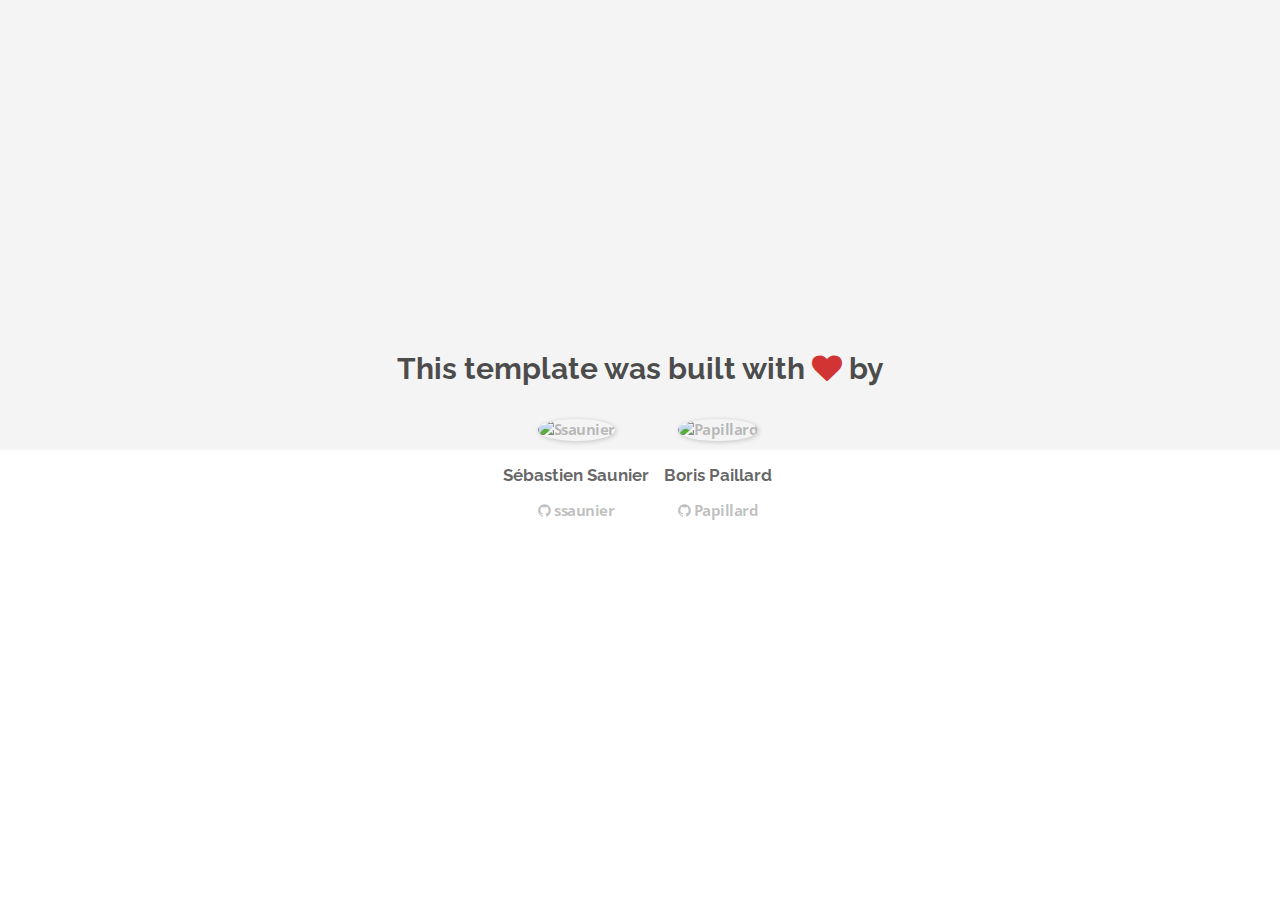
==== about.html @ b07069d2 "Automated commit at 2018-08-06 09:07:51 UTC by middleman-deploy 2.0.0-alpha" ====
<!doctype html>
<html>
  <head>
    <meta charset="utf-8">
    <meta http-equiv="x-ua-compatible" content="ie=edge">
    <meta name="viewport"
          content="width=device-width, initial-scale=1, shrink-to-fit=no">
    <!-- Use the title from a page's frontmatter if it has one -->
    <title>Le Wagon - Middleman - About</title>
    <link href="stylesheets/application-3c48b980.css" rel="stylesheet" />
    <script src="javascripts/application-93de88c9.js"></script>
    <link href="images/favicon-f15af148.png" rel="icon" type="image/png" />
  </head>
  <body>
    <div id="about">
  <div class="about-content">
    <h1>This template was built with <i class="fa fa-heart"></i> by</h1>
    <ul class="list-inline">
        <li>
<a href="https://kitt.lewagon.com/alumni/ssaunier" target="_blank">            <img src="https://kitt.lewagon.com/placeholder/users/ssaunier" class="img-circle" alt="Ssaunier" />
</a>          <h2>Sébastien Saunier</h2>
          <p>
<a href="https://github.com/ssaunier" target="_blank">              <i class="fa fa-github"></i> ssaunier
</a>          </p>
        </li>
        <li>
<a href="https://kitt.lewagon.com/alumni/Papillard" target="_blank">            <img src="https://kitt.lewagon.com/placeholder/users/Papillard" class="img-circle" alt="Papillard" />
</a>          <h2>Boris Paillard</h2>
          <p>
<a href="https://github.com/Papillard" target="_blank">              <i class="fa fa-github"></i> Papillard
</a>          </p>
        </li>
    </ul>
  </div>
</div>

  </body>
</html>
---- stylesheets/application-3c48b980.css ----
@import url("https://fonts.googleapis.com/css?family=Open+Sans:400,300,700|Raleway:400,100,300,700,500");/*!
 * Bootstrap v3.3.7 (http://getbootstrap.com)
 * Copyright 2011-2016 Twitter, Inc.
 * Licensed under MIT (https://github.com/twbs/bootstrap/blob/master/LICENSE)
 *//*! normalize.css v3.0.3 | MIT License | github.com/necolas/normalize.css */html{font-family:sans-serif;-ms-text-size-adjust:100%;-webkit-text-size-adjust:100%}body{margin:0}article,aside,details,figcaption,figure,footer,header,hgroup,main,menu,nav,section,summary{display:block}audio,canvas,progress,video{display:inline-block;vertical-align:baseline}audio:not([controls]){display:none;height:0}[hidden],template{display:none}a{background-color:transparent}a:active,a:hover{outline:0}abbr[title]{border-bottom:1px dotted}b,strong{font-weight:bold}dfn{font-style:italic}h1{font-size:2em;margin:0.67em 0}mark{background:#ff0;color:#000}small{font-size:80%}sub,sup{font-size:75%;line-height:0;position:relative;vertical-align:baseline}sup{top:-0.5em}sub{bottom:-0.25em}img{border:0}svg:not(:root){overflow:hidden}figure{margin:1em 40px}hr{-webkit-box-sizing:content-box;box-sizing:content-box;height:0}pre{overflow:auto}code,kbd,pre,samp{font-family:monospace, monospace;font-size:1em}button,input,optgroup,select,textarea{color:inherit;font:inherit;margin:0}button{overflow:visible}button,select{text-transform:none}button,html input[type="button"],input[type="reset"],input[type="submit"]{-webkit-appearance:button;cursor:pointer}button[disabled],html input[disabled]{cursor:default}button::-moz-focus-inner,input::-moz-focus-inner{border:0;padding:0}input{line-height:normal}input[type="checkbox"],input[type="radio"]{-webkit-box-sizing:border-box;box-sizing:border-box;padding:0}input[type="number"]::-webkit-inner-spin-button,input[type="number"]::-webkit-outer-spin-button{height:auto}input[type="search"]{-webkit-appearance:textfield;-webkit-box-sizing:content-box;box-sizing:content-box}input[type="search"]::-webkit-search-cancel-button,input[type="search"]::-webkit-search-decoration{-webkit-appearance:none}fieldset{border:1px solid #c0c0c0;margin:0 2px;padding:0.35em 0.625em 0.75em}legend{border:0;padding:0}textarea{overflow:auto}optgroup{font-weight:bold}table{border-collapse:collapse;border-spacing:0}td,th{padding:0}/*! Source: https://github.com/h5bp/html5-boilerplate/blob/master/src/css/main.css */@media print{*,*:before,*:after{background:transparent !important;color:#000 !important;-webkit-box-shadow:none !important;box-shadow:none !important;text-shadow:none !important}a,a:visited{text-decoration:underline}a[href]:after{content:" (" attr(href) ")"}abbr[title]:after{content:" (" attr(title) ")"}a[href^="#"]:after,a[href^="javascript:"]:after{content:""}pre,blockquote{border:1px solid #999;page-break-inside:avoid}thead{display:table-header-group}tr,img{page-break-inside:avoid}img{max-width:100% !important}p,h2,h3{orphans:3;widows:3}h2,h3{page-break-after:avoid}.navbar{display:none}.btn>.caret,.dropup>.btn>.caret{border-top-color:#000 !important}.label{border:1px solid #000}.table{border-collapse:collapse !important}.table td,.table th{background-color:#fff !important}.table-bordered th,.table-bordered td{border:1px solid #ddd !important}}@font-face{font-family:'Glyphicons Halflings';src:url("../assets/bootstrap/glyphicons-halflings-regular-86b6f62b.eot");src:url("../assets/bootstrap/glyphicons-halflings-regular-86b6f62b.eot?#iefix") format("embedded-opentype"),url("../assets/bootstrap/glyphicons-halflings-regular-ca35b697.woff2") format("woff2"),url("../assets/bootstrap/glyphicons-halflings-regular-278e49a8.woff") format("woff"),url("../assets/bootstrap/glyphicons-halflings-regular-44bc1850.ttf") format("truetype"),url("../assets/bootstrap/glyphicons-halflings-regular-de51a849.svg#glyphicons_halflingsregular") format("svg")}.glyphicon{position:relative;top:1px;display:inline-block;font-family:'Glyphicons Halflings';font-style:normal;font-weight:normal;line-height:1;-webkit-font-smoothing:antialiased;-moz-osx-font-smoothing:grayscale}.glyphicon-asterisk:before{content:"\002a"}.glyphicon-plus:before{content:"\002b"}.glyphicon-euro:before,.glyphicon-eur:before{content:"\20ac"}.glyphicon-minus:before{content:"\2212"}.glyphicon-cloud:before{content:"\2601"}.glyphicon-envelope:before{content:"\2709"}.glyphicon-pencil:before{content:"\270f"}.glyphicon-glass:before{content:"\e001"}.glyphicon-music:before{content:"\e002"}.glyphicon-search:before{content:"\e003"}.glyphicon-heart:before{content:"\e005"}.glyphicon-star:before{content:"\e006"}.glyphicon-star-empty:before{content:"\e007"}.glyphicon-user:before{content:"\e008"}.glyphicon-film:before{content:"\e009"}.glyphicon-th-large:before{content:"\e010"}.glyphicon-th:before{content:"\e011"}.glyphicon-th-list:before{content:"\e012"}.glyphicon-ok:before{content:"\e013"}.glyphicon-remove:before{content:"\e014"}.glyphicon-zoom-in:before{content:"\e015"}.glyphicon-zoom-out:before{content:"\e016"}.glyphicon-off:before{content:"\e017"}.glyphicon-signal:before{content:"\e018"}.glyphicon-cog:before{content:"\e019"}.glyphicon-trash:before{content:"\e020"}.glyphicon-home:before{content:"\e021"}.glyphicon-file:before{content:"\e022"}.glyphicon-time:before{content:"\e023"}.glyphicon-road:before{content:"\e024"}.glyphicon-download-alt:before{content:"\e025"}.glyphicon-download:before{content:"\e026"}.glyphicon-upload:before{content:"\e027"}.glyphicon-inbox:before{content:"\e028"}.glyphicon-play-circle:before{content:"\e029"}.glyphicon-repeat:before{content:"\e030"}.glyphicon-refresh:before{content:"\e031"}.glyphicon-list-alt:before{content:"\e032"}.glyphicon-lock:before{content:"\e033"}.glyphicon-flag:before{content:"\e034"}.glyphicon-headphones:before{content:"\e035"}.glyphicon-volume-off:before{content:"\e036"}.glyphicon-volume-down:before{content:"\e037"}.glyphicon-volume-up:before{content:"\e038"}.glyphicon-qrcode:before{content:"\e039"}.glyphicon-barcode:before{content:"\e040"}.glyphicon-tag:before{content:"\e041"}.glyphicon-tags:before{content:"\e042"}.glyphicon-book:before{content:"\e043"}.glyphicon-bookmark:before{content:"\e044"}.glyphicon-print:before{content:"\e045"}.glyphicon-camera:before{content:"\e046"}.glyphicon-font:before{content:"\e047"}.glyphicon-bold:before{content:"\e048"}.glyphicon-italic:before{content:"\e049"}.glyphicon-text-height:before{content:"\e050"}.glyphicon-text-width:before{content:"\e051"}.glyphicon-align-left:before{content:"\e052"}.glyphicon-align-center:before{content:"\e053"}.glyphicon-align-right:before{content:"\e054"}.glyphicon-align-justify:before{content:"\e055"}.glyphicon-list:before{content:"\e056"}.glyphicon-indent-left:before{content:"\e057"}.glyphicon-indent-right:before{content:"\e058"}.glyphicon-facetime-video:before{content:"\e059"}.glyphicon-picture:before{content:"\e060"}.glyphicon-map-marker:before{content:"\e062"}.glyphicon-adjust:before{content:"\e063"}.glyphicon-tint:before{content:"\e064"}.glyphicon-edit:before{content:"\e065"}.glyphicon-share:before{content:"\e066"}.glyphicon-check:before{content:"\e067"}.glyphicon-move:before{content:"\e068"}.glyphicon-step-backward:before{content:"\e069"}.glyphicon-fast-backward:before{content:"\e070"}.glyphicon-backward:before{content:"\e071"}.glyphicon-play:before{content:"\e072"}.glyphicon-pause:before{content:"\e073"}.glyphicon-stop:before{content:"\e074"}.glyphicon-forward:before{content:"\e075"}.glyphicon-fast-forward:before{content:"\e076"}.glyphicon-step-forward:before{content:"\e077"}.glyphicon-eject:before{content:"\e078"}.glyphicon-chevron-left:before{content:"\e079"}.glyphicon-chevron-right:before{content:"\e080"}.glyphicon-plus-sign:before{content:"\e081"}.glyphicon-minus-sign:before{content:"\e082"}.glyphicon-remove-sign:before{content:"\e083"}.glyphicon-ok-sign:before{content:"\e084"}.glyphicon-question-sign:before{content:"\e085"}.glyphicon-info-sign:before{content:"\e086"}.glyphicon-screenshot:before{content:"\e087"}.glyphicon-remove-circle:before{content:"\e088"}.glyphicon-ok-circle:before{content:"\e089"}.glyphicon-ban-circle:before{content:"\e090"}.glyphicon-arrow-left:before{content:"\e091"}.glyphicon-arrow-right:before{content:"\e092"}.glyphicon-arrow-up:before{content:"\e093"}.glyphicon-arrow-down:before{content:"\e094"}.glyphicon-share-alt:before{content:"\e095"}.glyphicon-resize-full:before{content:"\e096"}.glyphicon-resize-small:before{content:"\e097"}.glyphicon-exclamation-sign:before{content:"\e101"}.glyphicon-gift:before{content:"\e102"}.glyphicon-leaf:before{content:"\e103"}.glyphicon-fire:before{content:"\e104"}.glyphicon-eye-open:before{content:"\e105"}.glyphicon-eye-close:before{content:"\e106"}.glyphicon-warning-sign:before{content:"\e107"}.glyphicon-plane:before{content:"\e108"}.glyphicon-calendar:before{content:"\e109"}.glyphicon-random:before{content:"\e110"}.glyphicon-comment:before{content:"\e111"}.glyphicon-magnet:before{content:"\e112"}.glyphicon-chevron-up:before{content:"\e113"}.glyphicon-chevron-down:before{content:"\e114"}.glyphicon-retweet:before{content:"\e115"}.glyphicon-shopping-cart:before{content:"\e116"}.glyphicon-folder-close:before{content:"\e117"}.glyphicon-folder-open:before{content:"\e118"}.glyphicon-resize-vertical:before{content:"\e119"}.glyphicon-resize-horizontal:before{content:"\e120"}.glyphicon-hdd:before{content:"\e121"}.glyphicon-bullhorn:before{content:"\e122"}.glyphicon-bell:before{content:"\e123"}.glyphicon-certificate:before{content:"\e124"}.glyphicon-thumbs-up:before{content:"\e125"}.glyphicon-thumbs-down:before{content:"\e126"}.glyphicon-hand-right:before{content:"\e127"}.glyphicon-hand-left:before{content:"\e128"}.glyphicon-hand-up:before{content:"\e129"}.glyphicon-hand-down:before{content:"\e130"}.glyphicon-circle-arrow-right:before{content:"\e131"}.glyphicon-circle-arrow-left:before{content:"\e132"}.glyphicon-circle-arrow-up:before{content:"\e133"}.glyphicon-circle-arrow-down:before{content:"\e134"}.glyphicon-globe:before{content:"\e135"}.glyphicon-wrench:before{content:"\e136"}.glyphicon-tasks:before{content:"\e137"}.glyphicon-filter:before{content:"\e138"}.glyphicon-briefcase:before{content:"\e139"}.glyphicon-fullscreen:before{content:"\e140"}.glyphicon-dashboard:before{content:"\e141"}.glyphicon-paperclip:before{content:"\e142"}.glyphicon-heart-empty:before{content:"\e143"}.glyphicon-link:before{content:"\e144"}.glyphicon-phone:before{content:"\e145"}.glyphicon-pushpin:before{content:"\e146"}.glyphicon-usd:before{content:"\e148"}.glyphicon-gbp:before{content:"\e149"}.glyphicon-sort:before{content:"\e150"}.glyphicon-sort-by-alphabet:before{content:"\e151"}.glyphicon-sort-by-alphabet-alt:before{content:"\e152"}.glyphicon-sort-by-order:before{content:"\e153"}.glyphicon-sort-by-order-alt:before{content:"\e154"}.glyphicon-sort-by-attributes:before{content:"\e155"}.glyphicon-sort-by-attributes-alt:before{content:"\e156"}.glyphicon-unchecked:before{content:"\e157"}.glyphicon-expand:before{content:"\e158"}.glyphicon-collapse-down:before{content:"\e159"}.glyphicon-collapse-up:before{content:"\e160"}.glyphicon-log-in:before{content:"\e161"}.glyphicon-flash:before{content:"\e162"}.glyphicon-log-out:before{content:"\e163"}.glyphicon-new-window:before{content:"\e164"}.glyphicon-record:before{content:"\e165"}.glyphicon-save:before{content:"\e166"}.glyphicon-open:before{content:"\e167"}.glyphicon-saved:before{content:"\e168"}.glyphicon-import:before{content:"\e169"}.glyphicon-export:before{content:"\e170"}.glyphicon-send:before{content:"\e171"}.glyphicon-floppy-disk:before{content:"\e172"}.glyphicon-floppy-saved:before{content:"\e173"}.glyphicon-floppy-remove:before{content:"\e174"}.glyphicon-floppy-save:before{content:"\e175"}.glyphicon-floppy-open:before{content:"\e176"}.glyphicon-credit-card:before{content:"\e177"}.glyphicon-transfer:before{content:"\e178"}.glyphicon-cutlery:before{content:"\e179"}.glyphicon-header:before{content:"\e180"}.glyphicon-compressed:before{content:"\e181"}.glyphicon-earphone:before{content:"\e182"}.glyphicon-phone-alt:before{content:"\e183"}.glyphicon-tower:before{content:"\e184"}.glyphicon-stats:before{content:"\e185"}.glyphicon-sd-video:before{content:"\e186"}.glyphicon-hd-video:before{content:"\e187"}.glyphicon-subtitles:before{content:"\e188"}.glyphicon-sound-stereo:before{content:"\e189"}.glyphicon-sound-dolby:before{content:"\e190"}.glyphicon-sound-5-1:before{content:"\e191"}.glyphicon-sound-6-1:before{content:"\e192"}.glyphicon-sound-7-1:before{content:"\e193"}.glyphicon-copyright-mark:before{content:"\e194"}.glyphicon-registration-mark:before{content:"\e195"}.glyphicon-cloud-download:before{content:"\e197"}.glyphicon-cloud-upload:before{content:"\e198"}.glyphicon-tree-conifer:before{content:"\e199"}.glyphicon-tree-deciduous:before{content:"\e200"}.glyphicon-cd:before{content:"\e201"}.glyphicon-save-file:before{content:"\e202"}.glyphicon-open-file:before{content:"\e203"}.glyphicon-level-up:before{content:"\e204"}.glyphicon-copy:before{content:"\e205"}.glyphicon-paste:before{content:"\e206"}.glyphicon-alert:before{content:"\e209"}.glyphicon-equalizer:before{content:"\e210"}.glyphicon-king:before{content:"\e211"}.glyphicon-queen:before{content:"\e212"}.glyphicon-pawn:before{content:"\e213"}.glyphicon-bishop:before{content:"\e214"}.glyphicon-knight:before{content:"\e215"}.glyphicon-baby-formula:before{content:"\e216"}.glyphicon-tent:before{content:"\26fa"}.glyphicon-blackboard:before{content:"\e218"}.glyphicon-bed:before{content:"\e219"}.glyphicon-apple:before{content:"\f8ff"}.glyphicon-erase:before{content:"\e221"}.glyphicon-hourglass:before{content:"\231b"}.glyphicon-lamp:before{content:"\e223"}.glyphicon-duplicate:before{content:"\e224"}.glyphicon-piggy-bank:before{content:"\e225"}.glyphicon-scissors:before{content:"\e226"}.glyphicon-bitcoin:before{content:"\e227"}.glyphicon-btc:before{content:"\e227"}.glyphicon-xbt:before{content:"\e227"}.glyphicon-yen:before{content:"\00a5"}.glyphicon-jpy:before{content:"\00a5"}.glyphicon-ruble:before{content:"\20bd"}.glyphicon-rub:before{content:"\20bd"}.glyphicon-scale:before{content:"\e230"}.glyphicon-ice-lolly:before{content:"\e231"}.glyphicon-ice-lolly-tasted:before{content:"\e232"}.glyphicon-education:before{content:"\e233"}.glyphicon-option-horizontal:before{content:"\e234"}.glyphicon-option-vertical:before{content:"\e235"}.glyphicon-menu-hamburger:before{content:"\e236"}.glyphicon-modal-window:before{content:"\e237"}.glyphicon-oil:before{content:"\e238"}.glyphicon-grain:before{content:"\e239"}.glyphicon-sunglasses:before{content:"\e240"}.glyphicon-text-size:before{content:"\e241"}.glyphicon-text-color:before{content:"\e242"}.glyphicon-text-background:before{content:"\e243"}.glyphicon-object-align-top:before{content:"\e244"}.glyphicon-object-align-bottom:before{content:"\e245"}.glyphicon-object-align-horizontal:before{content:"\e246"}.glyphicon-object-align-left:before{content:"\e247"}.glyphicon-object-align-vertical:before{content:"\e248"}.glyphicon-object-align-right:before{content:"\e249"}.glyphicon-triangle-right:before{content:"\e250"}.glyphicon-triangle-left:before{content:"\e251"}.glyphicon-triangle-bottom:before{content:"\e252"}.glyphicon-triangle-top:before{content:"\e253"}.glyphicon-console:before{content:"\e254"}.glyphicon-superscript:before{content:"\e255"}.glyphicon-subscript:before{content:"\e256"}.glyphicon-menu-left:before{content:"\e257"}.glyphicon-menu-right:before{content:"\e258"}.glyphicon-menu-down:before{content:"\e259"}.glyphicon-menu-up:before{content:"\e260"}*{-webkit-box-sizing:border-box;box-sizing:border-box}*:before,*:after{-webkit-box-sizing:border-box;box-sizing:border-box}html{font-size:10px;-webkit-tap-highlight-color:transparent}body{font-family:"Open Sans", "Helvetica", "sans-serif";font-size:18px;line-height:1.42857143;color:#333333;background-color:#F4F4F4}input,button,select,textarea{font-family:inherit;font-size:inherit;line-height:inherit}a{color:#469AE0;text-decoration:none}a:hover,a:focus{color:#1f74ba;text-decoration:underline}a:focus{outline:5px auto -webkit-focus-ring-color;outline-offset:-2px}figure{margin:0}img{vertical-align:middle}.img-responsive{display:block;max-width:100%;height:auto}.img-rounded{border-radius:2px}.img-thumbnail{padding:4px;line-height:1.42857143;background-color:#F4F4F4;border:1px solid #ddd;border-radius:2px;-webkit-transition:all 0.2s ease-in-out;transition:all 0.2s ease-in-out;display:inline-block;max-width:100%;height:auto}.img-circle{border-radius:50%}hr{margin-top:25px;margin-bottom:25px;border:0;border-top:1px solid #eeeeee}.sr-only{position:absolute;width:1px;height:1px;margin:-1px;padding:0;overflow:hidden;clip:rect(0, 0, 0, 0);border:0}.sr-only-focusable:active,.sr-only-focusable:focus{position:static;width:auto;height:auto;margin:0;overflow:visible;clip:auto}[role="button"]{cursor:pointer}h1,h2,h3,h4,h5,h6,.h1,.h2,.h3,.h4,.h5,.h6{font-family:"Raleway", "Helvetica", "sans-serif";font-weight:500;line-height:1.1;color:inherit}h1 small,h1 .small,h2 small,h2 .small,h3 small,h3 .small,h4 small,h4 .small,h5 small,h5 .small,h6 small,h6 .small,.h1 small,.h1 .small,.h2 small,.h2 .small,.h3 small,.h3 .small,.h4 small,.h4 .small,.h5 small,.h5 .small,.h6 small,.h6 .small{font-weight:normal;line-height:1;color:#777777}h1,.h1,h2,.h2,h3,.h3{margin-top:25px;margin-bottom:12.5px}h1 small,h1 .small,.h1 small,.h1 .small,h2 small,h2 .small,.h2 small,.h2 .small,h3 small,h3 .small,.h3 small,.h3 .small{font-size:65%}h4,.h4,h5,.h5,h6,.h6{margin-top:12.5px;margin-bottom:12.5px}h4 small,h4 .small,.h4 small,.h4 .small,h5 small,h5 .small,.h5 small,.h5 .small,h6 small,h6 .small,.h6 small,.h6 .small{font-size:75%}h1,.h1{font-size:46px}h2,.h2{font-size:38px}h3,.h3{font-size:31px}h4,.h4{font-size:23px}h5,.h5{font-size:18px}h6,.h6{font-size:16px}p{margin:0 0 12.5px}.lead{margin-bottom:25px;font-size:20px;font-weight:300;line-height:1.4}@media (min-width: 768px){.lead{font-size:27px}}small,.small{font-size:88%}mark,.mark{background-color:#fcf8e3;padding:.2em}.text-left{text-align:left}.text-right{text-align:right}.text-center{text-align:center}.text-justify{text-align:justify}.text-nowrap{white-space:nowrap}.text-lowercase{text-transform:lowercase}.text-uppercase,.initialism{text-transform:uppercase}.text-capitalize{text-transform:capitalize}.text-muted{color:#777777}.text-primary{color:#469AE0}a.text-primary:hover,a.text-primary:focus{color:#2381d0}.text-success{color:#3c763d}a.text-success:hover,a.text-success:focus{color:#2b542c}.text-info{color:#31708f}a.text-info:hover,a.text-info:focus{color:#245269}.text-warning{color:#8a6d3b}a.text-warning:hover,a.text-warning:focus{color:#66512c}.text-danger{color:#a94442}a.text-danger:hover,a.text-danger:focus{color:#843534}.bg-primary{color:#fff}.bg-primary{background-color:#469AE0}a.bg-primary:hover,a.bg-primary:focus{background-color:#2381d0}.bg-success{background-color:#dff0d8}a.bg-success:hover,a.bg-success:focus{background-color:#c1e2b3}.bg-info{background-color:#d9edf7}a.bg-info:hover,a.bg-info:focus{background-color:#afd9ee}.bg-warning{background-color:#fcf8e3}a.bg-warning:hover,a.bg-warning:focus{background-color:#f7ecb5}.bg-danger{background-color:#f2dede}a.bg-danger:hover,a.bg-danger:focus{background-color:#e4b9b9}.page-header{padding-bottom:11.5px;margin:50px 0 25px;border-bottom:1px solid #eeeeee}ul,ol{margin-top:0;margin-bottom:12.5px}ul ul,ul ol,ol ul,ol ol{margin-bottom:0}.list-unstyled{padding-left:0;list-style:none}.list-inline{padding-left:0;list-style:none;margin-left:-5px}.list-inline>li{display:inline-block;padding-left:5px;padding-right:5px}dl{margin-top:0;margin-bottom:25px}dt,dd{line-height:1.42857143}dt{font-weight:bold}dd{margin-left:0}.dl-horizontal dd:before,.dl-horizontal dd:after{content:" ";display:table}.dl-horizontal dd:after{clear:both}@media (min-width: 768px){.dl-horizontal dt{float:left;width:160px;clear:left;text-align:right;overflow:hidden;text-overflow:ellipsis;white-space:nowrap}.dl-horizontal dd{margin-left:180px}}abbr[title],abbr[data-original-title]{cursor:help;border-bottom:1px dotted #777777}.initialism{font-size:90%}blockquote{padding:12.5px 25px;margin:0 0 25px;font-size:22.5px;border-left:5px solid #eeeeee}blockquote p:last-child,blockquote ul:last-child,blockquote ol:last-child{margin-bottom:0}blockquote footer,blockquote small,blockquote .small{display:block;font-size:80%;line-height:1.42857143;color:#777777}blockquote footer:before,blockquote small:before,blockquote .small:before{content:'\2014 \00A0'}.blockquote-reverse,blockquote.pull-right{padding-right:15px;padding-left:0;border-right:5px solid #eeeeee;border-left:0;text-align:right}.blockquote-reverse footer:before,.blockquote-reverse small:before,.blockquote-reverse .small:before,blockquote.pull-right footer:before,blockquote.pull-right small:before,blockquote.pull-right .small:before{content:''}.blockquote-reverse footer:after,.blockquote-reverse small:after,.blockquote-reverse .small:after,blockquote.pull-right footer:after,blockquote.pull-right small:after,blockquote.pull-right .small:after{content:'\00A0 \2014'}address{margin-bottom:25px;font-style:normal;line-height:1.42857143}code,kbd,pre,samp{font-family:Menlo, Monaco, Consolas, "Courier New", monospace}code{padding:2px 4px;font-size:90%;color:#c7254e;background-color:#f9f2f4;border-radius:2px}kbd{padding:2px 4px;font-size:90%;color:#fff;background-color:#333;border-radius:2px;-webkit-box-shadow:inset 0 -1px 0 rgba(0,0,0,0.25);box-shadow:inset 0 -1px 0 rgba(0,0,0,0.25)}kbd kbd{padding:0;font-size:100%;font-weight:bold;-webkit-box-shadow:none;box-shadow:none}pre{display:block;padding:12px;margin:0 0 12.5px;font-size:17px;line-height:1.42857143;word-break:break-all;word-wrap:break-word;color:#333333;background-color:#f5f5f5;border:1px solid #ccc;border-radius:2px}pre code{padding:0;font-size:inherit;color:inherit;white-space:pre-wrap;background-color:transparent;border-radius:0}.pre-scrollable{max-height:340px;overflow-y:scroll}.container{margin-right:auto;margin-left:auto;padding-left:15px;padding-right:15px}.container:before,.container:after{content:" ";display:table}.container:after{clear:both}@media (min-width: 768px){.container{width:750px}}@media (min-width: 992px){.container{width:970px}}@media (min-width: 1200px){.container{width:1170px}}.container-fluid{margin-right:auto;margin-left:auto;padding-left:15px;padding-right:15px}.container-fluid:before,.container-fluid:after{content:" ";display:table}.container-fluid:after{clear:both}.row{margin-left:-15px;margin-right:-15px}.row:before,.row:after{content:" ";display:table}.row:after{clear:both}.col-xs-1,.col-sm-1,.col-md-1,.col-lg-1,.col-xs-2,.col-sm-2,.col-md-2,.col-lg-2,.col-xs-3,.col-sm-3,.col-md-3,.col-lg-3,.col-xs-4,.col-sm-4,.col-md-4,.col-lg-4,.col-xs-5,.col-sm-5,.col-md-5,.col-lg-5,.col-xs-6,.col-sm-6,.col-md-6,.col-lg-6,.col-xs-7,.col-sm-7,.col-md-7,.col-lg-7,.col-xs-8,.col-sm-8,.col-md-8,.col-lg-8,.col-xs-9,.col-sm-9,.col-md-9,.col-lg-9,.col-xs-10,.col-sm-10,.col-md-10,.col-lg-10,.col-xs-11,.col-sm-11,.col-md-11,.col-lg-11,.col-xs-12,.col-sm-12,.col-md-12,.col-lg-12{position:relative;min-height:1px;padding-left:15px;padding-right:15px}.col-xs-1,.col-xs-2,.col-xs-3,.col-xs-4,.col-xs-5,.col-xs-6,.col-xs-7,.col-xs-8,.col-xs-9,.col-xs-10,.col-xs-11,.col-xs-12{float:left}.col-xs-1{width:8.33333333%}.col-xs-2{width:16.66666667%}.col-xs-3{width:25%}.col-xs-4{width:33.33333333%}.col-xs-5{width:41.66666667%}.col-xs-6{width:50%}.col-xs-7{width:58.33333333%}.col-xs-8{width:66.66666667%}.col-xs-9{width:75%}.col-xs-10{width:83.33333333%}.col-xs-11{width:91.66666667%}.col-xs-12{width:100%}.col-xs-pull-0{right:auto}.col-xs-pull-1{right:8.33333333%}.col-xs-pull-2{right:16.66666667%}.col-xs-pull-3{right:25%}.col-xs-pull-4{right:33.33333333%}.col-xs-pull-5{right:41.66666667%}.col-xs-pull-6{right:50%}.col-xs-pull-7{right:58.33333333%}.col-xs-pull-8{right:66.66666667%}.col-xs-pull-9{right:75%}.col-xs-pull-10{right:83.33333333%}.col-xs-pull-11{right:91.66666667%}.col-xs-pull-12{right:100%}.col-xs-push-0{left:auto}.col-xs-push-1{left:8.33333333%}.col-xs-push-2{left:16.66666667%}.col-xs-push-3{left:25%}.col-xs-push-4{left:33.33333333%}.col-xs-push-5{left:41.66666667%}.col-xs-push-6{left:50%}.col-xs-push-7{left:58.33333333%}.col-xs-push-8{left:66.66666667%}.col-xs-push-9{left:75%}.col-xs-push-10{left:83.33333333%}.col-xs-push-11{left:91.66666667%}.col-xs-push-12{left:100%}.col-xs-offset-0{margin-left:0%}.col-xs-offset-1{margin-left:8.33333333%}.col-xs-offset-2{margin-left:16.66666667%}.col-xs-offset-3{margin-left:25%}.col-xs-offset-4{margin-left:33.33333333%}.col-xs-offset-5{margin-left:41.66666667%}.col-xs-offset-6{margin-left:50%}.col-xs-offset-7{margin-left:58.33333333%}.col-xs-offset-8{margin-left:66.66666667%}.col-xs-offset-9{margin-left:75%}.col-xs-offset-10{margin-left:83.33333333%}.col-xs-offset-11{margin-left:91.66666667%}.col-xs-offset-12{margin-left:100%}@media (min-width: 768px){.col-sm-1,.col-sm-2,.col-sm-3,.col-sm-4,.col-sm-5,.col-sm-6,.col-sm-7,.col-sm-8,.col-sm-9,.col-sm-10,.col-sm-11,.col-sm-12{float:left}.col-sm-1{width:8.33333333%}.col-sm-2{width:16.66666667%}.col-sm-3{width:25%}.col-sm-4{width:33.33333333%}.col-sm-5{width:41.66666667%}.col-sm-6{width:50%}.col-sm-7{width:58.33333333%}.col-sm-8{width:66.66666667%}.col-sm-9{width:75%}.col-sm-10{width:83.33333333%}.col-sm-11{width:91.66666667%}.col-sm-12{width:100%}.col-sm-pull-0{right:auto}.col-sm-pull-1{right:8.33333333%}.col-sm-pull-2{right:16.66666667%}.col-sm-pull-3{right:25%}.col-sm-pull-4{right:33.33333333%}.col-sm-pull-5{right:41.66666667%}.col-sm-pull-6{right:50%}.col-sm-pull-7{right:58.33333333%}.col-sm-pull-8{right:66.66666667%}.col-sm-pull-9{right:75%}.col-sm-pull-10{right:83.33333333%}.col-sm-pull-11{right:91.66666667%}.col-sm-pull-12{right:100%}.col-sm-push-0{left:auto}.col-sm-push-1{left:8.33333333%}.col-sm-push-2{left:16.66666667%}.col-sm-push-3{left:25%}.col-sm-push-4{left:33.33333333%}.col-sm-push-5{left:41.66666667%}.col-sm-push-6{left:50%}.col-sm-push-7{left:58.33333333%}.col-sm-push-8{left:66.66666667%}.col-sm-push-9{left:75%}.col-sm-push-10{left:83.33333333%}.col-sm-push-11{left:91.66666667%}.col-sm-push-12{left:100%}.col-sm-offset-0{margin-left:0%}.col-sm-offset-1{margin-left:8.33333333%}.col-sm-offset-2{margin-left:16.66666667%}.col-sm-offset-3{margin-left:25%}.col-sm-offset-4{margin-left:33.33333333%}.col-sm-offset-5{margin-left:41.66666667%}.col-sm-offset-6{margin-left:50%}.col-sm-offset-7{margin-left:58.33333333%}.col-sm-offset-8{margin-left:66.66666667%}.col-sm-offset-9{margin-left:75%}.col-sm-offset-10{margin-left:83.33333333%}.col-sm-offset-11{margin-left:91.66666667%}.col-sm-offset-12{margin-left:100%}}@media (min-width: 992px){.col-md-1,.col-md-2,.col-md-3,.col-md-4,.col-md-5,.col-md-6,.col-md-7,.col-md-8,.col-md-9,.col-md-10,.col-md-11,.col-md-12{float:left}.col-md-1{width:8.33333333%}.col-md-2{width:16.66666667%}.col-md-3{width:25%}.col-md-4{width:33.33333333%}.col-md-5{width:41.66666667%}.col-md-6{width:50%}.col-md-7{width:58.33333333%}.col-md-8{width:66.66666667%}.col-md-9{width:75%}.col-md-10{width:83.33333333%}.col-md-11{width:91.66666667%}.col-md-12{width:100%}.col-md-pull-0{right:auto}.col-md-pull-1{right:8.33333333%}.col-md-pull-2{right:16.66666667%}.col-md-pull-3{right:25%}.col-md-pull-4{right:33.33333333%}.col-md-pull-5{right:41.66666667%}.col-md-pull-6{right:50%}.col-md-pull-7{right:58.33333333%}.col-md-pull-8{right:66.66666667%}.col-md-pull-9{right:75%}.col-md-pull-10{right:83.33333333%}.col-md-pull-11{right:91.66666667%}.col-md-pull-12{right:100%}.col-md-push-0{left:auto}.col-md-push-1{left:8.33333333%}.col-md-push-2{left:16.66666667%}.col-md-push-3{left:25%}.col-md-push-4{left:33.33333333%}.col-md-push-5{left:41.66666667%}.col-md-push-6{left:50%}.col-md-push-7{left:58.33333333%}.col-md-push-8{left:66.66666667%}.col-md-push-9{left:75%}.col-md-push-10{left:83.33333333%}.col-md-push-11{left:91.66666667%}.col-md-push-12{left:100%}.col-md-offset-0{margin-left:0%}.col-md-offset-1{margin-left:8.33333333%}.col-md-offset-2{margin-left:16.66666667%}.col-md-offset-3{margin-left:25%}.col-md-offset-4{margin-left:33.33333333%}.col-md-offset-5{margin-left:41.66666667%}.col-md-offset-6{margin-left:50%}.col-md-offset-7{margin-left:58.33333333%}.col-md-offset-8{margin-left:66.66666667%}.col-md-offset-9{margin-left:75%}.col-md-offset-10{margin-left:83.33333333%}.col-md-offset-11{margin-left:91.66666667%}.col-md-offset-12{margin-left:100%}}@media (min-width: 1200px){.col-lg-1,.col-lg-2,.col-lg-3,.col-lg-4,.col-lg-5,.col-lg-6,.col-lg-7,.col-lg-8,.col-lg-9,.col-lg-10,.col-lg-11,.col-lg-12{float:left}.col-lg-1{width:8.33333333%}.col-lg-2{width:16.66666667%}.col-lg-3{width:25%}.col-lg-4{width:33.33333333%}.col-lg-5{width:41.66666667%}.col-lg-6{width:50%}.col-lg-7{width:58.33333333%}.col-lg-8{width:66.66666667%}.col-lg-9{width:75%}.col-lg-10{width:83.33333333%}.col-lg-11{width:91.66666667%}.col-lg-12{width:100%}.col-lg-pull-0{right:auto}.col-lg-pull-1{right:8.33333333%}.col-lg-pull-2{right:16.66666667%}.col-lg-pull-3{right:25%}.col-lg-pull-4{right:33.33333333%}.col-lg-pull-5{right:41.66666667%}.col-lg-pull-6{right:50%}.col-lg-pull-7{right:58.33333333%}.col-lg-pull-8{right:66.66666667%}.col-lg-pull-9{right:75%}.col-lg-pull-10{right:83.33333333%}.col-lg-pull-11{right:91.66666667%}.col-lg-pull-12{right:100%}.col-lg-push-0{left:auto}.col-lg-push-1{left:8.33333333%}.col-lg-push-2{left:16.66666667%}.col-lg-push-3{left:25%}.col-lg-push-4{left:33.33333333%}.col-lg-push-5{left:41.66666667%}.col-lg-push-6{left:50%}.col-lg-push-7{left:58.33333333%}.col-lg-push-8{left:66.66666667%}.col-lg-push-9{left:75%}.col-lg-push-10{left:83.33333333%}.col-lg-push-11{left:91.66666667%}.col-lg-push-12{left:100%}.col-lg-offset-0{margin-left:0%}.col-lg-offset-1{margin-left:8.33333333%}.col-lg-offset-2{margin-left:16.66666667%}.col-lg-offset-3{margin-left:25%}.col-lg-offset-4{margin-left:33.33333333%}.col-lg-offset-5{margin-left:41.66666667%}.col-lg-offset-6{margin-left:50%}.col-lg-offset-7{margin-left:58.33333333%}.col-lg-offset-8{margin-left:66.66666667%}.col-lg-offset-9{margin-left:75%}.col-lg-offset-10{margin-left:83.33333333%}.col-lg-offset-11{margin-left:91.66666667%}.col-lg-offset-12{margin-left:100%}}table{background-color:transparent}caption{padding-top:8px;padding-bottom:8px;color:#777777;text-align:left}th{text-align:left}.table{width:100%;max-width:100%;margin-bottom:25px}.table>thead>tr>th,.table>thead>tr>td,.table>tbody>tr>th,.table>tbody>tr>td,.table>tfoot>tr>th,.table>tfoot>tr>td{padding:8px;line-height:1.42857143;vertical-align:top;border-top:1px solid #ddd}.table>thead>tr>th{vertical-align:bottom;border-bottom:2px solid #ddd}.table>caption+thead>tr:first-child>th,.table>caption+thead>tr:first-child>td,.table>colgroup+thead>tr:first-child>th,.table>colgroup+thead>tr:first-child>td,.table>thead:first-child>tr:first-child>th,.table>thead:first-child>tr:first-child>td{border-top:0}.table>tbody+tbody{border-top:2px solid #ddd}.table .table{background-color:#F4F4F4}.table-condensed>thead>tr>th,.table-condensed>thead>tr>td,.table-condensed>tbody>tr>th,.table-condensed>tbody>tr>td,.table-condensed>tfoot>tr>th,.table-condensed>tfoot>tr>td{padding:5px}.table-bordered{border:1px solid #ddd}.table-bordered>thead>tr>th,.table-bordered>thead>tr>td,.table-bordered>tbody>tr>th,.table-bordered>tbody>tr>td,.table-bordered>tfoot>tr>th,.table-bordered>tfoot>tr>td{border:1px solid #ddd}.table-bordered>thead>tr>th,.table-bordered>thead>tr>td{border-bottom-width:2px}.table-striped>tbody>tr:nth-of-type(odd){background-color:#f9f9f9}.table-hover>tbody>tr:hover{background-color:#f5f5f5}table col[class*="col-"]{position:static;float:none;display:table-column}table td[class*="col-"],table th[class*="col-"]{position:static;float:none;display:table-cell}.table>thead>tr>td.active,.table>thead>tr>th.active,.table>thead>tr.active>td,.table>thead>tr.active>th,.table>tbody>tr>td.active,.table>tbody>tr>th.active,.table>tbody>tr.active>td,.table>tbody>tr.active>th,.table>tfoot>tr>td.active,.table>tfoot>tr>th.active,.table>tfoot>tr.active>td,.table>tfoot>tr.active>th{background-color:#f5f5f5}.table-hover>tbody>tr>td.active:hover,.table-hover>tbody>tr>th.active:hover,.table-hover>tbody>tr.active:hover>td,.table-hover>tbody>tr:hover>.active,.table-hover>tbody>tr.active:hover>th{background-color:#e8e8e8}.table>thead>tr>td.success,.table>thead>tr>th.success,.table>thead>tr.success>td,.table>thead>tr.success>th,.table>tbody>tr>td.success,.table>tbody>tr>th.success,.table>tbody>tr.success>td,.table>tbody>tr.success>th,.table>tfoot>tr>td.success,.table>tfoot>tr>th.success,.table>tfoot>tr.success>td,.table>tfoot>tr.success>th{background-color:#dff0d8}.table-hover>tbody>tr>td.success:hover,.table-hover>tbody>tr>th.success:hover,.table-hover>tbody>tr.success:hover>td,.table-hover>tbody>tr:hover>.success,.table-hover>tbody>tr.success:hover>th{background-color:#d0e9c6}.table>thead>tr>td.info,.table>thead>tr>th.info,.table>thead>tr.info>td,.table>thead>tr.info>th,.table>tbody>tr>td.info,.table>tbody>tr>th.info,.table>tbody>tr.info>td,.table>tbody>tr.info>th,.table>tfoot>tr>td.info,.table>tfoot>tr>th.info,.table>tfoot>tr.info>td,.table>tfoot>tr.info>th{background-color:#d9edf7}.table-hover>tbody>tr>td.info:hover,.table-hover>tbody>tr>th.info:hover,.table-hover>tbody>tr.info:hover>td,.table-hover>tbody>tr:hover>.info,.table-hover>tbody>tr.info:hover>th{background-color:#c4e3f3}.table>thead>tr>td.warning,.table>thead>tr>th.warning,.table>thead>tr.warning>td,.table>thead>tr.warning>th,.table>tbody>tr>td.warning,.table>tbody>tr>th.warning,.table>tbody>tr.warning>td,.table>tbody>tr.warning>th,.table>tfoot>tr>td.warning,.table>tfoot>tr>th.warning,.table>tfoot>tr.warning>td,.table>tfoot>tr.warning>th{background-color:#fcf8e3}.table-hover>tbody>tr>td.warning:hover,.table-hover>tbody>tr>th.warning:hover,.table-hover>tbody>tr.warning:hover>td,.table-hover>tbody>tr:hover>.warning,.table-hover>tbody>tr.warning:hover>th{background-color:#faf2cc}.table>thead>tr>td.danger,.table>thead>tr>th.danger,.table>thead>tr.danger>td,.table>thead>tr.danger>th,.table>tbody>tr>td.danger,.table>tbody>tr>th.danger,.table>tbody>tr.danger>td,.table>tbody>tr.danger>th,.table>tfoot>tr>td.danger,.table>tfoot>tr>th.danger,.table>tfoot>tr.danger>td,.table>tfoot>tr.danger>th{background-color:#f2dede}.table-hover>tbody>tr>td.danger:hover,.table-hover>tbody>tr>th.danger:hover,.table-hover>tbody>tr.danger:hover>td,.table-hover>tbody>tr:hover>.danger,.table-hover>tbody>tr.danger:hover>th{background-color:#ebcccc}.table-responsive{overflow-x:auto;min-height:0.01%}@media screen and (max-width: 767px){.table-responsive{width:100%;margin-bottom:18.75px;overflow-y:hidden;-ms-overflow-style:-ms-autohiding-scrollbar;border:1px solid #ddd}.table-responsive>.table{margin-bottom:0}.table-responsive>.table>thead>tr>th,.table-responsive>.table>thead>tr>td,.table-responsive>.table>tbody>tr>th,.table-responsive>.table>tbody>tr>td,.table-responsive>.table>tfoot>tr>th,.table-responsive>.table>tfoot>tr>td{white-space:nowrap}.table-responsive>.table-bordered{border:0}.table-responsive>.table-bordered>thead>tr>th:first-child,.table-responsive>.table-bordered>thead>tr>td:first-child,.table-responsive>.table-bordered>tbody>tr>th:first-child,.table-responsive>.table-bordered>tbody>tr>td:first-child,.table-responsive>.table-bordered>tfoot>tr>th:first-child,.table-responsive>.table-bordered>tfoot>tr>td:first-child{border-left:0}.table-responsive>.table-bordered>thead>tr>th:last-child,.table-responsive>.table-bordered>thead>tr>td:last-child,.table-responsive>.table-bordered>tbody>tr>th:last-child,.table-responsive>.table-bordered>tbody>tr>td:last-child,.table-responsive>.table-bordered>tfoot>tr>th:last-child,.table-responsive>.table-bordered>tfoot>tr>td:last-child{border-right:0}.table-responsive>.table-bordered>tbody>tr:last-child>th,.table-responsive>.table-bordered>tbody>tr:last-child>td,.table-responsive>.table-bordered>tfoot>tr:last-child>th,.table-responsive>.table-bordered>tfoot>tr:last-child>td{border-bottom:0}}fieldset{padding:0;margin:0;border:0;min-width:0}legend{display:block;width:100%;padding:0;margin-bottom:25px;font-size:27px;line-height:inherit;color:#333333;border:0;border-bottom:1px solid #e5e5e5}label{display:inline-block;max-width:100%;margin-bottom:5px;font-weight:bold}input[type="search"]{-webkit-box-sizing:border-box;box-sizing:border-box}input[type="radio"],input[type="checkbox"]{margin:4px 0 0;margin-top:1px \9;line-height:normal}input[type="file"]{display:block}input[type="range"]{display:block;width:100%}select[multiple],select[size]{height:auto}input[type="file"]:focus,input[type="radio"]:focus,input[type="checkbox"]:focus{outline:5px auto -webkit-focus-ring-color;outline-offset:-2px}output{display:block;padding-top:7px;font-size:18px;line-height:1.42857143;color:#000000}.form-control{display:block;width:100%;height:39px;padding:6px 12px;font-size:18px;line-height:1.42857143;color:#000000;background-color:#fff;background-image:none;border:1px solid #ccc;border-radius:2px;-webkit-box-shadow:inset 0 1px 1px rgba(0,0,0,0.075);box-shadow:inset 0 1px 1px rgba(0,0,0,0.075);-webkit-transition:border-color ease-in-out 0.15s, box-shadow ease-in-out 0.15s;-webkit-transition:border-color ease-in-out 0.15s, -webkit-box-shadow ease-in-out 0.15s;transition:border-color ease-in-out 0.15s, -webkit-box-shadow ease-in-out 0.15s;transition:border-color ease-in-out 0.15s, box-shadow ease-in-out 0.15s;transition:border-color ease-in-out 0.15s, box-shadow ease-in-out 0.15s, -webkit-box-shadow ease-in-out 0.15s}.form-control:focus{border-color:#66afe9;outline:0;-webkit-box-shadow:inset 0 1px 1px rgba(0,0,0,0.075),0 0 8px rgba(102,175,233,0.6);box-shadow:inset 0 1px 1px rgba(0,0,0,0.075),0 0 8px rgba(102,175,233,0.6)}.form-control::-moz-placeholder{color:#999;opacity:1}.form-control:-ms-input-placeholder{color:#999}.form-control::-webkit-input-placeholder{color:#999}.form-control::-ms-expand{border:0;background-color:transparent}.form-control[disabled],.form-control[readonly],fieldset[disabled] .form-control{background-color:#eeeeee;opacity:1}.form-control[disabled],fieldset[disabled] .form-control{cursor:not-allowed}textarea.form-control{height:auto}input[type="search"]{-webkit-appearance:none}@media screen and (-webkit-min-device-pixel-ratio: 0){input[type="date"].form-control,input[type="time"].form-control,input[type="datetime-local"].form-control,input[type="month"].form-control{line-height:39px}input[type="date"].input-sm,.input-group-sm>input[type="date"].form-control,.input-group-sm>input[type="date"].input-group-addon,.input-group-sm>.input-group-btn>input[type="date"].btn,.input-group-sm input[type="date"],input[type="time"].input-sm,.input-group-sm>input[type="time"].form-control,.input-group-sm>input[type="time"].input-group-addon,.input-group-sm>.input-group-btn>input[type="time"].btn,.input-group-sm input[type="time"],input[type="datetime-local"].input-sm,.input-group-sm>input[type="datetime-local"].form-control,.input-group-sm>input[type="datetime-local"].input-group-addon,.input-group-sm>.input-group-btn>input[type="datetime-local"].btn,.input-group-sm input[type="datetime-local"],input[type="month"].input-sm,.input-group-sm>input[type="month"].form-control,.input-group-sm>input[type="month"].input-group-addon,.input-group-sm>.input-group-btn>input[type="month"].btn,.input-group-sm input[type="month"]{line-height:36px}input[type="date"].input-lg,.input-group-lg>input[type="date"].form-control,.input-group-lg>input[type="date"].input-group-addon,.input-group-lg>.input-group-btn>input[type="date"].btn,.input-group-lg input[type="date"],input[type="time"].input-lg,.input-group-lg>input[type="time"].form-control,.input-group-lg>input[type="time"].input-group-addon,.input-group-lg>.input-group-btn>input[type="time"].btn,.input-group-lg input[type="time"],input[type="datetime-local"].input-lg,.input-group-lg>input[type="datetime-local"].form-control,.input-group-lg>input[type="datetime-local"].input-group-addon,.input-group-lg>.input-group-btn>input[type="datetime-local"].btn,.input-group-lg input[type="datetime-local"],input[type="month"].input-lg,.input-group-lg>input[type="month"].form-control,.input-group-lg>input[type="month"].input-group-addon,.input-group-lg>.input-group-btn>input[type="month"].btn,.input-group-lg input[type="month"]{line-height:53px}}.form-group{margin-bottom:15px}.radio,.checkbox{position:relative;display:block;margin-top:10px;margin-bottom:10px}.radio label,.checkbox label{min-height:25px;padding-left:20px;margin-bottom:0;font-weight:normal;cursor:pointer}.radio input[type="radio"],.radio-inline input[type="radio"],.checkbox input[type="checkbox"],.checkbox-inline input[type="checkbox"]{position:absolute;margin-left:-20px;margin-top:4px \9}.radio+.radio,.checkbox+.checkbox{margin-top:-5px}.radio-inline,.checkbox-inline{position:relative;display:inline-block;padding-left:20px;margin-bottom:0;vertical-align:middle;font-weight:normal;cursor:pointer}.radio-inline+.radio-inline,.checkbox-inline+.checkbox-inline{margin-top:0;margin-left:10px}input[type="radio"][disabled],input[type="radio"].disabled,fieldset[disabled] input[type="radio"],input[type="checkbox"][disabled],input[type="checkbox"].disabled,fieldset[disabled] input[type="checkbox"]{cursor:not-allowed}.radio-inline.disabled,fieldset[disabled] .radio-inline,.checkbox-inline.disabled,fieldset[disabled] .checkbox-inline{cursor:not-allowed}.radio.disabled label,fieldset[disabled] .radio label,.checkbox.disabled label,fieldset[disabled] .checkbox label{cursor:not-allowed}.form-control-static{padding-top:7px;padding-bottom:7px;margin-bottom:0;min-height:43px}.form-control-static.input-lg,.input-group-lg>.form-control-static.form-control,.input-group-lg>.form-control-static.input-group-addon,.input-group-lg>.input-group-btn>.form-control-static.btn,.form-control-static.input-sm,.input-group-sm>.form-control-static.form-control,.input-group-sm>.form-control-static.input-group-addon,.input-group-sm>.input-group-btn>.form-control-static.btn{padding-left:0;padding-right:0}.input-sm,.input-group-sm>.form-control,.input-group-sm>.input-group-addon,.input-group-sm>.input-group-btn>.btn{height:36px;padding:5px 10px;font-size:16px;line-height:1.5;border-radius:2px}select.input-sm,.input-group-sm>select.form-control,.input-group-sm>select.input-group-addon,.input-group-sm>.input-group-btn>select.btn{height:36px;line-height:36px}textarea.input-sm,.input-group-sm>textarea.form-control,.input-group-sm>textarea.input-group-addon,.input-group-sm>.input-group-btn>textarea.btn,select[multiple].input-sm,.input-group-sm>select[multiple].form-control,.input-group-sm>select[multiple].input-group-addon,.input-group-sm>.input-group-btn>select[multiple].btn{height:auto}.form-group-sm .form-control{height:36px;padding:5px 10px;font-size:16px;line-height:1.5;border-radius:2px}.form-group-sm select.form-control{height:36px;line-height:36px}.form-group-sm textarea.form-control,.form-group-sm select[multiple].form-control{height:auto}.form-group-sm .form-control-static{height:36px;min-height:41px;padding:6px 10px;font-size:16px;line-height:1.5}.input-lg,.input-group-lg>.form-control,.input-group-lg>.input-group-addon,.input-group-lg>.input-group-btn>.btn{height:53px;padding:10px 16px;font-size:23px;line-height:1.3333333;border-radius:2px}select.input-lg,.input-group-lg>select.form-control,.input-group-lg>select.input-group-addon,.input-group-lg>.input-group-btn>select.btn{height:53px;line-height:53px}textarea.input-lg,.input-group-lg>textarea.form-control,.input-group-lg>textarea.input-group-addon,.input-group-lg>.input-group-btn>textarea.btn,select[multiple].input-lg,.input-group-lg>select[multiple].form-control,.input-group-lg>select[multiple].input-group-addon,.input-group-lg>.input-group-btn>select[multiple].btn{height:auto}.form-group-lg .form-control{height:53px;padding:10px 16px;font-size:23px;line-height:1.3333333;border-radius:2px}.form-group-lg select.form-control{height:53px;line-height:53px}.form-group-lg textarea.form-control,.form-group-lg select[multiple].form-control{height:auto}.form-group-lg .form-control-static{height:53px;min-height:48px;padding:11px 16px;font-size:23px;line-height:1.3333333}.has-feedback{position:relative}.has-feedback .form-control{padding-right:48.75px}.form-control-feedback{position:absolute;top:0;right:0;z-index:2;display:block;width:39px;height:39px;line-height:39px;text-align:center;pointer-events:none}.input-lg+.form-control-feedback,.input-group-lg>.form-control+.form-control-feedback,.input-group-lg>.input-group-addon+.form-control-feedback,.input-group-lg>.input-group-btn>.btn+.form-control-feedback,.input-group-lg+.form-control-feedback,.form-group-lg .form-control+.form-control-feedback{width:53px;height:53px;line-height:53px}.input-sm+.form-control-feedback,.input-group-sm>.form-control+.form-control-feedback,.input-group-sm>.input-group-addon+.form-control-feedback,.input-group-sm>.input-group-btn>.btn+.form-control-feedback,.input-group-sm+.form-control-feedback,.form-group-sm .form-control+.form-control-feedback{width:36px;height:36px;line-height:36px}.has-success .help-block,.has-success .control-label,.has-success .radio,.has-success .checkbox,.has-success .radio-inline,.has-success .checkbox-inline,.has-success.radio label,.has-success.checkbox label,.has-success.radio-inline label,.has-success.checkbox-inline label{color:#3c763d}.has-success .form-control{border-color:#3c763d;-webkit-box-shadow:inset 0 1px 1px rgba(0,0,0,0.075);box-shadow:inset 0 1px 1px rgba(0,0,0,0.075)}.has-success .form-control:focus{border-color:#2b542c;-webkit-box-shadow:inset 0 1px 1px rgba(0,0,0,0.075),0 0 6px #67b168;box-shadow:inset 0 1px 1px rgba(0,0,0,0.075),0 0 6px #67b168}.has-success .input-group-addon{color:#3c763d;border-color:#3c763d;background-color:#dff0d8}.has-success .form-control-feedback{color:#3c763d}.has-warning .help-block,.has-warning .control-label,.has-warning .radio,.has-warning .checkbox,.has-warning .radio-inline,.has-warning .checkbox-inline,.has-warning.radio label,.has-warning.checkbox label,.has-warning.radio-inline label,.has-warning.checkbox-inline label{color:#8a6d3b}.has-warning .form-control{border-color:#8a6d3b;-webkit-box-shadow:inset 0 1px 1px rgba(0,0,0,0.075);box-shadow:inset 0 1px 1px rgba(0,0,0,0.075)}.has-warning .form-control:focus{border-color:#66512c;-webkit-box-shadow:inset 0 1px 1px rgba(0,0,0,0.075),0 0 6px #c0a16b;box-shadow:inset 0 1px 1px rgba(0,0,0,0.075),0 0 6px #c0a16b}.has-warning .input-group-addon{color:#8a6d3b;border-color:#8a6d3b;background-color:#fcf8e3}.has-warning .form-control-feedback{color:#8a6d3b}.has-error .help-block,.has-error .control-label,.has-error .radio,.has-error .checkbox,.has-error .radio-inline,.has-error .checkbox-inline,.has-error.radio label,.has-error.checkbox label,.has-error.radio-inline label,.has-error.checkbox-inline label{color:#a94442}.has-error .form-control{border-color:#a94442;-webkit-box-shadow:inset 0 1px 1px rgba(0,0,0,0.075);box-shadow:inset 0 1px 1px rgba(0,0,0,0.075)}.has-error .form-control:focus{border-color:#843534;-webkit-box-shadow:inset 0 1px 1px rgba(0,0,0,0.075),0 0 6px #ce8483;box-shadow:inset 0 1px 1px rgba(0,0,0,0.075),0 0 6px #ce8483}.has-error .input-group-addon{color:#a94442;border-color:#a94442;background-color:#f2dede}.has-error .form-control-feedback{color:#a94442}.has-feedback label ~ .form-control-feedback{top:30px}.has-feedback label.sr-only ~ .form-control-feedback{top:0}.help-block{display:block;margin-top:5px;margin-bottom:10px;color:#737373}@media (min-width: 768px){.form-inline .form-group{display:inline-block;margin-bottom:0;vertical-align:middle}.form-inline .form-control{display:inline-block;width:auto;vertical-align:middle}.form-inline .form-control-static{display:inline-block}.form-inline .input-group{display:inline-table;vertical-align:middle}.form-inline .input-group .input-group-addon,.form-inline .input-group .input-group-btn,.form-inline .input-group .form-control{width:auto}.form-inline .input-group>.form-control{width:100%}.form-inline .control-label{margin-bottom:0;vertical-align:middle}.form-inline .radio,.form-inline .checkbox{display:inline-block;margin-top:0;margin-bottom:0;vertical-align:middle}.form-inline .radio label,.form-inline .checkbox label{padding-left:0}.form-inline .radio input[type="radio"],.form-inline .checkbox input[type="checkbox"]{position:relative;margin-left:0}.form-inline .has-feedback .form-control-feedback{top:0}}.form-horizontal .radio,.form-horizontal .checkbox,.form-horizontal .radio-inline,.form-horizontal .checkbox-inline{margin-top:0;margin-bottom:0;padding-top:7px}.form-horizontal .radio,.form-horizontal .checkbox{min-height:32px}.form-horizontal .form-group{margin-left:-15px;margin-right:-15px}.form-horizontal .form-group:before,.form-horizontal .form-group:after{content:" ";display:table}.form-horizontal .form-group:after{clear:both}@media (min-width: 768px){.form-horizontal .control-label{text-align:right;margin-bottom:0;padding-top:7px}}.form-horizontal .has-feedback .form-control-feedback{right:15px}@media (min-width: 768px){.form-horizontal .form-group-lg .control-label{padding-top:11px;font-size:23px}}@media (min-width: 768px){.form-horizontal .form-group-sm .control-label{padding-top:6px;font-size:16px}}.btn{display:inline-block;margin-bottom:0;font-weight:normal;text-align:center;vertical-align:middle;-ms-touch-action:manipulation;touch-action:manipulation;cursor:pointer;background-image:none;border:1px solid transparent;white-space:nowrap;padding:6px 12px;font-size:18px;line-height:1.42857143;border-radius:2px;-webkit-user-select:none;-moz-user-select:none;-ms-user-select:none;user-select:none}.btn:focus,.btn.focus,.btn:active:focus,.btn:active.focus,.btn.active:focus,.btn.active.focus{outline:5px auto -webkit-focus-ring-color;outline-offset:-2px}.btn:hover,.btn:focus,.btn.focus{color:#333;text-decoration:none}.btn:active,.btn.active{outline:0;background-image:none;-webkit-box-shadow:inset 0 3px 5px rgba(0,0,0,0.125);box-shadow:inset 0 3px 5px rgba(0,0,0,0.125)}.btn.disabled,.btn[disabled],fieldset[disabled] .btn{cursor:not-allowed;opacity:0.65;filter:alpha(opacity=65);-webkit-box-shadow:none;box-shadow:none}a.btn.disabled,fieldset[disabled] a.btn{pointer-events:none}.btn-default{color:#333;background-color:#fff;border-color:#ccc}.btn-default:focus,.btn-default.focus{color:#333;background-color:#e6e6e6;border-color:#8c8c8c}.btn-default:hover{color:#333;background-color:#e6e6e6;border-color:#adadad}.btn-default:active,.btn-default.active,.open>.btn-default.dropdown-toggle{color:#333;background-color:#e6e6e6;border-color:#adadad}.btn-default:active:hover,.btn-default:active:focus,.btn-default:active.focus,.btn-default.active:hover,.btn-default.active:focus,.btn-default.active.focus,.open>.btn-default.dropdown-toggle:hover,.open>.btn-default.dropdown-toggle:focus,.open>.btn-default.dropdown-toggle.focus{color:#333;background-color:#d4d4d4;border-color:#8c8c8c}.btn-default:active,.btn-default.active,.open>.btn-default.dropdown-toggle{background-image:none}.btn-default.disabled:hover,.btn-default.disabled:focus,.btn-default.disabled.focus,.btn-default[disabled]:hover,.btn-default[disabled]:focus,.btn-default[disabled].focus,fieldset[disabled] .btn-default:hover,fieldset[disabled] .btn-default:focus,fieldset[disabled] .btn-default.focus{background-color:#fff;border-color:#ccc}.btn-default .badge{color:#fff;background-color:#333}.btn-primary{color:#fff;background-color:#469AE0;border-color:#308edc}.btn-primary:focus,.btn-primary.focus{color:#fff;background-color:#2381d0;border-color:#144b79}.btn-primary:hover{color:#fff;background-color:#2381d0;border-color:#1e6eb2}.btn-primary:active,.btn-primary.active,.open>.btn-primary.dropdown-toggle{color:#fff;background-color:#2381d0;border-color:#1e6eb2}.btn-primary:active:hover,.btn-primary:active:focus,.btn-primary:active.focus,.btn-primary.active:hover,.btn-primary.active:focus,.btn-primary.active.focus,.open>.btn-primary.dropdown-toggle:hover,.open>.btn-primary.dropdown-toggle:focus,.open>.btn-primary.dropdown-toggle.focus{color:#fff;background-color:#1e6eb2;border-color:#144b79}.btn-primary:active,.btn-primary.active,.open>.btn-primary.dropdown-toggle{background-image:none}.btn-primary.disabled:hover,.btn-primary.disabled:focus,.btn-primary.disabled.focus,.btn-primary[disabled]:hover,.btn-primary[disabled]:focus,.btn-primary[disabled].focus,fieldset[disabled] .btn-primary:hover,fieldset[disabled] .btn-primary:focus,fieldset[disabled] .btn-primary.focus{background-color:#469AE0;border-color:#308edc}.btn-primary .badge{color:#469AE0;background-color:#fff}.btn-success{color:#fff;background-color:#32B796;border-color:#2da386}.btn-success:focus,.btn-success.focus{color:#fff;background-color:#278f75;border-color:#113f34}.btn-success:hover{color:#fff;background-color:#278f75;border-color:#1f735e}.btn-success:active,.btn-success.active,.open>.btn-success.dropdown-toggle{color:#fff;background-color:#278f75;border-color:#1f735e}.btn-success:active:hover,.btn-success:active:focus,.btn-success:active.focus,.btn-success.active:hover,.btn-success.active:focus,.btn-success.active.focus,.open>.btn-success.dropdown-toggle:hover,.open>.btn-success.dropdown-toggle:focus,.open>.btn-success.dropdown-toggle.focus{color:#fff;background-color:#1f735e;border-color:#113f34}.btn-success:active,.btn-success.active,.open>.btn-success.dropdown-toggle{background-image:none}.btn-success.disabled:hover,.btn-success.disabled:focus,.btn-success.disabled.focus,.btn-success[disabled]:hover,.btn-success[disabled]:focus,.btn-success[disabled].focus,fieldset[disabled] .btn-success:hover,fieldset[disabled] .btn-success:focus,fieldset[disabled] .btn-success.focus{background-color:#32B796;border-color:#2da386}.btn-success .badge{color:#32B796;background-color:#fff}.btn-info{color:#fff;background-color:#FDB631;border-color:#fdad18}.btn-info:focus,.btn-info.focus{color:#fff;background-color:#f9a302;border-color:#946101}.btn-info:hover{color:#fff;background-color:#f9a302;border-color:#d58c02}.btn-info:active,.btn-info.active,.open>.btn-info.dropdown-toggle{color:#fff;background-color:#f9a302;border-color:#d58c02}.btn-info:active:hover,.btn-info:active:focus,.btn-info:active.focus,.btn-info.active:hover,.btn-info.active:focus,.btn-info.active.focus,.open>.btn-info.dropdown-toggle:hover,.open>.btn-info.dropdown-toggle:focus,.open>.btn-info.dropdown-toggle.focus{color:#fff;background-color:#d58c02;border-color:#946101}.btn-info:active,.btn-info.active,.open>.btn-info.dropdown-toggle{background-image:none}.btn-info.disabled:hover,.btn-info.disabled:focus,.btn-info.disabled.focus,.btn-info[disabled]:hover,.btn-info[disabled]:focus,.btn-info[disabled].focus,fieldset[disabled] .btn-info:hover,fieldset[disabled] .btn-info:focus,fieldset[disabled] .btn-info.focus{background-color:#FDB631;border-color:#fdad18}.btn-info .badge{color:#FDB631;background-color:#fff}.btn-warning{color:#fff;background-color:#E67E22;border-color:#d67118}.btn-warning:focus,.btn-warning.focus{color:#fff;background-color:#bf6516;border-color:#64350b}.btn-warning:hover{color:#fff;background-color:#bf6516;border-color:#9f5412}.btn-warning:active,.btn-warning.active,.open>.btn-warning.dropdown-toggle{color:#fff;background-color:#bf6516;border-color:#9f5412}.btn-warning:active:hover,.btn-warning:active:focus,.btn-warning:active.focus,.btn-warning.active:hover,.btn-warning.active:focus,.btn-warning.active.focus,.open>.btn-warning.dropdown-toggle:hover,.open>.btn-warning.dropdown-toggle:focus,.open>.btn-warning.dropdown-toggle.focus{color:#fff;background-color:#9f5412;border-color:#64350b}.btn-warning:active,.btn-warning.active,.open>.btn-warning.dropdown-toggle{background-image:none}.btn-warning.disabled:hover,.btn-warning.disabled:focus,.btn-warning.disabled.focus,.btn-warning[disabled]:hover,.btn-warning[disabled]:focus,.btn-warning[disabled].focus,fieldset[disabled] .btn-warning:hover,fieldset[disabled] .btn-warning:focus,fieldset[disabled] .btn-warning.focus{background-color:#E67E22;border-color:#d67118}.btn-warning .badge{color:#E67E22;background-color:#fff}.btn-danger{color:#fff;background-color:#EE5F5B;border-color:#ec4844}.btn-danger:focus,.btn-danger.focus{color:#fff;background-color:#e9322d;border-color:#9f1411}.btn-danger:hover{color:#fff;background-color:#e9322d;border-color:#dc1c17}.btn-danger:active,.btn-danger.active,.open>.btn-danger.dropdown-toggle{color:#fff;background-color:#e9322d;border-color:#dc1c17}.btn-danger:active:hover,.btn-danger:active:focus,.btn-danger:active.focus,.btn-danger.active:hover,.btn-danger.active:focus,.btn-danger.active.focus,.open>.btn-danger.dropdown-toggle:hover,.open>.btn-danger.dropdown-toggle:focus,.open>.btn-danger.dropdown-toggle.focus{color:#fff;background-color:#dc1c17;border-color:#9f1411}.btn-danger:active,.btn-danger.active,.open>.btn-danger.dropdown-toggle{background-image:none}.btn-danger.disabled:hover,.btn-danger.disabled:focus,.btn-danger.disabled.focus,.btn-danger[disabled]:hover,.btn-danger[disabled]:focus,.btn-danger[disabled].focus,fieldset[disabled] .btn-danger:hover,fieldset[disabled] .btn-danger:focus,fieldset[disabled] .btn-danger.focus{background-color:#EE5F5B;border-color:#ec4844}.btn-danger .badge{color:#EE5F5B;background-color:#fff}.btn-link{color:#469AE0;font-weight:normal;border-radius:0}.btn-link,.btn-link:active,.btn-link.active,.btn-link[disabled],fieldset[disabled] .btn-link{background-color:transparent;-webkit-box-shadow:none;box-shadow:none}.btn-link,.btn-link:hover,.btn-link:focus,.btn-link:active{border-color:transparent}.btn-link:hover,.btn-link:focus{color:#1f74ba;text-decoration:underline;background-color:transparent}.btn-link[disabled]:hover,.btn-link[disabled]:focus,fieldset[disabled] .btn-link:hover,fieldset[disabled] .btn-link:focus{color:#777777;text-decoration:none}.btn-lg,.btn-group-lg>.btn{padding:10px 16px;font-size:23px;line-height:1.3333333;border-radius:2px}.btn-sm,.btn-group-sm>.btn{padding:5px 10px;font-size:16px;line-height:1.5;border-radius:2px}.btn-xs,.btn-group-xs>.btn{padding:1px 5px;font-size:16px;line-height:1.5;border-radius:2px}.btn-block{display:block;width:100%}.btn-block+.btn-block{margin-top:5px}input[type="submit"].btn-block,input[type="reset"].btn-block,input[type="button"].btn-block{width:100%}.fade{opacity:0;-webkit-transition:opacity 0.15s linear;transition:opacity 0.15s linear}.fade.in{opacity:1}.collapse{display:none}.collapse.in{display:block}tr.collapse.in{display:table-row}tbody.collapse.in{display:table-row-group}.collapsing{position:relative;height:0;overflow:hidden;-webkit-transition-property:height, visibility;transition-property:height, visibility;-webkit-transition-duration:0.35s;transition-duration:0.35s;-webkit-transition-timing-function:ease;transition-timing-function:ease}.caret{display:inline-block;width:0;height:0;margin-left:2px;vertical-align:middle;border-top:4px dashed;border-top:4px solid \9;border-right:4px solid transparent;border-left:4px solid transparent}.dropup,.dropdown{position:relative}.dropdown-toggle:focus{outline:0}.dropdown-menu{position:absolute;top:100%;left:0;z-index:1000;display:none;float:left;min-width:160px;padding:5px 0;margin:2px 0 0;list-style:none;font-size:18px;text-align:left;background-color:#fff;border:1px solid #ccc;border:1px solid rgba(0,0,0,0.15);border-radius:2px;-webkit-box-shadow:0 6px 12px rgba(0,0,0,0.175);box-shadow:0 6px 12px rgba(0,0,0,0.175);background-clip:padding-box}.dropdown-menu.pull-right{right:0;left:auto}.dropdown-menu .divider{height:1px;margin:11.5px 0;overflow:hidden;background-color:#e5e5e5}.dropdown-menu>li>a{display:block;padding:3px 20px;clear:both;font-weight:normal;line-height:1.42857143;color:#333333;white-space:nowrap}.dropdown-menu>li>a:hover,.dropdown-menu>li>a:focus{text-decoration:none;color:#262626;background-color:#f5f5f5}.dropdown-menu>.active>a,.dropdown-menu>.active>a:hover,.dropdown-menu>.active>a:focus{color:#fff;text-decoration:none;outline:0;background-color:#469AE0}.dropdown-menu>.disabled>a,.dropdown-menu>.disabled>a:hover,.dropdown-menu>.disabled>a:focus{color:#777777}.dropdown-menu>.disabled>a:hover,.dropdown-menu>.disabled>a:focus{text-decoration:none;background-color:transparent;background-image:none;filter:progid:DXImageTransform.Microsoft.gradient(enabled = false);cursor:not-allowed}.open>.dropdown-menu{display:block}.open>a{outline:0}.dropdown-menu-right{left:auto;right:0}.dropdown-menu-left{left:0;right:auto}.dropdown-header{display:block;padding:3px 20px;font-size:16px;line-height:1.42857143;color:#777777;white-space:nowrap}.dropdown-backdrop{position:fixed;left:0;right:0;bottom:0;top:0;z-index:990}.pull-right>.dropdown-menu{right:0;left:auto}.dropup .caret,.navbar-fixed-bottom .dropdown .caret{border-top:0;border-bottom:4px dashed;border-bottom:4px solid \9;content:""}.dropup .dropdown-menu,.navbar-fixed-bottom .dropdown .dropdown-menu{top:auto;bottom:100%;margin-bottom:2px}@media (min-width: 768px){.navbar-right .dropdown-menu{right:0;left:auto}.navbar-right .dropdown-menu-left{left:0;right:auto}}.btn-group,.btn-group-vertical{position:relative;display:inline-block;vertical-align:middle}.btn-group>.btn,.btn-group-vertical>.btn{position:relative;float:left}.btn-group>.btn:hover,.btn-group>.btn:focus,.btn-group>.btn:active,.btn-group>.btn.active,.btn-group-vertical>.btn:hover,.btn-group-vertical>.btn:focus,.btn-group-vertical>.btn:active,.btn-group-vertical>.btn.active{z-index:2}.btn-group .btn+.btn,.btn-group .btn+.btn-group,.btn-group .btn-group+.btn,.btn-group .btn-group+.btn-group{margin-left:-1px}.btn-toolbar{margin-left:-5px}.btn-toolbar:before,.btn-toolbar:after{content:" ";display:table}.btn-toolbar:after{clear:both}.btn-toolbar .btn,.btn-toolbar .btn-group,.btn-toolbar .input-group{float:left}.btn-toolbar>.btn,.btn-toolbar>.btn-group,.btn-toolbar>.input-group{margin-left:5px}.btn-group>.btn:not(:first-child):not(:last-child):not(.dropdown-toggle){border-radius:0}.btn-group>.btn:first-child{margin-left:0}.btn-group>.btn:first-child:not(:last-child):not(.dropdown-toggle){border-bottom-right-radius:0;border-top-right-radius:0}.btn-group>.btn:last-child:not(:first-child),.btn-group>.dropdown-toggle:not(:first-child){border-bottom-left-radius:0;border-top-left-radius:0}.btn-group>.btn-group{float:left}.btn-group>.btn-group:not(:first-child):not(:last-child)>.btn{border-radius:0}.btn-group>.btn-group:first-child:not(:last-child)>.btn:last-child,.btn-group>.btn-group:first-child:not(:last-child)>.dropdown-toggle{border-bottom-right-radius:0;border-top-right-radius:0}.btn-group>.btn-group:last-child:not(:first-child)>.btn:first-child{border-bottom-left-radius:0;border-top-left-radius:0}.btn-group .dropdown-toggle:active,.btn-group.open .dropdown-toggle{outline:0}.btn-group>.btn+.dropdown-toggle{padding-left:8px;padding-right:8px}.btn-group>.btn-lg+.dropdown-toggle,.btn-group-lg.btn-group>.btn+.dropdown-toggle{padding-left:12px;padding-right:12px}.btn-group.open .dropdown-toggle{-webkit-box-shadow:inset 0 3px 5px rgba(0,0,0,0.125);box-shadow:inset 0 3px 5px rgba(0,0,0,0.125)}.btn-group.open .dropdown-toggle.btn-link{-webkit-box-shadow:none;box-shadow:none}.btn .caret{margin-left:0}.btn-lg .caret,.btn-group-lg>.btn .caret{border-width:5px 5px 0;border-bottom-width:0}.dropup .btn-lg .caret,.dropup .btn-group-lg>.btn .caret{border-width:0 5px 5px}.btn-group-vertical>.btn,.btn-group-vertical>.btn-group,.btn-group-vertical>.btn-group>.btn{display:block;float:none;width:100%;max-width:100%}.btn-group-vertical>.btn-group:before,.btn-group-vertical>.btn-group:after{content:" ";display:table}.btn-group-vertical>.btn-group:after{clear:both}.btn-group-vertical>.btn-group>.btn{float:none}.btn-group-vertical>.btn+.btn,.btn-group-vertical>.btn+.btn-group,.btn-group-vertical>.btn-group+.btn,.btn-group-vertical>.btn-group+.btn-group{margin-top:-1px;margin-left:0}.btn-group-vertical>.btn:not(:first-child):not(:last-child){border-radius:0}.btn-group-vertical>.btn:first-child:not(:last-child){border-top-right-radius:2px;border-top-left-radius:2px;border-bottom-right-radius:0;border-bottom-left-radius:0}.btn-group-vertical>.btn:last-child:not(:first-child){border-top-right-radius:0;border-top-left-radius:0;border-bottom-right-radius:2px;border-bottom-left-radius:2px}.btn-group-vertical>.btn-group:not(:first-child):not(:last-child)>.btn{border-radius:0}.btn-group-vertical>.btn-group:first-child:not(:last-child)>.btn:last-child,.btn-group-vertical>.btn-group:first-child:not(:last-child)>.dropdown-toggle{border-bottom-right-radius:0;border-bottom-left-radius:0}.btn-group-vertical>.btn-group:last-child:not(:first-child)>.btn:first-child{border-top-right-radius:0;border-top-left-radius:0}.btn-group-justified{display:table;width:100%;table-layout:fixed;border-collapse:separate}.btn-group-justified>.btn,.btn-group-justified>.btn-group{float:none;display:table-cell;width:1%}.btn-group-justified>.btn-group .btn{width:100%}.btn-group-justified>.btn-group .dropdown-menu{left:auto}[data-toggle="buttons"]>.btn input[type="radio"],[data-toggle="buttons"]>.btn input[type="checkbox"],[data-toggle="buttons"]>.btn-group>.btn input[type="radio"],[data-toggle="buttons"]>.btn-group>.btn input[type="checkbox"]{position:absolute;clip:rect(0, 0, 0, 0);pointer-events:none}.input-group{position:relative;display:table;border-collapse:separate}.input-group[class*="col-"]{float:none;padding-left:0;padding-right:0}.input-group .form-control{position:relative;z-index:2;float:left;width:100%;margin-bottom:0}.input-group .form-control:focus{z-index:3}.input-group-addon,.input-group-btn,.input-group .form-control{display:table-cell}.input-group-addon:not(:first-child):not(:last-child),.input-group-btn:not(:first-child):not(:last-child),.input-group .form-control:not(:first-child):not(:last-child){border-radius:0}.input-group-addon,.input-group-btn{width:1%;white-space:nowrap;vertical-align:middle}.input-group-addon{padding:6px 12px;font-size:18px;font-weight:normal;line-height:1;color:#000000;text-align:center;background-color:#eeeeee;border:1px solid #ccc;border-radius:2px}.input-group-addon.input-sm,.input-group-sm>.input-group-addon,.input-group-sm>.input-group-btn>.input-group-addon.btn{padding:5px 10px;font-size:16px;border-radius:2px}.input-group-addon.input-lg,.input-group-lg>.input-group-addon,.input-group-lg>.input-group-btn>.input-group-addon.btn{padding:10px 16px;font-size:23px;border-radius:2px}.input-group-addon input[type="radio"],.input-group-addon input[type="checkbox"]{margin-top:0}.input-group .form-control:first-child,.input-group-addon:first-child,.input-group-btn:first-child>.btn,.input-group-btn:first-child>.btn-group>.btn,.input-group-btn:first-child>.dropdown-toggle,.input-group-btn:last-child>.btn:not(:last-child):not(.dropdown-toggle),.input-group-btn:last-child>.btn-group:not(:last-child)>.btn{border-bottom-right-radius:0;border-top-right-radius:0}.input-group-addon:first-child{border-right:0}.input-group .form-control:last-child,.input-group-addon:last-child,.input-group-btn:last-child>.btn,.input-group-btn:last-child>.btn-group>.btn,.input-group-btn:last-child>.dropdown-toggle,.input-group-btn:first-child>.btn:not(:first-child),.input-group-btn:first-child>.btn-group:not(:first-child)>.btn{border-bottom-left-radius:0;border-top-left-radius:0}.input-group-addon:last-child{border-left:0}.input-group-btn{position:relative;font-size:0;white-space:nowrap}.input-group-btn>.btn{position:relative}.input-group-btn>.btn+.btn{margin-left:-1px}.input-group-btn>.btn:hover,.input-group-btn>.btn:focus,.input-group-btn>.btn:active{z-index:2}.input-group-btn:first-child>.btn,.input-group-btn:first-child>.btn-group{margin-right:-1px}.input-group-btn:last-child>.btn,.input-group-btn:last-child>.btn-group{z-index:2;margin-left:-1px}.nav{margin-bottom:0;padding-left:0;list-style:none}.nav:before,.nav:after{content:" ";display:table}.nav:after{clear:both}.nav>li{position:relative;display:block}.nav>li>a{position:relative;display:block;padding:10px 15px}.nav>li>a:hover,.nav>li>a:focus{text-decoration:none;background-color:#eeeeee}.nav>li.disabled>a{color:#777777}.nav>li.disabled>a:hover,.nav>li.disabled>a:focus{color:#777777;text-decoration:none;background-color:transparent;cursor:not-allowed}.nav .open>a,.nav .open>a:hover,.nav .open>a:focus{background-color:#eeeeee;border-color:#469AE0}.nav .nav-divider{height:1px;margin:11.5px 0;overflow:hidden;background-color:#e5e5e5}.nav>li>a>img{max-width:none}.nav-tabs{border-bottom:1px solid #ddd}.nav-tabs>li{float:left;margin-bottom:-1px}.nav-tabs>li>a{margin-right:2px;line-height:1.42857143;border:1px solid transparent;border-radius:2px 2px 0 0}.nav-tabs>li>a:hover{border-color:#eeeeee #eeeeee #ddd}.nav-tabs>li.active>a,.nav-tabs>li.active>a:hover,.nav-tabs>li.active>a:focus{color:#000000;background-color:#F4F4F4;border:1px solid #ddd;border-bottom-color:transparent;cursor:default}.nav-pills>li{float:left}.nav-pills>li>a{border-radius:2px}.nav-pills>li+li{margin-left:2px}.nav-pills>li.active>a,.nav-pills>li.active>a:hover,.nav-pills>li.active>a:focus{color:#fff;background-color:#469AE0}.nav-stacked>li{float:none}.nav-stacked>li+li{margin-top:2px;margin-left:0}.nav-justified,.nav-tabs.nav-justified{width:100%}.nav-justified>li,.nav-tabs.nav-justified>li{float:none}.nav-justified>li>a,.nav-tabs.nav-justified>li>a{text-align:center;margin-bottom:5px}.nav-justified>.dropdown .dropdown-menu{top:auto;left:auto}@media (min-width: 768px){.nav-justified>li,.nav-tabs.nav-justified>li{display:table-cell;width:1%}.nav-justified>li>a,.nav-tabs.nav-justified>li>a{margin-bottom:0}}.nav-tabs-justified,.nav-tabs.nav-justified{border-bottom:0}.nav-tabs-justified>li>a,.nav-tabs.nav-justified>li>a{margin-right:0;border-radius:2px}.nav-tabs-justified>.active>a,.nav-tabs.nav-justified>.active>a,.nav-tabs-justified>.active>a:hover,.nav-tabs.nav-justified>.active>a:hover,.nav-tabs-justified>.active>a:focus,.nav-tabs.nav-justified>.active>a:focus{border:1px solid #ddd}@media (min-width: 768px){.nav-tabs-justified>li>a,.nav-tabs.nav-justified>li>a{border-bottom:1px solid #ddd;border-radius:2px 2px 0 0}.nav-tabs-justified>.active>a,.nav-tabs.nav-justified>.active>a,.nav-tabs-justified>.active>a:hover,.nav-tabs.nav-justified>.active>a:hover,.nav-tabs-justified>.active>a:focus,.nav-tabs.nav-justified>.active>a:focus{border-bottom-color:#F4F4F4}}.tab-content>.tab-pane{display:none}.tab-content>.active{display:block}.nav-tabs .dropdown-menu{margin-top:-1px;border-top-right-radius:0;border-top-left-radius:0}.navbar{position:relative;min-height:50px;margin-bottom:25px;border:1px solid transparent}.navbar:before,.navbar:after{content:" ";display:table}.navbar:after{clear:both}@media (min-width: 768px){.navbar{border-radius:2px}}.navbar-header:before,.navbar-header:after{content:" ";display:table}.navbar-header:after{clear:both}@media (min-width: 768px){.navbar-header{float:left}}.navbar-collapse{overflow-x:visible;padding-right:15px;padding-left:15px;border-top:1px solid transparent;-webkit-box-shadow:inset 0 1px 0 rgba(255,255,255,0.1);box-shadow:inset 0 1px 0 rgba(255,255,255,0.1);-webkit-overflow-scrolling:touch}.navbar-collapse:before,.navbar-collapse:after{content:" ";display:table}.navbar-collapse:after{clear:both}.navbar-collapse.in{overflow-y:auto}@media (min-width: 768px){.navbar-collapse{width:auto;border-top:0;-webkit-box-shadow:none;box-shadow:none}.navbar-collapse.collapse{display:block !important;height:auto !important;padding-bottom:0;overflow:visible !important}.navbar-collapse.in{overflow-y:visible}.navbar-fixed-top .navbar-collapse,.navbar-static-top .navbar-collapse,.navbar-fixed-bottom .navbar-collapse{padding-left:0;padding-right:0}}.navbar-fixed-top .navbar-collapse,.navbar-fixed-bottom .navbar-collapse{max-height:340px}@media (max-device-width: 480px) and (orientation: landscape){.navbar-fixed-top .navbar-collapse,.navbar-fixed-bottom .navbar-collapse{max-height:200px}}.container>.navbar-header,.container>.navbar-collapse,.container-fluid>.navbar-header,.container-fluid>.navbar-collapse{margin-right:-15px;margin-left:-15px}@media (min-width: 768px){.container>.navbar-header,.container>.navbar-collapse,.container-fluid>.navbar-header,.container-fluid>.navbar-collapse{margin-right:0;margin-left:0}}.navbar-static-top{z-index:1000;border-width:0 0 1px}@media (min-width: 768px){.navbar-static-top{border-radius:0}}.navbar-fixed-top,.navbar-fixed-bottom{position:fixed;right:0;left:0;z-index:1030}@media (min-width: 768px){.navbar-fixed-top,.navbar-fixed-bottom{border-radius:0}}.navbar-fixed-top{top:0;border-width:0 0 1px}.navbar-fixed-bottom{bottom:0;margin-bottom:0;border-width:1px 0 0}.navbar-brand{float:left;padding:12.5px 15px;font-size:23px;line-height:25px;height:50px}.navbar-brand:hover,.navbar-brand:focus{text-decoration:none}.navbar-brand>img{display:block}@media (min-width: 768px){.navbar>.container .navbar-brand,.navbar>.container-fluid .navbar-brand{margin-left:-15px}}.navbar-toggle{position:relative;float:right;margin-right:15px;padding:9px 10px;margin-top:8px;margin-bottom:8px;background-color:transparent;background-image:none;border:1px solid transparent;border-radius:2px}.navbar-toggle:focus{outline:0}.navbar-toggle .icon-bar{display:block;width:22px;height:2px;border-radius:1px}.navbar-toggle .icon-bar+.icon-bar{margin-top:4px}@media (min-width: 768px){.navbar-toggle{display:none}}.navbar-nav{margin:6.25px -15px}.navbar-nav>li>a{padding-top:10px;padding-bottom:10px;line-height:25px}@media (max-width: 767px){.navbar-nav .open .dropdown-menu{position:static;float:none;width:auto;margin-top:0;background-color:transparent;border:0;-webkit-box-shadow:none;box-shadow:none}.navbar-nav .open .dropdown-menu>li>a,.navbar-nav .open .dropdown-menu .dropdown-header{padding:5px 15px 5px 25px}.navbar-nav .open .dropdown-menu>li>a{line-height:25px}.navbar-nav .open .dropdown-menu>li>a:hover,.navbar-nav .open .dropdown-menu>li>a:focus{background-image:none}}@media (min-width: 768px){.navbar-nav{float:left;margin:0}.navbar-nav>li{float:left}.navbar-nav>li>a{padding-top:12.5px;padding-bottom:12.5px}}.navbar-form{margin-left:-15px;margin-right:-15px;padding:10px 15px;border-top:1px solid transparent;border-bottom:1px solid transparent;-webkit-box-shadow:inset 0 1px 0 rgba(255,255,255,0.1),0 1px 0 rgba(255,255,255,0.1);box-shadow:inset 0 1px 0 rgba(255,255,255,0.1),0 1px 0 rgba(255,255,255,0.1);margin-top:5.5px;margin-bottom:5.5px}@media (min-width: 768px){.navbar-form .form-group{display:inline-block;margin-bottom:0;vertical-align:middle}.navbar-form .form-control{display:inline-block;width:auto;vertical-align:middle}.navbar-form .form-control-static{display:inline-block}.navbar-form .input-group{display:inline-table;vertical-align:middle}.navbar-form .input-group .input-group-addon,.navbar-form .input-group .input-group-btn,.navbar-form .input-group .form-control{width:auto}.navbar-form .input-group>.form-control{width:100%}.navbar-form .control-label{margin-bottom:0;vertical-align:middle}.navbar-form .radio,.navbar-form .checkbox{display:inline-block;margin-top:0;margin-bottom:0;vertical-align:middle}.navbar-form .radio label,.navbar-form .checkbox label{padding-left:0}.navbar-form .radio input[type="radio"],.navbar-form .checkbox input[type="checkbox"]{position:relative;margin-left:0}.navbar-form .has-feedback .form-control-feedback{top:0}}@media (max-width: 767px){.navbar-form .form-group{margin-bottom:5px}.navbar-form .form-group:last-child{margin-bottom:0}}@media (min-width: 768px){.navbar-form{width:auto;border:0;margin-left:0;margin-right:0;padding-top:0;padding-bottom:0;-webkit-box-shadow:none;box-shadow:none}}.navbar-nav>li>.dropdown-menu{margin-top:0;border-top-right-radius:0;border-top-left-radius:0}.navbar-fixed-bottom .navbar-nav>li>.dropdown-menu{margin-bottom:0;border-top-right-radius:2px;border-top-left-radius:2px;border-bottom-right-radius:0;border-bottom-left-radius:0}.navbar-btn{margin-top:5.5px;margin-bottom:5.5px}.navbar-btn.btn-sm,.btn-group-sm>.navbar-btn.btn{margin-top:7px;margin-bottom:7px}.navbar-btn.btn-xs,.btn-group-xs>.navbar-btn.btn{margin-top:14px;margin-bottom:14px}.navbar-text{margin-top:12.5px;margin-bottom:12.5px}@media (min-width: 768px){.navbar-text{float:left;margin-left:15px;margin-right:15px}}@media (min-width: 768px){.navbar-left{float:left !important}.navbar-right{float:right !important;margin-right:-15px}.navbar-right ~ .navbar-right{margin-right:0}}.navbar-default{background-color:#f8f8f8;border-color:#e7e7e7}.navbar-default .navbar-brand{color:#777}.navbar-default .navbar-brand:hover,.navbar-default .navbar-brand:focus{color:#5e5e5e;background-color:transparent}.navbar-default .navbar-text{color:#777}.navbar-default .navbar-nav>li>a{color:#777}.navbar-default .navbar-nav>li>a:hover,.navbar-default .navbar-nav>li>a:focus{color:#333;background-color:transparent}.navbar-default .navbar-nav>.active>a,.navbar-default .navbar-nav>.active>a:hover,.navbar-default .navbar-nav>.active>a:focus{color:#555;background-color:#e7e7e7}.navbar-default .navbar-nav>.disabled>a,.navbar-default .navbar-nav>.disabled>a:hover,.navbar-default .navbar-nav>.disabled>a:focus{color:#ccc;background-color:transparent}.navbar-default .navbar-toggle{border-color:#ddd}.navbar-default .navbar-toggle:hover,.navbar-default .navbar-toggle:focus{background-color:#ddd}.navbar-default .navbar-toggle .icon-bar{background-color:#888}.navbar-default .navbar-collapse,.navbar-default .navbar-form{border-color:#e7e7e7}.navbar-default .navbar-nav>.open>a,.navbar-default .navbar-nav>.open>a:hover,.navbar-default .navbar-nav>.open>a:focus{background-color:#e7e7e7;color:#555}@media (max-width: 767px){.navbar-default .navbar-nav .open .dropdown-menu>li>a{color:#777}.navbar-default .navbar-nav .open .dropdown-menu>li>a:hover,.navbar-default .navbar-nav .open .dropdown-menu>li>a:focus{color:#333;background-color:transparent}.navbar-default .navbar-nav .open .dropdown-menu>.active>a,.navbar-default .navbar-nav .open .dropdown-menu>.active>a:hover,.navbar-default .navbar-nav .open .dropdown-menu>.active>a:focus{color:#555;background-color:#e7e7e7}.navbar-default .navbar-nav .open .dropdown-menu>.disabled>a,.navbar-default .navbar-nav .open .dropdown-menu>.disabled>a:hover,.navbar-default .navbar-nav .open .dropdown-menu>.disabled>a:focus{color:#ccc;background-color:transparent}}.navbar-default .navbar-link{color:#777}.navbar-default .navbar-link:hover{color:#333}.navbar-default .btn-link{color:#777}.navbar-default .btn-link:hover,.navbar-default .btn-link:focus{color:#333}.navbar-default .btn-link[disabled]:hover,.navbar-default .btn-link[disabled]:focus,fieldset[disabled] .navbar-default .btn-link:hover,fieldset[disabled] .navbar-default .btn-link:focus{color:#ccc}.navbar-inverse{background-color:#222;border-color:#090909}.navbar-inverse .navbar-brand{color:#9d9d9d}.navbar-inverse .navbar-brand:hover,.navbar-inverse .navbar-brand:focus{color:#fff;background-color:transparent}.navbar-inverse .navbar-text{color:#9d9d9d}.navbar-inverse .navbar-nav>li>a{color:#9d9d9d}.navbar-inverse .navbar-nav>li>a:hover,.navbar-inverse .navbar-nav>li>a:focus{color:#fff;background-color:transparent}.navbar-inverse .navbar-nav>.active>a,.navbar-inverse .navbar-nav>.active>a:hover,.navbar-inverse .navbar-nav>.active>a:focus{color:#fff;background-color:#090909}.navbar-inverse .navbar-nav>.disabled>a,.navbar-inverse .navbar-nav>.disabled>a:hover,.navbar-inverse .navbar-nav>.disabled>a:focus{color:#444;background-color:transparent}.navbar-inverse .navbar-toggle{border-color:#333}.navbar-inverse .navbar-toggle:hover,.navbar-inverse .navbar-toggle:focus{background-color:#333}.navbar-inverse .navbar-toggle .icon-bar{background-color:#fff}.navbar-inverse .navbar-collapse,.navbar-inverse .navbar-form{border-color:#101010}.navbar-inverse .navbar-nav>.open>a,.navbar-inverse .navbar-nav>.open>a:hover,.navbar-inverse .navbar-nav>.open>a:focus{background-color:#090909;color:#fff}@media (max-width: 767px){.navbar-inverse .navbar-nav .open .dropdown-menu>.dropdown-header{border-color:#090909}.navbar-inverse .navbar-nav .open .dropdown-menu .divider{background-color:#090909}.navbar-inverse .navbar-nav .open .dropdown-menu>li>a{color:#9d9d9d}.navbar-inverse .navbar-nav .open .dropdown-menu>li>a:hover,.navbar-inverse .navbar-nav .open .dropdown-menu>li>a:focus{color:#fff;background-color:transparent}.navbar-inverse .navbar-nav .open .dropdown-menu>.active>a,.navbar-inverse .navbar-nav .open .dropdown-menu>.active>a:hover,.navbar-inverse .navbar-nav .open .dropdown-menu>.active>a:focus{color:#fff;background-color:#090909}.navbar-inverse .navbar-nav .open .dropdown-menu>.disabled>a,.navbar-inverse .navbar-nav .open .dropdown-menu>.disabled>a:hover,.navbar-inverse .navbar-nav .open .dropdown-menu>.disabled>a:focus{color:#444;background-color:transparent}}.navbar-inverse .navbar-link{color:#9d9d9d}.navbar-inverse .navbar-link:hover{color:#fff}.navbar-inverse .btn-link{color:#9d9d9d}.navbar-inverse .btn-link:hover,.navbar-inverse .btn-link:focus{color:#fff}.navbar-inverse .btn-link[disabled]:hover,.navbar-inverse .btn-link[disabled]:focus,fieldset[disabled] .navbar-inverse .btn-link:hover,fieldset[disabled] .navbar-inverse .btn-link:focus{color:#444}.breadcrumb{padding:8px 15px;margin-bottom:25px;list-style:none;background-color:#f5f5f5;border-radius:2px}.breadcrumb>li{display:inline-block}.breadcrumb>li+li:before{content:"/ ";padding:0 5px;color:#ccc}.breadcrumb>.active{color:#777777}.pagination{display:inline-block;padding-left:0;margin:25px 0;border-radius:2px}.pagination>li{display:inline}.pagination>li>a,.pagination>li>span{position:relative;float:left;padding:6px 12px;line-height:1.42857143;text-decoration:none;color:#469AE0;background-color:#fff;border:1px solid #ddd;margin-left:-1px}.pagination>li:first-child>a,.pagination>li:first-child>span{margin-left:0;border-bottom-left-radius:2px;border-top-left-radius:2px}.pagination>li:last-child>a,.pagination>li:last-child>span{border-bottom-right-radius:2px;border-top-right-radius:2px}.pagination>li>a:hover,.pagination>li>a:focus,.pagination>li>span:hover,.pagination>li>span:focus{z-index:2;color:#1f74ba;background-color:#eeeeee;border-color:#ddd}.pagination>.active>a,.pagination>.active>a:hover,.pagination>.active>a:focus,.pagination>.active>span,.pagination>.active>span:hover,.pagination>.active>span:focus{z-index:3;color:#fff;background-color:#469AE0;border-color:#469AE0;cursor:default}.pagination>.disabled>span,.pagination>.disabled>span:hover,.pagination>.disabled>span:focus,.pagination>.disabled>a,.pagination>.disabled>a:hover,.pagination>.disabled>a:focus{color:#777777;background-color:#fff;border-color:#ddd;cursor:not-allowed}.pagination-lg>li>a,.pagination-lg>li>span{padding:10px 16px;font-size:23px;line-height:1.3333333}.pagination-lg>li:first-child>a,.pagination-lg>li:first-child>span{border-bottom-left-radius:2px;border-top-left-radius:2px}.pagination-lg>li:last-child>a,.pagination-lg>li:last-child>span{border-bottom-right-radius:2px;border-top-right-radius:2px}.pagination-sm>li>a,.pagination-sm>li>span{padding:5px 10px;font-size:16px;line-height:1.5}.pagination-sm>li:first-child>a,.pagination-sm>li:first-child>span{border-bottom-left-radius:2px;border-top-left-radius:2px}.pagination-sm>li:last-child>a,.pagination-sm>li:last-child>span{border-bottom-right-radius:2px;border-top-right-radius:2px}.pager{padding-left:0;margin:25px 0;list-style:none;text-align:center}.pager:before,.pager:after{content:" ";display:table}.pager:after{clear:both}.pager li{display:inline}.pager li>a,.pager li>span{display:inline-block;padding:5px 14px;background-color:#fff;border:1px solid #ddd;border-radius:15px}.pager li>a:hover,.pager li>a:focus{text-decoration:none;background-color:#eeeeee}.pager .next>a,.pager .next>span{float:right}.pager .previous>a,.pager .previous>span{float:left}.pager .disabled>a,.pager .disabled>a:hover,.pager .disabled>a:focus,.pager .disabled>span{color:#777777;background-color:#fff;cursor:not-allowed}.label{display:inline;padding:.2em .6em .3em;font-size:75%;font-weight:bold;line-height:1;color:#fff;text-align:center;white-space:nowrap;vertical-align:baseline;border-radius:.25em}.label:empty{display:none}.btn .label{position:relative;top:-1px}a.label:hover,a.label:focus{color:#fff;text-decoration:none;cursor:pointer}.label-default{background-color:#777777}.label-default[href]:hover,.label-default[href]:focus{background-color:#5e5e5e}.label-primary{background-color:#469AE0}.label-primary[href]:hover,.label-primary[href]:focus{background-color:#2381d0}.label-success{background-color:#32B796}.label-success[href]:hover,.label-success[href]:focus{background-color:#278f75}.label-info{background-color:#FDB631}.label-info[href]:hover,.label-info[href]:focus{background-color:#f9a302}.label-warning{background-color:#E67E22}.label-warning[href]:hover,.label-warning[href]:focus{background-color:#bf6516}.label-danger{background-color:#EE5F5B}.label-danger[href]:hover,.label-danger[href]:focus{background-color:#e9322d}.badge{display:inline-block;min-width:10px;padding:3px 7px;font-size:16px;font-weight:bold;color:#fff;line-height:1;vertical-align:middle;white-space:nowrap;text-align:center;background-color:#777777;border-radius:10px}.badge:empty{display:none}.btn .badge{position:relative;top:-1px}.btn-xs .badge,.btn-group-xs>.btn .badge,.btn-group-xs>.btn .badge{top:0;padding:1px 5px}.list-group-item.active>.badge,.nav-pills>.active>a>.badge{color:#469AE0;background-color:#fff}.list-group-item>.badge{float:right}.list-group-item>.badge+.badge{margin-right:5px}.nav-pills>li>a>.badge{margin-left:3px}a.badge:hover,a.badge:focus{color:#fff;text-decoration:none;cursor:pointer}.jumbotron{padding-top:30px;padding-bottom:30px;margin-bottom:30px;color:inherit;background-color:#eeeeee}.jumbotron h1,.jumbotron .h1{color:inherit}.jumbotron p{margin-bottom:15px;font-size:27px;font-weight:200}.jumbotron>hr{border-top-color:#d5d5d5}.container .jumbotron,.container-fluid .jumbotron{border-radius:2px;padding-left:15px;padding-right:15px}.jumbotron .container{max-width:100%}@media screen and (min-width: 768px){.jumbotron{padding-top:48px;padding-bottom:48px}.container .jumbotron,.container-fluid .jumbotron{padding-left:60px;padding-right:60px}.jumbotron h1,.jumbotron .h1{font-size:81px}}.thumbnail{display:block;padding:4px;margin-bottom:25px;line-height:1.42857143;background-color:#F4F4F4;border:1px solid #ddd;border-radius:2px;-webkit-transition:border 0.2s ease-in-out;transition:border 0.2s ease-in-out}.thumbnail>img,.thumbnail a>img{display:block;max-width:100%;height:auto;margin-left:auto;margin-right:auto}.thumbnail .caption{padding:9px;color:#333333}a.thumbnail:hover,a.thumbnail:focus,a.thumbnail.active{border-color:#469AE0}.alert{padding:15px;margin-bottom:25px;border:1px solid transparent;border-radius:2px}.alert h4{margin-top:0;color:inherit}.alert .alert-link{font-weight:bold}.alert>p,.alert>ul{margin-bottom:0}.alert>p+p{margin-top:5px}.alert-dismissable,.alert-dismissible{padding-right:35px}.alert-dismissable .close,.alert-dismissible .close{position:relative;top:-2px;right:-21px;color:inherit}.alert-success{background-color:#dff0d8;border-color:#d6e9c6;color:#3c763d}.alert-success hr{border-top-color:#c9e2b3}.alert-success .alert-link{color:#2b542c}.alert-info{background-color:#d9edf7;border-color:#bce8f1;color:#31708f}.alert-info hr{border-top-color:#a6e1ec}.alert-info .alert-link{color:#245269}.alert-warning{background-color:#fcf8e3;border-color:#faebcc;color:#8a6d3b}.alert-warning hr{border-top-color:#f7e1b5}.alert-warning .alert-link{color:#66512c}.alert-danger{background-color:#f2dede;border-color:#ebccd1;color:#a94442}.alert-danger hr{border-top-color:#e4b9c0}.alert-danger .alert-link{color:#843534}@-webkit-keyframes progress-bar-stripes{from{background-position:40px 0}to{background-position:0 0}}@keyframes progress-bar-stripes{from{background-position:40px 0}to{background-position:0 0}}.progress{overflow:hidden;height:25px;margin-bottom:25px;background-color:#f5f5f5;border-radius:2px;-webkit-box-shadow:inset 0 1px 2px rgba(0,0,0,0.1);box-shadow:inset 0 1px 2px rgba(0,0,0,0.1)}.progress-bar{float:left;width:0%;height:100%;font-size:16px;line-height:25px;color:#fff;text-align:center;background-color:#469AE0;-webkit-box-shadow:inset 0 -1px 0 rgba(0,0,0,0.15);box-shadow:inset 0 -1px 0 rgba(0,0,0,0.15);-webkit-transition:width 0.6s ease;transition:width 0.6s ease}.progress-striped .progress-bar,.progress-bar-striped{background-image:linear-gradient(45deg, rgba(255,255,255,0.15) 25%, transparent 25%, transparent 50%, rgba(255,255,255,0.15) 50%, rgba(255,255,255,0.15) 75%, transparent 75%, transparent);background-size:40px 40px}.progress.active .progress-bar,.progress-bar.active{-webkit-animation:progress-bar-stripes 2s linear infinite;animation:progress-bar-stripes 2s linear infinite}.progress-bar-success{background-color:#32B796}.progress-striped .progress-bar-success{background-image:linear-gradient(45deg, rgba(255,255,255,0.15) 25%, transparent 25%, transparent 50%, rgba(255,255,255,0.15) 50%, rgba(255,255,255,0.15) 75%, transparent 75%, transparent)}.progress-bar-info{background-color:#FDB631}.progress-striped .progress-bar-info{background-image:linear-gradient(45deg, rgba(255,255,255,0.15) 25%, transparent 25%, transparent 50%, rgba(255,255,255,0.15) 50%, rgba(255,255,255,0.15) 75%, transparent 75%, transparent)}.progress-bar-warning{background-color:#E67E22}.progress-striped .progress-bar-warning{background-image:linear-gradient(45deg, rgba(255,255,255,0.15) 25%, transparent 25%, transparent 50%, rgba(255,255,255,0.15) 50%, rgba(255,255,255,0.15) 75%, transparent 75%, transparent)}.progress-bar-danger{background-color:#EE5F5B}.progress-striped .progress-bar-danger{background-image:linear-gradient(45deg, rgba(255,255,255,0.15) 25%, transparent 25%, transparent 50%, rgba(255,255,255,0.15) 50%, rgba(255,255,255,0.15) 75%, transparent 75%, transparent)}.media{margin-top:15px}.media:first-child{margin-top:0}.media,.media-body{zoom:1;overflow:hidden}.media-body{width:10000px}.media-object{display:block}.media-object.img-thumbnail{max-width:none}.media-right,.media>.pull-right{padding-left:10px}.media-left,.media>.pull-left{padding-right:10px}.media-left,.media-right,.media-body{display:table-cell;vertical-align:top}.media-middle{vertical-align:middle}.media-bottom{vertical-align:bottom}.media-heading{margin-top:0;margin-bottom:5px}.media-list{padding-left:0;list-style:none}.list-group{margin-bottom:20px;padding-left:0}.list-group-item{position:relative;display:block;padding:10px 15px;margin-bottom:-1px;background-color:#fff;border:1px solid #ddd}.list-group-item:first-child{border-top-right-radius:2px;border-top-left-radius:2px}.list-group-item:last-child{margin-bottom:0;border-bottom-right-radius:2px;border-bottom-left-radius:2px}a.list-group-item,button.list-group-item{color:#555}a.list-group-item .list-group-item-heading,button.list-group-item .list-group-item-heading{color:#333}a.list-group-item:hover,a.list-group-item:focus,button.list-group-item:hover,button.list-group-item:focus{text-decoration:none;color:#555;background-color:#f5f5f5}button.list-group-item{width:100%;text-align:left}.list-group-item.disabled,.list-group-item.disabled:hover,.list-group-item.disabled:focus{background-color:#eeeeee;color:#777777;cursor:not-allowed}.list-group-item.disabled .list-group-item-heading,.list-group-item.disabled:hover .list-group-item-heading,.list-group-item.disabled:focus .list-group-item-heading{color:inherit}.list-group-item.disabled .list-group-item-text,.list-group-item.disabled:hover .list-group-item-text,.list-group-item.disabled:focus .list-group-item-text{color:#777777}.list-group-item.active,.list-group-item.active:hover,.list-group-item.active:focus{z-index:2;color:#fff;background-color:#469AE0;border-color:#469AE0}.list-group-item.active .list-group-item-heading,.list-group-item.active .list-group-item-heading>small,.list-group-item.active .list-group-item-heading>.small,.list-group-item.active:hover .list-group-item-heading,.list-group-item.active:hover .list-group-item-heading>small,.list-group-item.active:hover .list-group-item-heading>.small,.list-group-item.active:focus .list-group-item-heading,.list-group-item.active:focus .list-group-item-heading>small,.list-group-item.active:focus .list-group-item-heading>.small{color:inherit}.list-group-item.active .list-group-item-text,.list-group-item.active:hover .list-group-item-text,.list-group-item.active:focus .list-group-item-text{color:#f5f9fd}.list-group-item-success{color:#3c763d;background-color:#dff0d8}a.list-group-item-success,button.list-group-item-success{color:#3c763d}a.list-group-item-success .list-group-item-heading,button.list-group-item-success .list-group-item-heading{color:inherit}a.list-group-item-success:hover,a.list-group-item-success:focus,button.list-group-item-success:hover,button.list-group-item-success:focus{color:#3c763d;background-color:#d0e9c6}a.list-group-item-success.active,a.list-group-item-success.active:hover,a.list-group-item-success.active:focus,button.list-group-item-success.active,button.list-group-item-success.active:hover,button.list-group-item-success.active:focus{color:#fff;background-color:#3c763d;border-color:#3c763d}.list-group-item-info{color:#31708f;background-color:#d9edf7}a.list-group-item-info,button.list-group-item-info{color:#31708f}a.list-group-item-info .list-group-item-heading,button.list-group-item-info .list-group-item-heading{color:inherit}a.list-group-item-info:hover,a.list-group-item-info:focus,button.list-group-item-info:hover,button.list-group-item-info:focus{color:#31708f;background-color:#c4e3f3}a.list-group-item-info.active,a.list-group-item-info.active:hover,a.list-group-item-info.active:focus,button.list-group-item-info.active,button.list-group-item-info.active:hover,button.list-group-item-info.active:focus{color:#fff;background-color:#31708f;border-color:#31708f}.list-group-item-warning{color:#8a6d3b;background-color:#fcf8e3}a.list-group-item-warning,button.list-group-item-warning{color:#8a6d3b}a.list-group-item-warning .list-group-item-heading,button.list-group-item-warning .list-group-item-heading{color:inherit}a.list-group-item-warning:hover,a.list-group-item-warning:focus,button.list-group-item-warning:hover,button.list-group-item-warning:focus{color:#8a6d3b;background-color:#faf2cc}a.list-group-item-warning.active,a.list-group-item-warning.active:hover,a.list-group-item-warning.active:focus,button.list-group-item-warning.active,button.list-group-item-warning.active:hover,button.list-group-item-warning.active:focus{color:#fff;background-color:#8a6d3b;border-color:#8a6d3b}.list-group-item-danger{color:#a94442;background-color:#f2dede}a.list-group-item-danger,button.list-group-item-danger{color:#a94442}a.list-group-item-danger .list-group-item-heading,button.list-group-item-danger .list-group-item-heading{color:inherit}a.list-group-item-danger:hover,a.list-group-item-danger:focus,button.list-group-item-danger:hover,button.list-group-item-danger:focus{color:#a94442;background-color:#ebcccc}a.list-group-item-danger.active,a.list-group-item-danger.active:hover,a.list-group-item-danger.active:focus,button.list-group-item-danger.active,button.list-group-item-danger.active:hover,button.list-group-item-danger.active:focus{color:#fff;background-color:#a94442;border-color:#a94442}.list-group-item-heading{margin-top:0;margin-bottom:5px}.list-group-item-text{margin-bottom:0;line-height:1.3}.panel{margin-bottom:25px;background-color:#fff;border:1px solid transparent;border-radius:2px;-webkit-box-shadow:0 1px 1px rgba(0,0,0,0.05);box-shadow:0 1px 1px rgba(0,0,0,0.05)}.panel-body{padding:15px}.panel-body:before,.panel-body:after{content:" ";display:table}.panel-body:after{clear:both}.panel-heading{padding:10px 15px;border-bottom:1px solid transparent;border-top-right-radius:1px;border-top-left-radius:1px}.panel-heading>.dropdown .dropdown-toggle{color:inherit}.panel-title{margin-top:0;margin-bottom:0;font-size:21px;color:inherit}.panel-title>a,.panel-title>small,.panel-title>.small,.panel-title>small>a,.panel-title>.small>a{color:inherit}.panel-footer{padding:10px 15px;background-color:#f5f5f5;border-top:1px solid #ddd;border-bottom-right-radius:1px;border-bottom-left-radius:1px}.panel>.list-group,.panel>.panel-collapse>.list-group{margin-bottom:0}.panel>.list-group .list-group-item,.panel>.panel-collapse>.list-group .list-group-item{border-width:1px 0;border-radius:0}.panel>.list-group:first-child .list-group-item:first-child,.panel>.panel-collapse>.list-group:first-child .list-group-item:first-child{border-top:0;border-top-right-radius:1px;border-top-left-radius:1px}.panel>.list-group:last-child .list-group-item:last-child,.panel>.panel-collapse>.list-group:last-child .list-group-item:last-child{border-bottom:0;border-bottom-right-radius:1px;border-bottom-left-radius:1px}.panel>.panel-heading+.panel-collapse>.list-group .list-group-item:first-child{border-top-right-radius:0;border-top-left-radius:0}.panel-heading+.list-group .list-group-item:first-child{border-top-width:0}.list-group+.panel-footer{border-top-width:0}.panel>.table,.panel>.table-responsive>.table,.panel>.panel-collapse>.table{margin-bottom:0}.panel>.table caption,.panel>.table-responsive>.table caption,.panel>.panel-collapse>.table caption{padding-left:15px;padding-right:15px}.panel>.table:first-child,.panel>.table-responsive:first-child>.table:first-child{border-top-right-radius:1px;border-top-left-radius:1px}.panel>.table:first-child>thead:first-child>tr:first-child,.panel>.table:first-child>tbody:first-child>tr:first-child,.panel>.table-responsive:first-child>.table:first-child>thead:first-child>tr:first-child,.panel>.table-responsive:first-child>.table:first-child>tbody:first-child>tr:first-child{border-top-left-radius:1px;border-top-right-radius:1px}.panel>.table:first-child>thead:first-child>tr:first-child td:first-child,.panel>.table:first-child>thead:first-child>tr:first-child th:first-child,.panel>.table:first-child>tbody:first-child>tr:first-child td:first-child,.panel>.table:first-child>tbody:first-child>tr:first-child th:first-child,.panel>.table-responsive:first-child>.table:first-child>thead:first-child>tr:first-child td:first-child,.panel>.table-responsive:first-child>.table:first-child>thead:first-child>tr:first-child th:first-child,.panel>.table-responsive:first-child>.table:first-child>tbody:first-child>tr:first-child td:first-child,.panel>.table-responsive:first-child>.table:first-child>tbody:first-child>tr:first-child th:first-child{border-top-left-radius:1px}.panel>.table:first-child>thead:first-child>tr:first-child td:last-child,.panel>.table:first-child>thead:first-child>tr:first-child th:last-child,.panel>.table:first-child>tbody:first-child>tr:first-child td:last-child,.panel>.table:first-child>tbody:first-child>tr:first-child th:last-child,.panel>.table-responsive:first-child>.table:first-child>thead:first-child>tr:first-child td:last-child,.panel>.table-responsive:first-child>.table:first-child>thead:first-child>tr:first-child th:last-child,.panel>.table-responsive:first-child>.table:first-child>tbody:first-child>tr:first-child td:last-child,.panel>.table-responsive:first-child>.table:first-child>tbody:first-child>tr:first-child th:last-child{border-top-right-radius:1px}.panel>.table:last-child,.panel>.table-responsive:last-child>.table:last-child{border-bottom-right-radius:1px;border-bottom-left-radius:1px}.panel>.table:last-child>tbody:last-child>tr:last-child,.panel>.table:last-child>tfoot:last-child>tr:last-child,.panel>.table-responsive:last-child>.table:last-child>tbody:last-child>tr:last-child,.panel>.table-responsive:last-child>.table:last-child>tfoot:last-child>tr:last-child{border-bottom-left-radius:1px;border-bottom-right-radius:1px}.panel>.table:last-child>tbody:last-child>tr:last-child td:first-child,.panel>.table:last-child>tbody:last-child>tr:last-child th:first-child,.panel>.table:last-child>tfoot:last-child>tr:last-child td:first-child,.panel>.table:last-child>tfoot:last-child>tr:last-child th:first-child,.panel>.table-responsive:last-child>.table:last-child>tbody:last-child>tr:last-child td:first-child,.panel>.table-responsive:last-child>.table:last-child>tbody:last-child>tr:last-child th:first-child,.panel>.table-responsive:last-child>.table:last-child>tfoot:last-child>tr:last-child td:first-child,.panel>.table-responsive:last-child>.table:last-child>tfoot:last-child>tr:last-child th:first-child{border-bottom-left-radius:1px}.panel>.table:last-child>tbody:last-child>tr:last-child td:last-child,.panel>.table:last-child>tbody:last-child>tr:last-child th:last-child,.panel>.table:last-child>tfoot:last-child>tr:last-child td:last-child,.panel>.table:last-child>tfoot:last-child>tr:last-child th:last-child,.panel>.table-responsive:last-child>.table:last-child>tbody:last-child>tr:last-child td:last-child,.panel>.table-responsive:last-child>.table:last-child>tbody:last-child>tr:last-child th:last-child,.panel>.table-responsive:last-child>.table:last-child>tfoot:last-child>tr:last-child td:last-child,.panel>.table-responsive:last-child>.table:last-child>tfoot:last-child>tr:last-child th:last-child{border-bottom-right-radius:1px}.panel>.panel-body+.table,.panel>.panel-body+.table-responsive,.panel>.table+.panel-body,.panel>.table-responsive+.panel-body{border-top:1px solid #ddd}.panel>.table>tbody:first-child>tr:first-child th,.panel>.table>tbody:first-child>tr:first-child td{border-top:0}.panel>.table-bordered,.panel>.table-responsive>.table-bordered{border:0}.panel>.table-bordered>thead>tr>th:first-child,.panel>.table-bordered>thead>tr>td:first-child,.panel>.table-bordered>tbody>tr>th:first-child,.panel>.table-bordered>tbody>tr>td:first-child,.panel>.table-bordered>tfoot>tr>th:first-child,.panel>.table-bordered>tfoot>tr>td:first-child,.panel>.table-responsive>.table-bordered>thead>tr>th:first-child,.panel>.table-responsive>.table-bordered>thead>tr>td:first-child,.panel>.table-responsive>.table-bordered>tbody>tr>th:first-child,.panel>.table-responsive>.table-bordered>tbody>tr>td:first-child,.panel>.table-responsive>.table-bordered>tfoot>tr>th:first-child,.panel>.table-responsive>.table-bordered>tfoot>tr>td:first-child{border-left:0}.panel>.table-bordered>thead>tr>th:last-child,.panel>.table-bordered>thead>tr>td:last-child,.panel>.table-bordered>tbody>tr>th:last-child,.panel>.table-bordered>tbody>tr>td:last-child,.panel>.table-bordered>tfoot>tr>th:last-child,.panel>.table-bordered>tfoot>tr>td:last-child,.panel>.table-responsive>.table-bordered>thead>tr>th:last-child,.panel>.table-responsive>.table-bordered>thead>tr>td:last-child,.panel>.table-responsive>.table-bordered>tbody>tr>th:last-child,.panel>.table-responsive>.table-bordered>tbody>tr>td:last-child,.panel>.table-responsive>.table-bordered>tfoot>tr>th:last-child,.panel>.table-responsive>.table-bordered>tfoot>tr>td:last-child{border-right:0}.panel>.table-bordered>thead>tr:first-child>td,.panel>.table-bordered>thead>tr:first-child>th,.panel>.table-bordered>tbody>tr:first-child>td,.panel>.table-bordered>tbody>tr:first-child>th,.panel>.table-responsive>.table-bordered>thead>tr:first-child>td,.panel>.table-responsive>.table-bordered>thead>tr:first-child>th,.panel>.table-responsive>.table-bordered>tbody>tr:first-child>td,.panel>.table-responsive>.table-bordered>tbody>tr:first-child>th{border-bottom:0}.panel>.table-bordered>tbody>tr:last-child>td,.panel>.table-bordered>tbody>tr:last-child>th,.panel>.table-bordered>tfoot>tr:last-child>td,.panel>.table-bordered>tfoot>tr:last-child>th,.panel>.table-responsive>.table-bordered>tbody>tr:last-child>td,.panel>.table-responsive>.table-bordered>tbody>tr:last-child>th,.panel>.table-responsive>.table-bordered>tfoot>tr:last-child>td,.panel>.table-responsive>.table-bordered>tfoot>tr:last-child>th{border-bottom:0}.panel>.table-responsive{border:0;margin-bottom:0}.panel-group{margin-bottom:25px}.panel-group .panel{margin-bottom:0;border-radius:2px}.panel-group .panel+.panel{margin-top:5px}.panel-group .panel-heading{border-bottom:0}.panel-group .panel-heading+.panel-collapse>.panel-body,.panel-group .panel-heading+.panel-collapse>.list-group{border-top:1px solid #ddd}.panel-group .panel-footer{border-top:0}.panel-group .panel-footer+.panel-collapse .panel-body{border-bottom:1px solid #ddd}.panel-default{border-color:#ddd}.panel-default>.panel-heading{color:#333333;background-color:#f5f5f5;border-color:#ddd}.panel-default>.panel-heading+.panel-collapse>.panel-body{border-top-color:#ddd}.panel-default>.panel-heading .badge{color:#f5f5f5;background-color:#333333}.panel-default>.panel-footer+.panel-collapse>.panel-body{border-bottom-color:#ddd}.panel-primary{border-color:#469AE0}.panel-primary>.panel-heading{color:#fff;background-color:#469AE0;border-color:#469AE0}.panel-primary>.panel-heading+.panel-collapse>.panel-body{border-top-color:#469AE0}.panel-primary>.panel-heading .badge{color:#469AE0;background-color:#fff}.panel-primary>.panel-footer+.panel-collapse>.panel-body{border-bottom-color:#469AE0}.panel-success{border-color:#d6e9c6}.panel-success>.panel-heading{color:#3c763d;background-color:#dff0d8;border-color:#d6e9c6}.panel-success>.panel-heading+.panel-collapse>.panel-body{border-top-color:#d6e9c6}.panel-success>.panel-heading .badge{color:#dff0d8;background-color:#3c763d}.panel-success>.panel-footer+.panel-collapse>.panel-body{border-bottom-color:#d6e9c6}.panel-info{border-color:#bce8f1}.panel-info>.panel-heading{color:#31708f;background-color:#d9edf7;border-color:#bce8f1}.panel-info>.panel-heading+.panel-collapse>.panel-body{border-top-color:#bce8f1}.panel-info>.panel-heading .badge{color:#d9edf7;background-color:#31708f}.panel-info>.panel-footer+.panel-collapse>.panel-body{border-bottom-color:#bce8f1}.panel-warning{border-color:#faebcc}.panel-warning>.panel-heading{color:#8a6d3b;background-color:#fcf8e3;border-color:#faebcc}.panel-warning>.panel-heading+.panel-collapse>.panel-body{border-top-color:#faebcc}.panel-warning>.panel-heading .badge{color:#fcf8e3;background-color:#8a6d3b}.panel-warning>.panel-footer+.panel-collapse>.panel-body{border-bottom-color:#faebcc}.panel-danger{border-color:#ebccd1}.panel-danger>.panel-heading{color:#a94442;background-color:#f2dede;border-color:#ebccd1}.panel-danger>.panel-heading+.panel-collapse>.panel-body{border-top-color:#ebccd1}.panel-danger>.panel-heading .badge{color:#f2dede;background-color:#a94442}.panel-danger>.panel-footer+.panel-collapse>.panel-body{border-bottom-color:#ebccd1}.embed-responsive{position:relative;display:block;height:0;padding:0;overflow:hidden}.embed-responsive .embed-responsive-item,.embed-responsive iframe,.embed-responsive embed,.embed-responsive object,.embed-responsive video{position:absolute;top:0;left:0;bottom:0;height:100%;width:100%;border:0}.embed-responsive-16by9{padding-bottom:56.25%}.embed-responsive-4by3{padding-bottom:75%}.well{min-height:20px;padding:19px;margin-bottom:20px;background-color:#f5f5f5;border:1px solid #e3e3e3;border-radius:2px;-webkit-box-shadow:inset 0 1px 1px rgba(0,0,0,0.05);box-shadow:inset 0 1px 1px rgba(0,0,0,0.05)}.well blockquote{border-color:#ddd;border-color:rgba(0,0,0,0.15)}.well-lg{padding:24px;border-radius:2px}.well-sm{padding:9px;border-radius:2px}.close{float:right;font-size:27px;font-weight:bold;line-height:1;color:#000;text-shadow:0 1px 0 #fff;opacity:0.2;filter:alpha(opacity=20)}.close:hover,.close:focus{color:#000;text-decoration:none;cursor:pointer;opacity:0.5;filter:alpha(opacity=50)}button.close{padding:0;cursor:pointer;background:transparent;border:0;-webkit-appearance:none}.modal-open{overflow:hidden}.modal{display:none;overflow:hidden;position:fixed;top:0;right:0;bottom:0;left:0;z-index:1050;-webkit-overflow-scrolling:touch;outline:0}.modal.fade .modal-dialog{-webkit-transform:translate(0, -25%);transform:translate(0, -25%);-webkit-transition:-webkit-transform 0.3s ease-out;transition:-webkit-transform 0.3s ease-out;transition:transform 0.3s ease-out;transition:transform 0.3s ease-out, -webkit-transform 0.3s ease-out}.modal.in .modal-dialog{-webkit-transform:translate(0, 0);transform:translate(0, 0)}.modal-open .modal{overflow-x:hidden;overflow-y:auto}.modal-dialog{position:relative;width:auto;margin:10px}.modal-content{position:relative;background-color:#fff;border:1px solid #999;border:1px solid rgba(0,0,0,0.2);border-radius:2px;-webkit-box-shadow:0 3px 9px rgba(0,0,0,0.5);box-shadow:0 3px 9px rgba(0,0,0,0.5);background-clip:padding-box;outline:0}.modal-backdrop{position:fixed;top:0;right:0;bottom:0;left:0;z-index:1040;background-color:#000}.modal-backdrop.fade{opacity:0;filter:alpha(opacity=0)}.modal-backdrop.in{opacity:0.5;filter:alpha(opacity=50)}.modal-header{padding:15px;border-bottom:1px solid #e5e5e5}.modal-header:before,.modal-header:after{content:" ";display:table}.modal-header:after{clear:both}.modal-header .close{margin-top:-2px}.modal-title{margin:0;line-height:1.42857143}.modal-body{position:relative;padding:15px}.modal-footer{padding:15px;text-align:right;border-top:1px solid #e5e5e5}.modal-footer:before,.modal-footer:after{content:" ";display:table}.modal-footer:after{clear:both}.modal-footer .btn+.btn{margin-left:5px;margin-bottom:0}.modal-footer .btn-group .btn+.btn{margin-left:-1px}.modal-footer .btn-block+.btn-block{margin-left:0}.modal-scrollbar-measure{position:absolute;top:-9999px;width:50px;height:50px;overflow:scroll}@media (min-width: 768px){.modal-dialog{width:600px;margin:30px auto}.modal-content{-webkit-box-shadow:0 5px 15px rgba(0,0,0,0.5);box-shadow:0 5px 15px rgba(0,0,0,0.5)}.modal-sm{width:300px}}@media (min-width: 992px){.modal-lg{width:900px}}.tooltip{position:absolute;z-index:1070;display:block;font-family:"Open Sans", "Helvetica", "sans-serif";font-style:normal;font-weight:normal;letter-spacing:normal;line-break:auto;line-height:1.42857143;text-align:left;text-align:start;text-decoration:none;text-shadow:none;text-transform:none;white-space:normal;word-break:normal;word-spacing:normal;word-wrap:normal;font-size:16px;opacity:0;filter:alpha(opacity=0)}.tooltip.in{opacity:0.9;filter:alpha(opacity=90)}.tooltip.top{margin-top:-3px;padding:5px 0}.tooltip.right{margin-left:3px;padding:0 5px}.tooltip.bottom{margin-top:3px;padding:5px 0}.tooltip.left{margin-left:-3px;padding:0 5px}.tooltip-inner{max-width:200px;padding:3px 8px;color:#fff;text-align:center;background-color:#000;border-radius:2px}.tooltip-arrow{position:absolute;width:0;height:0;border-color:transparent;border-style:solid}.tooltip.top .tooltip-arrow{bottom:0;left:50%;margin-left:-5px;border-width:5px 5px 0;border-top-color:#000}.tooltip.top-left .tooltip-arrow{bottom:0;right:5px;margin-bottom:-5px;border-width:5px 5px 0;border-top-color:#000}.tooltip.top-right .tooltip-arrow{bottom:0;left:5px;margin-bottom:-5px;border-width:5px 5px 0;border-top-color:#000}.tooltip.right .tooltip-arrow{top:50%;left:0;margin-top:-5px;border-width:5px 5px 5px 0;border-right-color:#000}.tooltip.left .tooltip-arrow{top:50%;right:0;margin-top:-5px;border-width:5px 0 5px 5px;border-left-color:#000}.tooltip.bottom .tooltip-arrow{top:0;left:50%;margin-left:-5px;border-width:0 5px 5px;border-bottom-color:#000}.tooltip.bottom-left .tooltip-arrow{top:0;right:5px;margin-top:-5px;border-width:0 5px 5px;border-bottom-color:#000}.tooltip.bottom-right .tooltip-arrow{top:0;left:5px;margin-top:-5px;border-width:0 5px 5px;border-bottom-color:#000}.popover{position:absolute;top:0;left:0;z-index:1060;display:none;max-width:276px;padding:1px;font-family:"Open Sans", "Helvetica", "sans-serif";font-style:normal;font-weight:normal;letter-spacing:normal;line-break:auto;line-height:1.42857143;text-align:left;text-align:start;text-decoration:none;text-shadow:none;text-transform:none;white-space:normal;word-break:normal;word-spacing:normal;word-wrap:normal;font-size:18px;background-color:#fff;background-clip:padding-box;border:1px solid #ccc;border:1px solid rgba(0,0,0,0.2);border-radius:2px;-webkit-box-shadow:0 5px 10px rgba(0,0,0,0.2);box-shadow:0 5px 10px rgba(0,0,0,0.2)}.popover.top{margin-top:-10px}.popover.right{margin-left:10px}.popover.bottom{margin-top:10px}.popover.left{margin-left:-10px}.popover-title{margin:0;padding:8px 14px;font-size:18px;background-color:#f7f7f7;border-bottom:1px solid #ebebeb;border-radius:1px 1px 0 0}.popover-content{padding:9px 14px}.popover>.arrow,.popover>.arrow:after{position:absolute;display:block;width:0;height:0;border-color:transparent;border-style:solid}.popover>.arrow{border-width:11px}.popover>.arrow:after{border-width:10px;content:""}.popover.top>.arrow{left:50%;margin-left:-11px;border-bottom-width:0;border-top-color:#999999;border-top-color:rgba(0,0,0,0.25);bottom:-11px}.popover.top>.arrow:after{content:" ";bottom:1px;margin-left:-10px;border-bottom-width:0;border-top-color:#fff}.popover.right>.arrow{top:50%;left:-11px;margin-top:-11px;border-left-width:0;border-right-color:#999999;border-right-color:rgba(0,0,0,0.25)}.popover.right>.arrow:after{content:" ";left:1px;bottom:-10px;border-left-width:0;border-right-color:#fff}.popover.bottom>.arrow{left:50%;margin-left:-11px;border-top-width:0;border-bottom-color:#999999;border-bottom-color:rgba(0,0,0,0.25);top:-11px}.popover.bottom>.arrow:after{content:" ";top:1px;margin-left:-10px;border-top-width:0;border-bottom-color:#fff}.popover.left>.arrow{top:50%;right:-11px;margin-top:-11px;border-right-width:0;border-left-color:#999999;border-left-color:rgba(0,0,0,0.25)}.popover.left>.arrow:after{content:" ";right:1px;border-right-width:0;border-left-color:#fff;bottom:-10px}.carousel{position:relative}.carousel-inner{position:relative;overflow:hidden;width:100%}.carousel-inner>.item{display:none;position:relative;-webkit-transition:0.6s ease-in-out left;transition:0.6s ease-in-out left}.carousel-inner>.item>img,.carousel-inner>.item>a>img{display:block;max-width:100%;height:auto;line-height:1}@media all and (transform-3d), (-webkit-transform-3d){.carousel-inner>.item{-webkit-transition:-webkit-transform 0.6s ease-in-out;transition:-webkit-transform 0.6s ease-in-out;transition:transform 0.6s ease-in-out;transition:transform 0.6s ease-in-out, -webkit-transform 0.6s ease-in-out;-webkit-backface-visibility:hidden;backface-visibility:hidden;-webkit-perspective:1000px;perspective:1000px}.carousel-inner>.item.next,.carousel-inner>.item.active.right{-webkit-transform:translate3d(100%, 0, 0);transform:translate3d(100%, 0, 0);left:0}.carousel-inner>.item.prev,.carousel-inner>.item.active.left{-webkit-transform:translate3d(-100%, 0, 0);transform:translate3d(-100%, 0, 0);left:0}.carousel-inner>.item.next.left,.carousel-inner>.item.prev.right,.carousel-inner>.item.active{-webkit-transform:translate3d(0, 0, 0);transform:translate3d(0, 0, 0);left:0}}.carousel-inner>.active,.carousel-inner>.next,.carousel-inner>.prev{display:block}.carousel-inner>.active{left:0}.carousel-inner>.next,.carousel-inner>.prev{position:absolute;top:0;width:100%}.carousel-inner>.next{left:100%}.carousel-inner>.prev{left:-100%}.carousel-inner>.next.left,.carousel-inner>.prev.right{left:0}.carousel-inner>.active.left{left:-100%}.carousel-inner>.active.right{left:100%}.carousel-control{position:absolute;top:0;left:0;bottom:0;width:15%;opacity:0.5;filter:alpha(opacity=50);font-size:20px;color:#fff;text-align:center;text-shadow:0 1px 2px rgba(0,0,0,0.6);background-color:transparent}.carousel-control.left{background-image:-webkit-gradient(linear, left top, right top, from(rgba(0,0,0,0.5)), to(rgba(0,0,0,0.0001)));background-image:linear-gradient(to right, rgba(0,0,0,0.5) 0%, rgba(0,0,0,0.0001) 100%);background-repeat:repeat-x;filter:progid:DXImageTransform.Microsoft.gradient(startColorstr='#80000000', endColorstr='#00000000', GradientType=1)}.carousel-control.right{left:auto;right:0;background-image:-webkit-gradient(linear, left top, right top, from(rgba(0,0,0,0.0001)), to(rgba(0,0,0,0.5)));background-image:linear-gradient(to right, rgba(0,0,0,0.0001) 0%, rgba(0,0,0,0.5) 100%);background-repeat:repeat-x;filter:progid:DXImageTransform.Microsoft.gradient(startColorstr='#00000000', endColorstr='#80000000', GradientType=1)}.carousel-control:hover,.carousel-control:focus{outline:0;color:#fff;text-decoration:none;opacity:0.9;filter:alpha(opacity=90)}.carousel-control .icon-prev,.carousel-control .icon-next,.carousel-control .glyphicon-chevron-left,.carousel-control .glyphicon-chevron-right{position:absolute;top:50%;margin-top:-10px;z-index:5;display:inline-block}.carousel-control .icon-prev,.carousel-control .glyphicon-chevron-left{left:50%;margin-left:-10px}.carousel-control .icon-next,.carousel-control .glyphicon-chevron-right{right:50%;margin-right:-10px}.carousel-control .icon-prev,.carousel-control .icon-next{width:20px;height:20px;line-height:1;font-family:serif}.carousel-control .icon-prev:before{content:'\2039'}.carousel-control .icon-next:before{content:'\203a'}.carousel-indicators{position:absolute;bottom:10px;left:50%;z-index:15;width:60%;margin-left:-30%;padding-left:0;list-style:none;text-align:center}.carousel-indicators li{display:inline-block;width:10px;height:10px;margin:1px;text-indent:-999px;border:1px solid #fff;border-radius:10px;cursor:pointer;background-color:#000 \9;background-color:transparent}.carousel-indicators .active{margin:0;width:12px;height:12px;background-color:#fff}.carousel-caption{position:absolute;left:15%;right:15%;bottom:20px;z-index:10;padding-top:20px;padding-bottom:20px;color:#fff;text-align:center;text-shadow:0 1px 2px rgba(0,0,0,0.6)}.carousel-caption .btn{text-shadow:none}@media screen and (min-width: 768px){.carousel-control .glyphicon-chevron-left,.carousel-control .glyphicon-chevron-right,.carousel-control .icon-prev,.carousel-control .icon-next{width:30px;height:30px;margin-top:-10px;font-size:30px}.carousel-control .glyphicon-chevron-left,.carousel-control .icon-prev{margin-left:-10px}.carousel-control .glyphicon-chevron-right,.carousel-control .icon-next{margin-right:-10px}.carousel-caption{left:20%;right:20%;padding-bottom:30px}.carousel-indicators{bottom:20px}}.clearfix:before,.clearfix:after{content:" ";display:table}.clearfix:after{clear:both}.center-block{display:block;margin-left:auto;margin-right:auto}.pull-right{float:right !important}.pull-left{float:left !important}.hide{display:none !important}.show{display:block !important}.invisible{visibility:hidden}.text-hide{font:0/0 a;color:transparent;text-shadow:none;background-color:transparent;border:0}.hidden{display:none !important}.affix{position:fixed}@-ms-viewport{width:device-width}.visible-xs{display:none !important}.visible-sm{display:none !important}.visible-md{display:none !important}.visible-lg{display:none !important}.visible-xs-block,.visible-xs-inline,.visible-xs-inline-block,.visible-sm-block,.visible-sm-inline,.visible-sm-inline-block,.visible-md-block,.visible-md-inline,.visible-md-inline-block,.visible-lg-block,.visible-lg-inline,.visible-lg-inline-block{display:none !important}@media (max-width: 767px){.visible-xs{display:block !important}table.visible-xs{display:table !important}tr.visible-xs{display:table-row !important}th.visible-xs,td.visible-xs{display:table-cell !important}}@media (max-width: 767px){.visible-xs-block{display:block !important}}@media (max-width: 767px){.visible-xs-inline{display:inline !important}}@media (max-width: 767px){.visible-xs-inline-block{display:inline-block !important}}@media (min-width: 768px) and (max-width: 991px){.visible-sm{display:block !important}table.visible-sm{display:table !important}tr.visible-sm{display:table-row !important}th.visible-sm,td.visible-sm{display:table-cell !important}}@media (min-width: 768px) and (max-width: 991px){.visible-sm-block{display:block !important}}@media (min-width: 768px) and (max-width: 991px){.visible-sm-inline{display:inline !important}}@media (min-width: 768px) and (max-width: 991px){.visible-sm-inline-block{display:inline-block !important}}@media (min-width: 992px) and (max-width: 1199px){.visible-md{display:block !important}table.visible-md{display:table !important}tr.visible-md{display:table-row !important}th.visible-md,td.visible-md{display:table-cell !important}}@media (min-width: 992px) and (max-width: 1199px){.visible-md-block{display:block !important}}@media (min-width: 992px) and (max-width: 1199px){.visible-md-inline{display:inline !important}}@media (min-width: 992px) and (max-width: 1199px){.visible-md-inline-block{display:inline-block !important}}@media (min-width: 1200px){.visible-lg{display:block !important}table.visible-lg{display:table !important}tr.visible-lg{display:table-row !important}th.visible-lg,td.visible-lg{display:table-cell !important}}@media (min-width: 1200px){.visible-lg-block{display:block !important}}@media (min-width: 1200px){.visible-lg-inline{display:inline !important}}@media (min-width: 1200px){.visible-lg-inline-block{display:inline-block !important}}@media (max-width: 767px){.hidden-xs{display:none !important}}@media (min-width: 768px) and (max-width: 991px){.hidden-sm{display:none !important}}@media (min-width: 992px) and (max-width: 1199px){.hidden-md{display:none !important}}@media (min-width: 1200px){.hidden-lg{display:none !important}}.visible-print{display:none !important}@media print{.visible-print{display:block !important}table.visible-print{display:table !important}tr.visible-print{display:table-row !important}th.visible-print,td.visible-print{display:table-cell !important}}.visible-print-block{display:none !important}@media print{.visible-print-block{display:block !important}}.visible-print-inline{display:none !important}@media print{.visible-print-inline{display:inline !important}}.visible-print-inline-block{display:none !important}@media print{.visible-print-inline-block{display:inline-block !important}}@media print{.hidden-print{display:none !important}}/*!
 *  Font Awesome 4.2.0 by @davegandy - http://fontawesome.io - @fontawesome
 *  License - http://fontawesome.io/license (Font: SIL OFL 1.1, CSS: MIT License)
 */@font-face{font-family:'FontAwesome';src:url(../assets/fontawesome-webfont-01839790.eot?v=4.2.0);src:url(../assets/fontawesome-webfont-01839790.eot?#iefix&v=4.2.0) format("embedded-opentype"),url(../assets/fontawesome-webfont-7d65e022.woff?v=4.2.0) format("woff"),url(../assets/fontawesome-webfont-6225ccc4.ttf?v=4.2.0) format("truetype"),url(../assets/fontawesome-webfont-cd980eab.svg?v=4.2.0#fontawesomeregular) format("svg");font-weight:normal;font-style:normal}.fa{display:inline-block;font:normal normal normal 14px/1 FontAwesome;font-size:inherit;text-rendering:auto;-webkit-font-smoothing:antialiased;-moz-osx-font-smoothing:grayscale}.fa-lg{font-size:1.33333333em;line-height:0.75em;vertical-align:-15%}.fa-2x{font-size:2em}.fa-3x{font-size:3em}.fa-4x{font-size:4em}.fa-5x{font-size:5em}.fa-fw{width:1.28571429em;text-align:center}.fa-ul{padding-left:0;margin-left:2.14285714em;list-style-type:none}.fa-ul>li{position:relative}.fa-li{position:absolute;left:-2.14285714em;width:2.14285714em;top:0.14285714em;text-align:center}.fa-li.fa-lg{left:-1.85714286em}.fa-border{padding:.2em .25em .15em;border:solid 0.08em #eee;border-radius:.1em}.pull-right{float:right}.pull-left{float:left}.fa.pull-left{margin-right:.3em}.fa.pull-right{margin-left:.3em}.fa-spin{-webkit-animation:fa-spin 2s infinite linear;animation:fa-spin 2s infinite linear}@-webkit-keyframes fa-spin{0%{-webkit-transform:rotate(0deg);transform:rotate(0deg)}100%{-webkit-transform:rotate(359deg);transform:rotate(359deg)}}@keyframes fa-spin{0%{-webkit-transform:rotate(0deg);transform:rotate(0deg)}100%{-webkit-transform:rotate(359deg);transform:rotate(359deg)}}.fa-rotate-90{filter:progid:DXImageTransform.Microsoft.BasicImage(rotation=1);-webkit-transform:rotate(90deg);transform:rotate(90deg)}.fa-rotate-180{filter:progid:DXImageTransform.Microsoft.BasicImage(rotation=2);-webkit-transform:rotate(180deg);transform:rotate(180deg)}.fa-rotate-270{filter:progid:DXImageTransform.Microsoft.BasicImage(rotation=3);-webkit-transform:rotate(270deg);transform:rotate(270deg)}.fa-flip-horizontal{filter:progid:DXImageTransform.Microsoft.BasicImage(rotation=0);-webkit-transform:scale(-1, 1);transform:scale(-1, 1)}.fa-flip-vertical{filter:progid:DXImageTransform.Microsoft.BasicImage(rotation=2);-webkit-transform:scale(1, -1);transform:scale(1, -1)}:root .fa-rotate-90,:root .fa-rotate-180,:root .fa-rotate-270,:root .fa-flip-horizontal,:root .fa-flip-vertical{-webkit-filter:none;filter:none}.fa-stack{position:relative;display:inline-block;width:2em;height:2em;line-height:2em;vertical-align:middle}.fa-stack-1x,.fa-stack-2x{position:absolute;left:0;width:100%;text-align:center}.fa-stack-1x{line-height:inherit}.fa-stack-2x{font-size:2em}.fa-inverse{color:#fff}.fa-glass:before{content:""}.fa-music:before{content:""}.fa-search:before{content:""}.fa-envelope-o:before{content:""}.fa-heart:before{content:""}.fa-star:before{content:""}.fa-star-o:before{content:""}.fa-user:before{content:""}.fa-film:before{content:""}.fa-th-large:before{content:""}.fa-th:before{content:""}.fa-th-list:before{content:""}.fa-check:before{content:""}.fa-remove:before,.fa-close:before,.fa-times:before{content:""}.fa-search-plus:before{content:""}.fa-search-minus:before{content:""}.fa-power-off:before{content:""}.fa-signal:before{content:""}.fa-gear:before,.fa-cog:before{content:""}.fa-trash-o:before{content:""}.fa-home:before{content:""}.fa-file-o:before{content:""}.fa-clock-o:before{content:""}.fa-road:before{content:""}.fa-download:before{content:""}.fa-arrow-circle-o-down:before{content:""}.fa-arrow-circle-o-up:before{content:""}.fa-inbox:before{content:""}.fa-play-circle-o:before{content:""}.fa-rotate-right:before,.fa-repeat:before{content:""}.fa-refresh:before{content:""}.fa-list-alt:before{content:""}.fa-lock:before{content:""}.fa-flag:before{content:""}.fa-headphones:before{content:""}.fa-volume-off:before{content:""}.fa-volume-down:before{content:""}.fa-volume-up:before{content:""}.fa-qrcode:before{content:""}.fa-barcode:before{content:""}.fa-tag:before{content:""}.fa-tags:before{content:""}.fa-book:before{content:""}.fa-bookmark:before{content:""}.fa-print:before{content:""}.fa-camera:before{content:""}.fa-font:before{content:""}.fa-bold:before{content:""}.fa-italic:before{content:""}.fa-text-height:before{content:""}.fa-text-width:before{content:""}.fa-align-left:before{content:""}.fa-align-center:before{content:""}.fa-align-right:before{content:""}.fa-align-justify:before{content:""}.fa-list:before{content:""}.fa-dedent:before,.fa-outdent:before{content:""}.fa-indent:before{content:""}.fa-video-camera:before{content:""}.fa-photo:before,.fa-image:before,.fa-picture-o:before{content:""}.fa-pencil:before{content:""}.fa-map-marker:before{content:""}.fa-adjust:before{content:""}.fa-tint:before{content:""}.fa-edit:before,.fa-pencil-square-o:before{content:""}.fa-share-square-o:before{content:""}.fa-check-square-o:before{content:""}.fa-arrows:before{content:""}.fa-step-backward:before{content:""}.fa-fast-backward:before{content:""}.fa-backward:before{content:""}.fa-play:before{content:""}.fa-pause:before{content:""}.fa-stop:before{content:""}.fa-forward:before{content:""}.fa-fast-forward:before{content:""}.fa-step-forward:before{content:""}.fa-eject:before{content:""}.fa-chevron-left:before{content:""}.fa-chevron-right:before{content:""}.fa-plus-circle:before{content:""}.fa-minus-circle:before{content:""}.fa-times-circle:before{content:""}.fa-check-circle:before{content:""}.fa-question-circle:before{content:""}.fa-info-circle:before{content:""}.fa-crosshairs:before{content:""}.fa-times-circle-o:before{content:""}.fa-check-circle-o:before{content:""}.fa-ban:before{content:""}.fa-arrow-left:before{content:""}.fa-arrow-right:before{content:""}.fa-arrow-up:before{content:""}.fa-arrow-down:before{content:""}.fa-mail-forward:before,.fa-share:before{content:""}.fa-expand:before{content:""}.fa-compress:before{content:""}.fa-plus:before{content:""}.fa-minus:before{content:""}.fa-asterisk:before{content:""}.fa-exclamation-circle:before{content:""}.fa-gift:before{content:""}.fa-leaf:before{content:""}.fa-fire:before{content:""}.fa-eye:before{content:""}.fa-eye-slash:before{content:""}.fa-warning:before,.fa-exclamation-triangle:before{content:""}.fa-plane:before{content:""}.fa-calendar:before{content:""}.fa-random:before{content:""}.fa-comment:before{content:""}.fa-magnet:before{content:""}.fa-chevron-up:before{content:""}.fa-chevron-down:before{content:""}.fa-retweet:before{content:""}.fa-shopping-cart:before{content:""}.fa-folder:before{content:""}.fa-folder-open:before{content:""}.fa-arrows-v:before{content:""}.fa-arrows-h:before{content:""}.fa-bar-chart-o:before,.fa-bar-chart:before{content:""}.fa-twitter-square:before{content:""}.fa-facebook-square:before{content:""}.fa-camera-retro:before{content:""}.fa-key:before{content:""}.fa-gears:before,.fa-cogs:before{content:""}.fa-comments:before{content:""}.fa-thumbs-o-up:before{content:""}.fa-thumbs-o-down:before{content:""}.fa-star-half:before{content:""}.fa-heart-o:before{content:""}.fa-sign-out:before{content:""}.fa-linkedin-square:before{content:""}.fa-thumb-tack:before{content:""}.fa-external-link:before{content:""}.fa-sign-in:before{content:""}.fa-trophy:before{content:""}.fa-github-square:before{content:""}.fa-upload:before{content:""}.fa-lemon-o:before{content:""}.fa-phone:before{content:""}.fa-square-o:before{content:""}.fa-bookmark-o:before{content:""}.fa-phone-square:before{content:""}.fa-twitter:before{content:""}.fa-facebook:before{content:""}.fa-github:before{content:""}.fa-unlock:before{content:""}.fa-credit-card:before{content:""}.fa-rss:before{content:""}.fa-hdd-o:before{content:""}.fa-bullhorn:before{content:""}.fa-bell:before{content:""}.fa-certificate:before{content:""}.fa-hand-o-right:before{content:""}.fa-hand-o-left:before{content:""}.fa-hand-o-up:before{content:""}.fa-hand-o-down:before{content:""}.fa-arrow-circle-left:before{content:""}.fa-arrow-circle-right:before{content:""}.fa-arrow-circle-up:before{content:""}.fa-arrow-circle-down:before{content:""}.fa-globe:before{content:""}.fa-wrench:before{content:""}.fa-tasks:before{content:""}.fa-filter:before{content:""}.fa-briefcase:before{content:""}.fa-arrows-alt:before{content:""}.fa-group:before,.fa-users:before{content:""}.fa-chain:before,.fa-link:before{content:""}.fa-cloud:before{content:""}.fa-flask:before{content:""}.fa-cut:before,.fa-scissors:before{content:""}.fa-copy:before,.fa-files-o:before{content:""}.fa-paperclip:before{content:""}.fa-save:before,.fa-floppy-o:before{content:""}.fa-square:before{content:""}.fa-navicon:before,.fa-reorder:before,.fa-bars:before{content:""}.fa-list-ul:before{content:""}.fa-list-ol:before{content:""}.fa-strikethrough:before{content:""}.fa-underline:before{content:""}.fa-table:before{content:""}.fa-magic:before{content:""}.fa-truck:before{content:""}.fa-pinterest:before{content:""}.fa-pinterest-square:before{content:""}.fa-google-plus-square:before{content:""}.fa-google-plus:before{content:""}.fa-money:before{content:""}.fa-caret-down:before{content:""}.fa-caret-up:before{content:""}.fa-caret-left:before{content:""}.fa-caret-right:before{content:""}.fa-columns:before{content:""}.fa-unsorted:before,.fa-sort:before{content:""}.fa-sort-down:before,.fa-sort-desc:before{content:""}.fa-sort-up:before,.fa-sort-asc:before{content:""}.fa-envelope:before{content:""}.fa-linkedin:before{content:""}.fa-rotate-left:before,.fa-undo:before{content:""}.fa-legal:before,.fa-gavel:before{content:""}.fa-dashboard:before,.fa-tachometer:before{content:""}.fa-comment-o:before{content:""}.fa-comments-o:before{content:""}.fa-flash:before,.fa-bolt:before{content:""}.fa-sitemap:before{content:""}.fa-umbrella:before{content:""}.fa-paste:before,.fa-clipboard:before{content:""}.fa-lightbulb-o:before{content:""}.fa-exchange:before{content:""}.fa-cloud-download:before{content:""}.fa-cloud-upload:before{content:""}.fa-user-md:before{content:""}.fa-stethoscope:before{content:""}.fa-suitcase:before{content:""}.fa-bell-o:before{content:""}.fa-coffee:before{content:""}.fa-cutlery:before{content:""}.fa-file-text-o:before{content:""}.fa-building-o:before{content:""}.fa-hospital-o:before{content:""}.fa-ambulance:before{content:""}.fa-medkit:before{content:""}.fa-fighter-jet:before{content:""}.fa-beer:before{content:""}.fa-h-square:before{content:""}.fa-plus-square:before{content:""}.fa-angle-double-left:before{content:""}.fa-angle-double-right:before{content:""}.fa-angle-double-up:before{content:""}.fa-angle-double-down:before{content:""}.fa-angle-left:before{content:""}.fa-angle-right:before{content:""}.fa-angle-up:before{content:""}.fa-angle-down:before{content:""}.fa-desktop:before{content:""}.fa-laptop:before{content:""}.fa-tablet:before{content:""}.fa-mobile-phone:before,.fa-mobile:before{content:""}.fa-circle-o:before{content:""}.fa-quote-left:before{content:""}.fa-quote-right:before{content:""}.fa-spinner:before{content:""}.fa-circle:before{content:""}.fa-mail-reply:before,.fa-reply:before{content:""}.fa-github-alt:before{content:""}.fa-folder-o:before{content:""}.fa-folder-open-o:before{content:""}.fa-smile-o:before{content:""}.fa-frown-o:before{content:""}.fa-meh-o:before{content:""}.fa-gamepad:before{content:""}.fa-keyboard-o:before{content:""}.fa-flag-o:before{content:""}.fa-flag-checkered:before{content:""}.fa-terminal:before{content:""}.fa-code:before{content:""}.fa-mail-reply-all:before,.fa-reply-all:before{content:""}.fa-star-half-empty:before,.fa-star-half-full:before,.fa-star-half-o:before{content:""}.fa-location-arrow:before{content:""}.fa-crop:before{content:""}.fa-code-fork:before{content:""}.fa-unlink:before,.fa-chain-broken:before{content:""}.fa-question:before{content:""}.fa-info:before{content:""}.fa-exclamation:before{content:""}.fa-superscript:before{content:""}.fa-subscript:before{content:""}.fa-eraser:before{content:""}.fa-puzzle-piece:before{content:""}.fa-microphone:before{content:""}.fa-microphone-slash:before{content:""}.fa-shield:before{content:""}.fa-calendar-o:before{content:""}.fa-fire-extinguisher:before{content:""}.fa-rocket:before{content:""}.fa-maxcdn:before{content:""}.fa-chevron-circle-left:before{content:""}.fa-chevron-circle-right:before{content:""}.fa-chevron-circle-up:before{content:""}.fa-chevron-circle-down:before{content:""}.fa-html5:before{content:""}.fa-css3:before{content:""}.fa-anchor:before{content:""}.fa-unlock-alt:before{content:""}.fa-bullseye:before{content:""}.fa-ellipsis-h:before{content:""}.fa-ellipsis-v:before{content:""}.fa-rss-square:before{content:""}.fa-play-circle:before{content:""}.fa-ticket:before{content:""}.fa-minus-square:before{content:""}.fa-minus-square-o:before{content:""}.fa-level-up:before{content:""}.fa-level-down:before{content:""}.fa-check-square:before{content:""}.fa-pencil-square:before{content:""}.fa-external-link-square:before{content:""}.fa-share-square:before{content:""}.fa-compass:before{content:""}.fa-toggle-down:before,.fa-caret-square-o-down:before{content:""}.fa-toggle-up:before,.fa-caret-square-o-up:before{content:""}.fa-toggle-right:before,.fa-caret-square-o-right:before{content:""}.fa-euro:before,.fa-eur:before{content:""}.fa-gbp:before{content:""}.fa-dollar:before,.fa-usd:before{content:""}.fa-rupee:before,.fa-inr:before{content:""}.fa-cny:before,.fa-rmb:before,.fa-yen:before,.fa-jpy:before{content:""}.fa-ruble:before,.fa-rouble:before,.fa-rub:before{content:""}.fa-won:before,.fa-krw:before{content:""}.fa-bitcoin:before,.fa-btc:before{content:""}.fa-file:before{content:""}.fa-file-text:before{content:""}.fa-sort-alpha-asc:before{content:""}.fa-sort-alpha-desc:before{content:""}.fa-sort-amount-asc:before{content:""}.fa-sort-amount-desc:before{content:""}.fa-sort-numeric-asc:before{content:""}.fa-sort-numeric-desc:before{content:""}.fa-thumbs-up:before{content:""}.fa-thumbs-down:before{content:""}.fa-youtube-square:before{content:""}.fa-youtube:before{content:""}.fa-xing:before{content:""}.fa-xing-square:before{content:""}.fa-youtube-play:before{content:""}.fa-dropbox:before{content:""}.fa-stack-overflow:before{content:""}.fa-instagram:before{content:""}.fa-flickr:before{content:""}.fa-adn:before{content:""}.fa-bitbucket:before{content:""}.fa-bitbucket-square:before{content:""}.fa-tumblr:before{content:""}.fa-tumblr-square:before{content:""}.fa-long-arrow-down:before{content:""}.fa-long-arrow-up:before{content:""}.fa-long-arrow-left:before{content:""}.fa-long-arrow-right:before{content:""}.fa-apple:before{content:""}.fa-windows:before{content:""}.fa-android:before{content:""}.fa-linux:before{content:""}.fa-dribbble:before{content:""}.fa-skype:before{content:""}.fa-foursquare:before{content:""}.fa-trello:before{content:""}.fa-female:before{content:""}.fa-male:before{content:""}.fa-gittip:before{content:""}.fa-sun-o:before{content:""}.fa-moon-o:before{content:""}.fa-archive:before{content:""}.fa-bug:before{content:""}.fa-vk:before{content:""}.fa-weibo:before{content:""}.fa-renren:before{content:""}.fa-pagelines:before{content:""}.fa-stack-exchange:before{content:""}.fa-arrow-circle-o-right:before{content:""}.fa-arrow-circle-o-left:before{content:""}.fa-toggle-left:before,.fa-caret-square-o-left:before{content:""}.fa-dot-circle-o:before{content:""}.fa-wheelchair:before{content:""}.fa-vimeo-square:before{content:""}.fa-turkish-lira:before,.fa-try:before{content:""}.fa-plus-square-o:before{content:""}.fa-space-shuttle:before{content:""}.fa-slack:before{content:""}.fa-envelope-square:before{content:""}.fa-wordpress:before{content:""}.fa-openid:before{content:""}.fa-institution:before,.fa-bank:before,.fa-university:before{content:""}.fa-mortar-board:before,.fa-graduation-cap:before{content:""}.fa-yahoo:before{content:""}.fa-google:before{content:""}.fa-reddit:before{content:""}.fa-reddit-square:before{content:""}.fa-stumbleupon-circle:before{content:""}.fa-stumbleupon:before{content:""}.fa-delicious:before{content:""}.fa-digg:before{content:""}.fa-pied-piper:before{content:""}.fa-pied-piper-alt:before{content:""}.fa-drupal:before{content:""}.fa-joomla:before{content:""}.fa-language:before{content:""}.fa-fax:before{content:""}.fa-building:before{content:""}.fa-child:before{content:""}.fa-paw:before{content:""}.fa-spoon:before{content:""}.fa-cube:before{content:""}.fa-cubes:before{content:""}.fa-behance:before{content:""}.fa-behance-square:before{content:""}.fa-steam:before{content:""}.fa-steam-square:before{content:""}.fa-recycle:before{content:""}.fa-automobile:before,.fa-car:before{content:""}.fa-cab:before,.fa-taxi:before{content:""}.fa-tree:before{content:""}.fa-spotify:before{content:""}.fa-deviantart:before{content:""}.fa-soundcloud:before{content:""}.fa-database:before{content:""}.fa-file-pdf-o:before{content:""}.fa-file-word-o:before{content:""}.fa-file-excel-o:before{content:""}.fa-file-powerpoint-o:before{content:""}.fa-file-photo-o:before,.fa-file-picture-o:before,.fa-file-image-o:before{content:""}.fa-file-zip-o:before,.fa-file-archive-o:before{content:""}.fa-file-sound-o:before,.fa-file-audio-o:before{content:""}.fa-file-movie-o:before,.fa-file-video-o:before{content:""}.fa-file-code-o:before{content:""}.fa-vine:before{content:""}.fa-codepen:before{content:""}.fa-jsfiddle:before{content:""}.fa-life-bouy:before,.fa-life-buoy:before,.fa-life-saver:before,.fa-support:before,.fa-life-ring:before{content:""}.fa-circle-o-notch:before{content:""}.fa-ra:before,.fa-rebel:before{content:""}.fa-ge:before,.fa-empire:before{content:""}.fa-git-square:before{content:""}.fa-git:before{content:""}.fa-hacker-news:before{content:""}.fa-tencent-weibo:before{content:""}.fa-qq:before{content:""}.fa-wechat:before,.fa-weixin:before{content:""}.fa-send:before,.fa-paper-plane:before{content:""}.fa-send-o:before,.fa-paper-plane-o:before{content:""}.fa-history:before{content:""}.fa-circle-thin:before{content:""}.fa-header:before{content:""}.fa-paragraph:before{content:""}.fa-sliders:before{content:""}.fa-share-alt:before{content:""}.fa-share-alt-square:before{content:""}.fa-bomb:before{content:""}.fa-soccer-ball-o:before,.fa-futbol-o:before{content:""}.fa-tty:before{content:""}.fa-binoculars:before{content:""}.fa-plug:before{content:""}.fa-slideshare:before{content:""}.fa-twitch:before{content:""}.fa-yelp:before{content:""}.fa-newspaper-o:before{content:""}.fa-wifi:before{content:""}.fa-calculator:before{content:""}.fa-paypal:before{content:""}.fa-google-wallet:before{content:""}.fa-cc-visa:before{content:""}.fa-cc-mastercard:before{content:""}.fa-cc-discover:before{content:""}.fa-cc-amex:before{content:""}.fa-cc-paypal:before{content:""}.fa-cc-stripe:before{content:""}.fa-bell-slash:before{content:""}.fa-bell-slash-o:before{content:""}.fa-trash:before{content:""}.fa-copyright:before{content:""}.fa-at:before{content:""}.fa-eyedropper:before{content:""}.fa-paint-brush:before{content:""}.fa-birthday-cake:before{content:""}.fa-area-chart:before{content:""}.fa-pie-chart:before{content:""}.fa-line-chart:before{content:""}.fa-lastfm:before{content:""}.fa-lastfm-square:before{content:""}.fa-toggle-off:before{content:""}.fa-toggle-on:before{content:""}.fa-bicycle:before{content:""}.fa-bus:before{content:""}.fa-ioxhost:before{content:""}.fa-angellist:before{content:""}.fa-cc:before{content:""}.fa-shekel:before,.fa-sheqel:before,.fa-ils:before{content:""}.fa-meanpath:before{content:""}.alert{margin:0;text-align:center;color:white}.alert-info{background:#32B796}.alert-warning{background:#EE5F5B}.navbar-wagon{-webkit-box-shadow:0 1px 5px 0 rgba(0,0,0,0.07),0 1px 0 0 rgba(0,0,0,0.03);box-shadow:0 1px 5px 0 rgba(0,0,0,0.07),0 1px 0 0 rgba(0,0,0,0.03);background:white;-webkit-transition:all 0.3s ease;transition:all 0.3s ease;height:70px;padding:0px 30px;display:-webkit-box;display:-ms-flexbox;display:flex;-webkit-box-align:center;-ms-flex-align:center;align-items:center;-webkit-box-pack:justify;-ms-flex-pack:justify;justify-content:space-between}.navbar-wagon-brand img{height:50px}.navbar-wagon .avatar{height:35px;width:35px;border-radius:50%}.navbar-wagon-right{display:-webkit-box;display:-ms-flexbox;display:flex;-webkit-box-align:center;-ms-flex-align:center;align-items:center;-webkit-box-pack:justify;-ms-flex-pack:justify;justify-content:space-between}.navbar-wagon-item{cursor:pointer;padding:0 20px}.navbar-wagon-link{color:#616668;font-size:14px}.navbar-wagon-link:hover{color:#da552f;text-decoration:none}.navbar-wagon-dropdown-menu{margin-top:15px;-webkit-box-shadow:1px 1px 4px #E6E6E6;box-shadow:1px 1px 4px #E6E6E6;border-color:#E6E6E6}.navbar-wagon-dropdown-menu li>a{-webkit-transition:color 0.3s ease;transition:color 0.3s ease;font-weight:lighter !important;color:#999999 !important;font-size:15px !important;line-height:22px !important;padding:10px 20px}.navbar-wagon-dropdown-menu li>a:hover{background:transparent !important;color:black !important}.navbar-wagon-dropdown-menu:before{content:' ';height:10px;width:10px;position:absolute;right:10px;top:-6px;background-color:white;-webkit-transform:rotate(45deg);transform:rotate(45deg);border-left:1px solid #E6E6E6;border-top:1px solid #E6E6E6}#home{background-color:#D23333;color:white;height:100vh;display:-webkit-box;display:-ms-flexbox;display:flex;-webkit-box-align:center;-ms-flex-align:center;align-items:center;-ms-flex-pack:distribute;justify-content:space-around;text-align:center}#home p{margin-top:1.5em}#home a{color:rgba(0,0,0,0.4);font-weight:bold;font-size:16px}#about{height:100vh;display:-webkit-box;display:-ms-flexbox;display:flex;-webkit-box-align:center;-ms-flex-align:center;align-items:center;-ms-flex-pack:distribute;justify-content:space-around;text-align:center;background-image:-webkit-gradient(linear, left bottom, left top, color-stop(50%, #fff), color-stop(50%, #F4F4F4));background-image:linear-gradient(0deg, #fff 50%, #F4F4F4 50%)}#about img{width:150px;-webkit-box-shadow:1px 1px 5px rgba(0,0,0,0.2);box-shadow:1px 1px 5px rgba(0,0,0,0.2)}#about h1{font-size:30px;font-weight:bolder;margin-bottom:30px;margin-top:0px;color:rgba(0,0,0,0.7)}#about h2{font-size:17px;font-weight:bold;color:rgba(0,0,0,0.6)}#about a{color:rgba(0,0,0,0.25);font-weight:bold;letter-spacing:-0.5px;font-size:15px}#about .fa-heart{color:#D23333}
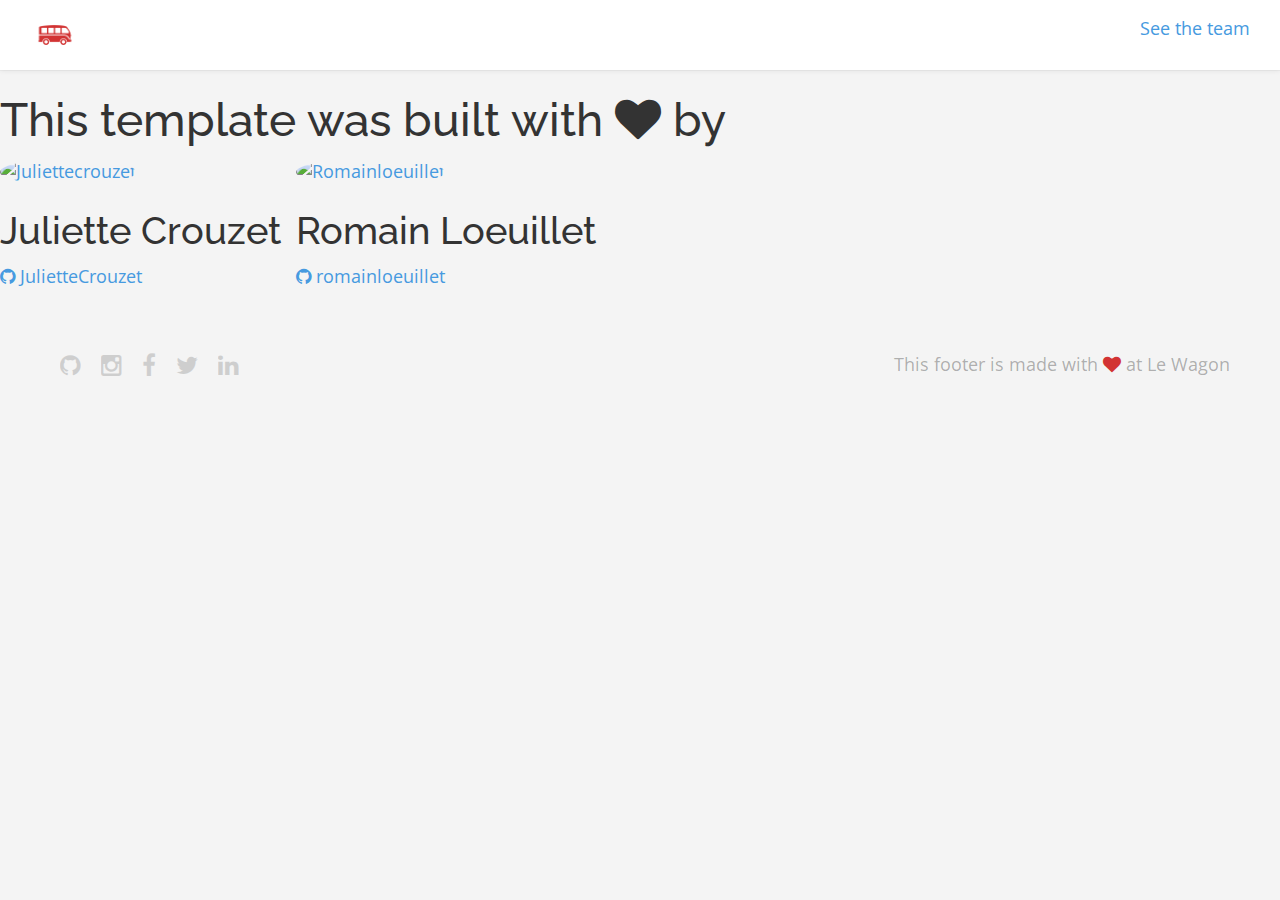
==== commit 0cfaf6bd: "Automated commit at 2018-08-06 11:02:13 UTC by middleman-deploy 2.0.0-alpha" ====
--- a/about.html
+++ b/about.html
@@ -7,32 +7,95 @@
           content="width=device-width, initial-scale=1, shrink-to-fit=no">
     <!-- Use the title from a page's frontmatter if it has one -->
     <title>Le Wagon - Middleman - About</title>
-    <link href="stylesheets/application-3c48b980.css" rel="stylesheet" />
+    <link href="stylesheets/application-18ab07fa.css" rel="stylesheet" />
     <script src="javascripts/application-93de88c9.js"></script>
     <link href="images/favicon-f15af148.png" rel="icon" type="image/png" />
+
   </head>
   <body>
+    <div class="navbar-wagon">
+  <!-- Logo -->
+  <a href="/" class="navbar-wagon-brand">
+    <img src="images/logo-acc9c0ec.png" id="logo" alt="Logo" />
+  </a>
+
+  <!-- Right Navigation -->
+  <div class="navbar-wagon-right hidden-xs hidden-sm">
+  <!--   <div id="home">
+  <div class="home-content">
+    <img src="images/logo-acc9c0ec.png" width="200" alt="Logo" />
+    <p>
+      Middleman is now running!
+    </p> -->
+      <p class="team">
+        <a href="team.html">See the team</a>
+      </p>
+  </div>
+</div>
+   <!--  <a href="" class="navbar-wagon-item navbar-wagon-link">Host</a>
+    <a href="" class="navbar-wagon-item navbar-wagon-link">Trips</a>
+    <a href="" class="navbar-wagon-item navbar-wagon-link">Messages</a> -->
+
+    <!-- Profile picture with dropdown list -->
+    <!-- <div class="navbar-wagon-item">
+      <div class="dropdown">
+        <img src="https://kitt.lewagon.com/placeholder/users/ssaunier" class="avatar dropdown-toggle" id="navbar-wagon-menu" data-toggle="dropdown">
+        <ul class="dropdown-menu dropdown-menu-right navbar-wagon-dropdown-menu">
+          <li><a href="#">Profile</a></li>
+          <li><a href="#">Dashboard</a></li>
+          <li><a href="#">Log Out</a></li>
+        </ul>
+      </div>
+    </div> -->
+  </div>
+
+  <!-- Dropdown appearing on mobile only -->
+  <div class="navbar-wagon-item hidden-md hidden-lg">
+    <div class="dropdown">
+      <i class="fa fa-bars dropdown-toggle" data-toggle="dropdown"></i>
+      <ul class="dropdown-menu dropdown-menu-right navbar-wagon-dropdown-menu">
+        <li><a href="#">Host</a></li>
+        <li><a href="#">Trips</a></li>
+        <li><a href="#">Messagese</a></li>
+      </ul>
+    </div>
+  </div>
+</div>
+
     <div id="about">
   <div class="about-content">
     <h1>This template was built with <i class="fa fa-heart"></i> by</h1>
     <ul class="list-inline">
         <li>
-<a href="https://kitt.lewagon.com/alumni/ssaunier" target="_blank">            <img src="https://kitt.lewagon.com/placeholder/users/ssaunier" class="img-circle" alt="Ssaunier" />
-</a>          <h2>Sébastien Saunier</h2>
+<a href="https://kitt.lewagon.com/alumni/JulietteCrouzet" target="_blank">            <img src="https://kitt.lewagon.com/placeholder/users/JulietteCrouzet" class="img-circle" alt="Juliettecrouzet" />
+</a>          <h2>Juliette Crouzet</h2>
           <p>
-<a href="https://github.com/ssaunier" target="_blank">              <i class="fa fa-github"></i> ssaunier
+<a href="https://github.com/JulietteCrouzet" target="_blank">              <i class="fa fa-github"></i> JulietteCrouzet
 </a>          </p>
         </li>
         <li>
-<a href="https://kitt.lewagon.com/alumni/Papillard" target="_blank">            <img src="https://kitt.lewagon.com/placeholder/users/Papillard" class="img-circle" alt="Papillard" />
-</a>          <h2>Boris Paillard</h2>
+<a href="https://kitt.lewagon.com/alumni/romainloeuillet" target="_blank">            <img src="https://kitt.lewagon.com/placeholder/users/romainloeuillet" class="img-circle" alt="Romainloeuillet" />
+</a>          <h2>Romain Loeuillet</h2>
           <p>
-<a href="https://github.com/Papillard" target="_blank">              <i class="fa fa-github"></i> Papillard
+<a href="https://github.com/romainloeuillet" target="_blank">              <i class="fa fa-github"></i> romainloeuillet
 </a>          </p>
         </li>
     </ul>
   </div>
 </div>
 
+    <div class="footer">
+  <div class="footer-links">
+    <a href="#"><i class="fa fa-github"></i></a>
+    <a href="#"><i class="fa fa-instagram"></i></a>
+    <a href="#"><i class="fa fa-facebook"></i></a>
+    <a href="#"><i class="fa fa-twitter"></i></a>
+    <a href="#"><i class="fa fa-linkedin"></i></a>
+  </div>
+  <div class="footer-copyright">
+    This footer is made with <i class="fa fa-heart"></i> at Le Wagon
+  </div>
+</div>
+
   </body>
 </html>
--- a/stylesheets/application-18ab07fa.css
+++ b/stylesheets/application-18ab07fa.css
@@ -0,0 +1,8 @@
+@import url("https://fonts.googleapis.com/css?family=Open+Sans:400,300,700|Raleway:400,100,300,700,500");/*!
+ * Bootstrap v3.3.7 (http://getbootstrap.com)
+ * Copyright 2011-2016 Twitter, Inc.
+ * Licensed under MIT (https://github.com/twbs/bootstrap/blob/master/LICENSE)
+ *//*! normalize.css v3.0.3 | MIT License | github.com/necolas/normalize.css */html{font-family:sans-serif;-ms-text-size-adjust:100%;-webkit-text-size-adjust:100%}body{margin:0}article,aside,details,figcaption,figure,footer,header,hgroup,main,menu,nav,section,summary{display:block}audio,canvas,progress,video{display:inline-block;vertical-align:baseline}audio:not([controls]){display:none;height:0}[hidden],template{display:none}a{background-color:transparent}a:active,a:hover{outline:0}abbr[title]{border-bottom:1px dotted}b,strong{font-weight:bold}dfn{font-style:italic}h1{font-size:2em;margin:0.67em 0}mark{background:#ff0;color:#000}small{font-size:80%}sub,sup{font-size:75%;line-height:0;position:relative;vertical-align:baseline}sup{top:-0.5em}sub{bottom:-0.25em}img{border:0}svg:not(:root){overflow:hidden}figure{margin:1em 40px}hr{-webkit-box-sizing:content-box;box-sizing:content-box;height:0}pre{overflow:auto}code,kbd,pre,samp{font-family:monospace, monospace;font-size:1em}button,input,optgroup,select,textarea{color:inherit;font:inherit;margin:0}button{overflow:visible}button,select{text-transform:none}button,html input[type="button"],input[type="reset"],input[type="submit"]{-webkit-appearance:button;cursor:pointer}button[disabled],html input[disabled]{cursor:default}button::-moz-focus-inner,input::-moz-focus-inner{border:0;padding:0}input{line-height:normal}input[type="checkbox"],input[type="radio"]{-webkit-box-sizing:border-box;box-sizing:border-box;padding:0}input[type="number"]::-webkit-inner-spin-button,input[type="number"]::-webkit-outer-spin-button{height:auto}input[type="search"]{-webkit-appearance:textfield;-webkit-box-sizing:content-box;box-sizing:content-box}input[type="search"]::-webkit-search-cancel-button,input[type="search"]::-webkit-search-decoration{-webkit-appearance:none}fieldset{border:1px solid #c0c0c0;margin:0 2px;padding:0.35em 0.625em 0.75em}legend{border:0;padding:0}textarea{overflow:auto}optgroup{font-weight:bold}table{border-collapse:collapse;border-spacing:0}td,th{padding:0}/*! Source: https://github.com/h5bp/html5-boilerplate/blob/master/src/css/main.css */@media print{*,*:before,*:after{background:transparent !important;color:#000 !important;-webkit-box-shadow:none !important;box-shadow:none !important;text-shadow:none !important}a,a:visited{text-decoration:underline}a[href]:after{content:" (" attr(href) ")"}abbr[title]:after{content:" (" attr(title) ")"}a[href^="#"]:after,a[href^="javascript:"]:after{content:""}pre,blockquote{border:1px solid #999;page-break-inside:avoid}thead{display:table-header-group}tr,img{page-break-inside:avoid}img{max-width:100% !important}p,h2,h3{orphans:3;widows:3}h2,h3{page-break-after:avoid}.navbar{display:none}.btn>.caret,.dropup>.btn>.caret{border-top-color:#000 !important}.label{border:1px solid #000}.table{border-collapse:collapse !important}.table td,.table th{background-color:#fff !important}.table-bordered th,.table-bordered td{border:1px solid #ddd !important}}@font-face{font-family:'Glyphicons Halflings';src:url("../assets/bootstrap/glyphicons-halflings-regular-86b6f62b.eot");src:url("../assets/bootstrap/glyphicons-halflings-regular-86b6f62b.eot?#iefix") format("embedded-opentype"),url("../assets/bootstrap/glyphicons-halflings-regular-ca35b697.woff2") format("woff2"),url("../assets/bootstrap/glyphicons-halflings-regular-278e49a8.woff") format("woff"),url("../assets/bootstrap/glyphicons-halflings-regular-44bc1850.ttf") format("truetype"),url("../assets/bootstrap/glyphicons-halflings-regular-de51a849.svg#glyphicons_halflingsregular") format("svg")}.glyphicon{position:relative;top:1px;display:inline-block;font-family:'Glyphicons Halflings';font-style:normal;font-weight:normal;line-height:1;-webkit-font-smoothing:antialiased;-moz-osx-font-smoothing:grayscale}.glyphicon-asterisk:before{content:"\002a"}.glyphicon-plus:before{content:"\002b"}.glyphicon-euro:before,.glyphicon-eur:before{content:"\20ac"}.glyphicon-minus:before{content:"\2212"}.glyphicon-cloud:before{content:"\2601"}.glyphicon-envelope:before{content:"\2709"}.glyphicon-pencil:before{content:"\270f"}.glyphicon-glass:before{content:"\e001"}.glyphicon-music:before{content:"\e002"}.glyphicon-search:before{content:"\e003"}.glyphicon-heart:before{content:"\e005"}.glyphicon-star:before{content:"\e006"}.glyphicon-star-empty:before{content:"\e007"}.glyphicon-user:before{content:"\e008"}.glyphicon-film:before{content:"\e009"}.glyphicon-th-large:before{content:"\e010"}.glyphicon-th:before{content:"\e011"}.glyphicon-th-list:before{content:"\e012"}.glyphicon-ok:before{content:"\e013"}.glyphicon-remove:before{content:"\e014"}.glyphicon-zoom-in:before{content:"\e015"}.glyphicon-zoom-out:before{content:"\e016"}.glyphicon-off:before{content:"\e017"}.glyphicon-signal:before{content:"\e018"}.glyphicon-cog:before{content:"\e019"}.glyphicon-trash:before{content:"\e020"}.glyphicon-home:before{content:"\e021"}.glyphicon-file:before{content:"\e022"}.glyphicon-time:before{content:"\e023"}.glyphicon-road:before{content:"\e024"}.glyphicon-download-alt:before{content:"\e025"}.glyphicon-download:before{content:"\e026"}.glyphicon-upload:before{content:"\e027"}.glyphicon-inbox:before{content:"\e028"}.glyphicon-play-circle:before{content:"\e029"}.glyphicon-repeat:before{content:"\e030"}.glyphicon-refresh:before{content:"\e031"}.glyphicon-list-alt:before{content:"\e032"}.glyphicon-lock:before{content:"\e033"}.glyphicon-flag:before{content:"\e034"}.glyphicon-headphones:before{content:"\e035"}.glyphicon-volume-off:before{content:"\e036"}.glyphicon-volume-down:before{content:"\e037"}.glyphicon-volume-up:before{content:"\e038"}.glyphicon-qrcode:before{content:"\e039"}.glyphicon-barcode:before{content:"\e040"}.glyphicon-tag:before{content:"\e041"}.glyphicon-tags:before{content:"\e042"}.glyphicon-book:before{content:"\e043"}.glyphicon-bookmark:before{content:"\e044"}.glyphicon-print:before{content:"\e045"}.glyphicon-camera:before{content:"\e046"}.glyphicon-font:before{content:"\e047"}.glyphicon-bold:before{content:"\e048"}.glyphicon-italic:before{content:"\e049"}.glyphicon-text-height:before{content:"\e050"}.glyphicon-text-width:before{content:"\e051"}.glyphicon-align-left:before{content:"\e052"}.glyphicon-align-center:before{content:"\e053"}.glyphicon-align-right:before{content:"\e054"}.glyphicon-align-justify:before{content:"\e055"}.glyphicon-list:before{content:"\e056"}.glyphicon-indent-left:before{content:"\e057"}.glyphicon-indent-right:before{content:"\e058"}.glyphicon-facetime-video:before{content:"\e059"}.glyphicon-picture:before{content:"\e060"}.glyphicon-map-marker:before{content:"\e062"}.glyphicon-adjust:before{content:"\e063"}.glyphicon-tint:before{content:"\e064"}.glyphicon-edit:before{content:"\e065"}.glyphicon-share:before{content:"\e066"}.glyphicon-check:before{content:"\e067"}.glyphicon-move:before{content:"\e068"}.glyphicon-step-backward:before{content:"\e069"}.glyphicon-fast-backward:before{content:"\e070"}.glyphicon-backward:before{content:"\e071"}.glyphicon-play:before{content:"\e072"}.glyphicon-pause:before{content:"\e073"}.glyphicon-stop:before{content:"\e074"}.glyphicon-forward:before{content:"\e075"}.glyphicon-fast-forward:before{content:"\e076"}.glyphicon-step-forward:before{content:"\e077"}.glyphicon-eject:before{content:"\e078"}.glyphicon-chevron-left:before{content:"\e079"}.glyphicon-chevron-right:before{content:"\e080"}.glyphicon-plus-sign:before{content:"\e081"}.glyphicon-minus-sign:before{content:"\e082"}.glyphicon-remove-sign:before{content:"\e083"}.glyphicon-ok-sign:before{content:"\e084"}.glyphicon-question-sign:before{content:"\e085"}.glyphicon-info-sign:before{content:"\e086"}.glyphicon-screenshot:before{content:"\e087"}.glyphicon-remove-circle:before{content:"\e088"}.glyphicon-ok-circle:before{content:"\e089"}.glyphicon-ban-circle:before{content:"\e090"}.glyphicon-arrow-left:before{content:"\e091"}.glyphicon-arrow-right:before{content:"\e092"}.glyphicon-arrow-up:before{content:"\e093"}.glyphicon-arrow-down:before{content:"\e094"}.glyphicon-share-alt:before{content:"\e095"}.glyphicon-resize-full:before{content:"\e096"}.glyphicon-resize-small:before{content:"\e097"}.glyphicon-exclamation-sign:before{content:"\e101"}.glyphicon-gift:before{content:"\e102"}.glyphicon-leaf:before{content:"\e103"}.glyphicon-fire:before{content:"\e104"}.glyphicon-eye-open:before{content:"\e105"}.glyphicon-eye-close:before{content:"\e106"}.glyphicon-warning-sign:before{content:"\e107"}.glyphicon-plane:before{content:"\e108"}.glyphicon-calendar:before{content:"\e109"}.glyphicon-random:before{content:"\e110"}.glyphicon-comment:before{content:"\e111"}.glyphicon-magnet:before{content:"\e112"}.glyphicon-chevron-up:before{content:"\e113"}.glyphicon-chevron-down:before{content:"\e114"}.glyphicon-retweet:before{content:"\e115"}.glyphicon-shopping-cart:before{content:"\e116"}.glyphicon-folder-close:before{content:"\e117"}.glyphicon-folder-open:before{content:"\e118"}.glyphicon-resize-vertical:before{content:"\e119"}.glyphicon-resize-horizontal:before{content:"\e120"}.glyphicon-hdd:before{content:"\e121"}.glyphicon-bullhorn:before{content:"\e122"}.glyphicon-bell:before{content:"\e123"}.glyphicon-certificate:before{content:"\e124"}.glyphicon-thumbs-up:before{content:"\e125"}.glyphicon-thumbs-down:before{content:"\e126"}.glyphicon-hand-right:before{content:"\e127"}.glyphicon-hand-left:before{content:"\e128"}.glyphicon-hand-up:before{content:"\e129"}.glyphicon-hand-down:before{content:"\e130"}.glyphicon-circle-arrow-right:before{content:"\e131"}.glyphicon-circle-arrow-left:before{content:"\e132"}.glyphicon-circle-arrow-up:before{content:"\e133"}.glyphicon-circle-arrow-down:before{content:"\e134"}.glyphicon-globe:before{content:"\e135"}.glyphicon-wrench:before{content:"\e136"}.glyphicon-tasks:before{content:"\e137"}.glyphicon-filter:before{content:"\e138"}.glyphicon-briefcase:before{content:"\e139"}.glyphicon-fullscreen:before{content:"\e140"}.glyphicon-dashboard:before{content:"\e141"}.glyphicon-paperclip:before{content:"\e142"}.glyphicon-heart-empty:before{content:"\e143"}.glyphicon-link:before{content:"\e144"}.glyphicon-phone:before{content:"\e145"}.glyphicon-pushpin:before{content:"\e146"}.glyphicon-usd:before{content:"\e148"}.glyphicon-gbp:before{content:"\e149"}.glyphicon-sort:before{content:"\e150"}.glyphicon-sort-by-alphabet:before{content:"\e151"}.glyphicon-sort-by-alphabet-alt:before{content:"\e152"}.glyphicon-sort-by-order:before{content:"\e153"}.glyphicon-sort-by-order-alt:before{content:"\e154"}.glyphicon-sort-by-attributes:before{content:"\e155"}.glyphicon-sort-by-attributes-alt:before{content:"\e156"}.glyphicon-unchecked:before{content:"\e157"}.glyphicon-expand:before{content:"\e158"}.glyphicon-collapse-down:before{content:"\e159"}.glyphicon-collapse-up:before{content:"\e160"}.glyphicon-log-in:before{content:"\e161"}.glyphicon-flash:before{content:"\e162"}.glyphicon-log-out:before{content:"\e163"}.glyphicon-new-window:before{content:"\e164"}.glyphicon-record:before{content:"\e165"}.glyphicon-save:before{content:"\e166"}.glyphicon-open:before{content:"\e167"}.glyphicon-saved:before{content:"\e168"}.glyphicon-import:before{content:"\e169"}.glyphicon-export:before{content:"\e170"}.glyphicon-send:before{content:"\e171"}.glyphicon-floppy-disk:before{content:"\e172"}.glyphicon-floppy-saved:before{content:"\e173"}.glyphicon-floppy-remove:before{content:"\e174"}.glyphicon-floppy-save:before{content:"\e175"}.glyphicon-floppy-open:before{content:"\e176"}.glyphicon-credit-card:before{content:"\e177"}.glyphicon-transfer:before{content:"\e178"}.glyphicon-cutlery:before{content:"\e179"}.glyphicon-header:before{content:"\e180"}.glyphicon-compressed:before{content:"\e181"}.glyphicon-earphone:before{content:"\e182"}.glyphicon-phone-alt:before{content:"\e183"}.glyphicon-tower:before{content:"\e184"}.glyphicon-stats:before{content:"\e185"}.glyphicon-sd-video:before{content:"\e186"}.glyphicon-hd-video:before{content:"\e187"}.glyphicon-subtitles:before{content:"\e188"}.glyphicon-sound-stereo:before{content:"\e189"}.glyphicon-sound-dolby:before{content:"\e190"}.glyphicon-sound-5-1:before{content:"\e191"}.glyphicon-sound-6-1:before{content:"\e192"}.glyphicon-sound-7-1:before{content:"\e193"}.glyphicon-copyright-mark:before{content:"\e194"}.glyphicon-registration-mark:before{content:"\e195"}.glyphicon-cloud-download:before{content:"\e197"}.glyphicon-cloud-upload:before{content:"\e198"}.glyphicon-tree-conifer:before{content:"\e199"}.glyphicon-tree-deciduous:before{content:"\e200"}.glyphicon-cd:before{content:"\e201"}.glyphicon-save-file:before{content:"\e202"}.glyphicon-open-file:before{content:"\e203"}.glyphicon-level-up:before{content:"\e204"}.glyphicon-copy:before{content:"\e205"}.glyphicon-paste:before{content:"\e206"}.glyphicon-alert:before{content:"\e209"}.glyphicon-equalizer:before{content:"\e210"}.glyphicon-king:before{content:"\e211"}.glyphicon-queen:before{content:"\e212"}.glyphicon-pawn:before{content:"\e213"}.glyphicon-bishop:before{content:"\e214"}.glyphicon-knight:before{content:"\e215"}.glyphicon-baby-formula:before{content:"\e216"}.glyphicon-tent:before{content:"\26fa"}.glyphicon-blackboard:before{content:"\e218"}.glyphicon-bed:before{content:"\e219"}.glyphicon-apple:before{content:"\f8ff"}.glyphicon-erase:before{content:"\e221"}.glyphicon-hourglass:before{content:"\231b"}.glyphicon-lamp:before{content:"\e223"}.glyphicon-duplicate:before{content:"\e224"}.glyphicon-piggy-bank:before{content:"\e225"}.glyphicon-scissors:before{content:"\e226"}.glyphicon-bitcoin:before{content:"\e227"}.glyphicon-btc:before{content:"\e227"}.glyphicon-xbt:before{content:"\e227"}.glyphicon-yen:before{content:"\00a5"}.glyphicon-jpy:before{content:"\00a5"}.glyphicon-ruble:before{content:"\20bd"}.glyphicon-rub:before{content:"\20bd"}.glyphicon-scale:before{content:"\e230"}.glyphicon-ice-lolly:before{content:"\e231"}.glyphicon-ice-lolly-tasted:before{content:"\e232"}.glyphicon-education:before{content:"\e233"}.glyphicon-option-horizontal:before{content:"\e234"}.glyphicon-option-vertical:before{content:"\e235"}.glyphicon-menu-hamburger:before{content:"\e236"}.glyphicon-modal-window:before{content:"\e237"}.glyphicon-oil:before{content:"\e238"}.glyphicon-grain:before{content:"\e239"}.glyphicon-sunglasses:before{content:"\e240"}.glyphicon-text-size:before{content:"\e241"}.glyphicon-text-color:before{content:"\e242"}.glyphicon-text-background:before{content:"\e243"}.glyphicon-object-align-top:before{content:"\e244"}.glyphicon-object-align-bottom:before{content:"\e245"}.glyphicon-object-align-horizontal:before{content:"\e246"}.glyphicon-object-align-left:before{content:"\e247"}.glyphicon-object-align-vertical:before{content:"\e248"}.glyphicon-object-align-right:before{content:"\e249"}.glyphicon-triangle-right:before{content:"\e250"}.glyphicon-triangle-left:before{content:"\e251"}.glyphicon-triangle-bottom:before{content:"\e252"}.glyphicon-triangle-top:before{content:"\e253"}.glyphicon-console:before{content:"\e254"}.glyphicon-superscript:before{content:"\e255"}.glyphicon-subscript:before{content:"\e256"}.glyphicon-menu-left:before{content:"\e257"}.glyphicon-menu-right:before{content:"\e258"}.glyphicon-menu-down:before{content:"\e259"}.glyphicon-menu-up:before{content:"\e260"}*{-webkit-box-sizing:border-box;box-sizing:border-box}*:before,*:after{-webkit-box-sizing:border-box;box-sizing:border-box}html{font-size:10px;-webkit-tap-highlight-color:transparent}body{font-family:"Open Sans", "Helvetica", "sans-serif";font-size:18px;line-height:1.42857143;color:#333333;background-color:#F4F4F4}input,button,select,textarea{font-family:inherit;font-size:inherit;line-height:inherit}a{color:#469AE0;text-decoration:none}a:hover,a:focus{color:#1f74ba;text-decoration:underline}a:focus{outline:5px auto -webkit-focus-ring-color;outline-offset:-2px}figure{margin:0}img{vertical-align:middle}.img-responsive{display:block;max-width:100%;height:auto}.img-rounded{border-radius:2px}.img-thumbnail{padding:4px;line-height:1.42857143;background-color:#F4F4F4;border:1px solid #ddd;border-radius:2px;-webkit-transition:all 0.2s ease-in-out;transition:all 0.2s ease-in-out;display:inline-block;max-width:100%;height:auto}.img-circle{border-radius:50%}hr{margin-top:25px;margin-bottom:25px;border:0;border-top:1px solid #eeeeee}.sr-only{position:absolute;width:1px;height:1px;margin:-1px;padding:0;overflow:hidden;clip:rect(0, 0, 0, 0);border:0}.sr-only-focusable:active,.sr-only-focusable:focus{position:static;width:auto;height:auto;margin:0;overflow:visible;clip:auto}[role="button"]{cursor:pointer}h1,h2,h3,h4,h5,h6,.h1,.h2,.h3,.h4,.h5,.h6{font-family:"Raleway", "Helvetica", "sans-serif";font-weight:500;line-height:1.1;color:inherit}h1 small,h1 .small,h2 small,h2 .small,h3 small,h3 .small,h4 small,h4 .small,h5 small,h5 .small,h6 small,h6 .small,.h1 small,.h1 .small,.h2 small,.h2 .small,.h3 small,.h3 .small,.h4 small,.h4 .small,.h5 small,.h5 .small,.h6 small,.h6 .small{font-weight:normal;line-height:1;color:#777777}h1,.h1,h2,.h2,h3,.h3{margin-top:25px;margin-bottom:12.5px}h1 small,h1 .small,.h1 small,.h1 .small,h2 small,h2 .small,.h2 small,.h2 .small,h3 small,h3 .small,.h3 small,.h3 .small{font-size:65%}h4,.h4,h5,.h5,h6,.h6{margin-top:12.5px;margin-bottom:12.5px}h4 small,h4 .small,.h4 small,.h4 .small,h5 small,h5 .small,.h5 small,.h5 .small,h6 small,h6 .small,.h6 small,.h6 .small{font-size:75%}h1,.h1{font-size:46px}h2,.h2{font-size:38px}h3,.h3{font-size:31px}h4,.h4{font-size:23px}h5,.h5{font-size:18px}h6,.h6{font-size:16px}p{margin:0 0 12.5px}.lead{margin-bottom:25px;font-size:20px;font-weight:300;line-height:1.4}@media (min-width: 768px){.lead{font-size:27px}}small,.small{font-size:88%}mark,.mark{background-color:#fcf8e3;padding:.2em}.text-left{text-align:left}.text-right{text-align:right}.text-center{text-align:center}.text-justify{text-align:justify}.text-nowrap{white-space:nowrap}.text-lowercase{text-transform:lowercase}.text-uppercase,.initialism{text-transform:uppercase}.text-capitalize{text-transform:capitalize}.text-muted{color:#777777}.text-primary{color:#469AE0}a.text-primary:hover,a.text-primary:focus{color:#2381d0}.text-success{color:#3c763d}a.text-success:hover,a.text-success:focus{color:#2b542c}.text-info{color:#31708f}a.text-info:hover,a.text-info:focus{color:#245269}.text-warning{color:#8a6d3b}a.text-warning:hover,a.text-warning:focus{color:#66512c}.text-danger{color:#a94442}a.text-danger:hover,a.text-danger:focus{color:#843534}.bg-primary{color:#fff}.bg-primary{background-color:#469AE0}a.bg-primary:hover,a.bg-primary:focus{background-color:#2381d0}.bg-success{background-color:#dff0d8}a.bg-success:hover,a.bg-success:focus{background-color:#c1e2b3}.bg-info{background-color:#d9edf7}a.bg-info:hover,a.bg-info:focus{background-color:#afd9ee}.bg-warning{background-color:#fcf8e3}a.bg-warning:hover,a.bg-warning:focus{background-color:#f7ecb5}.bg-danger{background-color:#f2dede}a.bg-danger:hover,a.bg-danger:focus{background-color:#e4b9b9}.page-header{padding-bottom:11.5px;margin:50px 0 25px;border-bottom:1px solid #eeeeee}ul,ol{margin-top:0;margin-bottom:12.5px}ul ul,ul ol,ol ul,ol ol{margin-bottom:0}.list-unstyled{padding-left:0;list-style:none}.list-inline{padding-left:0;list-style:none;margin-left:-5px}.list-inline>li{display:inline-block;padding-left:5px;padding-right:5px}dl{margin-top:0;margin-bottom:25px}dt,dd{line-height:1.42857143}dt{font-weight:bold}dd{margin-left:0}.dl-horizontal dd:before,.dl-horizontal dd:after{content:" ";display:table}.dl-horizontal dd:after{clear:both}@media (min-width: 768px){.dl-horizontal dt{float:left;width:160px;clear:left;text-align:right;overflow:hidden;text-overflow:ellipsis;white-space:nowrap}.dl-horizontal dd{margin-left:180px}}abbr[title],abbr[data-original-title]{cursor:help;border-bottom:1px dotted #777777}.initialism{font-size:90%}blockquote{padding:12.5px 25px;margin:0 0 25px;font-size:22.5px;border-left:5px solid #eeeeee}blockquote p:last-child,blockquote ul:last-child,blockquote ol:last-child{margin-bottom:0}blockquote footer,blockquote small,blockquote .small{display:block;font-size:80%;line-height:1.42857143;color:#777777}blockquote footer:before,blockquote small:before,blockquote .small:before{content:'\2014 \00A0'}.blockquote-reverse,blockquote.pull-right{padding-right:15px;padding-left:0;border-right:5px solid #eeeeee;border-left:0;text-align:right}.blockquote-reverse footer:before,.blockquote-reverse small:before,.blockquote-reverse .small:before,blockquote.pull-right footer:before,blockquote.pull-right small:before,blockquote.pull-right .small:before{content:''}.blockquote-reverse footer:after,.blockquote-reverse small:after,.blockquote-reverse .small:after,blockquote.pull-right footer:after,blockquote.pull-right small:after,blockquote.pull-right .small:after{content:'\00A0 \2014'}address{margin-bottom:25px;font-style:normal;line-height:1.42857143}code,kbd,pre,samp{font-family:Menlo, Monaco, Consolas, "Courier New", monospace}code{padding:2px 4px;font-size:90%;color:#c7254e;background-color:#f9f2f4;border-radius:2px}kbd{padding:2px 4px;font-size:90%;color:#fff;background-color:#333;border-radius:2px;-webkit-box-shadow:inset 0 -1px 0 rgba(0,0,0,0.25);box-shadow:inset 0 -1px 0 rgba(0,0,0,0.25)}kbd kbd{padding:0;font-size:100%;font-weight:bold;-webkit-box-shadow:none;box-shadow:none}pre{display:block;padding:12px;margin:0 0 12.5px;font-size:17px;line-height:1.42857143;word-break:break-all;word-wrap:break-word;color:#333333;background-color:#f5f5f5;border:1px solid #ccc;border-radius:2px}pre code{padding:0;font-size:inherit;color:inherit;white-space:pre-wrap;background-color:transparent;border-radius:0}.pre-scrollable{max-height:340px;overflow-y:scroll}.container{margin-right:auto;margin-left:auto;padding-left:15px;padding-right:15px}.container:before,.container:after{content:" ";display:table}.container:after{clear:both}@media (min-width: 768px){.container{width:750px}}@media (min-width: 992px){.container{width:970px}}@media (min-width: 1200px){.container{width:1170px}}.container-fluid{margin-right:auto;margin-left:auto;padding-left:15px;padding-right:15px}.container-fluid:before,.container-fluid:after{content:" ";display:table}.container-fluid:after{clear:both}.row{margin-left:-15px;margin-right:-15px}.row:before,.row:after{content:" ";display:table}.row:after{clear:both}.col-xs-1,.col-sm-1,.col-md-1,.col-lg-1,.col-xs-2,.col-sm-2,.col-md-2,.col-lg-2,.col-xs-3,.col-sm-3,.col-md-3,.col-lg-3,.col-xs-4,.col-sm-4,.col-md-4,.col-lg-4,.col-xs-5,.col-sm-5,.col-md-5,.col-lg-5,.col-xs-6,.col-sm-6,.col-md-6,.col-lg-6,.col-xs-7,.col-sm-7,.col-md-7,.col-lg-7,.col-xs-8,.col-sm-8,.col-md-8,.col-lg-8,.col-xs-9,.col-sm-9,.col-md-9,.col-lg-9,.col-xs-10,.col-sm-10,.col-md-10,.col-lg-10,.col-xs-11,.col-sm-11,.col-md-11,.col-lg-11,.col-xs-12,.col-sm-12,.col-md-12,.col-lg-12{position:relative;min-height:1px;padding-left:15px;padding-right:15px}.col-xs-1,.col-xs-2,.col-xs-3,.col-xs-4,.col-xs-5,.col-xs-6,.col-xs-7,.col-xs-8,.col-xs-9,.col-xs-10,.col-xs-11,.col-xs-12{float:left}.col-xs-1{width:8.33333333%}.col-xs-2{width:16.66666667%}.col-xs-3{width:25%}.col-xs-4{width:33.33333333%}.col-xs-5{width:41.66666667%}.col-xs-6{width:50%}.col-xs-7{width:58.33333333%}.col-xs-8{width:66.66666667%}.col-xs-9{width:75%}.col-xs-10{width:83.33333333%}.col-xs-11{width:91.66666667%}.col-xs-12{width:100%}.col-xs-pull-0{right:auto}.col-xs-pull-1{right:8.33333333%}.col-xs-pull-2{right:16.66666667%}.col-xs-pull-3{right:25%}.col-xs-pull-4{right:33.33333333%}.col-xs-pull-5{right:41.66666667%}.col-xs-pull-6{right:50%}.col-xs-pull-7{right:58.33333333%}.col-xs-pull-8{right:66.66666667%}.col-xs-pull-9{right:75%}.col-xs-pull-10{right:83.33333333%}.col-xs-pull-11{right:91.66666667%}.col-xs-pull-12{right:100%}.col-xs-push-0{left:auto}.col-xs-push-1{left:8.33333333%}.col-xs-push-2{left:16.66666667%}.col-xs-push-3{left:25%}.col-xs-push-4{left:33.33333333%}.col-xs-push-5{left:41.66666667%}.col-xs-push-6{left:50%}.col-xs-push-7{left:58.33333333%}.col-xs-push-8{left:66.66666667%}.col-xs-push-9{left:75%}.col-xs-push-10{left:83.33333333%}.col-xs-push-11{left:91.66666667%}.col-xs-push-12{left:100%}.col-xs-offset-0{margin-left:0%}.col-xs-offset-1{margin-left:8.33333333%}.col-xs-offset-2{margin-left:16.66666667%}.col-xs-offset-3{margin-left:25%}.col-xs-offset-4{margin-left:33.33333333%}.col-xs-offset-5{margin-left:41.66666667%}.col-xs-offset-6{margin-left:50%}.col-xs-offset-7{margin-left:58.33333333%}.col-xs-offset-8{margin-left:66.66666667%}.col-xs-offset-9{margin-left:75%}.col-xs-offset-10{margin-left:83.33333333%}.col-xs-offset-11{margin-left:91.66666667%}.col-xs-offset-12{margin-left:100%}@media (min-width: 768px){.col-sm-1,.col-sm-2,.col-sm-3,.col-sm-4,.col-sm-5,.col-sm-6,.col-sm-7,.col-sm-8,.col-sm-9,.col-sm-10,.col-sm-11,.col-sm-12{float:left}.col-sm-1{width:8.33333333%}.col-sm-2{width:16.66666667%}.col-sm-3{width:25%}.col-sm-4{width:33.33333333%}.col-sm-5{width:41.66666667%}.col-sm-6{width:50%}.col-sm-7{width:58.33333333%}.col-sm-8{width:66.66666667%}.col-sm-9{width:75%}.col-sm-10{width:83.33333333%}.col-sm-11{width:91.66666667%}.col-sm-12{width:100%}.col-sm-pull-0{right:auto}.col-sm-pull-1{right:8.33333333%}.col-sm-pull-2{right:16.66666667%}.col-sm-pull-3{right:25%}.col-sm-pull-4{right:33.33333333%}.col-sm-pull-5{right:41.66666667%}.col-sm-pull-6{right:50%}.col-sm-pull-7{right:58.33333333%}.col-sm-pull-8{right:66.66666667%}.col-sm-pull-9{right:75%}.col-sm-pull-10{right:83.33333333%}.col-sm-pull-11{right:91.66666667%}.col-sm-pull-12{right:100%}.col-sm-push-0{left:auto}.col-sm-push-1{left:8.33333333%}.col-sm-push-2{left:16.66666667%}.col-sm-push-3{left:25%}.col-sm-push-4{left:33.33333333%}.col-sm-push-5{left:41.66666667%}.col-sm-push-6{left:50%}.col-sm-push-7{left:58.33333333%}.col-sm-push-8{left:66.66666667%}.col-sm-push-9{left:75%}.col-sm-push-10{left:83.33333333%}.col-sm-push-11{left:91.66666667%}.col-sm-push-12{left:100%}.col-sm-offset-0{margin-left:0%}.col-sm-offset-1{margin-left:8.33333333%}.col-sm-offset-2{margin-left:16.66666667%}.col-sm-offset-3{margin-left:25%}.col-sm-offset-4{margin-left:33.33333333%}.col-sm-offset-5{margin-left:41.66666667%}.col-sm-offset-6{margin-left:50%}.col-sm-offset-7{margin-left:58.33333333%}.col-sm-offset-8{margin-left:66.66666667%}.col-sm-offset-9{margin-left:75%}.col-sm-offset-10{margin-left:83.33333333%}.col-sm-offset-11{margin-left:91.66666667%}.col-sm-offset-12{margin-left:100%}}@media (min-width: 992px){.col-md-1,.col-md-2,.col-md-3,.col-md-4,.col-md-5,.col-md-6,.col-md-7,.col-md-8,.col-md-9,.col-md-10,.col-md-11,.col-md-12{float:left}.col-md-1{width:8.33333333%}.col-md-2{width:16.66666667%}.col-md-3{width:25%}.col-md-4{width:33.33333333%}.col-md-5{width:41.66666667%}.col-md-6{width:50%}.col-md-7{width:58.33333333%}.col-md-8{width:66.66666667%}.col-md-9{width:75%}.col-md-10{width:83.33333333%}.col-md-11{width:91.66666667%}.col-md-12{width:100%}.col-md-pull-0{right:auto}.col-md-pull-1{right:8.33333333%}.col-md-pull-2{right:16.66666667%}.col-md-pull-3{right:25%}.col-md-pull-4{right:33.33333333%}.col-md-pull-5{right:41.66666667%}.col-md-pull-6{right:50%}.col-md-pull-7{right:58.33333333%}.col-md-pull-8{right:66.66666667%}.col-md-pull-9{right:75%}.col-md-pull-10{right:83.33333333%}.col-md-pull-11{right:91.66666667%}.col-md-pull-12{right:100%}.col-md-push-0{left:auto}.col-md-push-1{left:8.33333333%}.col-md-push-2{left:16.66666667%}.col-md-push-3{left:25%}.col-md-push-4{left:33.33333333%}.col-md-push-5{left:41.66666667%}.col-md-push-6{left:50%}.col-md-push-7{left:58.33333333%}.col-md-push-8{left:66.66666667%}.col-md-push-9{left:75%}.col-md-push-10{left:83.33333333%}.col-md-push-11{left:91.66666667%}.col-md-push-12{left:100%}.col-md-offset-0{margin-left:0%}.col-md-offset-1{margin-left:8.33333333%}.col-md-offset-2{margin-left:16.66666667%}.col-md-offset-3{margin-left:25%}.col-md-offset-4{margin-left:33.33333333%}.col-md-offset-5{margin-left:41.66666667%}.col-md-offset-6{margin-left:50%}.col-md-offset-7{margin-left:58.33333333%}.col-md-offset-8{margin-left:66.66666667%}.col-md-offset-9{margin-left:75%}.col-md-offset-10{margin-left:83.33333333%}.col-md-offset-11{margin-left:91.66666667%}.col-md-offset-12{margin-left:100%}}@media (min-width: 1200px){.col-lg-1,.col-lg-2,.col-lg-3,.col-lg-4,.col-lg-5,.col-lg-6,.col-lg-7,.col-lg-8,.col-lg-9,.col-lg-10,.col-lg-11,.col-lg-12{float:left}.col-lg-1{width:8.33333333%}.col-lg-2{width:16.66666667%}.col-lg-3{width:25%}.col-lg-4{width:33.33333333%}.col-lg-5{width:41.66666667%}.col-lg-6{width:50%}.col-lg-7{width:58.33333333%}.col-lg-8{width:66.66666667%}.col-lg-9{width:75%}.col-lg-10{width:83.33333333%}.col-lg-11{width:91.66666667%}.col-lg-12{width:100%}.col-lg-pull-0{right:auto}.col-lg-pull-1{right:8.33333333%}.col-lg-pull-2{right:16.66666667%}.col-lg-pull-3{right:25%}.col-lg-pull-4{right:33.33333333%}.col-lg-pull-5{right:41.66666667%}.col-lg-pull-6{right:50%}.col-lg-pull-7{right:58.33333333%}.col-lg-pull-8{right:66.66666667%}.col-lg-pull-9{right:75%}.col-lg-pull-10{right:83.33333333%}.col-lg-pull-11{right:91.66666667%}.col-lg-pull-12{right:100%}.col-lg-push-0{left:auto}.col-lg-push-1{left:8.33333333%}.col-lg-push-2{left:16.66666667%}.col-lg-push-3{left:25%}.col-lg-push-4{left:33.33333333%}.col-lg-push-5{left:41.66666667%}.col-lg-push-6{left:50%}.col-lg-push-7{left:58.33333333%}.col-lg-push-8{left:66.66666667%}.col-lg-push-9{left:75%}.col-lg-push-10{left:83.33333333%}.col-lg-push-11{left:91.66666667%}.col-lg-push-12{left:100%}.col-lg-offset-0{margin-left:0%}.col-lg-offset-1{margin-left:8.33333333%}.col-lg-offset-2{margin-left:16.66666667%}.col-lg-offset-3{margin-left:25%}.col-lg-offset-4{margin-left:33.33333333%}.col-lg-offset-5{margin-left:41.66666667%}.col-lg-offset-6{margin-left:50%}.col-lg-offset-7{margin-left:58.33333333%}.col-lg-offset-8{margin-left:66.66666667%}.col-lg-offset-9{margin-left:75%}.col-lg-offset-10{margin-left:83.33333333%}.col-lg-offset-11{margin-left:91.66666667%}.col-lg-offset-12{margin-left:100%}}table{background-color:transparent}caption{padding-top:8px;padding-bottom:8px;color:#777777;text-align:left}th{text-align:left}.table{width:100%;max-width:100%;margin-bottom:25px}.table>thead>tr>th,.table>thead>tr>td,.table>tbody>tr>th,.table>tbody>tr>td,.table>tfoot>tr>th,.table>tfoot>tr>td{padding:8px;line-height:1.42857143;vertical-align:top;border-top:1px solid #ddd}.table>thead>tr>th{vertical-align:bottom;border-bottom:2px solid #ddd}.table>caption+thead>tr:first-child>th,.table>caption+thead>tr:first-child>td,.table>colgroup+thead>tr:first-child>th,.table>colgroup+thead>tr:first-child>td,.table>thead:first-child>tr:first-child>th,.table>thead:first-child>tr:first-child>td{border-top:0}.table>tbody+tbody{border-top:2px solid #ddd}.table .table{background-color:#F4F4F4}.table-condensed>thead>tr>th,.table-condensed>thead>tr>td,.table-condensed>tbody>tr>th,.table-condensed>tbody>tr>td,.table-condensed>tfoot>tr>th,.table-condensed>tfoot>tr>td{padding:5px}.table-bordered{border:1px solid #ddd}.table-bordered>thead>tr>th,.table-bordered>thead>tr>td,.table-bordered>tbody>tr>th,.table-bordered>tbody>tr>td,.table-bordered>tfoot>tr>th,.table-bordered>tfoot>tr>td{border:1px solid #ddd}.table-bordered>thead>tr>th,.table-bordered>thead>tr>td{border-bottom-width:2px}.table-striped>tbody>tr:nth-of-type(odd){background-color:#f9f9f9}.table-hover>tbody>tr:hover{background-color:#f5f5f5}table col[class*="col-"]{position:static;float:none;display:table-column}table td[class*="col-"],table th[class*="col-"]{position:static;float:none;display:table-cell}.table>thead>tr>td.active,.table>thead>tr>th.active,.table>thead>tr.active>td,.table>thead>tr.active>th,.table>tbody>tr>td.active,.table>tbody>tr>th.active,.table>tbody>tr.active>td,.table>tbody>tr.active>th,.table>tfoot>tr>td.active,.table>tfoot>tr>th.active,.table>tfoot>tr.active>td,.table>tfoot>tr.active>th{background-color:#f5f5f5}.table-hover>tbody>tr>td.active:hover,.table-hover>tbody>tr>th.active:hover,.table-hover>tbody>tr.active:hover>td,.table-hover>tbody>tr:hover>.active,.table-hover>tbody>tr.active:hover>th{background-color:#e8e8e8}.table>thead>tr>td.success,.table>thead>tr>th.success,.table>thead>tr.success>td,.table>thead>tr.success>th,.table>tbody>tr>td.success,.table>tbody>tr>th.success,.table>tbody>tr.success>td,.table>tbody>tr.success>th,.table>tfoot>tr>td.success,.table>tfoot>tr>th.success,.table>tfoot>tr.success>td,.table>tfoot>tr.success>th{background-color:#dff0d8}.table-hover>tbody>tr>td.success:hover,.table-hover>tbody>tr>th.success:hover,.table-hover>tbody>tr.success:hover>td,.table-hover>tbody>tr:hover>.success,.table-hover>tbody>tr.success:hover>th{background-color:#d0e9c6}.table>thead>tr>td.info,.table>thead>tr>th.info,.table>thead>tr.info>td,.table>thead>tr.info>th,.table>tbody>tr>td.info,.table>tbody>tr>th.info,.table>tbody>tr.info>td,.table>tbody>tr.info>th,.table>tfoot>tr>td.info,.table>tfoot>tr>th.info,.table>tfoot>tr.info>td,.table>tfoot>tr.info>th{background-color:#d9edf7}.table-hover>tbody>tr>td.info:hover,.table-hover>tbody>tr>th.info:hover,.table-hover>tbody>tr.info:hover>td,.table-hover>tbody>tr:hover>.info,.table-hover>tbody>tr.info:hover>th{background-color:#c4e3f3}.table>thead>tr>td.warning,.table>thead>tr>th.warning,.table>thead>tr.warning>td,.table>thead>tr.warning>th,.table>tbody>tr>td.warning,.table>tbody>tr>th.warning,.table>tbody>tr.warning>td,.table>tbody>tr.warning>th,.table>tfoot>tr>td.warning,.table>tfoot>tr>th.warning,.table>tfoot>tr.warning>td,.table>tfoot>tr.warning>th{background-color:#fcf8e3}.table-hover>tbody>tr>td.warning:hover,.table-hover>tbody>tr>th.warning:hover,.table-hover>tbody>tr.warning:hover>td,.table-hover>tbody>tr:hover>.warning,.table-hover>tbody>tr.warning:hover>th{background-color:#faf2cc}.table>thead>tr>td.danger,.table>thead>tr>th.danger,.table>thead>tr.danger>td,.table>thead>tr.danger>th,.table>tbody>tr>td.danger,.table>tbody>tr>th.danger,.table>tbody>tr.danger>td,.table>tbody>tr.danger>th,.table>tfoot>tr>td.danger,.table>tfoot>tr>th.danger,.table>tfoot>tr.danger>td,.table>tfoot>tr.danger>th{background-color:#f2dede}.table-hover>tbody>tr>td.danger:hover,.table-hover>tbody>tr>th.danger:hover,.table-hover>tbody>tr.danger:hover>td,.table-hover>tbody>tr:hover>.danger,.table-hover>tbody>tr.danger:hover>th{background-color:#ebcccc}.table-responsive{overflow-x:auto;min-height:0.01%}@media screen and (max-width: 767px){.table-responsive{width:100%;margin-bottom:18.75px;overflow-y:hidden;-ms-overflow-style:-ms-autohiding-scrollbar;border:1px solid #ddd}.table-responsive>.table{margin-bottom:0}.table-responsive>.table>thead>tr>th,.table-responsive>.table>thead>tr>td,.table-responsive>.table>tbody>tr>th,.table-responsive>.table>tbody>tr>td,.table-responsive>.table>tfoot>tr>th,.table-responsive>.table>tfoot>tr>td{white-space:nowrap}.table-responsive>.table-bordered{border:0}.table-responsive>.table-bordered>thead>tr>th:first-child,.table-responsive>.table-bordered>thead>tr>td:first-child,.table-responsive>.table-bordered>tbody>tr>th:first-child,.table-responsive>.table-bordered>tbody>tr>td:first-child,.table-responsive>.table-bordered>tfoot>tr>th:first-child,.table-responsive>.table-bordered>tfoot>tr>td:first-child{border-left:0}.table-responsive>.table-bordered>thead>tr>th:last-child,.table-responsive>.table-bordered>thead>tr>td:last-child,.table-responsive>.table-bordered>tbody>tr>th:last-child,.table-responsive>.table-bordered>tbody>tr>td:last-child,.table-responsive>.table-bordered>tfoot>tr>th:last-child,.table-responsive>.table-bordered>tfoot>tr>td:last-child{border-right:0}.table-responsive>.table-bordered>tbody>tr:last-child>th,.table-responsive>.table-bordered>tbody>tr:last-child>td,.table-responsive>.table-bordered>tfoot>tr:last-child>th,.table-responsive>.table-bordered>tfoot>tr:last-child>td{border-bottom:0}}fieldset{padding:0;margin:0;border:0;min-width:0}legend{display:block;width:100%;padding:0;margin-bottom:25px;font-size:27px;line-height:inherit;color:#333333;border:0;border-bottom:1px solid #e5e5e5}label{display:inline-block;max-width:100%;margin-bottom:5px;font-weight:bold}input[type="search"]{-webkit-box-sizing:border-box;box-sizing:border-box}input[type="radio"],input[type="checkbox"]{margin:4px 0 0;margin-top:1px \9;line-height:normal}input[type="file"]{display:block}input[type="range"]{display:block;width:100%}select[multiple],select[size]{height:auto}input[type="file"]:focus,input[type="radio"]:focus,input[type="checkbox"]:focus{outline:5px auto -webkit-focus-ring-color;outline-offset:-2px}output{display:block;padding-top:7px;font-size:18px;line-height:1.42857143;color:#000000}.form-control{display:block;width:100%;height:39px;padding:6px 12px;font-size:18px;line-height:1.42857143;color:#000000;background-color:#fff;background-image:none;border:1px solid #ccc;border-radius:2px;-webkit-box-shadow:inset 0 1px 1px rgba(0,0,0,0.075);box-shadow:inset 0 1px 1px rgba(0,0,0,0.075);-webkit-transition:border-color ease-in-out 0.15s, box-shadow ease-in-out 0.15s;-webkit-transition:border-color ease-in-out 0.15s, -webkit-box-shadow ease-in-out 0.15s;transition:border-color ease-in-out 0.15s, -webkit-box-shadow ease-in-out 0.15s;transition:border-color ease-in-out 0.15s, box-shadow ease-in-out 0.15s;transition:border-color ease-in-out 0.15s, box-shadow ease-in-out 0.15s, -webkit-box-shadow ease-in-out 0.15s}.form-control:focus{border-color:#66afe9;outline:0;-webkit-box-shadow:inset 0 1px 1px rgba(0,0,0,0.075),0 0 8px rgba(102,175,233,0.6);box-shadow:inset 0 1px 1px rgba(0,0,0,0.075),0 0 8px rgba(102,175,233,0.6)}.form-control::-moz-placeholder{color:#999;opacity:1}.form-control:-ms-input-placeholder{color:#999}.form-control::-webkit-input-placeholder{color:#999}.form-control::-ms-expand{border:0;background-color:transparent}.form-control[disabled],.form-control[readonly],fieldset[disabled] .form-control{background-color:#eeeeee;opacity:1}.form-control[disabled],fieldset[disabled] .form-control{cursor:not-allowed}textarea.form-control{height:auto}input[type="search"]{-webkit-appearance:none}@media screen and (-webkit-min-device-pixel-ratio: 0){input[type="date"].form-control,input[type="time"].form-control,input[type="datetime-local"].form-control,input[type="month"].form-control{line-height:39px}input[type="date"].input-sm,.input-group-sm>input[type="date"].form-control,.input-group-sm>input[type="date"].input-group-addon,.input-group-sm>.input-group-btn>input[type="date"].btn,.input-group-sm input[type="date"],input[type="time"].input-sm,.input-group-sm>input[type="time"].form-control,.input-group-sm>input[type="time"].input-group-addon,.input-group-sm>.input-group-btn>input[type="time"].btn,.input-group-sm input[type="time"],input[type="datetime-local"].input-sm,.input-group-sm>input[type="datetime-local"].form-control,.input-group-sm>input[type="datetime-local"].input-group-addon,.input-group-sm>.input-group-btn>input[type="datetime-local"].btn,.input-group-sm input[type="datetime-local"],input[type="month"].input-sm,.input-group-sm>input[type="month"].form-control,.input-group-sm>input[type="month"].input-group-addon,.input-group-sm>.input-group-btn>input[type="month"].btn,.input-group-sm input[type="month"]{line-height:36px}input[type="date"].input-lg,.input-group-lg>input[type="date"].form-control,.input-group-lg>input[type="date"].input-group-addon,.input-group-lg>.input-group-btn>input[type="date"].btn,.input-group-lg input[type="date"],input[type="time"].input-lg,.input-group-lg>input[type="time"].form-control,.input-group-lg>input[type="time"].input-group-addon,.input-group-lg>.input-group-btn>input[type="time"].btn,.input-group-lg input[type="time"],input[type="datetime-local"].input-lg,.input-group-lg>input[type="datetime-local"].form-control,.input-group-lg>input[type="datetime-local"].input-group-addon,.input-group-lg>.input-group-btn>input[type="datetime-local"].btn,.input-group-lg input[type="datetime-local"],input[type="month"].input-lg,.input-group-lg>input[type="month"].form-control,.input-group-lg>input[type="month"].input-group-addon,.input-group-lg>.input-group-btn>input[type="month"].btn,.input-group-lg input[type="month"]{line-height:53px}}.form-group{margin-bottom:15px}.radio,.checkbox{position:relative;display:block;margin-top:10px;margin-bottom:10px}.radio label,.checkbox label{min-height:25px;padding-left:20px;margin-bottom:0;font-weight:normal;cursor:pointer}.radio input[type="radio"],.radio-inline input[type="radio"],.checkbox input[type="checkbox"],.checkbox-inline input[type="checkbox"]{position:absolute;margin-left:-20px;margin-top:4px \9}.radio+.radio,.checkbox+.checkbox{margin-top:-5px}.radio-inline,.checkbox-inline{position:relative;display:inline-block;padding-left:20px;margin-bottom:0;vertical-align:middle;font-weight:normal;cursor:pointer}.radio-inline+.radio-inline,.checkbox-inline+.checkbox-inline{margin-top:0;margin-left:10px}input[type="radio"][disabled],input[type="radio"].disabled,fieldset[disabled] input[type="radio"],input[type="checkbox"][disabled],input[type="checkbox"].disabled,fieldset[disabled] input[type="checkbox"]{cursor:not-allowed}.radio-inline.disabled,fieldset[disabled] .radio-inline,.checkbox-inline.disabled,fieldset[disabled] .checkbox-inline{cursor:not-allowed}.radio.disabled label,fieldset[disabled] .radio label,.checkbox.disabled label,fieldset[disabled] .checkbox label{cursor:not-allowed}.form-control-static{padding-top:7px;padding-bottom:7px;margin-bottom:0;min-height:43px}.form-control-static.input-lg,.input-group-lg>.form-control-static.form-control,.input-group-lg>.form-control-static.input-group-addon,.input-group-lg>.input-group-btn>.form-control-static.btn,.form-control-static.input-sm,.input-group-sm>.form-control-static.form-control,.input-group-sm>.form-control-static.input-group-addon,.input-group-sm>.input-group-btn>.form-control-static.btn{padding-left:0;padding-right:0}.input-sm,.input-group-sm>.form-control,.input-group-sm>.input-group-addon,.input-group-sm>.input-group-btn>.btn{height:36px;padding:5px 10px;font-size:16px;line-height:1.5;border-radius:2px}select.input-sm,.input-group-sm>select.form-control,.input-group-sm>select.input-group-addon,.input-group-sm>.input-group-btn>select.btn{height:36px;line-height:36px}textarea.input-sm,.input-group-sm>textarea.form-control,.input-group-sm>textarea.input-group-addon,.input-group-sm>.input-group-btn>textarea.btn,select[multiple].input-sm,.input-group-sm>select[multiple].form-control,.input-group-sm>select[multiple].input-group-addon,.input-group-sm>.input-group-btn>select[multiple].btn{height:auto}.form-group-sm .form-control{height:36px;padding:5px 10px;font-size:16px;line-height:1.5;border-radius:2px}.form-group-sm select.form-control{height:36px;line-height:36px}.form-group-sm textarea.form-control,.form-group-sm select[multiple].form-control{height:auto}.form-group-sm .form-control-static{height:36px;min-height:41px;padding:6px 10px;font-size:16px;line-height:1.5}.input-lg,.input-group-lg>.form-control,.input-group-lg>.input-group-addon,.input-group-lg>.input-group-btn>.btn{height:53px;padding:10px 16px;font-size:23px;line-height:1.3333333;border-radius:2px}select.input-lg,.input-group-lg>select.form-control,.input-group-lg>select.input-group-addon,.input-group-lg>.input-group-btn>select.btn{height:53px;line-height:53px}textarea.input-lg,.input-group-lg>textarea.form-control,.input-group-lg>textarea.input-group-addon,.input-group-lg>.input-group-btn>textarea.btn,select[multiple].input-lg,.input-group-lg>select[multiple].form-control,.input-group-lg>select[multiple].input-group-addon,.input-group-lg>.input-group-btn>select[multiple].btn{height:auto}.form-group-lg .form-control{height:53px;padding:10px 16px;font-size:23px;line-height:1.3333333;border-radius:2px}.form-group-lg select.form-control{height:53px;line-height:53px}.form-group-lg textarea.form-control,.form-group-lg select[multiple].form-control{height:auto}.form-group-lg .form-control-static{height:53px;min-height:48px;padding:11px 16px;font-size:23px;line-height:1.3333333}.has-feedback{position:relative}.has-feedback .form-control{padding-right:48.75px}.form-control-feedback{position:absolute;top:0;right:0;z-index:2;display:block;width:39px;height:39px;line-height:39px;text-align:center;pointer-events:none}.input-lg+.form-control-feedback,.input-group-lg>.form-control+.form-control-feedback,.input-group-lg>.input-group-addon+.form-control-feedback,.input-group-lg>.input-group-btn>.btn+.form-control-feedback,.input-group-lg+.form-control-feedback,.form-group-lg .form-control+.form-control-feedback{width:53px;height:53px;line-height:53px}.input-sm+.form-control-feedback,.input-group-sm>.form-control+.form-control-feedback,.input-group-sm>.input-group-addon+.form-control-feedback,.input-group-sm>.input-group-btn>.btn+.form-control-feedback,.input-group-sm+.form-control-feedback,.form-group-sm .form-control+.form-control-feedback{width:36px;height:36px;line-height:36px}.has-success .help-block,.has-success .control-label,.has-success .radio,.has-success .checkbox,.has-success .radio-inline,.has-success .checkbox-inline,.has-success.radio label,.has-success.checkbox label,.has-success.radio-inline label,.has-success.checkbox-inline label{color:#3c763d}.has-success .form-control{border-color:#3c763d;-webkit-box-shadow:inset 0 1px 1px rgba(0,0,0,0.075);box-shadow:inset 0 1px 1px rgba(0,0,0,0.075)}.has-success .form-control:focus{border-color:#2b542c;-webkit-box-shadow:inset 0 1px 1px rgba(0,0,0,0.075),0 0 6px #67b168;box-shadow:inset 0 1px 1px rgba(0,0,0,0.075),0 0 6px #67b168}.has-success .input-group-addon{color:#3c763d;border-color:#3c763d;background-color:#dff0d8}.has-success .form-control-feedback{color:#3c763d}.has-warning .help-block,.has-warning .control-label,.has-warning .radio,.has-warning .checkbox,.has-warning .radio-inline,.has-warning .checkbox-inline,.has-warning.radio label,.has-warning.checkbox label,.has-warning.radio-inline label,.has-warning.checkbox-inline label{color:#8a6d3b}.has-warning .form-control{border-color:#8a6d3b;-webkit-box-shadow:inset 0 1px 1px rgba(0,0,0,0.075);box-shadow:inset 0 1px 1px rgba(0,0,0,0.075)}.has-warning .form-control:focus{border-color:#66512c;-webkit-box-shadow:inset 0 1px 1px rgba(0,0,0,0.075),0 0 6px #c0a16b;box-shadow:inset 0 1px 1px rgba(0,0,0,0.075),0 0 6px #c0a16b}.has-warning .input-group-addon{color:#8a6d3b;border-color:#8a6d3b;background-color:#fcf8e3}.has-warning .form-control-feedback{color:#8a6d3b}.has-error .help-block,.has-error .control-label,.has-error .radio,.has-error .checkbox,.has-error .radio-inline,.has-error .checkbox-inline,.has-error.radio label,.has-error.checkbox label,.has-error.radio-inline label,.has-error.checkbox-inline label{color:#a94442}.has-error .form-control{border-color:#a94442;-webkit-box-shadow:inset 0 1px 1px rgba(0,0,0,0.075);box-shadow:inset 0 1px 1px rgba(0,0,0,0.075)}.has-error .form-control:focus{border-color:#843534;-webkit-box-shadow:inset 0 1px 1px rgba(0,0,0,0.075),0 0 6px #ce8483;box-shadow:inset 0 1px 1px rgba(0,0,0,0.075),0 0 6px #ce8483}.has-error .input-group-addon{color:#a94442;border-color:#a94442;background-color:#f2dede}.has-error .form-control-feedback{color:#a94442}.has-feedback label ~ .form-control-feedback{top:30px}.has-feedback label.sr-only ~ .form-control-feedback{top:0}.help-block{display:block;margin-top:5px;margin-bottom:10px;color:#737373}@media (min-width: 768px){.form-inline .form-group{display:inline-block;margin-bottom:0;vertical-align:middle}.form-inline .form-control{display:inline-block;width:auto;vertical-align:middle}.form-inline .form-control-static{display:inline-block}.form-inline .input-group{display:inline-table;vertical-align:middle}.form-inline .input-group .input-group-addon,.form-inline .input-group .input-group-btn,.form-inline .input-group .form-control{width:auto}.form-inline .input-group>.form-control{width:100%}.form-inline .control-label{margin-bottom:0;vertical-align:middle}.form-inline .radio,.form-inline .checkbox{display:inline-block;margin-top:0;margin-bottom:0;vertical-align:middle}.form-inline .radio label,.form-inline .checkbox label{padding-left:0}.form-inline .radio input[type="radio"],.form-inline .checkbox input[type="checkbox"]{position:relative;margin-left:0}.form-inline .has-feedback .form-control-feedback{top:0}}.form-horizontal .radio,.form-horizontal .checkbox,.form-horizontal .radio-inline,.form-horizontal .checkbox-inline{margin-top:0;margin-bottom:0;padding-top:7px}.form-horizontal .radio,.form-horizontal .checkbox{min-height:32px}.form-horizontal .form-group{margin-left:-15px;margin-right:-15px}.form-horizontal .form-group:before,.form-horizontal .form-group:after{content:" ";display:table}.form-horizontal .form-group:after{clear:both}@media (min-width: 768px){.form-horizontal .control-label{text-align:right;margin-bottom:0;padding-top:7px}}.form-horizontal .has-feedback .form-control-feedback{right:15px}@media (min-width: 768px){.form-horizontal .form-group-lg .control-label{padding-top:11px;font-size:23px}}@media (min-width: 768px){.form-horizontal .form-group-sm .control-label{padding-top:6px;font-size:16px}}.btn{display:inline-block;margin-bottom:0;font-weight:normal;text-align:center;vertical-align:middle;-ms-touch-action:manipulation;touch-action:manipulation;cursor:pointer;background-image:none;border:1px solid transparent;white-space:nowrap;padding:6px 12px;font-size:18px;line-height:1.42857143;border-radius:2px;-webkit-user-select:none;-moz-user-select:none;-ms-user-select:none;user-select:none}.btn:focus,.btn.focus,.btn:active:focus,.btn:active.focus,.btn.active:focus,.btn.active.focus{outline:5px auto -webkit-focus-ring-color;outline-offset:-2px}.btn:hover,.btn:focus,.btn.focus{color:#333;text-decoration:none}.btn:active,.btn.active{outline:0;background-image:none;-webkit-box-shadow:inset 0 3px 5px rgba(0,0,0,0.125);box-shadow:inset 0 3px 5px rgba(0,0,0,0.125)}.btn.disabled,.btn[disabled],fieldset[disabled] .btn{cursor:not-allowed;opacity:0.65;filter:alpha(opacity=65);-webkit-box-shadow:none;box-shadow:none}a.btn.disabled,fieldset[disabled] a.btn{pointer-events:none}.btn-default{color:#333;background-color:#fff;border-color:#ccc}.btn-default:focus,.btn-default.focus{color:#333;background-color:#e6e6e6;border-color:#8c8c8c}.btn-default:hover{color:#333;background-color:#e6e6e6;border-color:#adadad}.btn-default:active,.btn-default.active,.open>.btn-default.dropdown-toggle{color:#333;background-color:#e6e6e6;border-color:#adadad}.btn-default:active:hover,.btn-default:active:focus,.btn-default:active.focus,.btn-default.active:hover,.btn-default.active:focus,.btn-default.active.focus,.open>.btn-default.dropdown-toggle:hover,.open>.btn-default.dropdown-toggle:focus,.open>.btn-default.dropdown-toggle.focus{color:#333;background-color:#d4d4d4;border-color:#8c8c8c}.btn-default:active,.btn-default.active,.open>.btn-default.dropdown-toggle{background-image:none}.btn-default.disabled:hover,.btn-default.disabled:focus,.btn-default.disabled.focus,.btn-default[disabled]:hover,.btn-default[disabled]:focus,.btn-default[disabled].focus,fieldset[disabled] .btn-default:hover,fieldset[disabled] .btn-default:focus,fieldset[disabled] .btn-default.focus{background-color:#fff;border-color:#ccc}.btn-default .badge{color:#fff;background-color:#333}.btn-primary{color:#fff;background-color:#469AE0;border-color:#308edc}.btn-primary:focus,.btn-primary.focus{color:#fff;background-color:#2381d0;border-color:#144b79}.btn-primary:hover{color:#fff;background-color:#2381d0;border-color:#1e6eb2}.btn-primary:active,.btn-primary.active,.open>.btn-primary.dropdown-toggle{color:#fff;background-color:#2381d0;border-color:#1e6eb2}.btn-primary:active:hover,.btn-primary:active:focus,.btn-primary:active.focus,.btn-primary.active:hover,.btn-primary.active:focus,.btn-primary.active.focus,.open>.btn-primary.dropdown-toggle:hover,.open>.btn-primary.dropdown-toggle:focus,.open>.btn-primary.dropdown-toggle.focus{color:#fff;background-color:#1e6eb2;border-color:#144b79}.btn-primary:active,.btn-primary.active,.open>.btn-primary.dropdown-toggle{background-image:none}.btn-primary.disabled:hover,.btn-primary.disabled:focus,.btn-primary.disabled.focus,.btn-primary[disabled]:hover,.btn-primary[disabled]:focus,.btn-primary[disabled].focus,fieldset[disabled] .btn-primary:hover,fieldset[disabled] .btn-primary:focus,fieldset[disabled] .btn-primary.focus{background-color:#469AE0;border-color:#308edc}.btn-primary .badge{color:#469AE0;background-color:#fff}.btn-success{color:#fff;background-color:#32B796;border-color:#2da386}.btn-success:focus,.btn-success.focus{color:#fff;background-color:#278f75;border-color:#113f34}.btn-success:hover{color:#fff;background-color:#278f75;border-color:#1f735e}.btn-success:active,.btn-success.active,.open>.btn-success.dropdown-toggle{color:#fff;background-color:#278f75;border-color:#1f735e}.btn-success:active:hover,.btn-success:active:focus,.btn-success:active.focus,.btn-success.active:hover,.btn-success.active:focus,.btn-success.active.focus,.open>.btn-success.dropdown-toggle:hover,.open>.btn-success.dropdown-toggle:focus,.open>.btn-success.dropdown-toggle.focus{color:#fff;background-color:#1f735e;border-color:#113f34}.btn-success:active,.btn-success.active,.open>.btn-success.dropdown-toggle{background-image:none}.btn-success.disabled:hover,.btn-success.disabled:focus,.btn-success.disabled.focus,.btn-success[disabled]:hover,.btn-success[disabled]:focus,.btn-success[disabled].focus,fieldset[disabled] .btn-success:hover,fieldset[disabled] .btn-success:focus,fieldset[disabled] .btn-success.focus{background-color:#32B796;border-color:#2da386}.btn-success .badge{color:#32B796;background-color:#fff}.btn-info{color:#fff;background-color:#FDB631;border-color:#fdad18}.btn-info:focus,.btn-info.focus{color:#fff;background-color:#f9a302;border-color:#946101}.btn-info:hover{color:#fff;background-color:#f9a302;border-color:#d58c02}.btn-info:active,.btn-info.active,.open>.btn-info.dropdown-toggle{color:#fff;background-color:#f9a302;border-color:#d58c02}.btn-info:active:hover,.btn-info:active:focus,.btn-info:active.focus,.btn-info.active:hover,.btn-info.active:focus,.btn-info.active.focus,.open>.btn-info.dropdown-toggle:hover,.open>.btn-info.dropdown-toggle:focus,.open>.btn-info.dropdown-toggle.focus{color:#fff;background-color:#d58c02;border-color:#946101}.btn-info:active,.btn-info.active,.open>.btn-info.dropdown-toggle{background-image:none}.btn-info.disabled:hover,.btn-info.disabled:focus,.btn-info.disabled.focus,.btn-info[disabled]:hover,.btn-info[disabled]:focus,.btn-info[disabled].focus,fieldset[disabled] .btn-info:hover,fieldset[disabled] .btn-info:focus,fieldset[disabled] .btn-info.focus{background-color:#FDB631;border-color:#fdad18}.btn-info .badge{color:#FDB631;background-color:#fff}.btn-warning{color:#fff;background-color:#E67E22;border-color:#d67118}.btn-warning:focus,.btn-warning.focus{color:#fff;background-color:#bf6516;border-color:#64350b}.btn-warning:hover{color:#fff;background-color:#bf6516;border-color:#9f5412}.btn-warning:active,.btn-warning.active,.open>.btn-warning.dropdown-toggle{color:#fff;background-color:#bf6516;border-color:#9f5412}.btn-warning:active:hover,.btn-warning:active:focus,.btn-warning:active.focus,.btn-warning.active:hover,.btn-warning.active:focus,.btn-warning.active.focus,.open>.btn-warning.dropdown-toggle:hover,.open>.btn-warning.dropdown-toggle:focus,.open>.btn-warning.dropdown-toggle.focus{color:#fff;background-color:#9f5412;border-color:#64350b}.btn-warning:active,.btn-warning.active,.open>.btn-warning.dropdown-toggle{background-image:none}.btn-warning.disabled:hover,.btn-warning.disabled:focus,.btn-warning.disabled.focus,.btn-warning[disabled]:hover,.btn-warning[disabled]:focus,.btn-warning[disabled].focus,fieldset[disabled] .btn-warning:hover,fieldset[disabled] .btn-warning:focus,fieldset[disabled] .btn-warning.focus{background-color:#E67E22;border-color:#d67118}.btn-warning .badge{color:#E67E22;background-color:#fff}.btn-danger{color:#fff;background-color:#EE5F5B;border-color:#ec4844}.btn-danger:focus,.btn-danger.focus{color:#fff;background-color:#e9322d;border-color:#9f1411}.btn-danger:hover{color:#fff;background-color:#e9322d;border-color:#dc1c17}.btn-danger:active,.btn-danger.active,.open>.btn-danger.dropdown-toggle{color:#fff;background-color:#e9322d;border-color:#dc1c17}.btn-danger:active:hover,.btn-danger:active:focus,.btn-danger:active.focus,.btn-danger.active:hover,.btn-danger.active:focus,.btn-danger.active.focus,.open>.btn-danger.dropdown-toggle:hover,.open>.btn-danger.dropdown-toggle:focus,.open>.btn-danger.dropdown-toggle.focus{color:#fff;background-color:#dc1c17;border-color:#9f1411}.btn-danger:active,.btn-danger.active,.open>.btn-danger.dropdown-toggle{background-image:none}.btn-danger.disabled:hover,.btn-danger.disabled:focus,.btn-danger.disabled.focus,.btn-danger[disabled]:hover,.btn-danger[disabled]:focus,.btn-danger[disabled].focus,fieldset[disabled] .btn-danger:hover,fieldset[disabled] .btn-danger:focus,fieldset[disabled] .btn-danger.focus{background-color:#EE5F5B;border-color:#ec4844}.btn-danger .badge{color:#EE5F5B;background-color:#fff}.btn-link{color:#469AE0;font-weight:normal;border-radius:0}.btn-link,.btn-link:active,.btn-link.active,.btn-link[disabled],fieldset[disabled] .btn-link{background-color:transparent;-webkit-box-shadow:none;box-shadow:none}.btn-link,.btn-link:hover,.btn-link:focus,.btn-link:active{border-color:transparent}.btn-link:hover,.btn-link:focus{color:#1f74ba;text-decoration:underline;background-color:transparent}.btn-link[disabled]:hover,.btn-link[disabled]:focus,fieldset[disabled] .btn-link:hover,fieldset[disabled] .btn-link:focus{color:#777777;text-decoration:none}.btn-lg,.btn-group-lg>.btn{padding:10px 16px;font-size:23px;line-height:1.3333333;border-radius:2px}.btn-sm,.btn-group-sm>.btn{padding:5px 10px;font-size:16px;line-height:1.5;border-radius:2px}.btn-xs,.btn-group-xs>.btn{padding:1px 5px;font-size:16px;line-height:1.5;border-radius:2px}.btn-block{display:block;width:100%}.btn-block+.btn-block{margin-top:5px}input[type="submit"].btn-block,input[type="reset"].btn-block,input[type="button"].btn-block{width:100%}.fade{opacity:0;-webkit-transition:opacity 0.15s linear;transition:opacity 0.15s linear}.fade.in{opacity:1}.collapse{display:none}.collapse.in{display:block}tr.collapse.in{display:table-row}tbody.collapse.in{display:table-row-group}.collapsing{position:relative;height:0;overflow:hidden;-webkit-transition-property:height, visibility;transition-property:height, visibility;-webkit-transition-duration:0.35s;transition-duration:0.35s;-webkit-transition-timing-function:ease;transition-timing-function:ease}.caret{display:inline-block;width:0;height:0;margin-left:2px;vertical-align:middle;border-top:4px dashed;border-top:4px solid \9;border-right:4px solid transparent;border-left:4px solid transparent}.dropup,.dropdown{position:relative}.dropdown-toggle:focus{outline:0}.dropdown-menu{position:absolute;top:100%;left:0;z-index:1000;display:none;float:left;min-width:160px;padding:5px 0;margin:2px 0 0;list-style:none;font-size:18px;text-align:left;background-color:#fff;border:1px solid #ccc;border:1px solid rgba(0,0,0,0.15);border-radius:2px;-webkit-box-shadow:0 6px 12px rgba(0,0,0,0.175);box-shadow:0 6px 12px rgba(0,0,0,0.175);background-clip:padding-box}.dropdown-menu.pull-right{right:0;left:auto}.dropdown-menu .divider{height:1px;margin:11.5px 0;overflow:hidden;background-color:#e5e5e5}.dropdown-menu>li>a{display:block;padding:3px 20px;clear:both;font-weight:normal;line-height:1.42857143;color:#333333;white-space:nowrap}.dropdown-menu>li>a:hover,.dropdown-menu>li>a:focus{text-decoration:none;color:#262626;background-color:#f5f5f5}.dropdown-menu>.active>a,.dropdown-menu>.active>a:hover,.dropdown-menu>.active>a:focus{color:#fff;text-decoration:none;outline:0;background-color:#469AE0}.dropdown-menu>.disabled>a,.dropdown-menu>.disabled>a:hover,.dropdown-menu>.disabled>a:focus{color:#777777}.dropdown-menu>.disabled>a:hover,.dropdown-menu>.disabled>a:focus{text-decoration:none;background-color:transparent;background-image:none;filter:progid:DXImageTransform.Microsoft.gradient(enabled = false);cursor:not-allowed}.open>.dropdown-menu{display:block}.open>a{outline:0}.dropdown-menu-right{left:auto;right:0}.dropdown-menu-left{left:0;right:auto}.dropdown-header{display:block;padding:3px 20px;font-size:16px;line-height:1.42857143;color:#777777;white-space:nowrap}.dropdown-backdrop{position:fixed;left:0;right:0;bottom:0;top:0;z-index:990}.pull-right>.dropdown-menu{right:0;left:auto}.dropup .caret,.navbar-fixed-bottom .dropdown .caret{border-top:0;border-bottom:4px dashed;border-bottom:4px solid \9;content:""}.dropup .dropdown-menu,.navbar-fixed-bottom .dropdown .dropdown-menu{top:auto;bottom:100%;margin-bottom:2px}@media (min-width: 768px){.navbar-right .dropdown-menu{right:0;left:auto}.navbar-right .dropdown-menu-left{left:0;right:auto}}.btn-group,.btn-group-vertical{position:relative;display:inline-block;vertical-align:middle}.btn-group>.btn,.btn-group-vertical>.btn{position:relative;float:left}.btn-group>.btn:hover,.btn-group>.btn:focus,.btn-group>.btn:active,.btn-group>.btn.active,.btn-group-vertical>.btn:hover,.btn-group-vertical>.btn:focus,.btn-group-vertical>.btn:active,.btn-group-vertical>.btn.active{z-index:2}.btn-group .btn+.btn,.btn-group .btn+.btn-group,.btn-group .btn-group+.btn,.btn-group .btn-group+.btn-group{margin-left:-1px}.btn-toolbar{margin-left:-5px}.btn-toolbar:before,.btn-toolbar:after{content:" ";display:table}.btn-toolbar:after{clear:both}.btn-toolbar .btn,.btn-toolbar .btn-group,.btn-toolbar .input-group{float:left}.btn-toolbar>.btn,.btn-toolbar>.btn-group,.btn-toolbar>.input-group{margin-left:5px}.btn-group>.btn:not(:first-child):not(:last-child):not(.dropdown-toggle){border-radius:0}.btn-group>.btn:first-child{margin-left:0}.btn-group>.btn:first-child:not(:last-child):not(.dropdown-toggle){border-bottom-right-radius:0;border-top-right-radius:0}.btn-group>.btn:last-child:not(:first-child),.btn-group>.dropdown-toggle:not(:first-child){border-bottom-left-radius:0;border-top-left-radius:0}.btn-group>.btn-group{float:left}.btn-group>.btn-group:not(:first-child):not(:last-child)>.btn{border-radius:0}.btn-group>.btn-group:first-child:not(:last-child)>.btn:last-child,.btn-group>.btn-group:first-child:not(:last-child)>.dropdown-toggle{border-bottom-right-radius:0;border-top-right-radius:0}.btn-group>.btn-group:last-child:not(:first-child)>.btn:first-child{border-bottom-left-radius:0;border-top-left-radius:0}.btn-group .dropdown-toggle:active,.btn-group.open .dropdown-toggle{outline:0}.btn-group>.btn+.dropdown-toggle{padding-left:8px;padding-right:8px}.btn-group>.btn-lg+.dropdown-toggle,.btn-group-lg.btn-group>.btn+.dropdown-toggle{padding-left:12px;padding-right:12px}.btn-group.open .dropdown-toggle{-webkit-box-shadow:inset 0 3px 5px rgba(0,0,0,0.125);box-shadow:inset 0 3px 5px rgba(0,0,0,0.125)}.btn-group.open .dropdown-toggle.btn-link{-webkit-box-shadow:none;box-shadow:none}.btn .caret{margin-left:0}.btn-lg .caret,.btn-group-lg>.btn .caret{border-width:5px 5px 0;border-bottom-width:0}.dropup .btn-lg .caret,.dropup .btn-group-lg>.btn .caret{border-width:0 5px 5px}.btn-group-vertical>.btn,.btn-group-vertical>.btn-group,.btn-group-vertical>.btn-group>.btn{display:block;float:none;width:100%;max-width:100%}.btn-group-vertical>.btn-group:before,.btn-group-vertical>.btn-group:after{content:" ";display:table}.btn-group-vertical>.btn-group:after{clear:both}.btn-group-vertical>.btn-group>.btn{float:none}.btn-group-vertical>.btn+.btn,.btn-group-vertical>.btn+.btn-group,.btn-group-vertical>.btn-group+.btn,.btn-group-vertical>.btn-group+.btn-group{margin-top:-1px;margin-left:0}.btn-group-vertical>.btn:not(:first-child):not(:last-child){border-radius:0}.btn-group-vertical>.btn:first-child:not(:last-child){border-top-right-radius:2px;border-top-left-radius:2px;border-bottom-right-radius:0;border-bottom-left-radius:0}.btn-group-vertical>.btn:last-child:not(:first-child){border-top-right-radius:0;border-top-left-radius:0;border-bottom-right-radius:2px;border-bottom-left-radius:2px}.btn-group-vertical>.btn-group:not(:first-child):not(:last-child)>.btn{border-radius:0}.btn-group-vertical>.btn-group:first-child:not(:last-child)>.btn:last-child,.btn-group-vertical>.btn-group:first-child:not(:last-child)>.dropdown-toggle{border-bottom-right-radius:0;border-bottom-left-radius:0}.btn-group-vertical>.btn-group:last-child:not(:first-child)>.btn:first-child{border-top-right-radius:0;border-top-left-radius:0}.btn-group-justified{display:table;width:100%;table-layout:fixed;border-collapse:separate}.btn-group-justified>.btn,.btn-group-justified>.btn-group{float:none;display:table-cell;width:1%}.btn-group-justified>.btn-group .btn{width:100%}.btn-group-justified>.btn-group .dropdown-menu{left:auto}[data-toggle="buttons"]>.btn input[type="radio"],[data-toggle="buttons"]>.btn input[type="checkbox"],[data-toggle="buttons"]>.btn-group>.btn input[type="radio"],[data-toggle="buttons"]>.btn-group>.btn input[type="checkbox"]{position:absolute;clip:rect(0, 0, 0, 0);pointer-events:none}.input-group{position:relative;display:table;border-collapse:separate}.input-group[class*="col-"]{float:none;padding-left:0;padding-right:0}.input-group .form-control{position:relative;z-index:2;float:left;width:100%;margin-bottom:0}.input-group .form-control:focus{z-index:3}.input-group-addon,.input-group-btn,.input-group .form-control{display:table-cell}.input-group-addon:not(:first-child):not(:last-child),.input-group-btn:not(:first-child):not(:last-child),.input-group .form-control:not(:first-child):not(:last-child){border-radius:0}.input-group-addon,.input-group-btn{width:1%;white-space:nowrap;vertical-align:middle}.input-group-addon{padding:6px 12px;font-size:18px;font-weight:normal;line-height:1;color:#000000;text-align:center;background-color:#eeeeee;border:1px solid #ccc;border-radius:2px}.input-group-addon.input-sm,.input-group-sm>.input-group-addon,.input-group-sm>.input-group-btn>.input-group-addon.btn{padding:5px 10px;font-size:16px;border-radius:2px}.input-group-addon.input-lg,.input-group-lg>.input-group-addon,.input-group-lg>.input-group-btn>.input-group-addon.btn{padding:10px 16px;font-size:23px;border-radius:2px}.input-group-addon input[type="radio"],.input-group-addon input[type="checkbox"]{margin-top:0}.input-group .form-control:first-child,.input-group-addon:first-child,.input-group-btn:first-child>.btn,.input-group-btn:first-child>.btn-group>.btn,.input-group-btn:first-child>.dropdown-toggle,.input-group-btn:last-child>.btn:not(:last-child):not(.dropdown-toggle),.input-group-btn:last-child>.btn-group:not(:last-child)>.btn{border-bottom-right-radius:0;border-top-right-radius:0}.input-group-addon:first-child{border-right:0}.input-group .form-control:last-child,.input-group-addon:last-child,.input-group-btn:last-child>.btn,.input-group-btn:last-child>.btn-group>.btn,.input-group-btn:last-child>.dropdown-toggle,.input-group-btn:first-child>.btn:not(:first-child),.input-group-btn:first-child>.btn-group:not(:first-child)>.btn{border-bottom-left-radius:0;border-top-left-radius:0}.input-group-addon:last-child{border-left:0}.input-group-btn{position:relative;font-size:0;white-space:nowrap}.input-group-btn>.btn{position:relative}.input-group-btn>.btn+.btn{margin-left:-1px}.input-group-btn>.btn:hover,.input-group-btn>.btn:focus,.input-group-btn>.btn:active{z-index:2}.input-group-btn:first-child>.btn,.input-group-btn:first-child>.btn-group{margin-right:-1px}.input-group-btn:last-child>.btn,.input-group-btn:last-child>.btn-group{z-index:2;margin-left:-1px}.nav{margin-bottom:0;padding-left:0;list-style:none}.nav:before,.nav:after{content:" ";display:table}.nav:after{clear:both}.nav>li{position:relative;display:block}.nav>li>a{position:relative;display:block;padding:10px 15px}.nav>li>a:hover,.nav>li>a:focus{text-decoration:none;background-color:#eeeeee}.nav>li.disabled>a{color:#777777}.nav>li.disabled>a:hover,.nav>li.disabled>a:focus{color:#777777;text-decoration:none;background-color:transparent;cursor:not-allowed}.nav .open>a,.nav .open>a:hover,.nav .open>a:focus{background-color:#eeeeee;border-color:#469AE0}.nav .nav-divider{height:1px;margin:11.5px 0;overflow:hidden;background-color:#e5e5e5}.nav>li>a>img{max-width:none}.nav-tabs{border-bottom:1px solid #ddd}.nav-tabs>li{float:left;margin-bottom:-1px}.nav-tabs>li>a{margin-right:2px;line-height:1.42857143;border:1px solid transparent;border-radius:2px 2px 0 0}.nav-tabs>li>a:hover{border-color:#eeeeee #eeeeee #ddd}.nav-tabs>li.active>a,.nav-tabs>li.active>a:hover,.nav-tabs>li.active>a:focus{color:#000000;background-color:#F4F4F4;border:1px solid #ddd;border-bottom-color:transparent;cursor:default}.nav-pills>li{float:left}.nav-pills>li>a{border-radius:2px}.nav-pills>li+li{margin-left:2px}.nav-pills>li.active>a,.nav-pills>li.active>a:hover,.nav-pills>li.active>a:focus{color:#fff;background-color:#469AE0}.nav-stacked>li{float:none}.nav-stacked>li+li{margin-top:2px;margin-left:0}.nav-justified,.nav-tabs.nav-justified{width:100%}.nav-justified>li,.nav-tabs.nav-justified>li{float:none}.nav-justified>li>a,.nav-tabs.nav-justified>li>a{text-align:center;margin-bottom:5px}.nav-justified>.dropdown .dropdown-menu{top:auto;left:auto}@media (min-width: 768px){.nav-justified>li,.nav-tabs.nav-justified>li{display:table-cell;width:1%}.nav-justified>li>a,.nav-tabs.nav-justified>li>a{margin-bottom:0}}.nav-tabs-justified,.nav-tabs.nav-justified{border-bottom:0}.nav-tabs-justified>li>a,.nav-tabs.nav-justified>li>a{margin-right:0;border-radius:2px}.nav-tabs-justified>.active>a,.nav-tabs.nav-justified>.active>a,.nav-tabs-justified>.active>a:hover,.nav-tabs.nav-justified>.active>a:hover,.nav-tabs-justified>.active>a:focus,.nav-tabs.nav-justified>.active>a:focus{border:1px solid #ddd}@media (min-width: 768px){.nav-tabs-justified>li>a,.nav-tabs.nav-justified>li>a{border-bottom:1px solid #ddd;border-radius:2px 2px 0 0}.nav-tabs-justified>.active>a,.nav-tabs.nav-justified>.active>a,.nav-tabs-justified>.active>a:hover,.nav-tabs.nav-justified>.active>a:hover,.nav-tabs-justified>.active>a:focus,.nav-tabs.nav-justified>.active>a:focus{border-bottom-color:#F4F4F4}}.tab-content>.tab-pane{display:none}.tab-content>.active{display:block}.nav-tabs .dropdown-menu{margin-top:-1px;border-top-right-radius:0;border-top-left-radius:0}.navbar{position:relative;min-height:50px;margin-bottom:25px;border:1px solid transparent}.navbar:before,.navbar:after{content:" ";display:table}.navbar:after{clear:both}@media (min-width: 768px){.navbar{border-radius:2px}}.navbar-header:before,.navbar-header:after{content:" ";display:table}.navbar-header:after{clear:both}@media (min-width: 768px){.navbar-header{float:left}}.navbar-collapse{overflow-x:visible;padding-right:15px;padding-left:15px;border-top:1px solid transparent;-webkit-box-shadow:inset 0 1px 0 rgba(255,255,255,0.1);box-shadow:inset 0 1px 0 rgba(255,255,255,0.1);-webkit-overflow-scrolling:touch}.navbar-collapse:before,.navbar-collapse:after{content:" ";display:table}.navbar-collapse:after{clear:both}.navbar-collapse.in{overflow-y:auto}@media (min-width: 768px){.navbar-collapse{width:auto;border-top:0;-webkit-box-shadow:none;box-shadow:none}.navbar-collapse.collapse{display:block !important;height:auto !important;padding-bottom:0;overflow:visible !important}.navbar-collapse.in{overflow-y:visible}.navbar-fixed-top .navbar-collapse,.navbar-static-top .navbar-collapse,.navbar-fixed-bottom .navbar-collapse{padding-left:0;padding-right:0}}.navbar-fixed-top .navbar-collapse,.navbar-fixed-bottom .navbar-collapse{max-height:340px}@media (max-device-width: 480px) and (orientation: landscape){.navbar-fixed-top .navbar-collapse,.navbar-fixed-bottom .navbar-collapse{max-height:200px}}.container>.navbar-header,.container>.navbar-collapse,.container-fluid>.navbar-header,.container-fluid>.navbar-collapse{margin-right:-15px;margin-left:-15px}@media (min-width: 768px){.container>.navbar-header,.container>.navbar-collapse,.container-fluid>.navbar-header,.container-fluid>.navbar-collapse{margin-right:0;margin-left:0}}.navbar-static-top{z-index:1000;border-width:0 0 1px}@media (min-width: 768px){.navbar-static-top{border-radius:0}}.navbar-fixed-top,.navbar-fixed-bottom{position:fixed;right:0;left:0;z-index:1030}@media (min-width: 768px){.navbar-fixed-top,.navbar-fixed-bottom{border-radius:0}}.navbar-fixed-top{top:0;border-width:0 0 1px}.navbar-fixed-bottom{bottom:0;margin-bottom:0;border-width:1px 0 0}.navbar-brand{float:left;padding:12.5px 15px;font-size:23px;line-height:25px;height:50px}.navbar-brand:hover,.navbar-brand:focus{text-decoration:none}.navbar-brand>img{display:block}@media (min-width: 768px){.navbar>.container .navbar-brand,.navbar>.container-fluid .navbar-brand{margin-left:-15px}}.navbar-toggle{position:relative;float:right;margin-right:15px;padding:9px 10px;margin-top:8px;margin-bottom:8px;background-color:transparent;background-image:none;border:1px solid transparent;border-radius:2px}.navbar-toggle:focus{outline:0}.navbar-toggle .icon-bar{display:block;width:22px;height:2px;border-radius:1px}.navbar-toggle .icon-bar+.icon-bar{margin-top:4px}@media (min-width: 768px){.navbar-toggle{display:none}}.navbar-nav{margin:6.25px -15px}.navbar-nav>li>a{padding-top:10px;padding-bottom:10px;line-height:25px}@media (max-width: 767px){.navbar-nav .open .dropdown-menu{position:static;float:none;width:auto;margin-top:0;background-color:transparent;border:0;-webkit-box-shadow:none;box-shadow:none}.navbar-nav .open .dropdown-menu>li>a,.navbar-nav .open .dropdown-menu .dropdown-header{padding:5px 15px 5px 25px}.navbar-nav .open .dropdown-menu>li>a{line-height:25px}.navbar-nav .open .dropdown-menu>li>a:hover,.navbar-nav .open .dropdown-menu>li>a:focus{background-image:none}}@media (min-width: 768px){.navbar-nav{float:left;margin:0}.navbar-nav>li{float:left}.navbar-nav>li>a{padding-top:12.5px;padding-bottom:12.5px}}.navbar-form{margin-left:-15px;margin-right:-15px;padding:10px 15px;border-top:1px solid transparent;border-bottom:1px solid transparent;-webkit-box-shadow:inset 0 1px 0 rgba(255,255,255,0.1),0 1px 0 rgba(255,255,255,0.1);box-shadow:inset 0 1px 0 rgba(255,255,255,0.1),0 1px 0 rgba(255,255,255,0.1);margin-top:5.5px;margin-bottom:5.5px}@media (min-width: 768px){.navbar-form .form-group{display:inline-block;margin-bottom:0;vertical-align:middle}.navbar-form .form-control{display:inline-block;width:auto;vertical-align:middle}.navbar-form .form-control-static{display:inline-block}.navbar-form .input-group{display:inline-table;vertical-align:middle}.navbar-form .input-group .input-group-addon,.navbar-form .input-group .input-group-btn,.navbar-form .input-group .form-control{width:auto}.navbar-form .input-group>.form-control{width:100%}.navbar-form .control-label{margin-bottom:0;vertical-align:middle}.navbar-form .radio,.navbar-form .checkbox{display:inline-block;margin-top:0;margin-bottom:0;vertical-align:middle}.navbar-form .radio label,.navbar-form .checkbox label{padding-left:0}.navbar-form .radio input[type="radio"],.navbar-form .checkbox input[type="checkbox"]{position:relative;margin-left:0}.navbar-form .has-feedback .form-control-feedback{top:0}}@media (max-width: 767px){.navbar-form .form-group{margin-bottom:5px}.navbar-form .form-group:last-child{margin-bottom:0}}@media (min-width: 768px){.navbar-form{width:auto;border:0;margin-left:0;margin-right:0;padding-top:0;padding-bottom:0;-webkit-box-shadow:none;box-shadow:none}}.navbar-nav>li>.dropdown-menu{margin-top:0;border-top-right-radius:0;border-top-left-radius:0}.navbar-fixed-bottom .navbar-nav>li>.dropdown-menu{margin-bottom:0;border-top-right-radius:2px;border-top-left-radius:2px;border-bottom-right-radius:0;border-bottom-left-radius:0}.navbar-btn{margin-top:5.5px;margin-bottom:5.5px}.navbar-btn.btn-sm,.btn-group-sm>.navbar-btn.btn{margin-top:7px;margin-bottom:7px}.navbar-btn.btn-xs,.btn-group-xs>.navbar-btn.btn{margin-top:14px;margin-bottom:14px}.navbar-text{margin-top:12.5px;margin-bottom:12.5px}@media (min-width: 768px){.navbar-text{float:left;margin-left:15px;margin-right:15px}}@media (min-width: 768px){.navbar-left{float:left !important}.navbar-right{float:right !important;margin-right:-15px}.navbar-right ~ .navbar-right{margin-right:0}}.navbar-default{background-color:#f8f8f8;border-color:#e7e7e7}.navbar-default .navbar-brand{color:#777}.navbar-default .navbar-brand:hover,.navbar-default .navbar-brand:focus{color:#5e5e5e;background-color:transparent}.navbar-default .navbar-text{color:#777}.navbar-default .navbar-nav>li>a{color:#777}.navbar-default .navbar-nav>li>a:hover,.navbar-default .navbar-nav>li>a:focus{color:#333;background-color:transparent}.navbar-default .navbar-nav>.active>a,.navbar-default .navbar-nav>.active>a:hover,.navbar-default .navbar-nav>.active>a:focus{color:#555;background-color:#e7e7e7}.navbar-default .navbar-nav>.disabled>a,.navbar-default .navbar-nav>.disabled>a:hover,.navbar-default .navbar-nav>.disabled>a:focus{color:#ccc;background-color:transparent}.navbar-default .navbar-toggle{border-color:#ddd}.navbar-default .navbar-toggle:hover,.navbar-default .navbar-toggle:focus{background-color:#ddd}.navbar-default .navbar-toggle .icon-bar{background-color:#888}.navbar-default .navbar-collapse,.navbar-default .navbar-form{border-color:#e7e7e7}.navbar-default .navbar-nav>.open>a,.navbar-default .navbar-nav>.open>a:hover,.navbar-default .navbar-nav>.open>a:focus{background-color:#e7e7e7;color:#555}@media (max-width: 767px){.navbar-default .navbar-nav .open .dropdown-menu>li>a{color:#777}.navbar-default .navbar-nav .open .dropdown-menu>li>a:hover,.navbar-default .navbar-nav .open .dropdown-menu>li>a:focus{color:#333;background-color:transparent}.navbar-default .navbar-nav .open .dropdown-menu>.active>a,.navbar-default .navbar-nav .open .dropdown-menu>.active>a:hover,.navbar-default .navbar-nav .open .dropdown-menu>.active>a:focus{color:#555;background-color:#e7e7e7}.navbar-default .navbar-nav .open .dropdown-menu>.disabled>a,.navbar-default .navbar-nav .open .dropdown-menu>.disabled>a:hover,.navbar-default .navbar-nav .open .dropdown-menu>.disabled>a:focus{color:#ccc;background-color:transparent}}.navbar-default .navbar-link{color:#777}.navbar-default .navbar-link:hover{color:#333}.navbar-default .btn-link{color:#777}.navbar-default .btn-link:hover,.navbar-default .btn-link:focus{color:#333}.navbar-default .btn-link[disabled]:hover,.navbar-default .btn-link[disabled]:focus,fieldset[disabled] .navbar-default .btn-link:hover,fieldset[disabled] .navbar-default .btn-link:focus{color:#ccc}.navbar-inverse{background-color:#222;border-color:#090909}.navbar-inverse .navbar-brand{color:#9d9d9d}.navbar-inverse .navbar-brand:hover,.navbar-inverse .navbar-brand:focus{color:#fff;background-color:transparent}.navbar-inverse .navbar-text{color:#9d9d9d}.navbar-inverse .navbar-nav>li>a{color:#9d9d9d}.navbar-inverse .navbar-nav>li>a:hover,.navbar-inverse .navbar-nav>li>a:focus{color:#fff;background-color:transparent}.navbar-inverse .navbar-nav>.active>a,.navbar-inverse .navbar-nav>.active>a:hover,.navbar-inverse .navbar-nav>.active>a:focus{color:#fff;background-color:#090909}.navbar-inverse .navbar-nav>.disabled>a,.navbar-inverse .navbar-nav>.disabled>a:hover,.navbar-inverse .navbar-nav>.disabled>a:focus{color:#444;background-color:transparent}.navbar-inverse .navbar-toggle{border-color:#333}.navbar-inverse .navbar-toggle:hover,.navbar-inverse .navbar-toggle:focus{background-color:#333}.navbar-inverse .navbar-toggle .icon-bar{background-color:#fff}.navbar-inverse .navbar-collapse,.navbar-inverse .navbar-form{border-color:#101010}.navbar-inverse .navbar-nav>.open>a,.navbar-inverse .navbar-nav>.open>a:hover,.navbar-inverse .navbar-nav>.open>a:focus{background-color:#090909;color:#fff}@media (max-width: 767px){.navbar-inverse .navbar-nav .open .dropdown-menu>.dropdown-header{border-color:#090909}.navbar-inverse .navbar-nav .open .dropdown-menu .divider{background-color:#090909}.navbar-inverse .navbar-nav .open .dropdown-menu>li>a{color:#9d9d9d}.navbar-inverse .navbar-nav .open .dropdown-menu>li>a:hover,.navbar-inverse .navbar-nav .open .dropdown-menu>li>a:focus{color:#fff;background-color:transparent}.navbar-inverse .navbar-nav .open .dropdown-menu>.active>a,.navbar-inverse .navbar-nav .open .dropdown-menu>.active>a:hover,.navbar-inverse .navbar-nav .open .dropdown-menu>.active>a:focus{color:#fff;background-color:#090909}.navbar-inverse .navbar-nav .open .dropdown-menu>.disabled>a,.navbar-inverse .navbar-nav .open .dropdown-menu>.disabled>a:hover,.navbar-inverse .navbar-nav .open .dropdown-menu>.disabled>a:focus{color:#444;background-color:transparent}}.navbar-inverse .navbar-link{color:#9d9d9d}.navbar-inverse .navbar-link:hover{color:#fff}.navbar-inverse .btn-link{color:#9d9d9d}.navbar-inverse .btn-link:hover,.navbar-inverse .btn-link:focus{color:#fff}.navbar-inverse .btn-link[disabled]:hover,.navbar-inverse .btn-link[disabled]:focus,fieldset[disabled] .navbar-inverse .btn-link:hover,fieldset[disabled] .navbar-inverse .btn-link:focus{color:#444}.breadcrumb{padding:8px 15px;margin-bottom:25px;list-style:none;background-color:#f5f5f5;border-radius:2px}.breadcrumb>li{display:inline-block}.breadcrumb>li+li:before{content:"/ ";padding:0 5px;color:#ccc}.breadcrumb>.active{color:#777777}.pagination{display:inline-block;padding-left:0;margin:25px 0;border-radius:2px}.pagination>li{display:inline}.pagination>li>a,.pagination>li>span{position:relative;float:left;padding:6px 12px;line-height:1.42857143;text-decoration:none;color:#469AE0;background-color:#fff;border:1px solid #ddd;margin-left:-1px}.pagination>li:first-child>a,.pagination>li:first-child>span{margin-left:0;border-bottom-left-radius:2px;border-top-left-radius:2px}.pagination>li:last-child>a,.pagination>li:last-child>span{border-bottom-right-radius:2px;border-top-right-radius:2px}.pagination>li>a:hover,.pagination>li>a:focus,.pagination>li>span:hover,.pagination>li>span:focus{z-index:2;color:#1f74ba;background-color:#eeeeee;border-color:#ddd}.pagination>.active>a,.pagination>.active>a:hover,.pagination>.active>a:focus,.pagination>.active>span,.pagination>.active>span:hover,.pagination>.active>span:focus{z-index:3;color:#fff;background-color:#469AE0;border-color:#469AE0;cursor:default}.pagination>.disabled>span,.pagination>.disabled>span:hover,.pagination>.disabled>span:focus,.pagination>.disabled>a,.pagination>.disabled>a:hover,.pagination>.disabled>a:focus{color:#777777;background-color:#fff;border-color:#ddd;cursor:not-allowed}.pagination-lg>li>a,.pagination-lg>li>span{padding:10px 16px;font-size:23px;line-height:1.3333333}.pagination-lg>li:first-child>a,.pagination-lg>li:first-child>span{border-bottom-left-radius:2px;border-top-left-radius:2px}.pagination-lg>li:last-child>a,.pagination-lg>li:last-child>span{border-bottom-right-radius:2px;border-top-right-radius:2px}.pagination-sm>li>a,.pagination-sm>li>span{padding:5px 10px;font-size:16px;line-height:1.5}.pagination-sm>li:first-child>a,.pagination-sm>li:first-child>span{border-bottom-left-radius:2px;border-top-left-radius:2px}.pagination-sm>li:last-child>a,.pagination-sm>li:last-child>span{border-bottom-right-radius:2px;border-top-right-radius:2px}.pager{padding-left:0;margin:25px 0;list-style:none;text-align:center}.pager:before,.pager:after{content:" ";display:table}.pager:after{clear:both}.pager li{display:inline}.pager li>a,.pager li>span{display:inline-block;padding:5px 14px;background-color:#fff;border:1px solid #ddd;border-radius:15px}.pager li>a:hover,.pager li>a:focus{text-decoration:none;background-color:#eeeeee}.pager .next>a,.pager .next>span{float:right}.pager .previous>a,.pager .previous>span{float:left}.pager .disabled>a,.pager .disabled>a:hover,.pager .disabled>a:focus,.pager .disabled>span{color:#777777;background-color:#fff;cursor:not-allowed}.label{display:inline;padding:.2em .6em .3em;font-size:75%;font-weight:bold;line-height:1;color:#fff;text-align:center;white-space:nowrap;vertical-align:baseline;border-radius:.25em}.label:empty{display:none}.btn .label{position:relative;top:-1px}a.label:hover,a.label:focus{color:#fff;text-decoration:none;cursor:pointer}.label-default{background-color:#777777}.label-default[href]:hover,.label-default[href]:focus{background-color:#5e5e5e}.label-primary{background-color:#469AE0}.label-primary[href]:hover,.label-primary[href]:focus{background-color:#2381d0}.label-success{background-color:#32B796}.label-success[href]:hover,.label-success[href]:focus{background-color:#278f75}.label-info{background-color:#FDB631}.label-info[href]:hover,.label-info[href]:focus{background-color:#f9a302}.label-warning{background-color:#E67E22}.label-warning[href]:hover,.label-warning[href]:focus{background-color:#bf6516}.label-danger{background-color:#EE5F5B}.label-danger[href]:hover,.label-danger[href]:focus{background-color:#e9322d}.badge{display:inline-block;min-width:10px;padding:3px 7px;font-size:16px;font-weight:bold;color:#fff;line-height:1;vertical-align:middle;white-space:nowrap;text-align:center;background-color:#777777;border-radius:10px}.badge:empty{display:none}.btn .badge{position:relative;top:-1px}.btn-xs .badge,.btn-group-xs>.btn .badge,.btn-group-xs>.btn .badge{top:0;padding:1px 5px}.list-group-item.active>.badge,.nav-pills>.active>a>.badge{color:#469AE0;background-color:#fff}.list-group-item>.badge{float:right}.list-group-item>.badge+.badge{margin-right:5px}.nav-pills>li>a>.badge{margin-left:3px}a.badge:hover,a.badge:focus{color:#fff;text-decoration:none;cursor:pointer}.jumbotron{padding-top:30px;padding-bottom:30px;margin-bottom:30px;color:inherit;background-color:#eeeeee}.jumbotron h1,.jumbotron .h1{color:inherit}.jumbotron p{margin-bottom:15px;font-size:27px;font-weight:200}.jumbotron>hr{border-top-color:#d5d5d5}.container .jumbotron,.container-fluid .jumbotron{border-radius:2px;padding-left:15px;padding-right:15px}.jumbotron .container{max-width:100%}@media screen and (min-width: 768px){.jumbotron{padding-top:48px;padding-bottom:48px}.container .jumbotron,.container-fluid .jumbotron{padding-left:60px;padding-right:60px}.jumbotron h1,.jumbotron .h1{font-size:81px}}.thumbnail{display:block;padding:4px;margin-bottom:25px;line-height:1.42857143;background-color:#F4F4F4;border:1px solid #ddd;border-radius:2px;-webkit-transition:border 0.2s ease-in-out;transition:border 0.2s ease-in-out}.thumbnail>img,.thumbnail a>img{display:block;max-width:100%;height:auto;margin-left:auto;margin-right:auto}.thumbnail .caption{padding:9px;color:#333333}a.thumbnail:hover,a.thumbnail:focus,a.thumbnail.active{border-color:#469AE0}.alert{padding:15px;margin-bottom:25px;border:1px solid transparent;border-radius:2px}.alert h4{margin-top:0;color:inherit}.alert .alert-link{font-weight:bold}.alert>p,.alert>ul{margin-bottom:0}.alert>p+p{margin-top:5px}.alert-dismissable,.alert-dismissible{padding-right:35px}.alert-dismissable .close,.alert-dismissible .close{position:relative;top:-2px;right:-21px;color:inherit}.alert-success{background-color:#dff0d8;border-color:#d6e9c6;color:#3c763d}.alert-success hr{border-top-color:#c9e2b3}.alert-success .alert-link{color:#2b542c}.alert-info{background-color:#d9edf7;border-color:#bce8f1;color:#31708f}.alert-info hr{border-top-color:#a6e1ec}.alert-info .alert-link{color:#245269}.alert-warning{background-color:#fcf8e3;border-color:#faebcc;color:#8a6d3b}.alert-warning hr{border-top-color:#f7e1b5}.alert-warning .alert-link{color:#66512c}.alert-danger{background-color:#f2dede;border-color:#ebccd1;color:#a94442}.alert-danger hr{border-top-color:#e4b9c0}.alert-danger .alert-link{color:#843534}@-webkit-keyframes progress-bar-stripes{from{background-position:40px 0}to{background-position:0 0}}@keyframes progress-bar-stripes{from{background-position:40px 0}to{background-position:0 0}}.progress{overflow:hidden;height:25px;margin-bottom:25px;background-color:#f5f5f5;border-radius:2px;-webkit-box-shadow:inset 0 1px 2px rgba(0,0,0,0.1);box-shadow:inset 0 1px 2px rgba(0,0,0,0.1)}.progress-bar{float:left;width:0%;height:100%;font-size:16px;line-height:25px;color:#fff;text-align:center;background-color:#469AE0;-webkit-box-shadow:inset 0 -1px 0 rgba(0,0,0,0.15);box-shadow:inset 0 -1px 0 rgba(0,0,0,0.15);-webkit-transition:width 0.6s ease;transition:width 0.6s ease}.progress-striped .progress-bar,.progress-bar-striped{background-image:linear-gradient(45deg, rgba(255,255,255,0.15) 25%, transparent 25%, transparent 50%, rgba(255,255,255,0.15) 50%, rgba(255,255,255,0.15) 75%, transparent 75%, transparent);background-size:40px 40px}.progress.active .progress-bar,.progress-bar.active{-webkit-animation:progress-bar-stripes 2s linear infinite;animation:progress-bar-stripes 2s linear infinite}.progress-bar-success{background-color:#32B796}.progress-striped .progress-bar-success{background-image:linear-gradient(45deg, rgba(255,255,255,0.15) 25%, transparent 25%, transparent 50%, rgba(255,255,255,0.15) 50%, rgba(255,255,255,0.15) 75%, transparent 75%, transparent)}.progress-bar-info{background-color:#FDB631}.progress-striped .progress-bar-info{background-image:linear-gradient(45deg, rgba(255,255,255,0.15) 25%, transparent 25%, transparent 50%, rgba(255,255,255,0.15) 50%, rgba(255,255,255,0.15) 75%, transparent 75%, transparent)}.progress-bar-warning{background-color:#E67E22}.progress-striped .progress-bar-warning{background-image:linear-gradient(45deg, rgba(255,255,255,0.15) 25%, transparent 25%, transparent 50%, rgba(255,255,255,0.15) 50%, rgba(255,255,255,0.15) 75%, transparent 75%, transparent)}.progress-bar-danger{background-color:#EE5F5B}.progress-striped .progress-bar-danger{background-image:linear-gradient(45deg, rgba(255,255,255,0.15) 25%, transparent 25%, transparent 50%, rgba(255,255,255,0.15) 50%, rgba(255,255,255,0.15) 75%, transparent 75%, transparent)}.media{margin-top:15px}.media:first-child{margin-top:0}.media,.media-body{zoom:1;overflow:hidden}.media-body{width:10000px}.media-object{display:block}.media-object.img-thumbnail{max-width:none}.media-right,.media>.pull-right{padding-left:10px}.media-left,.media>.pull-left{padding-right:10px}.media-left,.media-right,.media-body{display:table-cell;vertical-align:top}.media-middle{vertical-align:middle}.media-bottom{vertical-align:bottom}.media-heading{margin-top:0;margin-bottom:5px}.media-list{padding-left:0;list-style:none}.list-group{margin-bottom:20px;padding-left:0}.list-group-item{position:relative;display:block;padding:10px 15px;margin-bottom:-1px;background-color:#fff;border:1px solid #ddd}.list-group-item:first-child{border-top-right-radius:2px;border-top-left-radius:2px}.list-group-item:last-child{margin-bottom:0;border-bottom-right-radius:2px;border-bottom-left-radius:2px}a.list-group-item,button.list-group-item{color:#555}a.list-group-item .list-group-item-heading,button.list-group-item .list-group-item-heading{color:#333}a.list-group-item:hover,a.list-group-item:focus,button.list-group-item:hover,button.list-group-item:focus{text-decoration:none;color:#555;background-color:#f5f5f5}button.list-group-item{width:100%;text-align:left}.list-group-item.disabled,.list-group-item.disabled:hover,.list-group-item.disabled:focus{background-color:#eeeeee;color:#777777;cursor:not-allowed}.list-group-item.disabled .list-group-item-heading,.list-group-item.disabled:hover .list-group-item-heading,.list-group-item.disabled:focus .list-group-item-heading{color:inherit}.list-group-item.disabled .list-group-item-text,.list-group-item.disabled:hover .list-group-item-text,.list-group-item.disabled:focus .list-group-item-text{color:#777777}.list-group-item.active,.list-group-item.active:hover,.list-group-item.active:focus{z-index:2;color:#fff;background-color:#469AE0;border-color:#469AE0}.list-group-item.active .list-group-item-heading,.list-group-item.active .list-group-item-heading>small,.list-group-item.active .list-group-item-heading>.small,.list-group-item.active:hover .list-group-item-heading,.list-group-item.active:hover .list-group-item-heading>small,.list-group-item.active:hover .list-group-item-heading>.small,.list-group-item.active:focus .list-group-item-heading,.list-group-item.active:focus .list-group-item-heading>small,.list-group-item.active:focus .list-group-item-heading>.small{color:inherit}.list-group-item.active .list-group-item-text,.list-group-item.active:hover .list-group-item-text,.list-group-item.active:focus .list-group-item-text{color:#f5f9fd}.list-group-item-success{color:#3c763d;background-color:#dff0d8}a.list-group-item-success,button.list-group-item-success{color:#3c763d}a.list-group-item-success .list-group-item-heading,button.list-group-item-success .list-group-item-heading{color:inherit}a.list-group-item-success:hover,a.list-group-item-success:focus,button.list-group-item-success:hover,button.list-group-item-success:focus{color:#3c763d;background-color:#d0e9c6}a.list-group-item-success.active,a.list-group-item-success.active:hover,a.list-group-item-success.active:focus,button.list-group-item-success.active,button.list-group-item-success.active:hover,button.list-group-item-success.active:focus{color:#fff;background-color:#3c763d;border-color:#3c763d}.list-group-item-info{color:#31708f;background-color:#d9edf7}a.list-group-item-info,button.list-group-item-info{color:#31708f}a.list-group-item-info .list-group-item-heading,button.list-group-item-info .list-group-item-heading{color:inherit}a.list-group-item-info:hover,a.list-group-item-info:focus,button.list-group-item-info:hover,button.list-group-item-info:focus{color:#31708f;background-color:#c4e3f3}a.list-group-item-info.active,a.list-group-item-info.active:hover,a.list-group-item-info.active:focus,button.list-group-item-info.active,button.list-group-item-info.active:hover,button.list-group-item-info.active:focus{color:#fff;background-color:#31708f;border-color:#31708f}.list-group-item-warning{color:#8a6d3b;background-color:#fcf8e3}a.list-group-item-warning,button.list-group-item-warning{color:#8a6d3b}a.list-group-item-warning .list-group-item-heading,button.list-group-item-warning .list-group-item-heading{color:inherit}a.list-group-item-warning:hover,a.list-group-item-warning:focus,button.list-group-item-warning:hover,button.list-group-item-warning:focus{color:#8a6d3b;background-color:#faf2cc}a.list-group-item-warning.active,a.list-group-item-warning.active:hover,a.list-group-item-warning.active:focus,button.list-group-item-warning.active,button.list-group-item-warning.active:hover,button.list-group-item-warning.active:focus{color:#fff;background-color:#8a6d3b;border-color:#8a6d3b}.list-group-item-danger{color:#a94442;background-color:#f2dede}a.list-group-item-danger,button.list-group-item-danger{color:#a94442}a.list-group-item-danger .list-group-item-heading,button.list-group-item-danger .list-group-item-heading{color:inherit}a.list-group-item-danger:hover,a.list-group-item-danger:focus,button.list-group-item-danger:hover,button.list-group-item-danger:focus{color:#a94442;background-color:#ebcccc}a.list-group-item-danger.active,a.list-group-item-danger.active:hover,a.list-group-item-danger.active:focus,button.list-group-item-danger.active,button.list-group-item-danger.active:hover,button.list-group-item-danger.active:focus{color:#fff;background-color:#a94442;border-color:#a94442}.list-group-item-heading{margin-top:0;margin-bottom:5px}.list-group-item-text{margin-bottom:0;line-height:1.3}.panel{margin-bottom:25px;background-color:#fff;border:1px solid transparent;border-radius:2px;-webkit-box-shadow:0 1px 1px rgba(0,0,0,0.05);box-shadow:0 1px 1px rgba(0,0,0,0.05)}.panel-body{padding:15px}.panel-body:before,.panel-body:after{content:" ";display:table}.panel-body:after{clear:both}.panel-heading{padding:10px 15px;border-bottom:1px solid transparent;border-top-right-radius:1px;border-top-left-radius:1px}.panel-heading>.dropdown .dropdown-toggle{color:inherit}.panel-title{margin-top:0;margin-bottom:0;font-size:21px;color:inherit}.panel-title>a,.panel-title>small,.panel-title>.small,.panel-title>small>a,.panel-title>.small>a{color:inherit}.panel-footer{padding:10px 15px;background-color:#f5f5f5;border-top:1px solid #ddd;border-bottom-right-radius:1px;border-bottom-left-radius:1px}.panel>.list-group,.panel>.panel-collapse>.list-group{margin-bottom:0}.panel>.list-group .list-group-item,.panel>.panel-collapse>.list-group .list-group-item{border-width:1px 0;border-radius:0}.panel>.list-group:first-child .list-group-item:first-child,.panel>.panel-collapse>.list-group:first-child .list-group-item:first-child{border-top:0;border-top-right-radius:1px;border-top-left-radius:1px}.panel>.list-group:last-child .list-group-item:last-child,.panel>.panel-collapse>.list-group:last-child .list-group-item:last-child{border-bottom:0;border-bottom-right-radius:1px;border-bottom-left-radius:1px}.panel>.panel-heading+.panel-collapse>.list-group .list-group-item:first-child{border-top-right-radius:0;border-top-left-radius:0}.panel-heading+.list-group .list-group-item:first-child{border-top-width:0}.list-group+.panel-footer{border-top-width:0}.panel>.table,.panel>.table-responsive>.table,.panel>.panel-collapse>.table{margin-bottom:0}.panel>.table caption,.panel>.table-responsive>.table caption,.panel>.panel-collapse>.table caption{padding-left:15px;padding-right:15px}.panel>.table:first-child,.panel>.table-responsive:first-child>.table:first-child{border-top-right-radius:1px;border-top-left-radius:1px}.panel>.table:first-child>thead:first-child>tr:first-child,.panel>.table:first-child>tbody:first-child>tr:first-child,.panel>.table-responsive:first-child>.table:first-child>thead:first-child>tr:first-child,.panel>.table-responsive:first-child>.table:first-child>tbody:first-child>tr:first-child{border-top-left-radius:1px;border-top-right-radius:1px}.panel>.table:first-child>thead:first-child>tr:first-child td:first-child,.panel>.table:first-child>thead:first-child>tr:first-child th:first-child,.panel>.table:first-child>tbody:first-child>tr:first-child td:first-child,.panel>.table:first-child>tbody:first-child>tr:first-child th:first-child,.panel>.table-responsive:first-child>.table:first-child>thead:first-child>tr:first-child td:first-child,.panel>.table-responsive:first-child>.table:first-child>thead:first-child>tr:first-child th:first-child,.panel>.table-responsive:first-child>.table:first-child>tbody:first-child>tr:first-child td:first-child,.panel>.table-responsive:first-child>.table:first-child>tbody:first-child>tr:first-child th:first-child{border-top-left-radius:1px}.panel>.table:first-child>thead:first-child>tr:first-child td:last-child,.panel>.table:first-child>thead:first-child>tr:first-child th:last-child,.panel>.table:first-child>tbody:first-child>tr:first-child td:last-child,.panel>.table:first-child>tbody:first-child>tr:first-child th:last-child,.panel>.table-responsive:first-child>.table:first-child>thead:first-child>tr:first-child td:last-child,.panel>.table-responsive:first-child>.table:first-child>thead:first-child>tr:first-child th:last-child,.panel>.table-responsive:first-child>.table:first-child>tbody:first-child>tr:first-child td:last-child,.panel>.table-responsive:first-child>.table:first-child>tbody:first-child>tr:first-child th:last-child{border-top-right-radius:1px}.panel>.table:last-child,.panel>.table-responsive:last-child>.table:last-child{border-bottom-right-radius:1px;border-bottom-left-radius:1px}.panel>.table:last-child>tbody:last-child>tr:last-child,.panel>.table:last-child>tfoot:last-child>tr:last-child,.panel>.table-responsive:last-child>.table:last-child>tbody:last-child>tr:last-child,.panel>.table-responsive:last-child>.table:last-child>tfoot:last-child>tr:last-child{border-bottom-left-radius:1px;border-bottom-right-radius:1px}.panel>.table:last-child>tbody:last-child>tr:last-child td:first-child,.panel>.table:last-child>tbody:last-child>tr:last-child th:first-child,.panel>.table:last-child>tfoot:last-child>tr:last-child td:first-child,.panel>.table:last-child>tfoot:last-child>tr:last-child th:first-child,.panel>.table-responsive:last-child>.table:last-child>tbody:last-child>tr:last-child td:first-child,.panel>.table-responsive:last-child>.table:last-child>tbody:last-child>tr:last-child th:first-child,.panel>.table-responsive:last-child>.table:last-child>tfoot:last-child>tr:last-child td:first-child,.panel>.table-responsive:last-child>.table:last-child>tfoot:last-child>tr:last-child th:first-child{border-bottom-left-radius:1px}.panel>.table:last-child>tbody:last-child>tr:last-child td:last-child,.panel>.table:last-child>tbody:last-child>tr:last-child th:last-child,.panel>.table:last-child>tfoot:last-child>tr:last-child td:last-child,.panel>.table:last-child>tfoot:last-child>tr:last-child th:last-child,.panel>.table-responsive:last-child>.table:last-child>tbody:last-child>tr:last-child td:last-child,.panel>.table-responsive:last-child>.table:last-child>tbody:last-child>tr:last-child th:last-child,.panel>.table-responsive:last-child>.table:last-child>tfoot:last-child>tr:last-child td:last-child,.panel>.table-responsive:last-child>.table:last-child>tfoot:last-child>tr:last-child th:last-child{border-bottom-right-radius:1px}.panel>.panel-body+.table,.panel>.panel-body+.table-responsive,.panel>.table+.panel-body,.panel>.table-responsive+.panel-body{border-top:1px solid #ddd}.panel>.table>tbody:first-child>tr:first-child th,.panel>.table>tbody:first-child>tr:first-child td{border-top:0}.panel>.table-bordered,.panel>.table-responsive>.table-bordered{border:0}.panel>.table-bordered>thead>tr>th:first-child,.panel>.table-bordered>thead>tr>td:first-child,.panel>.table-bordered>tbody>tr>th:first-child,.panel>.table-bordered>tbody>tr>td:first-child,.panel>.table-bordered>tfoot>tr>th:first-child,.panel>.table-bordered>tfoot>tr>td:first-child,.panel>.table-responsive>.table-bordered>thead>tr>th:first-child,.panel>.table-responsive>.table-bordered>thead>tr>td:first-child,.panel>.table-responsive>.table-bordered>tbody>tr>th:first-child,.panel>.table-responsive>.table-bordered>tbody>tr>td:first-child,.panel>.table-responsive>.table-bordered>tfoot>tr>th:first-child,.panel>.table-responsive>.table-bordered>tfoot>tr>td:first-child{border-left:0}.panel>.table-bordered>thead>tr>th:last-child,.panel>.table-bordered>thead>tr>td:last-child,.panel>.table-bordered>tbody>tr>th:last-child,.panel>.table-bordered>tbody>tr>td:last-child,.panel>.table-bordered>tfoot>tr>th:last-child,.panel>.table-bordered>tfoot>tr>td:last-child,.panel>.table-responsive>.table-bordered>thead>tr>th:last-child,.panel>.table-responsive>.table-bordered>thead>tr>td:last-child,.panel>.table-responsive>.table-bordered>tbody>tr>th:last-child,.panel>.table-responsive>.table-bordered>tbody>tr>td:last-child,.panel>.table-responsive>.table-bordered>tfoot>tr>th:last-child,.panel>.table-responsive>.table-bordered>tfoot>tr>td:last-child{border-right:0}.panel>.table-bordered>thead>tr:first-child>td,.panel>.table-bordered>thead>tr:first-child>th,.panel>.table-bordered>tbody>tr:first-child>td,.panel>.table-bordered>tbody>tr:first-child>th,.panel>.table-responsive>.table-bordered>thead>tr:first-child>td,.panel>.table-responsive>.table-bordered>thead>tr:first-child>th,.panel>.table-responsive>.table-bordered>tbody>tr:first-child>td,.panel>.table-responsive>.table-bordered>tbody>tr:first-child>th{border-bottom:0}.panel>.table-bordered>tbody>tr:last-child>td,.panel>.table-bordered>tbody>tr:last-child>th,.panel>.table-bordered>tfoot>tr:last-child>td,.panel>.table-bordered>tfoot>tr:last-child>th,.panel>.table-responsive>.table-bordered>tbody>tr:last-child>td,.panel>.table-responsive>.table-bordered>tbody>tr:last-child>th,.panel>.table-responsive>.table-bordered>tfoot>tr:last-child>td,.panel>.table-responsive>.table-bordered>tfoot>tr:last-child>th{border-bottom:0}.panel>.table-responsive{border:0;margin-bottom:0}.panel-group{margin-bottom:25px}.panel-group .panel{margin-bottom:0;border-radius:2px}.panel-group .panel+.panel{margin-top:5px}.panel-group .panel-heading{border-bottom:0}.panel-group .panel-heading+.panel-collapse>.panel-body,.panel-group .panel-heading+.panel-collapse>.list-group{border-top:1px solid #ddd}.panel-group .panel-footer{border-top:0}.panel-group .panel-footer+.panel-collapse .panel-body{border-bottom:1px solid #ddd}.panel-default{border-color:#ddd}.panel-default>.panel-heading{color:#333333;background-color:#f5f5f5;border-color:#ddd}.panel-default>.panel-heading+.panel-collapse>.panel-body{border-top-color:#ddd}.panel-default>.panel-heading .badge{color:#f5f5f5;background-color:#333333}.panel-default>.panel-footer+.panel-collapse>.panel-body{border-bottom-color:#ddd}.panel-primary{border-color:#469AE0}.panel-primary>.panel-heading{color:#fff;background-color:#469AE0;border-color:#469AE0}.panel-primary>.panel-heading+.panel-collapse>.panel-body{border-top-color:#469AE0}.panel-primary>.panel-heading .badge{color:#469AE0;background-color:#fff}.panel-primary>.panel-footer+.panel-collapse>.panel-body{border-bottom-color:#469AE0}.panel-success{border-color:#d6e9c6}.panel-success>.panel-heading{color:#3c763d;background-color:#dff0d8;border-color:#d6e9c6}.panel-success>.panel-heading+.panel-collapse>.panel-body{border-top-color:#d6e9c6}.panel-success>.panel-heading .badge{color:#dff0d8;background-color:#3c763d}.panel-success>.panel-footer+.panel-collapse>.panel-body{border-bottom-color:#d6e9c6}.panel-info{border-color:#bce8f1}.panel-info>.panel-heading{color:#31708f;background-color:#d9edf7;border-color:#bce8f1}.panel-info>.panel-heading+.panel-collapse>.panel-body{border-top-color:#bce8f1}.panel-info>.panel-heading .badge{color:#d9edf7;background-color:#31708f}.panel-info>.panel-footer+.panel-collapse>.panel-body{border-bottom-color:#bce8f1}.panel-warning{border-color:#faebcc}.panel-warning>.panel-heading{color:#8a6d3b;background-color:#fcf8e3;border-color:#faebcc}.panel-warning>.panel-heading+.panel-collapse>.panel-body{border-top-color:#faebcc}.panel-warning>.panel-heading .badge{color:#fcf8e3;background-color:#8a6d3b}.panel-warning>.panel-footer+.panel-collapse>.panel-body{border-bottom-color:#faebcc}.panel-danger{border-color:#ebccd1}.panel-danger>.panel-heading{color:#a94442;background-color:#f2dede;border-color:#ebccd1}.panel-danger>.panel-heading+.panel-collapse>.panel-body{border-top-color:#ebccd1}.panel-danger>.panel-heading .badge{color:#f2dede;background-color:#a94442}.panel-danger>.panel-footer+.panel-collapse>.panel-body{border-bottom-color:#ebccd1}.embed-responsive{position:relative;display:block;height:0;padding:0;overflow:hidden}.embed-responsive .embed-responsive-item,.embed-responsive iframe,.embed-responsive embed,.embed-responsive object,.embed-responsive video{position:absolute;top:0;left:0;bottom:0;height:100%;width:100%;border:0}.embed-responsive-16by9{padding-bottom:56.25%}.embed-responsive-4by3{padding-bottom:75%}.well{min-height:20px;padding:19px;margin-bottom:20px;background-color:#f5f5f5;border:1px solid #e3e3e3;border-radius:2px;-webkit-box-shadow:inset 0 1px 1px rgba(0,0,0,0.05);box-shadow:inset 0 1px 1px rgba(0,0,0,0.05)}.well blockquote{border-color:#ddd;border-color:rgba(0,0,0,0.15)}.well-lg{padding:24px;border-radius:2px}.well-sm{padding:9px;border-radius:2px}.close{float:right;font-size:27px;font-weight:bold;line-height:1;color:#000;text-shadow:0 1px 0 #fff;opacity:0.2;filter:alpha(opacity=20)}.close:hover,.close:focus{color:#000;text-decoration:none;cursor:pointer;opacity:0.5;filter:alpha(opacity=50)}button.close{padding:0;cursor:pointer;background:transparent;border:0;-webkit-appearance:none}.modal-open{overflow:hidden}.modal{display:none;overflow:hidden;position:fixed;top:0;right:0;bottom:0;left:0;z-index:1050;-webkit-overflow-scrolling:touch;outline:0}.modal.fade .modal-dialog{-webkit-transform:translate(0, -25%);transform:translate(0, -25%);-webkit-transition:-webkit-transform 0.3s ease-out;transition:-webkit-transform 0.3s ease-out;transition:transform 0.3s ease-out;transition:transform 0.3s ease-out, -webkit-transform 0.3s ease-out}.modal.in .modal-dialog{-webkit-transform:translate(0, 0);transform:translate(0, 0)}.modal-open .modal{overflow-x:hidden;overflow-y:auto}.modal-dialog{position:relative;width:auto;margin:10px}.modal-content{position:relative;background-color:#fff;border:1px solid #999;border:1px solid rgba(0,0,0,0.2);border-radius:2px;-webkit-box-shadow:0 3px 9px rgba(0,0,0,0.5);box-shadow:0 3px 9px rgba(0,0,0,0.5);background-clip:padding-box;outline:0}.modal-backdrop{position:fixed;top:0;right:0;bottom:0;left:0;z-index:1040;background-color:#000}.modal-backdrop.fade{opacity:0;filter:alpha(opacity=0)}.modal-backdrop.in{opacity:0.5;filter:alpha(opacity=50)}.modal-header{padding:15px;border-bottom:1px solid #e5e5e5}.modal-header:before,.modal-header:after{content:" ";display:table}.modal-header:after{clear:both}.modal-header .close{margin-top:-2px}.modal-title{margin:0;line-height:1.42857143}.modal-body{position:relative;padding:15px}.modal-footer{padding:15px;text-align:right;border-top:1px solid #e5e5e5}.modal-footer:before,.modal-footer:after{content:" ";display:table}.modal-footer:after{clear:both}.modal-footer .btn+.btn{margin-left:5px;margin-bottom:0}.modal-footer .btn-group .btn+.btn{margin-left:-1px}.modal-footer .btn-block+.btn-block{margin-left:0}.modal-scrollbar-measure{position:absolute;top:-9999px;width:50px;height:50px;overflow:scroll}@media (min-width: 768px){.modal-dialog{width:600px;margin:30px auto}.modal-content{-webkit-box-shadow:0 5px 15px rgba(0,0,0,0.5);box-shadow:0 5px 15px rgba(0,0,0,0.5)}.modal-sm{width:300px}}@media (min-width: 992px){.modal-lg{width:900px}}.tooltip{position:absolute;z-index:1070;display:block;font-family:"Open Sans", "Helvetica", "sans-serif";font-style:normal;font-weight:normal;letter-spacing:normal;line-break:auto;line-height:1.42857143;text-align:left;text-align:start;text-decoration:none;text-shadow:none;text-transform:none;white-space:normal;word-break:normal;word-spacing:normal;word-wrap:normal;font-size:16px;opacity:0;filter:alpha(opacity=0)}.tooltip.in{opacity:0.9;filter:alpha(opacity=90)}.tooltip.top{margin-top:-3px;padding:5px 0}.tooltip.right{margin-left:3px;padding:0 5px}.tooltip.bottom{margin-top:3px;padding:5px 0}.tooltip.left{margin-left:-3px;padding:0 5px}.tooltip-inner{max-width:200px;padding:3px 8px;color:#fff;text-align:center;background-color:#000;border-radius:2px}.tooltip-arrow{position:absolute;width:0;height:0;border-color:transparent;border-style:solid}.tooltip.top .tooltip-arrow{bottom:0;left:50%;margin-left:-5px;border-width:5px 5px 0;border-top-color:#000}.tooltip.top-left .tooltip-arrow{bottom:0;right:5px;margin-bottom:-5px;border-width:5px 5px 0;border-top-color:#000}.tooltip.top-right .tooltip-arrow{bottom:0;left:5px;margin-bottom:-5px;border-width:5px 5px 0;border-top-color:#000}.tooltip.right .tooltip-arrow{top:50%;left:0;margin-top:-5px;border-width:5px 5px 5px 0;border-right-color:#000}.tooltip.left .tooltip-arrow{top:50%;right:0;margin-top:-5px;border-width:5px 0 5px 5px;border-left-color:#000}.tooltip.bottom .tooltip-arrow{top:0;left:50%;margin-left:-5px;border-width:0 5px 5px;border-bottom-color:#000}.tooltip.bottom-left .tooltip-arrow{top:0;right:5px;margin-top:-5px;border-width:0 5px 5px;border-bottom-color:#000}.tooltip.bottom-right .tooltip-arrow{top:0;left:5px;margin-top:-5px;border-width:0 5px 5px;border-bottom-color:#000}.popover{position:absolute;top:0;left:0;z-index:1060;display:none;max-width:276px;padding:1px;font-family:"Open Sans", "Helvetica", "sans-serif";font-style:normal;font-weight:normal;letter-spacing:normal;line-break:auto;line-height:1.42857143;text-align:left;text-align:start;text-decoration:none;text-shadow:none;text-transform:none;white-space:normal;word-break:normal;word-spacing:normal;word-wrap:normal;font-size:18px;background-color:#fff;background-clip:padding-box;border:1px solid #ccc;border:1px solid rgba(0,0,0,0.2);border-radius:2px;-webkit-box-shadow:0 5px 10px rgba(0,0,0,0.2);box-shadow:0 5px 10px rgba(0,0,0,0.2)}.popover.top{margin-top:-10px}.popover.right{margin-left:10px}.popover.bottom{margin-top:10px}.popover.left{margin-left:-10px}.popover-title{margin:0;padding:8px 14px;font-size:18px;background-color:#f7f7f7;border-bottom:1px solid #ebebeb;border-radius:1px 1px 0 0}.popover-content{padding:9px 14px}.popover>.arrow,.popover>.arrow:after{position:absolute;display:block;width:0;height:0;border-color:transparent;border-style:solid}.popover>.arrow{border-width:11px}.popover>.arrow:after{border-width:10px;content:""}.popover.top>.arrow{left:50%;margin-left:-11px;border-bottom-width:0;border-top-color:#999999;border-top-color:rgba(0,0,0,0.25);bottom:-11px}.popover.top>.arrow:after{content:" ";bottom:1px;margin-left:-10px;border-bottom-width:0;border-top-color:#fff}.popover.right>.arrow{top:50%;left:-11px;margin-top:-11px;border-left-width:0;border-right-color:#999999;border-right-color:rgba(0,0,0,0.25)}.popover.right>.arrow:after{content:" ";left:1px;bottom:-10px;border-left-width:0;border-right-color:#fff}.popover.bottom>.arrow{left:50%;margin-left:-11px;border-top-width:0;border-bottom-color:#999999;border-bottom-color:rgba(0,0,0,0.25);top:-11px}.popover.bottom>.arrow:after{content:" ";top:1px;margin-left:-10px;border-top-width:0;border-bottom-color:#fff}.popover.left>.arrow{top:50%;right:-11px;margin-top:-11px;border-right-width:0;border-left-color:#999999;border-left-color:rgba(0,0,0,0.25)}.popover.left>.arrow:after{content:" ";right:1px;border-right-width:0;border-left-color:#fff;bottom:-10px}.carousel{position:relative}.carousel-inner{position:relative;overflow:hidden;width:100%}.carousel-inner>.item{display:none;position:relative;-webkit-transition:0.6s ease-in-out left;transition:0.6s ease-in-out left}.carousel-inner>.item>img,.carousel-inner>.item>a>img{display:block;max-width:100%;height:auto;line-height:1}@media all and (transform-3d), (-webkit-transform-3d){.carousel-inner>.item{-webkit-transition:-webkit-transform 0.6s ease-in-out;transition:-webkit-transform 0.6s ease-in-out;transition:transform 0.6s ease-in-out;transition:transform 0.6s ease-in-out, -webkit-transform 0.6s ease-in-out;-webkit-backface-visibility:hidden;backface-visibility:hidden;-webkit-perspective:1000px;perspective:1000px}.carousel-inner>.item.next,.carousel-inner>.item.active.right{-webkit-transform:translate3d(100%, 0, 0);transform:translate3d(100%, 0, 0);left:0}.carousel-inner>.item.prev,.carousel-inner>.item.active.left{-webkit-transform:translate3d(-100%, 0, 0);transform:translate3d(-100%, 0, 0);left:0}.carousel-inner>.item.next.left,.carousel-inner>.item.prev.right,.carousel-inner>.item.active{-webkit-transform:translate3d(0, 0, 0);transform:translate3d(0, 0, 0);left:0}}.carousel-inner>.active,.carousel-inner>.next,.carousel-inner>.prev{display:block}.carousel-inner>.active{left:0}.carousel-inner>.next,.carousel-inner>.prev{position:absolute;top:0;width:100%}.carousel-inner>.next{left:100%}.carousel-inner>.prev{left:-100%}.carousel-inner>.next.left,.carousel-inner>.prev.right{left:0}.carousel-inner>.active.left{left:-100%}.carousel-inner>.active.right{left:100%}.carousel-control{position:absolute;top:0;left:0;bottom:0;width:15%;opacity:0.5;filter:alpha(opacity=50);font-size:20px;color:#fff;text-align:center;text-shadow:0 1px 2px rgba(0,0,0,0.6);background-color:transparent}.carousel-control.left{background-image:-webkit-gradient(linear, left top, right top, from(rgba(0,0,0,0.5)), to(rgba(0,0,0,0.0001)));background-image:linear-gradient(to right, rgba(0,0,0,0.5) 0%, rgba(0,0,0,0.0001) 100%);background-repeat:repeat-x;filter:progid:DXImageTransform.Microsoft.gradient(startColorstr='#80000000', endColorstr='#00000000', GradientType=1)}.carousel-control.right{left:auto;right:0;background-image:-webkit-gradient(linear, left top, right top, from(rgba(0,0,0,0.0001)), to(rgba(0,0,0,0.5)));background-image:linear-gradient(to right, rgba(0,0,0,0.0001) 0%, rgba(0,0,0,0.5) 100%);background-repeat:repeat-x;filter:progid:DXImageTransform.Microsoft.gradient(startColorstr='#00000000', endColorstr='#80000000', GradientType=1)}.carousel-control:hover,.carousel-control:focus{outline:0;color:#fff;text-decoration:none;opacity:0.9;filter:alpha(opacity=90)}.carousel-control .icon-prev,.carousel-control .icon-next,.carousel-control .glyphicon-chevron-left,.carousel-control .glyphicon-chevron-right{position:absolute;top:50%;margin-top:-10px;z-index:5;display:inline-block}.carousel-control .icon-prev,.carousel-control .glyphicon-chevron-left{left:50%;margin-left:-10px}.carousel-control .icon-next,.carousel-control .glyphicon-chevron-right{right:50%;margin-right:-10px}.carousel-control .icon-prev,.carousel-control .icon-next{width:20px;height:20px;line-height:1;font-family:serif}.carousel-control .icon-prev:before{content:'\2039'}.carousel-control .icon-next:before{content:'\203a'}.carousel-indicators{position:absolute;bottom:10px;left:50%;z-index:15;width:60%;margin-left:-30%;padding-left:0;list-style:none;text-align:center}.carousel-indicators li{display:inline-block;width:10px;height:10px;margin:1px;text-indent:-999px;border:1px solid #fff;border-radius:10px;cursor:pointer;background-color:#000 \9;background-color:transparent}.carousel-indicators .active{margin:0;width:12px;height:12px;background-color:#fff}.carousel-caption{position:absolute;left:15%;right:15%;bottom:20px;z-index:10;padding-top:20px;padding-bottom:20px;color:#fff;text-align:center;text-shadow:0 1px 2px rgba(0,0,0,0.6)}.carousel-caption .btn{text-shadow:none}@media screen and (min-width: 768px){.carousel-control .glyphicon-chevron-left,.carousel-control .glyphicon-chevron-right,.carousel-control .icon-prev,.carousel-control .icon-next{width:30px;height:30px;margin-top:-10px;font-size:30px}.carousel-control .glyphicon-chevron-left,.carousel-control .icon-prev{margin-left:-10px}.carousel-control .glyphicon-chevron-right,.carousel-control .icon-next{margin-right:-10px}.carousel-caption{left:20%;right:20%;padding-bottom:30px}.carousel-indicators{bottom:20px}}.clearfix:before,.clearfix:after{content:" ";display:table}.clearfix:after{clear:both}.center-block{display:block;margin-left:auto;margin-right:auto}.pull-right{float:right !important}.pull-left{float:left !important}.hide{display:none !important}.show{display:block !important}.invisible{visibility:hidden}.text-hide{font:0/0 a;color:transparent;text-shadow:none;background-color:transparent;border:0}.hidden{display:none !important}.affix{position:fixed}@-ms-viewport{width:device-width}.visible-xs{display:none !important}.visible-sm{display:none !important}.visible-md{display:none !important}.visible-lg{display:none !important}.visible-xs-block,.visible-xs-inline,.visible-xs-inline-block,.visible-sm-block,.visible-sm-inline,.visible-sm-inline-block,.visible-md-block,.visible-md-inline,.visible-md-inline-block,.visible-lg-block,.visible-lg-inline,.visible-lg-inline-block{display:none !important}@media (max-width: 767px){.visible-xs{display:block !important}table.visible-xs{display:table !important}tr.visible-xs{display:table-row !important}th.visible-xs,td.visible-xs{display:table-cell !important}}@media (max-width: 767px){.visible-xs-block{display:block !important}}@media (max-width: 767px){.visible-xs-inline{display:inline !important}}@media (max-width: 767px){.visible-xs-inline-block{display:inline-block !important}}@media (min-width: 768px) and (max-width: 991px){.visible-sm{display:block !important}table.visible-sm{display:table !important}tr.visible-sm{display:table-row !important}th.visible-sm,td.visible-sm{display:table-cell !important}}@media (min-width: 768px) and (max-width: 991px){.visible-sm-block{display:block !important}}@media (min-width: 768px) and (max-width: 991px){.visible-sm-inline{display:inline !important}}@media (min-width: 768px) and (max-width: 991px){.visible-sm-inline-block{display:inline-block !important}}@media (min-width: 992px) and (max-width: 1199px){.visible-md{display:block !important}table.visible-md{display:table !important}tr.visible-md{display:table-row !important}th.visible-md,td.visible-md{display:table-cell !important}}@media (min-width: 992px) and (max-width: 1199px){.visible-md-block{display:block !important}}@media (min-width: 992px) and (max-width: 1199px){.visible-md-inline{display:inline !important}}@media (min-width: 992px) and (max-width: 1199px){.visible-md-inline-block{display:inline-block !important}}@media (min-width: 1200px){.visible-lg{display:block !important}table.visible-lg{display:table !important}tr.visible-lg{display:table-row !important}th.visible-lg,td.visible-lg{display:table-cell !important}}@media (min-width: 1200px){.visible-lg-block{display:block !important}}@media (min-width: 1200px){.visible-lg-inline{display:inline !important}}@media (min-width: 1200px){.visible-lg-inline-block{display:inline-block !important}}@media (max-width: 767px){.hidden-xs{display:none !important}}@media (min-width: 768px) and (max-width: 991px){.hidden-sm{display:none !important}}@media (min-width: 992px) and (max-width: 1199px){.hidden-md{display:none !important}}@media (min-width: 1200px){.hidden-lg{display:none !important}}.visible-print{display:none !important}@media print{.visible-print{display:block !important}table.visible-print{display:table !important}tr.visible-print{display:table-row !important}th.visible-print,td.visible-print{display:table-cell !important}}.visible-print-block{display:none !important}@media print{.visible-print-block{display:block !important}}.visible-print-inline{display:none !important}@media print{.visible-print-inline{display:inline !important}}.visible-print-inline-block{display:none !important}@media print{.visible-print-inline-block{display:inline-block !important}}@media print{.hidden-print{display:none !important}}/*!
+ *  Font Awesome 4.2.0 by @davegandy - http://fontawesome.io - @fontawesome
+ *  License - http://fontawesome.io/license (Font: SIL OFL 1.1, CSS: MIT License)
+ */@font-face{font-family:'FontAwesome';src:url(../assets/fontawesome-webfont-01839790.eot?v=4.2.0);src:url(../assets/fontawesome-webfont-01839790.eot?#iefix&v=4.2.0) format("embedded-opentype"),url(../assets/fontawesome-webfont-7d65e022.woff?v=4.2.0) format("woff"),url(../assets/fontawesome-webfont-6225ccc4.ttf?v=4.2.0) format("truetype"),url(../assets/fontawesome-webfont-cd980eab.svg?v=4.2.0#fontawesomeregular) format("svg");font-weight:normal;font-style:normal}.fa{display:inline-block;font:normal normal normal 14px/1 FontAwesome;font-size:inherit;text-rendering:auto;-webkit-font-smoothing:antialiased;-moz-osx-font-smoothing:grayscale}.fa-lg{font-size:1.33333333em;line-height:0.75em;vertical-align:-15%}.fa-2x{font-size:2em}.fa-3x{font-size:3em}.fa-4x{font-size:4em}.fa-5x{font-size:5em}.fa-fw{width:1.28571429em;text-align:center}.fa-ul{padding-left:0;margin-left:2.14285714em;list-style-type:none}.fa-ul>li{position:relative}.fa-li{position:absolute;left:-2.14285714em;width:2.14285714em;top:0.14285714em;text-align:center}.fa-li.fa-lg{left:-1.85714286em}.fa-border{padding:.2em .25em .15em;border:solid 0.08em #eee;border-radius:.1em}.pull-right{float:right}.pull-left{float:left}.fa.pull-left{margin-right:.3em}.fa.pull-right{margin-left:.3em}.fa-spin{-webkit-animation:fa-spin 2s infinite linear;animation:fa-spin 2s infinite linear}@-webkit-keyframes fa-spin{0%{-webkit-transform:rotate(0deg);transform:rotate(0deg)}100%{-webkit-transform:rotate(359deg);transform:rotate(359deg)}}@keyframes fa-spin{0%{-webkit-transform:rotate(0deg);transform:rotate(0deg)}100%{-webkit-transform:rotate(359deg);transform:rotate(359deg)}}.fa-rotate-90{filter:progid:DXImageTransform.Microsoft.BasicImage(rotation=1);-webkit-transform:rotate(90deg);transform:rotate(90deg)}.fa-rotate-180{filter:progid:DXImageTransform.Microsoft.BasicImage(rotation=2);-webkit-transform:rotate(180deg);transform:rotate(180deg)}.fa-rotate-270{filter:progid:DXImageTransform.Microsoft.BasicImage(rotation=3);-webkit-transform:rotate(270deg);transform:rotate(270deg)}.fa-flip-horizontal{filter:progid:DXImageTransform.Microsoft.BasicImage(rotation=0);-webkit-transform:scale(-1, 1);transform:scale(-1, 1)}.fa-flip-vertical{filter:progid:DXImageTransform.Microsoft.BasicImage(rotation=2);-webkit-transform:scale(1, -1);transform:scale(1, -1)}:root .fa-rotate-90,:root .fa-rotate-180,:root .fa-rotate-270,:root .fa-flip-horizontal,:root .fa-flip-vertical{-webkit-filter:none;filter:none}.fa-stack{position:relative;display:inline-block;width:2em;height:2em;line-height:2em;vertical-align:middle}.fa-stack-1x,.fa-stack-2x{position:absolute;left:0;width:100%;text-align:center}.fa-stack-1x{line-height:inherit}.fa-stack-2x{font-size:2em}.fa-inverse{color:#fff}.fa-glass:before{content:""}.fa-music:before{content:""}.fa-search:before{content:""}.fa-envelope-o:before{content:""}.fa-heart:before{content:""}.fa-star:before{content:""}.fa-star-o:before{content:""}.fa-user:before{content:""}.fa-film:before{content:""}.fa-th-large:before{content:""}.fa-th:before{content:""}.fa-th-list:before{content:""}.fa-check:before{content:""}.fa-remove:before,.fa-close:before,.fa-times:before{content:""}.fa-search-plus:before{content:""}.fa-search-minus:before{content:""}.fa-power-off:before{content:""}.fa-signal:before{content:""}.fa-gear:before,.fa-cog:before{content:""}.fa-trash-o:before{content:""}.fa-home:before{content:""}.fa-file-o:before{content:""}.fa-clock-o:before{content:""}.fa-road:before{content:""}.fa-download:before{content:""}.fa-arrow-circle-o-down:before{content:""}.fa-arrow-circle-o-up:before{content:""}.fa-inbox:before{content:""}.fa-play-circle-o:before{content:""}.fa-rotate-right:before,.fa-repeat:before{content:""}.fa-refresh:before{content:""}.fa-list-alt:before{content:""}.fa-lock:before{content:""}.fa-flag:before{content:""}.fa-headphones:before{content:""}.fa-volume-off:before{content:""}.fa-volume-down:before{content:""}.fa-volume-up:before{content:""}.fa-qrcode:before{content:""}.fa-barcode:before{content:""}.fa-tag:before{content:""}.fa-tags:before{content:""}.fa-book:before{content:""}.fa-bookmark:before{content:""}.fa-print:before{content:""}.fa-camera:before{content:""}.fa-font:before{content:""}.fa-bold:before{content:""}.fa-italic:before{content:""}.fa-text-height:before{content:""}.fa-text-width:before{content:""}.fa-align-left:before{content:""}.fa-align-center:before{content:""}.fa-align-right:before{content:""}.fa-align-justify:before{content:""}.fa-list:before{content:""}.fa-dedent:before,.fa-outdent:before{content:""}.fa-indent:before{content:""}.fa-video-camera:before{content:""}.fa-photo:before,.fa-image:before,.fa-picture-o:before{content:""}.fa-pencil:before{content:""}.fa-map-marker:before{content:""}.fa-adjust:before{content:""}.fa-tint:before{content:""}.fa-edit:before,.fa-pencil-square-o:before{content:""}.fa-share-square-o:before{content:""}.fa-check-square-o:before{content:""}.fa-arrows:before{content:""}.fa-step-backward:before{content:""}.fa-fast-backward:before{content:""}.fa-backward:before{content:""}.fa-play:before{content:""}.fa-pause:before{content:""}.fa-stop:before{content:""}.fa-forward:before{content:""}.fa-fast-forward:before{content:""}.fa-step-forward:before{content:""}.fa-eject:before{content:""}.fa-chevron-left:before{content:""}.fa-chevron-right:before{content:""}.fa-plus-circle:before{content:""}.fa-minus-circle:before{content:""}.fa-times-circle:before{content:""}.fa-check-circle:before{content:""}.fa-question-circle:before{content:""}.fa-info-circle:before{content:""}.fa-crosshairs:before{content:""}.fa-times-circle-o:before{content:""}.fa-check-circle-o:before{content:""}.fa-ban:before{content:""}.fa-arrow-left:before{content:""}.fa-arrow-right:before{content:""}.fa-arrow-up:before{content:""}.fa-arrow-down:before{content:""}.fa-mail-forward:before,.fa-share:before{content:""}.fa-expand:before{content:""}.fa-compress:before{content:""}.fa-plus:before{content:""}.fa-minus:before{content:""}.fa-asterisk:before{content:""}.fa-exclamation-circle:before{content:""}.fa-gift:before{content:""}.fa-leaf:before{content:""}.fa-fire:before{content:""}.fa-eye:before{content:""}.fa-eye-slash:before{content:""}.fa-warning:before,.fa-exclamation-triangle:before{content:""}.fa-plane:before{content:""}.fa-calendar:before{content:""}.fa-random:before{content:""}.fa-comment:before{content:""}.fa-magnet:before{content:""}.fa-chevron-up:before{content:""}.fa-chevron-down:before{content:""}.fa-retweet:before{content:""}.fa-shopping-cart:before{content:""}.fa-folder:before{content:""}.fa-folder-open:before{content:""}.fa-arrows-v:before{content:""}.fa-arrows-h:before{content:""}.fa-bar-chart-o:before,.fa-bar-chart:before{content:""}.fa-twitter-square:before{content:""}.fa-facebook-square:before{content:""}.fa-camera-retro:before{content:""}.fa-key:before{content:""}.fa-gears:before,.fa-cogs:before{content:""}.fa-comments:before{content:""}.fa-thumbs-o-up:before{content:""}.fa-thumbs-o-down:before{content:""}.fa-star-half:before{content:""}.fa-heart-o:before{content:""}.fa-sign-out:before{content:""}.fa-linkedin-square:before{content:""}.fa-thumb-tack:before{content:""}.fa-external-link:before{content:""}.fa-sign-in:before{content:""}.fa-trophy:before{content:""}.fa-github-square:before{content:""}.fa-upload:before{content:""}.fa-lemon-o:before{content:""}.fa-phone:before{content:""}.fa-square-o:before{content:""}.fa-bookmark-o:before{content:""}.fa-phone-square:before{content:""}.fa-twitter:before{content:""}.fa-facebook:before{content:""}.fa-github:before{content:""}.fa-unlock:before{content:""}.fa-credit-card:before{content:""}.fa-rss:before{content:""}.fa-hdd-o:before{content:""}.fa-bullhorn:before{content:""}.fa-bell:before{content:""}.fa-certificate:before{content:""}.fa-hand-o-right:before{content:""}.fa-hand-o-left:before{content:""}.fa-hand-o-up:before{content:""}.fa-hand-o-down:before{content:""}.fa-arrow-circle-left:before{content:""}.fa-arrow-circle-right:before{content:""}.fa-arrow-circle-up:before{content:""}.fa-arrow-circle-down:before{content:""}.fa-globe:before{content:""}.fa-wrench:before{content:""}.fa-tasks:before{content:""}.fa-filter:before{content:""}.fa-briefcase:before{content:""}.fa-arrows-alt:before{content:""}.fa-group:before,.fa-users:before{content:""}.fa-chain:before,.fa-link:before{content:""}.fa-cloud:before{content:""}.fa-flask:before{content:""}.fa-cut:before,.fa-scissors:before{content:""}.fa-copy:before,.fa-files-o:before{content:""}.fa-paperclip:before{content:""}.fa-save:before,.fa-floppy-o:before{content:""}.fa-square:before{content:""}.fa-navicon:before,.fa-reorder:before,.fa-bars:before{content:""}.fa-list-ul:before{content:""}.fa-list-ol:before{content:""}.fa-strikethrough:before{content:""}.fa-underline:before{content:""}.fa-table:before{content:""}.fa-magic:before{content:""}.fa-truck:before{content:""}.fa-pinterest:before{content:""}.fa-pinterest-square:before{content:""}.fa-google-plus-square:before{content:""}.fa-google-plus:before{content:""}.fa-money:before{content:""}.fa-caret-down:before{content:""}.fa-caret-up:before{content:""}.fa-caret-left:before{content:""}.fa-caret-right:before{content:""}.fa-columns:before{content:""}.fa-unsorted:before,.fa-sort:before{content:""}.fa-sort-down:before,.fa-sort-desc:before{content:""}.fa-sort-up:before,.fa-sort-asc:before{content:""}.fa-envelope:before{content:""}.fa-linkedin:before{content:""}.fa-rotate-left:before,.fa-undo:before{content:""}.fa-legal:before,.fa-gavel:before{content:""}.fa-dashboard:before,.fa-tachometer:before{content:""}.fa-comment-o:before{content:""}.fa-comments-o:before{content:""}.fa-flash:before,.fa-bolt:before{content:""}.fa-sitemap:before{content:""}.fa-umbrella:before{content:""}.fa-paste:before,.fa-clipboard:before{content:""}.fa-lightbulb-o:before{content:""}.fa-exchange:before{content:""}.fa-cloud-download:before{content:""}.fa-cloud-upload:before{content:""}.fa-user-md:before{content:""}.fa-stethoscope:before{content:""}.fa-suitcase:before{content:""}.fa-bell-o:before{content:""}.fa-coffee:before{content:""}.fa-cutlery:before{content:""}.fa-file-text-o:before{content:""}.fa-building-o:before{content:""}.fa-hospital-o:before{content:""}.fa-ambulance:before{content:""}.fa-medkit:before{content:""}.fa-fighter-jet:before{content:""}.fa-beer:before{content:""}.fa-h-square:before{content:""}.fa-plus-square:before{content:""}.fa-angle-double-left:before{content:""}.fa-angle-double-right:before{content:""}.fa-angle-double-up:before{content:""}.fa-angle-double-down:before{content:""}.fa-angle-left:before{content:""}.fa-angle-right:before{content:""}.fa-angle-up:before{content:""}.fa-angle-down:before{content:""}.fa-desktop:before{content:""}.fa-laptop:before{content:""}.fa-tablet:before{content:""}.fa-mobile-phone:before,.fa-mobile:before{content:""}.fa-circle-o:before{content:""}.fa-quote-left:before{content:""}.fa-quote-right:before{content:""}.fa-spinner:before{content:""}.fa-circle:before{content:""}.fa-mail-reply:before,.fa-reply:before{content:""}.fa-github-alt:before{content:""}.fa-folder-o:before{content:""}.fa-folder-open-o:before{content:""}.fa-smile-o:before{content:""}.fa-frown-o:before{content:""}.fa-meh-o:before{content:""}.fa-gamepad:before{content:""}.fa-keyboard-o:before{content:""}.fa-flag-o:before{content:""}.fa-flag-checkered:before{content:""}.fa-terminal:before{content:""}.fa-code:before{content:""}.fa-mail-reply-all:before,.fa-reply-all:before{content:""}.fa-star-half-empty:before,.fa-star-half-full:before,.fa-star-half-o:before{content:""}.fa-location-arrow:before{content:""}.fa-crop:before{content:""}.fa-code-fork:before{content:""}.fa-unlink:before,.fa-chain-broken:before{content:""}.fa-question:before{content:""}.fa-info:before{content:""}.fa-exclamation:before{content:""}.fa-superscript:before{content:""}.fa-subscript:before{content:""}.fa-eraser:before{content:""}.fa-puzzle-piece:before{content:""}.fa-microphone:before{content:""}.fa-microphone-slash:before{content:""}.fa-shield:before{content:""}.fa-calendar-o:before{content:""}.fa-fire-extinguisher:before{content:""}.fa-rocket:before{content:""}.fa-maxcdn:before{content:""}.fa-chevron-circle-left:before{content:""}.fa-chevron-circle-right:before{content:""}.fa-chevron-circle-up:before{content:""}.fa-chevron-circle-down:before{content:""}.fa-html5:before{content:""}.fa-css3:before{content:""}.fa-anchor:before{content:""}.fa-unlock-alt:before{content:""}.fa-bullseye:before{content:""}.fa-ellipsis-h:before{content:""}.fa-ellipsis-v:before{content:""}.fa-rss-square:before{content:""}.fa-play-circle:before{content:""}.fa-ticket:before{content:""}.fa-minus-square:before{content:""}.fa-minus-square-o:before{content:""}.fa-level-up:before{content:""}.fa-level-down:before{content:""}.fa-check-square:before{content:""}.fa-pencil-square:before{content:""}.fa-external-link-square:before{content:""}.fa-share-square:before{content:""}.fa-compass:before{content:""}.fa-toggle-down:before,.fa-caret-square-o-down:before{content:""}.fa-toggle-up:before,.fa-caret-square-o-up:before{content:""}.fa-toggle-right:before,.fa-caret-square-o-right:before{content:""}.fa-euro:before,.fa-eur:before{content:""}.fa-gbp:before{content:""}.fa-dollar:before,.fa-usd:before{content:""}.fa-rupee:before,.fa-inr:before{content:""}.fa-cny:before,.fa-rmb:before,.fa-yen:before,.fa-jpy:before{content:""}.fa-ruble:before,.fa-rouble:before,.fa-rub:before{content:""}.fa-won:before,.fa-krw:before{content:""}.fa-bitcoin:before,.fa-btc:before{content:""}.fa-file:before{content:""}.fa-file-text:before{content:""}.fa-sort-alpha-asc:before{content:""}.fa-sort-alpha-desc:before{content:""}.fa-sort-amount-asc:before{content:""}.fa-sort-amount-desc:before{content:""}.fa-sort-numeric-asc:before{content:""}.fa-sort-numeric-desc:before{content:""}.fa-thumbs-up:before{content:""}.fa-thumbs-down:before{content:""}.fa-youtube-square:before{content:""}.fa-youtube:before{content:""}.fa-xing:before{content:""}.fa-xing-square:before{content:""}.fa-youtube-play:before{content:""}.fa-dropbox:before{content:""}.fa-stack-overflow:before{content:""}.fa-instagram:before{content:""}.fa-flickr:before{content:""}.fa-adn:before{content:""}.fa-bitbucket:before{content:""}.fa-bitbucket-square:before{content:""}.fa-tumblr:before{content:""}.fa-tumblr-square:before{content:""}.fa-long-arrow-down:before{content:""}.fa-long-arrow-up:before{content:""}.fa-long-arrow-left:before{content:""}.fa-long-arrow-right:before{content:""}.fa-apple:before{content:""}.fa-windows:before{content:""}.fa-android:before{content:""}.fa-linux:before{content:""}.fa-dribbble:before{content:""}.fa-skype:before{content:""}.fa-foursquare:before{content:""}.fa-trello:before{content:""}.fa-female:before{content:""}.fa-male:before{content:""}.fa-gittip:before{content:""}.fa-sun-o:before{content:""}.fa-moon-o:before{content:""}.fa-archive:before{content:""}.fa-bug:before{content:""}.fa-vk:before{content:""}.fa-weibo:before{content:""}.fa-renren:before{content:""}.fa-pagelines:before{content:""}.fa-stack-exchange:before{content:""}.fa-arrow-circle-o-right:before{content:""}.fa-arrow-circle-o-left:before{content:""}.fa-toggle-left:before,.fa-caret-square-o-left:before{content:""}.fa-dot-circle-o:before{content:""}.fa-wheelchair:before{content:""}.fa-vimeo-square:before{content:""}.fa-turkish-lira:before,.fa-try:before{content:""}.fa-plus-square-o:before{content:""}.fa-space-shuttle:before{content:""}.fa-slack:before{content:""}.fa-envelope-square:before{content:""}.fa-wordpress:before{content:""}.fa-openid:before{content:""}.fa-institution:before,.fa-bank:before,.fa-university:before{content:""}.fa-mortar-board:before,.fa-graduation-cap:before{content:""}.fa-yahoo:before{content:""}.fa-google:before{content:""}.fa-reddit:before{content:""}.fa-reddit-square:before{content:""}.fa-stumbleupon-circle:before{content:""}.fa-stumbleupon:before{content:""}.fa-delicious:before{content:""}.fa-digg:before{content:""}.fa-pied-piper:before{content:""}.fa-pied-piper-alt:before{content:""}.fa-drupal:before{content:""}.fa-joomla:before{content:""}.fa-language:before{content:""}.fa-fax:before{content:""}.fa-building:before{content:""}.fa-child:before{content:""}.fa-paw:before{content:""}.fa-spoon:before{content:""}.fa-cube:before{content:""}.fa-cubes:before{content:""}.fa-behance:before{content:""}.fa-behance-square:before{content:""}.fa-steam:before{content:""}.fa-steam-square:before{content:""}.fa-recycle:before{content:""}.fa-automobile:before,.fa-car:before{content:""}.fa-cab:before,.fa-taxi:before{content:""}.fa-tree:before{content:""}.fa-spotify:before{content:""}.fa-deviantart:before{content:""}.fa-soundcloud:before{content:""}.fa-database:before{content:""}.fa-file-pdf-o:before{content:""}.fa-file-word-o:before{content:""}.fa-file-excel-o:before{content:""}.fa-file-powerpoint-o:before{content:""}.fa-file-photo-o:before,.fa-file-picture-o:before,.fa-file-image-o:before{content:""}.fa-file-zip-o:before,.fa-file-archive-o:before{content:""}.fa-file-sound-o:before,.fa-file-audio-o:before{content:""}.fa-file-movie-o:before,.fa-file-video-o:before{content:""}.fa-file-code-o:before{content:""}.fa-vine:before{content:""}.fa-codepen:before{content:""}.fa-jsfiddle:before{content:""}.fa-life-bouy:before,.fa-life-buoy:before,.fa-life-saver:before,.fa-support:before,.fa-life-ring:before{content:""}.fa-circle-o-notch:before{content:""}.fa-ra:before,.fa-rebel:before{content:""}.fa-ge:before,.fa-empire:before{content:""}.fa-git-square:before{content:""}.fa-git:before{content:""}.fa-hacker-news:before{content:""}.fa-tencent-weibo:before{content:""}.fa-qq:before{content:""}.fa-wechat:before,.fa-weixin:before{content:""}.fa-send:before,.fa-paper-plane:before{content:""}.fa-send-o:before,.fa-paper-plane-o:before{content:""}.fa-history:before{content:""}.fa-circle-thin:before{content:""}.fa-header:before{content:""}.fa-paragraph:before{content:""}.fa-sliders:before{content:""}.fa-share-alt:before{content:""}.fa-share-alt-square:before{content:""}.fa-bomb:before{content:""}.fa-soccer-ball-o:before,.fa-futbol-o:before{content:""}.fa-tty:before{content:""}.fa-binoculars:before{content:""}.fa-plug:before{content:""}.fa-slideshare:before{content:""}.fa-twitch:before{content:""}.fa-yelp:before{content:""}.fa-newspaper-o:before{content:""}.fa-wifi:before{content:""}.fa-calculator:before{content:""}.fa-paypal:before{content:""}.fa-google-wallet:before{content:""}.fa-cc-visa:before{content:""}.fa-cc-mastercard:before{content:""}.fa-cc-discover:before{content:""}.fa-cc-amex:before{content:""}.fa-cc-paypal:before{content:""}.fa-cc-stripe:before{content:""}.fa-bell-slash:before{content:""}.fa-bell-slash-o:before{content:""}.fa-trash:before{content:""}.fa-copyright:before{content:""}.fa-at:before{content:""}.fa-eyedropper:before{content:""}.fa-paint-brush:before{content:""}.fa-birthday-cake:before{content:""}.fa-area-chart:before{content:""}.fa-pie-chart:before{content:""}.fa-line-chart:before{content:""}.fa-lastfm:before{content:""}.fa-lastfm-square:before{content:""}.fa-toggle-off:before{content:""}.fa-toggle-on:before{content:""}.fa-bicycle:before{content:""}.fa-bus:before{content:""}.fa-ioxhost:before{content:""}.fa-angellist:before{content:""}.fa-cc:before{content:""}.fa-shekel:before,.fa-sheqel:before,.fa-ils:before{content:""}.fa-meanpath:before{content:""}.alert{margin:0;text-align:center;color:white}.alert-info{background:#32B796}.alert-warning{background:#EE5F5B}.navbar-wagon{-webkit-box-shadow:0 1px 5px 0 rgba(0,0,0,0.07),0 1px 0 0 rgba(0,0,0,0.03);box-shadow:0 1px 5px 0 rgba(0,0,0,0.07),0 1px 0 0 rgba(0,0,0,0.03);background:white;-webkit-transition:all 0.3s ease;transition:all 0.3s ease;height:70px;padding:0px 30px;display:-webkit-box;display:-ms-flexbox;display:flex;-webkit-box-align:center;-ms-flex-align:center;align-items:center;-webkit-box-pack:justify;-ms-flex-pack:justify;justify-content:space-between}.navbar-wagon-brand img{height:50px}.navbar-wagon .avatar{height:35px;width:35px;border-radius:50%}.navbar-wagon-right{display:-webkit-box;display:-ms-flexbox;display:flex;-webkit-box-align:center;-ms-flex-align:center;align-items:center;-webkit-box-pack:justify;-ms-flex-pack:justify;justify-content:space-between}.navbar-wagon-item{cursor:pointer;padding:0 20px}.navbar-wagon-link{color:#616668;font-size:14px}.navbar-wagon-link:hover{color:#da552f;text-decoration:none}.navbar-wagon-dropdown-menu{margin-top:15px;-webkit-box-shadow:1px 1px 4px #E6E6E6;box-shadow:1px 1px 4px #E6E6E6;border-color:#E6E6E6}.navbar-wagon-dropdown-menu li>a{-webkit-transition:color 0.3s ease;transition:color 0.3s ease;font-weight:lighter !important;color:#999999 !important;font-size:15px !important;line-height:22px !important;padding:10px 20px}.navbar-wagon-dropdown-menu li>a:hover{background:transparent !important;color:black !important}.navbar-wagon-dropdown-menu:before{content:' ';height:10px;width:10px;position:absolute;right:10px;top:-6px;background-color:white;-webkit-transform:rotate(45deg);transform:rotate(45deg);border-left:1px solid #E6E6E6;border-top:1px solid #E6E6E6}.footer{background:#F4F4F4;display:-webkit-box;display:-ms-flexbox;display:flex;-webkit-box-align:center;-ms-flex-align:center;align-items:center;-webkit-box-pack:justify;-ms-flex-pack:justify;justify-content:space-between;height:100px;padding:0px 50px;color:rgba(0,0,0,0.3)}.footer-links{display:-webkit-box;display:-ms-flexbox;display:flex;-webkit-box-align:center;-ms-flex-align:center;align-items:center}.footer-links a{color:black;opacity:0.15;text-decoration:none;font-size:24px;padding:0px 10px}.footer-links a:hover{opacity:1}.footer .fa-heart{color:#D23333}.banner{color:white;text-align:center;height:100vh;background-size:cover !important;display:-webkit-box;display:-ms-flexbox;display:flex;-webkit-box-align:center;-ms-flex-align:center;align-items:center;-webkit-box-pack:center;-ms-flex-pack:center;justify-content:center}.banner h1{font-size:50px;font-weight:bold;text-shadow:0px 1px rgba(0,0,0,0.2)}.banner p{font-size:25px;font-weight:lighter;color:white;opacity:0.6;margin-bottom:30px}.card{height:175px;text-shadow:0 1px 3px rgba(0,0,0,0.6);background-size:cover !important;background-position:center;color:white;position:relative}.card-user{position:absolute;right:10px;top:10px;width:40px;border-radius:50%}.card-category{position:absolute;top:10px;left:10px;font-size:15px;text-transform:uppercase}.card-description{position:absolute;bottom:10px;left:10px}.card-description h2{font-size:24px}.card-description p{font-size:14px;opacity:0.7;font-weight:lighter}.card-link{position:absolute;top:0;bottom:0;right:0;width:100%;z-index:2;background:black;opacity:0}.card-link:hover{opacity:0.1}#home{background-color:#D23333;color:white;height:100vh;display:-webkit-box;display:-ms-flexbox;display:flex;-webkit-box-align:center;-ms-flex-align:center;align-items:center;-ms-flex-pack:distribute;justify-content:space-around;text-align:center}#home p{margin-top:1.5em}#home a{color:rgba(0,0,0,0.4);font-weight:bold;font-size:16px}#team{height:100vh;display:-webkit-box;display:-ms-flexbox;display:flex;-webkit-box-align:center;-ms-flex-align:center;align-items:center;-ms-flex-pack:distribute;justify-content:space-around;text-align:center;background-image:-webkit-gradient(linear, left bottom, left top, color-stop(50%, #fff), color-stop(50%, #F4F4F4));background-image:linear-gradient(0deg, #fff 50%, #F4F4F4 50%)}#team img{width:150px;-webkit-box-shadow:1px 1px 5px rgba(0,0,0,0.2);box-shadow:1px 1px 5px rgba(0,0,0,0.2)}#team h1{font-size:30px;font-weight:bolder;margin-bottom:30px;margin-top:0px;color:rgba(0,0,0,0.7)}#team h2{font-size:17px;font-weight:bold;color:rgba(0,0,0,0.6)}#team a{color:rgba(0,0,0,0.25);font-weight:bold;letter-spacing:-0.5px;font-size:15px}#team .fa-heart{color:#D23333}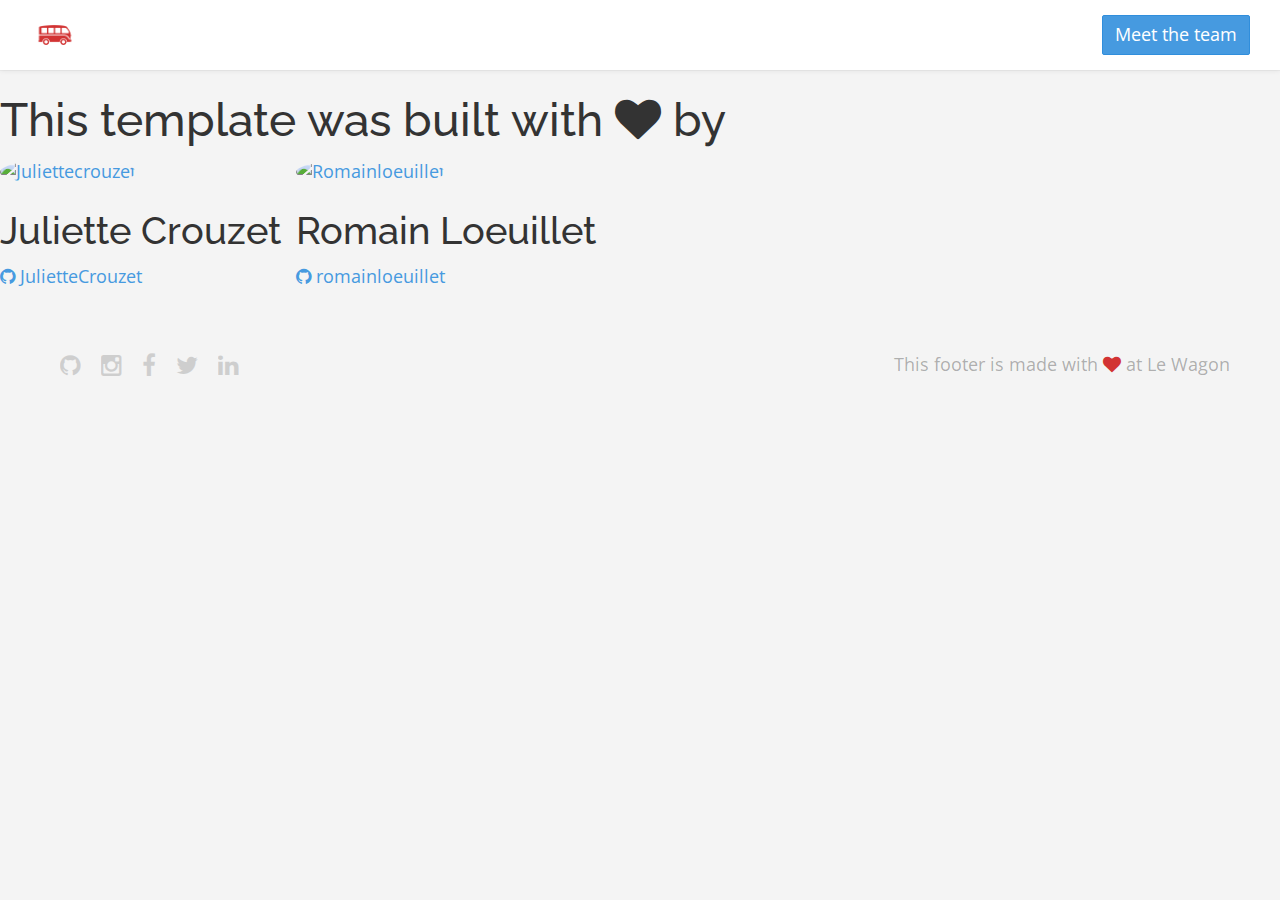
==== commit afc4eacf: "Automated commit at 2018-08-06 14:10:32 UTC by middleman-deploy 2.0.0-alpha" ====
--- a/about.html
+++ b/about.html
@@ -7,7 +7,7 @@
           content="width=device-width, initial-scale=1, shrink-to-fit=no">
     <!-- Use the title from a page's frontmatter if it has one -->
     <title>Le Wagon - Middleman - About</title>
-    <link href="stylesheets/application-18ab07fa.css" rel="stylesheet" />
+    <link href="stylesheets/application-19d43d42.css" rel="stylesheet" />
     <script src="javascripts/application-93de88c9.js"></script>
     <link href="images/favicon-f15af148.png" rel="icon" type="image/png" />
 
@@ -18,37 +18,11 @@
   <a href="/" class="navbar-wagon-brand">
     <img src="images/logo-acc9c0ec.png" id="logo" alt="Logo" />
   </a>
-
   <!-- Right Navigation -->
   <div class="navbar-wagon-right hidden-xs hidden-sm">
-  <!--   <div id="home">
-  <div class="home-content">
-    <img src="images/logo-acc9c0ec.png" width="200" alt="Logo" />
-    <p>
-      Middleman is now running!
-    </p> -->
-      <p class="team">
-        <a href="team.html">See the team</a>
-      </p>
+   <a href="team.html" class="btn btn-primary">Meet the team</a>
+    <!-- Profile picture with dropdown list -->
   </div>
-</div>
-   <!--  <a href="" class="navbar-wagon-item navbar-wagon-link">Host</a>
-    <a href="" class="navbar-wagon-item navbar-wagon-link">Trips</a>
-    <a href="" class="navbar-wagon-item navbar-wagon-link">Messages</a> -->
-
-    <!-- Profile picture with dropdown list -->
-    <!-- <div class="navbar-wagon-item">
-      <div class="dropdown">
-        <img src="https://kitt.lewagon.com/placeholder/users/ssaunier" class="avatar dropdown-toggle" id="navbar-wagon-menu" data-toggle="dropdown">
-        <ul class="dropdown-menu dropdown-menu-right navbar-wagon-dropdown-menu">
-          <li><a href="#">Profile</a></li>
-          <li><a href="#">Dashboard</a></li>
-          <li><a href="#">Log Out</a></li>
-        </ul>
-      </div>
-    </div> -->
-  </div>
-
   <!-- Dropdown appearing on mobile only -->
   <div class="navbar-wagon-item hidden-md hidden-lg">
     <div class="dropdown">
--- a/stylesheets/application-19d43d42.css
+++ b/stylesheets/application-19d43d42.css
@@ -0,0 +1,8 @@
+@import url("https://fonts.googleapis.com/css?family=Open+Sans:400,300,700|Raleway:400,100,300,700,500");/*!
+ * Bootstrap v3.3.7 (http://getbootstrap.com)
+ * Copyright 2011-2016 Twitter, Inc.
+ * Licensed under MIT (https://github.com/twbs/bootstrap/blob/master/LICENSE)
+ *//*! normalize.css v3.0.3 | MIT License | github.com/necolas/normalize.css */html{font-family:sans-serif;-ms-text-size-adjust:100%;-webkit-text-size-adjust:100%}body{margin:0}article,aside,details,figcaption,figure,footer,header,hgroup,main,menu,nav,section,summary{display:block}audio,canvas,progress,video{display:inline-block;vertical-align:baseline}audio:not([controls]){display:none;height:0}[hidden],template{display:none}a{background-color:transparent}a:active,a:hover{outline:0}abbr[title]{border-bottom:1px dotted}b,strong{font-weight:bold}dfn{font-style:italic}h1{font-size:2em;margin:0.67em 0}mark{background:#ff0;color:#000}small{font-size:80%}sub,sup{font-size:75%;line-height:0;position:relative;vertical-align:baseline}sup{top:-0.5em}sub{bottom:-0.25em}img{border:0}svg:not(:root){overflow:hidden}figure{margin:1em 40px}hr{-webkit-box-sizing:content-box;box-sizing:content-box;height:0}pre{overflow:auto}code,kbd,pre,samp{font-family:monospace, monospace;font-size:1em}button,input,optgroup,select,textarea{color:inherit;font:inherit;margin:0}button{overflow:visible}button,select{text-transform:none}button,html input[type="button"],input[type="reset"],input[type="submit"]{-webkit-appearance:button;cursor:pointer}button[disabled],html input[disabled]{cursor:default}button::-moz-focus-inner,input::-moz-focus-inner{border:0;padding:0}input{line-height:normal}input[type="checkbox"],input[type="radio"]{-webkit-box-sizing:border-box;box-sizing:border-box;padding:0}input[type="number"]::-webkit-inner-spin-button,input[type="number"]::-webkit-outer-spin-button{height:auto}input[type="search"]{-webkit-appearance:textfield;-webkit-box-sizing:content-box;box-sizing:content-box}input[type="search"]::-webkit-search-cancel-button,input[type="search"]::-webkit-search-decoration{-webkit-appearance:none}fieldset{border:1px solid #c0c0c0;margin:0 2px;padding:0.35em 0.625em 0.75em}legend{border:0;padding:0}textarea{overflow:auto}optgroup{font-weight:bold}table{border-collapse:collapse;border-spacing:0}td,th{padding:0}/*! Source: https://github.com/h5bp/html5-boilerplate/blob/master/src/css/main.css */@media print{*,*:before,*:after{background:transparent !important;color:#000 !important;-webkit-box-shadow:none !important;box-shadow:none !important;text-shadow:none !important}a,a:visited{text-decoration:underline}a[href]:after{content:" (" attr(href) ")"}abbr[title]:after{content:" (" attr(title) ")"}a[href^="#"]:after,a[href^="javascript:"]:after{content:""}pre,blockquote{border:1px solid #999;page-break-inside:avoid}thead{display:table-header-group}tr,img{page-break-inside:avoid}img{max-width:100% !important}p,h2,h3{orphans:3;widows:3}h2,h3{page-break-after:avoid}.navbar{display:none}.btn>.caret,.dropup>.btn>.caret{border-top-color:#000 !important}.label{border:1px solid #000}.table{border-collapse:collapse !important}.table td,.table th{background-color:#fff !important}.table-bordered th,.table-bordered td{border:1px solid #ddd !important}}@font-face{font-family:'Glyphicons Halflings';src:url("../assets/bootstrap/glyphicons-halflings-regular-86b6f62b.eot");src:url("../assets/bootstrap/glyphicons-halflings-regular-86b6f62b.eot?#iefix") format("embedded-opentype"),url("../assets/bootstrap/glyphicons-halflings-regular-ca35b697.woff2") format("woff2"),url("../assets/bootstrap/glyphicons-halflings-regular-278e49a8.woff") format("woff"),url("../assets/bootstrap/glyphicons-halflings-regular-44bc1850.ttf") format("truetype"),url("../assets/bootstrap/glyphicons-halflings-regular-de51a849.svg#glyphicons_halflingsregular") format("svg")}.glyphicon{position:relative;top:1px;display:inline-block;font-family:'Glyphicons Halflings';font-style:normal;font-weight:normal;line-height:1;-webkit-font-smoothing:antialiased;-moz-osx-font-smoothing:grayscale}.glyphicon-asterisk:before{content:"\002a"}.glyphicon-plus:before{content:"\002b"}.glyphicon-euro:before,.glyphicon-eur:before{content:"\20ac"}.glyphicon-minus:before{content:"\2212"}.glyphicon-cloud:before{content:"\2601"}.glyphicon-envelope:before{content:"\2709"}.glyphicon-pencil:before{content:"\270f"}.glyphicon-glass:before{content:"\e001"}.glyphicon-music:before{content:"\e002"}.glyphicon-search:before{content:"\e003"}.glyphicon-heart:before{content:"\e005"}.glyphicon-star:before{content:"\e006"}.glyphicon-star-empty:before{content:"\e007"}.glyphicon-user:before{content:"\e008"}.glyphicon-film:before{content:"\e009"}.glyphicon-th-large:before{content:"\e010"}.glyphicon-th:before{content:"\e011"}.glyphicon-th-list:before{content:"\e012"}.glyphicon-ok:before{content:"\e013"}.glyphicon-remove:before{content:"\e014"}.glyphicon-zoom-in:before{content:"\e015"}.glyphicon-zoom-out:before{content:"\e016"}.glyphicon-off:before{content:"\e017"}.glyphicon-signal:before{content:"\e018"}.glyphicon-cog:before{content:"\e019"}.glyphicon-trash:before{content:"\e020"}.glyphicon-home:before{content:"\e021"}.glyphicon-file:before{content:"\e022"}.glyphicon-time:before{content:"\e023"}.glyphicon-road:before{content:"\e024"}.glyphicon-download-alt:before{content:"\e025"}.glyphicon-download:before{content:"\e026"}.glyphicon-upload:before{content:"\e027"}.glyphicon-inbox:before{content:"\e028"}.glyphicon-play-circle:before{content:"\e029"}.glyphicon-repeat:before{content:"\e030"}.glyphicon-refresh:before{content:"\e031"}.glyphicon-list-alt:before{content:"\e032"}.glyphicon-lock:before{content:"\e033"}.glyphicon-flag:before{content:"\e034"}.glyphicon-headphones:before{content:"\e035"}.glyphicon-volume-off:before{content:"\e036"}.glyphicon-volume-down:before{content:"\e037"}.glyphicon-volume-up:before{content:"\e038"}.glyphicon-qrcode:before{content:"\e039"}.glyphicon-barcode:before{content:"\e040"}.glyphicon-tag:before{content:"\e041"}.glyphicon-tags:before{content:"\e042"}.glyphicon-book:before{content:"\e043"}.glyphicon-bookmark:before{content:"\e044"}.glyphicon-print:before{content:"\e045"}.glyphicon-camera:before{content:"\e046"}.glyphicon-font:before{content:"\e047"}.glyphicon-bold:before{content:"\e048"}.glyphicon-italic:before{content:"\e049"}.glyphicon-text-height:before{content:"\e050"}.glyphicon-text-width:before{content:"\e051"}.glyphicon-align-left:before{content:"\e052"}.glyphicon-align-center:before{content:"\e053"}.glyphicon-align-right:before{content:"\e054"}.glyphicon-align-justify:before{content:"\e055"}.glyphicon-list:before{content:"\e056"}.glyphicon-indent-left:before{content:"\e057"}.glyphicon-indent-right:before{content:"\e058"}.glyphicon-facetime-video:before{content:"\e059"}.glyphicon-picture:before{content:"\e060"}.glyphicon-map-marker:before{content:"\e062"}.glyphicon-adjust:before{content:"\e063"}.glyphicon-tint:before{content:"\e064"}.glyphicon-edit:before{content:"\e065"}.glyphicon-share:before{content:"\e066"}.glyphicon-check:before{content:"\e067"}.glyphicon-move:before{content:"\e068"}.glyphicon-step-backward:before{content:"\e069"}.glyphicon-fast-backward:before{content:"\e070"}.glyphicon-backward:before{content:"\e071"}.glyphicon-play:before{content:"\e072"}.glyphicon-pause:before{content:"\e073"}.glyphicon-stop:before{content:"\e074"}.glyphicon-forward:before{content:"\e075"}.glyphicon-fast-forward:before{content:"\e076"}.glyphicon-step-forward:before{content:"\e077"}.glyphicon-eject:before{content:"\e078"}.glyphicon-chevron-left:before{content:"\e079"}.glyphicon-chevron-right:before{content:"\e080"}.glyphicon-plus-sign:before{content:"\e081"}.glyphicon-minus-sign:before{content:"\e082"}.glyphicon-remove-sign:before{content:"\e083"}.glyphicon-ok-sign:before{content:"\e084"}.glyphicon-question-sign:before{content:"\e085"}.glyphicon-info-sign:before{content:"\e086"}.glyphicon-screenshot:before{content:"\e087"}.glyphicon-remove-circle:before{content:"\e088"}.glyphicon-ok-circle:before{content:"\e089"}.glyphicon-ban-circle:before{content:"\e090"}.glyphicon-arrow-left:before{content:"\e091"}.glyphicon-arrow-right:before{content:"\e092"}.glyphicon-arrow-up:before{content:"\e093"}.glyphicon-arrow-down:before{content:"\e094"}.glyphicon-share-alt:before{content:"\e095"}.glyphicon-resize-full:before{content:"\e096"}.glyphicon-resize-small:before{content:"\e097"}.glyphicon-exclamation-sign:before{content:"\e101"}.glyphicon-gift:before{content:"\e102"}.glyphicon-leaf:before{content:"\e103"}.glyphicon-fire:before{content:"\e104"}.glyphicon-eye-open:before{content:"\e105"}.glyphicon-eye-close:before{content:"\e106"}.glyphicon-warning-sign:before{content:"\e107"}.glyphicon-plane:before{content:"\e108"}.glyphicon-calendar:before{content:"\e109"}.glyphicon-random:before{content:"\e110"}.glyphicon-comment:before{content:"\e111"}.glyphicon-magnet:before{content:"\e112"}.glyphicon-chevron-up:before{content:"\e113"}.glyphicon-chevron-down:before{content:"\e114"}.glyphicon-retweet:before{content:"\e115"}.glyphicon-shopping-cart:before{content:"\e116"}.glyphicon-folder-close:before{content:"\e117"}.glyphicon-folder-open:before{content:"\e118"}.glyphicon-resize-vertical:before{content:"\e119"}.glyphicon-resize-horizontal:before{content:"\e120"}.glyphicon-hdd:before{content:"\e121"}.glyphicon-bullhorn:before{content:"\e122"}.glyphicon-bell:before{content:"\e123"}.glyphicon-certificate:before{content:"\e124"}.glyphicon-thumbs-up:before{content:"\e125"}.glyphicon-thumbs-down:before{content:"\e126"}.glyphicon-hand-right:before{content:"\e127"}.glyphicon-hand-left:before{content:"\e128"}.glyphicon-hand-up:before{content:"\e129"}.glyphicon-hand-down:before{content:"\e130"}.glyphicon-circle-arrow-right:before{content:"\e131"}.glyphicon-circle-arrow-left:before{content:"\e132"}.glyphicon-circle-arrow-up:before{content:"\e133"}.glyphicon-circle-arrow-down:before{content:"\e134"}.glyphicon-globe:before{content:"\e135"}.glyphicon-wrench:before{content:"\e136"}.glyphicon-tasks:before{content:"\e137"}.glyphicon-filter:before{content:"\e138"}.glyphicon-briefcase:before{content:"\e139"}.glyphicon-fullscreen:before{content:"\e140"}.glyphicon-dashboard:before{content:"\e141"}.glyphicon-paperclip:before{content:"\e142"}.glyphicon-heart-empty:before{content:"\e143"}.glyphicon-link:before{content:"\e144"}.glyphicon-phone:before{content:"\e145"}.glyphicon-pushpin:before{content:"\e146"}.glyphicon-usd:before{content:"\e148"}.glyphicon-gbp:before{content:"\e149"}.glyphicon-sort:before{content:"\e150"}.glyphicon-sort-by-alphabet:before{content:"\e151"}.glyphicon-sort-by-alphabet-alt:before{content:"\e152"}.glyphicon-sort-by-order:before{content:"\e153"}.glyphicon-sort-by-order-alt:before{content:"\e154"}.glyphicon-sort-by-attributes:before{content:"\e155"}.glyphicon-sort-by-attributes-alt:before{content:"\e156"}.glyphicon-unchecked:before{content:"\e157"}.glyphicon-expand:before{content:"\e158"}.glyphicon-collapse-down:before{content:"\e159"}.glyphicon-collapse-up:before{content:"\e160"}.glyphicon-log-in:before{content:"\e161"}.glyphicon-flash:before{content:"\e162"}.glyphicon-log-out:before{content:"\e163"}.glyphicon-new-window:before{content:"\e164"}.glyphicon-record:before{content:"\e165"}.glyphicon-save:before{content:"\e166"}.glyphicon-open:before{content:"\e167"}.glyphicon-saved:before{content:"\e168"}.glyphicon-import:before{content:"\e169"}.glyphicon-export:before{content:"\e170"}.glyphicon-send:before{content:"\e171"}.glyphicon-floppy-disk:before{content:"\e172"}.glyphicon-floppy-saved:before{content:"\e173"}.glyphicon-floppy-remove:before{content:"\e174"}.glyphicon-floppy-save:before{content:"\e175"}.glyphicon-floppy-open:before{content:"\e176"}.glyphicon-credit-card:before{content:"\e177"}.glyphicon-transfer:before{content:"\e178"}.glyphicon-cutlery:before{content:"\e179"}.glyphicon-header:before{content:"\e180"}.glyphicon-compressed:before{content:"\e181"}.glyphicon-earphone:before{content:"\e182"}.glyphicon-phone-alt:before{content:"\e183"}.glyphicon-tower:before{content:"\e184"}.glyphicon-stats:before{content:"\e185"}.glyphicon-sd-video:before{content:"\e186"}.glyphicon-hd-video:before{content:"\e187"}.glyphicon-subtitles:before{content:"\e188"}.glyphicon-sound-stereo:before{content:"\e189"}.glyphicon-sound-dolby:before{content:"\e190"}.glyphicon-sound-5-1:before{content:"\e191"}.glyphicon-sound-6-1:before{content:"\e192"}.glyphicon-sound-7-1:before{content:"\e193"}.glyphicon-copyright-mark:before{content:"\e194"}.glyphicon-registration-mark:before{content:"\e195"}.glyphicon-cloud-download:before{content:"\e197"}.glyphicon-cloud-upload:before{content:"\e198"}.glyphicon-tree-conifer:before{content:"\e199"}.glyphicon-tree-deciduous:before{content:"\e200"}.glyphicon-cd:before{content:"\e201"}.glyphicon-save-file:before{content:"\e202"}.glyphicon-open-file:before{content:"\e203"}.glyphicon-level-up:before{content:"\e204"}.glyphicon-copy:before{content:"\e205"}.glyphicon-paste:before{content:"\e206"}.glyphicon-alert:before{content:"\e209"}.glyphicon-equalizer:before{content:"\e210"}.glyphicon-king:before{content:"\e211"}.glyphicon-queen:before{content:"\e212"}.glyphicon-pawn:before{content:"\e213"}.glyphicon-bishop:before{content:"\e214"}.glyphicon-knight:before{content:"\e215"}.glyphicon-baby-formula:before{content:"\e216"}.glyphicon-tent:before{content:"\26fa"}.glyphicon-blackboard:before{content:"\e218"}.glyphicon-bed:before{content:"\e219"}.glyphicon-apple:before{content:"\f8ff"}.glyphicon-erase:before{content:"\e221"}.glyphicon-hourglass:before{content:"\231b"}.glyphicon-lamp:before{content:"\e223"}.glyphicon-duplicate:before{content:"\e224"}.glyphicon-piggy-bank:before{content:"\e225"}.glyphicon-scissors:before{content:"\e226"}.glyphicon-bitcoin:before{content:"\e227"}.glyphicon-btc:before{content:"\e227"}.glyphicon-xbt:before{content:"\e227"}.glyphicon-yen:before{content:"\00a5"}.glyphicon-jpy:before{content:"\00a5"}.glyphicon-ruble:before{content:"\20bd"}.glyphicon-rub:before{content:"\20bd"}.glyphicon-scale:before{content:"\e230"}.glyphicon-ice-lolly:before{content:"\e231"}.glyphicon-ice-lolly-tasted:before{content:"\e232"}.glyphicon-education:before{content:"\e233"}.glyphicon-option-horizontal:before{content:"\e234"}.glyphicon-option-vertical:before{content:"\e235"}.glyphicon-menu-hamburger:before{content:"\e236"}.glyphicon-modal-window:before{content:"\e237"}.glyphicon-oil:before{content:"\e238"}.glyphicon-grain:before{content:"\e239"}.glyphicon-sunglasses:before{content:"\e240"}.glyphicon-text-size:before{content:"\e241"}.glyphicon-text-color:before{content:"\e242"}.glyphicon-text-background:before{content:"\e243"}.glyphicon-object-align-top:before{content:"\e244"}.glyphicon-object-align-bottom:before{content:"\e245"}.glyphicon-object-align-horizontal:before{content:"\e246"}.glyphicon-object-align-left:before{content:"\e247"}.glyphicon-object-align-vertical:before{content:"\e248"}.glyphicon-object-align-right:before{content:"\e249"}.glyphicon-triangle-right:before{content:"\e250"}.glyphicon-triangle-left:before{content:"\e251"}.glyphicon-triangle-bottom:before{content:"\e252"}.glyphicon-triangle-top:before{content:"\e253"}.glyphicon-console:before{content:"\e254"}.glyphicon-superscript:before{content:"\e255"}.glyphicon-subscript:before{content:"\e256"}.glyphicon-menu-left:before{content:"\e257"}.glyphicon-menu-right:before{content:"\e258"}.glyphicon-menu-down:before{content:"\e259"}.glyphicon-menu-up:before{content:"\e260"}*{-webkit-box-sizing:border-box;box-sizing:border-box}*:before,*:after{-webkit-box-sizing:border-box;box-sizing:border-box}html{font-size:10px;-webkit-tap-highlight-color:transparent}body{font-family:"Open Sans", "Helvetica", "sans-serif";font-size:18px;line-height:1.42857143;color:#333333;background-color:#F4F4F4}input,button,select,textarea{font-family:inherit;font-size:inherit;line-height:inherit}a{color:#469AE0;text-decoration:none}a:hover,a:focus{color:#1f74ba;text-decoration:underline}a:focus{outline:5px auto -webkit-focus-ring-color;outline-offset:-2px}figure{margin:0}img{vertical-align:middle}.img-responsive{display:block;max-width:100%;height:auto}.img-rounded{border-radius:2px}.img-thumbnail{padding:4px;line-height:1.42857143;background-color:#F4F4F4;border:1px solid #ddd;border-radius:2px;-webkit-transition:all 0.2s ease-in-out;transition:all 0.2s ease-in-out;display:inline-block;max-width:100%;height:auto}.img-circle{border-radius:50%}hr{margin-top:25px;margin-bottom:25px;border:0;border-top:1px solid #eeeeee}.sr-only{position:absolute;width:1px;height:1px;margin:-1px;padding:0;overflow:hidden;clip:rect(0, 0, 0, 0);border:0}.sr-only-focusable:active,.sr-only-focusable:focus{position:static;width:auto;height:auto;margin:0;overflow:visible;clip:auto}[role="button"]{cursor:pointer}h1,h2,h3,h4,h5,h6,.h1,.h2,.h3,.h4,.h5,.h6{font-family:"Raleway", "Helvetica", "sans-serif";font-weight:500;line-height:1.1;color:inherit}h1 small,h1 .small,h2 small,h2 .small,h3 small,h3 .small,h4 small,h4 .small,h5 small,h5 .small,h6 small,h6 .small,.h1 small,.h1 .small,.h2 small,.h2 .small,.h3 small,.h3 .small,.h4 small,.h4 .small,.h5 small,.h5 .small,.h6 small,.h6 .small{font-weight:normal;line-height:1;color:#777777}h1,.h1,h2,.h2,h3,.h3{margin-top:25px;margin-bottom:12.5px}h1 small,h1 .small,.h1 small,.h1 .small,h2 small,h2 .small,.h2 small,.h2 .small,h3 small,h3 .small,.h3 small,.h3 .small{font-size:65%}h4,.h4,h5,.h5,h6,.h6{margin-top:12.5px;margin-bottom:12.5px}h4 small,h4 .small,.h4 small,.h4 .small,h5 small,h5 .small,.h5 small,.h5 .small,h6 small,h6 .small,.h6 small,.h6 .small{font-size:75%}h1,.h1{font-size:46px}h2,.h2{font-size:38px}h3,.h3{font-size:31px}h4,.h4{font-size:23px}h5,.h5{font-size:18px}h6,.h6{font-size:16px}p{margin:0 0 12.5px}.lead{margin-bottom:25px;font-size:20px;font-weight:300;line-height:1.4}@media (min-width: 768px){.lead{font-size:27px}}small,.small{font-size:88%}mark,.mark{background-color:#fcf8e3;padding:.2em}.text-left{text-align:left}.text-right{text-align:right}.text-center{text-align:center}.text-justify{text-align:justify}.text-nowrap{white-space:nowrap}.text-lowercase{text-transform:lowercase}.text-uppercase,.initialism{text-transform:uppercase}.text-capitalize{text-transform:capitalize}.text-muted{color:#777777}.text-primary{color:#469AE0}a.text-primary:hover,a.text-primary:focus{color:#2381d0}.text-success{color:#3c763d}a.text-success:hover,a.text-success:focus{color:#2b542c}.text-info{color:#31708f}a.text-info:hover,a.text-info:focus{color:#245269}.text-warning{color:#8a6d3b}a.text-warning:hover,a.text-warning:focus{color:#66512c}.text-danger{color:#a94442}a.text-danger:hover,a.text-danger:focus{color:#843534}.bg-primary{color:#fff}.bg-primary{background-color:#469AE0}a.bg-primary:hover,a.bg-primary:focus{background-color:#2381d0}.bg-success{background-color:#dff0d8}a.bg-success:hover,a.bg-success:focus{background-color:#c1e2b3}.bg-info{background-color:#d9edf7}a.bg-info:hover,a.bg-info:focus{background-color:#afd9ee}.bg-warning{background-color:#fcf8e3}a.bg-warning:hover,a.bg-warning:focus{background-color:#f7ecb5}.bg-danger{background-color:#f2dede}a.bg-danger:hover,a.bg-danger:focus{background-color:#e4b9b9}.page-header{padding-bottom:11.5px;margin:50px 0 25px;border-bottom:1px solid #eeeeee}ul,ol{margin-top:0;margin-bottom:12.5px}ul ul,ul ol,ol ul,ol ol{margin-bottom:0}.list-unstyled{padding-left:0;list-style:none}.list-inline{padding-left:0;list-style:none;margin-left:-5px}.list-inline>li{display:inline-block;padding-left:5px;padding-right:5px}dl{margin-top:0;margin-bottom:25px}dt,dd{line-height:1.42857143}dt{font-weight:bold}dd{margin-left:0}.dl-horizontal dd:before,.dl-horizontal dd:after{content:" ";display:table}.dl-horizontal dd:after{clear:both}@media (min-width: 768px){.dl-horizontal dt{float:left;width:160px;clear:left;text-align:right;overflow:hidden;text-overflow:ellipsis;white-space:nowrap}.dl-horizontal dd{margin-left:180px}}abbr[title],abbr[data-original-title]{cursor:help;border-bottom:1px dotted #777777}.initialism{font-size:90%}blockquote{padding:12.5px 25px;margin:0 0 25px;font-size:22.5px;border-left:5px solid #eeeeee}blockquote p:last-child,blockquote ul:last-child,blockquote ol:last-child{margin-bottom:0}blockquote footer,blockquote small,blockquote .small{display:block;font-size:80%;line-height:1.42857143;color:#777777}blockquote footer:before,blockquote small:before,blockquote .small:before{content:'\2014 \00A0'}.blockquote-reverse,blockquote.pull-right{padding-right:15px;padding-left:0;border-right:5px solid #eeeeee;border-left:0;text-align:right}.blockquote-reverse footer:before,.blockquote-reverse small:before,.blockquote-reverse .small:before,blockquote.pull-right footer:before,blockquote.pull-right small:before,blockquote.pull-right .small:before{content:''}.blockquote-reverse footer:after,.blockquote-reverse small:after,.blockquote-reverse .small:after,blockquote.pull-right footer:after,blockquote.pull-right small:after,blockquote.pull-right .small:after{content:'\00A0 \2014'}address{margin-bottom:25px;font-style:normal;line-height:1.42857143}code,kbd,pre,samp{font-family:Menlo, Monaco, Consolas, "Courier New", monospace}code{padding:2px 4px;font-size:90%;color:#c7254e;background-color:#f9f2f4;border-radius:2px}kbd{padding:2px 4px;font-size:90%;color:#fff;background-color:#333;border-radius:2px;-webkit-box-shadow:inset 0 -1px 0 rgba(0,0,0,0.25);box-shadow:inset 0 -1px 0 rgba(0,0,0,0.25)}kbd kbd{padding:0;font-size:100%;font-weight:bold;-webkit-box-shadow:none;box-shadow:none}pre{display:block;padding:12px;margin:0 0 12.5px;font-size:17px;line-height:1.42857143;word-break:break-all;word-wrap:break-word;color:#333333;background-color:#f5f5f5;border:1px solid #ccc;border-radius:2px}pre code{padding:0;font-size:inherit;color:inherit;white-space:pre-wrap;background-color:transparent;border-radius:0}.pre-scrollable{max-height:340px;overflow-y:scroll}.container{margin-right:auto;margin-left:auto;padding-left:15px;padding-right:15px}.container:before,.container:after{content:" ";display:table}.container:after{clear:both}@media (min-width: 768px){.container{width:750px}}@media (min-width: 992px){.container{width:970px}}@media (min-width: 1200px){.container{width:1170px}}.container-fluid{margin-right:auto;margin-left:auto;padding-left:15px;padding-right:15px}.container-fluid:before,.container-fluid:after{content:" ";display:table}.container-fluid:after{clear:both}.row{margin-left:-15px;margin-right:-15px}.row:before,.row:after{content:" ";display:table}.row:after{clear:both}.col-xs-1,.col-sm-1,.col-md-1,.col-lg-1,.col-xs-2,.col-sm-2,.col-md-2,.col-lg-2,.col-xs-3,.col-sm-3,.col-md-3,.col-lg-3,.col-xs-4,.col-sm-4,.col-md-4,.col-lg-4,.col-xs-5,.col-sm-5,.col-md-5,.col-lg-5,.col-xs-6,.col-sm-6,.col-md-6,.col-lg-6,.col-xs-7,.col-sm-7,.col-md-7,.col-lg-7,.col-xs-8,.col-sm-8,.col-md-8,.col-lg-8,.col-xs-9,.col-sm-9,.col-md-9,.col-lg-9,.col-xs-10,.col-sm-10,.col-md-10,.col-lg-10,.col-xs-11,.col-sm-11,.col-md-11,.col-lg-11,.col-xs-12,.col-sm-12,.col-md-12,.col-lg-12{position:relative;min-height:1px;padding-left:15px;padding-right:15px}.col-xs-1,.col-xs-2,.col-xs-3,.col-xs-4,.col-xs-5,.col-xs-6,.col-xs-7,.col-xs-8,.col-xs-9,.col-xs-10,.col-xs-11,.col-xs-12{float:left}.col-xs-1{width:8.33333333%}.col-xs-2{width:16.66666667%}.col-xs-3{width:25%}.col-xs-4{width:33.33333333%}.col-xs-5{width:41.66666667%}.col-xs-6{width:50%}.col-xs-7{width:58.33333333%}.col-xs-8{width:66.66666667%}.col-xs-9{width:75%}.col-xs-10{width:83.33333333%}.col-xs-11{width:91.66666667%}.col-xs-12{width:100%}.col-xs-pull-0{right:auto}.col-xs-pull-1{right:8.33333333%}.col-xs-pull-2{right:16.66666667%}.col-xs-pull-3{right:25%}.col-xs-pull-4{right:33.33333333%}.col-xs-pull-5{right:41.66666667%}.col-xs-pull-6{right:50%}.col-xs-pull-7{right:58.33333333%}.col-xs-pull-8{right:66.66666667%}.col-xs-pull-9{right:75%}.col-xs-pull-10{right:83.33333333%}.col-xs-pull-11{right:91.66666667%}.col-xs-pull-12{right:100%}.col-xs-push-0{left:auto}.col-xs-push-1{left:8.33333333%}.col-xs-push-2{left:16.66666667%}.col-xs-push-3{left:25%}.col-xs-push-4{left:33.33333333%}.col-xs-push-5{left:41.66666667%}.col-xs-push-6{left:50%}.col-xs-push-7{left:58.33333333%}.col-xs-push-8{left:66.66666667%}.col-xs-push-9{left:75%}.col-xs-push-10{left:83.33333333%}.col-xs-push-11{left:91.66666667%}.col-xs-push-12{left:100%}.col-xs-offset-0{margin-left:0%}.col-xs-offset-1{margin-left:8.33333333%}.col-xs-offset-2{margin-left:16.66666667%}.col-xs-offset-3{margin-left:25%}.col-xs-offset-4{margin-left:33.33333333%}.col-xs-offset-5{margin-left:41.66666667%}.col-xs-offset-6{margin-left:50%}.col-xs-offset-7{margin-left:58.33333333%}.col-xs-offset-8{margin-left:66.66666667%}.col-xs-offset-9{margin-left:75%}.col-xs-offset-10{margin-left:83.33333333%}.col-xs-offset-11{margin-left:91.66666667%}.col-xs-offset-12{margin-left:100%}@media (min-width: 768px){.col-sm-1,.col-sm-2,.col-sm-3,.col-sm-4,.col-sm-5,.col-sm-6,.col-sm-7,.col-sm-8,.col-sm-9,.col-sm-10,.col-sm-11,.col-sm-12{float:left}.col-sm-1{width:8.33333333%}.col-sm-2{width:16.66666667%}.col-sm-3{width:25%}.col-sm-4{width:33.33333333%}.col-sm-5{width:41.66666667%}.col-sm-6{width:50%}.col-sm-7{width:58.33333333%}.col-sm-8{width:66.66666667%}.col-sm-9{width:75%}.col-sm-10{width:83.33333333%}.col-sm-11{width:91.66666667%}.col-sm-12{width:100%}.col-sm-pull-0{right:auto}.col-sm-pull-1{right:8.33333333%}.col-sm-pull-2{right:16.66666667%}.col-sm-pull-3{right:25%}.col-sm-pull-4{right:33.33333333%}.col-sm-pull-5{right:41.66666667%}.col-sm-pull-6{right:50%}.col-sm-pull-7{right:58.33333333%}.col-sm-pull-8{right:66.66666667%}.col-sm-pull-9{right:75%}.col-sm-pull-10{right:83.33333333%}.col-sm-pull-11{right:91.66666667%}.col-sm-pull-12{right:100%}.col-sm-push-0{left:auto}.col-sm-push-1{left:8.33333333%}.col-sm-push-2{left:16.66666667%}.col-sm-push-3{left:25%}.col-sm-push-4{left:33.33333333%}.col-sm-push-5{left:41.66666667%}.col-sm-push-6{left:50%}.col-sm-push-7{left:58.33333333%}.col-sm-push-8{left:66.66666667%}.col-sm-push-9{left:75%}.col-sm-push-10{left:83.33333333%}.col-sm-push-11{left:91.66666667%}.col-sm-push-12{left:100%}.col-sm-offset-0{margin-left:0%}.col-sm-offset-1{margin-left:8.33333333%}.col-sm-offset-2{margin-left:16.66666667%}.col-sm-offset-3{margin-left:25%}.col-sm-offset-4{margin-left:33.33333333%}.col-sm-offset-5{margin-left:41.66666667%}.col-sm-offset-6{margin-left:50%}.col-sm-offset-7{margin-left:58.33333333%}.col-sm-offset-8{margin-left:66.66666667%}.col-sm-offset-9{margin-left:75%}.col-sm-offset-10{margin-left:83.33333333%}.col-sm-offset-11{margin-left:91.66666667%}.col-sm-offset-12{margin-left:100%}}@media (min-width: 992px){.col-md-1,.col-md-2,.col-md-3,.col-md-4,.col-md-5,.col-md-6,.col-md-7,.col-md-8,.col-md-9,.col-md-10,.col-md-11,.col-md-12{float:left}.col-md-1{width:8.33333333%}.col-md-2{width:16.66666667%}.col-md-3{width:25%}.col-md-4{width:33.33333333%}.col-md-5{width:41.66666667%}.col-md-6{width:50%}.col-md-7{width:58.33333333%}.col-md-8{width:66.66666667%}.col-md-9{width:75%}.col-md-10{width:83.33333333%}.col-md-11{width:91.66666667%}.col-md-12{width:100%}.col-md-pull-0{right:auto}.col-md-pull-1{right:8.33333333%}.col-md-pull-2{right:16.66666667%}.col-md-pull-3{right:25%}.col-md-pull-4{right:33.33333333%}.col-md-pull-5{right:41.66666667%}.col-md-pull-6{right:50%}.col-md-pull-7{right:58.33333333%}.col-md-pull-8{right:66.66666667%}.col-md-pull-9{right:75%}.col-md-pull-10{right:83.33333333%}.col-md-pull-11{right:91.66666667%}.col-md-pull-12{right:100%}.col-md-push-0{left:auto}.col-md-push-1{left:8.33333333%}.col-md-push-2{left:16.66666667%}.col-md-push-3{left:25%}.col-md-push-4{left:33.33333333%}.col-md-push-5{left:41.66666667%}.col-md-push-6{left:50%}.col-md-push-7{left:58.33333333%}.col-md-push-8{left:66.66666667%}.col-md-push-9{left:75%}.col-md-push-10{left:83.33333333%}.col-md-push-11{left:91.66666667%}.col-md-push-12{left:100%}.col-md-offset-0{margin-left:0%}.col-md-offset-1{margin-left:8.33333333%}.col-md-offset-2{margin-left:16.66666667%}.col-md-offset-3{margin-left:25%}.col-md-offset-4{margin-left:33.33333333%}.col-md-offset-5{margin-left:41.66666667%}.col-md-offset-6{margin-left:50%}.col-md-offset-7{margin-left:58.33333333%}.col-md-offset-8{margin-left:66.66666667%}.col-md-offset-9{margin-left:75%}.col-md-offset-10{margin-left:83.33333333%}.col-md-offset-11{margin-left:91.66666667%}.col-md-offset-12{margin-left:100%}}@media (min-width: 1200px){.col-lg-1,.col-lg-2,.col-lg-3,.col-lg-4,.col-lg-5,.col-lg-6,.col-lg-7,.col-lg-8,.col-lg-9,.col-lg-10,.col-lg-11,.col-lg-12{float:left}.col-lg-1{width:8.33333333%}.col-lg-2{width:16.66666667%}.col-lg-3{width:25%}.col-lg-4{width:33.33333333%}.col-lg-5{width:41.66666667%}.col-lg-6{width:50%}.col-lg-7{width:58.33333333%}.col-lg-8{width:66.66666667%}.col-lg-9{width:75%}.col-lg-10{width:83.33333333%}.col-lg-11{width:91.66666667%}.col-lg-12{width:100%}.col-lg-pull-0{right:auto}.col-lg-pull-1{right:8.33333333%}.col-lg-pull-2{right:16.66666667%}.col-lg-pull-3{right:25%}.col-lg-pull-4{right:33.33333333%}.col-lg-pull-5{right:41.66666667%}.col-lg-pull-6{right:50%}.col-lg-pull-7{right:58.33333333%}.col-lg-pull-8{right:66.66666667%}.col-lg-pull-9{right:75%}.col-lg-pull-10{right:83.33333333%}.col-lg-pull-11{right:91.66666667%}.col-lg-pull-12{right:100%}.col-lg-push-0{left:auto}.col-lg-push-1{left:8.33333333%}.col-lg-push-2{left:16.66666667%}.col-lg-push-3{left:25%}.col-lg-push-4{left:33.33333333%}.col-lg-push-5{left:41.66666667%}.col-lg-push-6{left:50%}.col-lg-push-7{left:58.33333333%}.col-lg-push-8{left:66.66666667%}.col-lg-push-9{left:75%}.col-lg-push-10{left:83.33333333%}.col-lg-push-11{left:91.66666667%}.col-lg-push-12{left:100%}.col-lg-offset-0{margin-left:0%}.col-lg-offset-1{margin-left:8.33333333%}.col-lg-offset-2{margin-left:16.66666667%}.col-lg-offset-3{margin-left:25%}.col-lg-offset-4{margin-left:33.33333333%}.col-lg-offset-5{margin-left:41.66666667%}.col-lg-offset-6{margin-left:50%}.col-lg-offset-7{margin-left:58.33333333%}.col-lg-offset-8{margin-left:66.66666667%}.col-lg-offset-9{margin-left:75%}.col-lg-offset-10{margin-left:83.33333333%}.col-lg-offset-11{margin-left:91.66666667%}.col-lg-offset-12{margin-left:100%}}table{background-color:transparent}caption{padding-top:8px;padding-bottom:8px;color:#777777;text-align:left}th{text-align:left}.table{width:100%;max-width:100%;margin-bottom:25px}.table>thead>tr>th,.table>thead>tr>td,.table>tbody>tr>th,.table>tbody>tr>td,.table>tfoot>tr>th,.table>tfoot>tr>td{padding:8px;line-height:1.42857143;vertical-align:top;border-top:1px solid #ddd}.table>thead>tr>th{vertical-align:bottom;border-bottom:2px solid #ddd}.table>caption+thead>tr:first-child>th,.table>caption+thead>tr:first-child>td,.table>colgroup+thead>tr:first-child>th,.table>colgroup+thead>tr:first-child>td,.table>thead:first-child>tr:first-child>th,.table>thead:first-child>tr:first-child>td{border-top:0}.table>tbody+tbody{border-top:2px solid #ddd}.table .table{background-color:#F4F4F4}.table-condensed>thead>tr>th,.table-condensed>thead>tr>td,.table-condensed>tbody>tr>th,.table-condensed>tbody>tr>td,.table-condensed>tfoot>tr>th,.table-condensed>tfoot>tr>td{padding:5px}.table-bordered{border:1px solid #ddd}.table-bordered>thead>tr>th,.table-bordered>thead>tr>td,.table-bordered>tbody>tr>th,.table-bordered>tbody>tr>td,.table-bordered>tfoot>tr>th,.table-bordered>tfoot>tr>td{border:1px solid #ddd}.table-bordered>thead>tr>th,.table-bordered>thead>tr>td{border-bottom-width:2px}.table-striped>tbody>tr:nth-of-type(odd){background-color:#f9f9f9}.table-hover>tbody>tr:hover{background-color:#f5f5f5}table col[class*="col-"]{position:static;float:none;display:table-column}table td[class*="col-"],table th[class*="col-"]{position:static;float:none;display:table-cell}.table>thead>tr>td.active,.table>thead>tr>th.active,.table>thead>tr.active>td,.table>thead>tr.active>th,.table>tbody>tr>td.active,.table>tbody>tr>th.active,.table>tbody>tr.active>td,.table>tbody>tr.active>th,.table>tfoot>tr>td.active,.table>tfoot>tr>th.active,.table>tfoot>tr.active>td,.table>tfoot>tr.active>th{background-color:#f5f5f5}.table-hover>tbody>tr>td.active:hover,.table-hover>tbody>tr>th.active:hover,.table-hover>tbody>tr.active:hover>td,.table-hover>tbody>tr:hover>.active,.table-hover>tbody>tr.active:hover>th{background-color:#e8e8e8}.table>thead>tr>td.success,.table>thead>tr>th.success,.table>thead>tr.success>td,.table>thead>tr.success>th,.table>tbody>tr>td.success,.table>tbody>tr>th.success,.table>tbody>tr.success>td,.table>tbody>tr.success>th,.table>tfoot>tr>td.success,.table>tfoot>tr>th.success,.table>tfoot>tr.success>td,.table>tfoot>tr.success>th{background-color:#dff0d8}.table-hover>tbody>tr>td.success:hover,.table-hover>tbody>tr>th.success:hover,.table-hover>tbody>tr.success:hover>td,.table-hover>tbody>tr:hover>.success,.table-hover>tbody>tr.success:hover>th{background-color:#d0e9c6}.table>thead>tr>td.info,.table>thead>tr>th.info,.table>thead>tr.info>td,.table>thead>tr.info>th,.table>tbody>tr>td.info,.table>tbody>tr>th.info,.table>tbody>tr.info>td,.table>tbody>tr.info>th,.table>tfoot>tr>td.info,.table>tfoot>tr>th.info,.table>tfoot>tr.info>td,.table>tfoot>tr.info>th{background-color:#d9edf7}.table-hover>tbody>tr>td.info:hover,.table-hover>tbody>tr>th.info:hover,.table-hover>tbody>tr.info:hover>td,.table-hover>tbody>tr:hover>.info,.table-hover>tbody>tr.info:hover>th{background-color:#c4e3f3}.table>thead>tr>td.warning,.table>thead>tr>th.warning,.table>thead>tr.warning>td,.table>thead>tr.warning>th,.table>tbody>tr>td.warning,.table>tbody>tr>th.warning,.table>tbody>tr.warning>td,.table>tbody>tr.warning>th,.table>tfoot>tr>td.warning,.table>tfoot>tr>th.warning,.table>tfoot>tr.warning>td,.table>tfoot>tr.warning>th{background-color:#fcf8e3}.table-hover>tbody>tr>td.warning:hover,.table-hover>tbody>tr>th.warning:hover,.table-hover>tbody>tr.warning:hover>td,.table-hover>tbody>tr:hover>.warning,.table-hover>tbody>tr.warning:hover>th{background-color:#faf2cc}.table>thead>tr>td.danger,.table>thead>tr>th.danger,.table>thead>tr.danger>td,.table>thead>tr.danger>th,.table>tbody>tr>td.danger,.table>tbody>tr>th.danger,.table>tbody>tr.danger>td,.table>tbody>tr.danger>th,.table>tfoot>tr>td.danger,.table>tfoot>tr>th.danger,.table>tfoot>tr.danger>td,.table>tfoot>tr.danger>th{background-color:#f2dede}.table-hover>tbody>tr>td.danger:hover,.table-hover>tbody>tr>th.danger:hover,.table-hover>tbody>tr.danger:hover>td,.table-hover>tbody>tr:hover>.danger,.table-hover>tbody>tr.danger:hover>th{background-color:#ebcccc}.table-responsive{overflow-x:auto;min-height:0.01%}@media screen and (max-width: 767px){.table-responsive{width:100%;margin-bottom:18.75px;overflow-y:hidden;-ms-overflow-style:-ms-autohiding-scrollbar;border:1px solid #ddd}.table-responsive>.table{margin-bottom:0}.table-responsive>.table>thead>tr>th,.table-responsive>.table>thead>tr>td,.table-responsive>.table>tbody>tr>th,.table-responsive>.table>tbody>tr>td,.table-responsive>.table>tfoot>tr>th,.table-responsive>.table>tfoot>tr>td{white-space:nowrap}.table-responsive>.table-bordered{border:0}.table-responsive>.table-bordered>thead>tr>th:first-child,.table-responsive>.table-bordered>thead>tr>td:first-child,.table-responsive>.table-bordered>tbody>tr>th:first-child,.table-responsive>.table-bordered>tbody>tr>td:first-child,.table-responsive>.table-bordered>tfoot>tr>th:first-child,.table-responsive>.table-bordered>tfoot>tr>td:first-child{border-left:0}.table-responsive>.table-bordered>thead>tr>th:last-child,.table-responsive>.table-bordered>thead>tr>td:last-child,.table-responsive>.table-bordered>tbody>tr>th:last-child,.table-responsive>.table-bordered>tbody>tr>td:last-child,.table-responsive>.table-bordered>tfoot>tr>th:last-child,.table-responsive>.table-bordered>tfoot>tr>td:last-child{border-right:0}.table-responsive>.table-bordered>tbody>tr:last-child>th,.table-responsive>.table-bordered>tbody>tr:last-child>td,.table-responsive>.table-bordered>tfoot>tr:last-child>th,.table-responsive>.table-bordered>tfoot>tr:last-child>td{border-bottom:0}}fieldset{padding:0;margin:0;border:0;min-width:0}legend{display:block;width:100%;padding:0;margin-bottom:25px;font-size:27px;line-height:inherit;color:#333333;border:0;border-bottom:1px solid #e5e5e5}label{display:inline-block;max-width:100%;margin-bottom:5px;font-weight:bold}input[type="search"]{-webkit-box-sizing:border-box;box-sizing:border-box}input[type="radio"],input[type="checkbox"]{margin:4px 0 0;margin-top:1px \9;line-height:normal}input[type="file"]{display:block}input[type="range"]{display:block;width:100%}select[multiple],select[size]{height:auto}input[type="file"]:focus,input[type="radio"]:focus,input[type="checkbox"]:focus{outline:5px auto -webkit-focus-ring-color;outline-offset:-2px}output{display:block;padding-top:7px;font-size:18px;line-height:1.42857143;color:#000000}.form-control{display:block;width:100%;height:39px;padding:6px 12px;font-size:18px;line-height:1.42857143;color:#000000;background-color:#fff;background-image:none;border:1px solid #ccc;border-radius:2px;-webkit-box-shadow:inset 0 1px 1px rgba(0,0,0,0.075);box-shadow:inset 0 1px 1px rgba(0,0,0,0.075);-webkit-transition:border-color ease-in-out 0.15s, box-shadow ease-in-out 0.15s;-webkit-transition:border-color ease-in-out 0.15s, -webkit-box-shadow ease-in-out 0.15s;transition:border-color ease-in-out 0.15s, -webkit-box-shadow ease-in-out 0.15s;transition:border-color ease-in-out 0.15s, box-shadow ease-in-out 0.15s;transition:border-color ease-in-out 0.15s, box-shadow ease-in-out 0.15s, -webkit-box-shadow ease-in-out 0.15s}.form-control:focus{border-color:#66afe9;outline:0;-webkit-box-shadow:inset 0 1px 1px rgba(0,0,0,0.075),0 0 8px rgba(102,175,233,0.6);box-shadow:inset 0 1px 1px rgba(0,0,0,0.075),0 0 8px rgba(102,175,233,0.6)}.form-control::-moz-placeholder{color:#999;opacity:1}.form-control:-ms-input-placeholder{color:#999}.form-control::-webkit-input-placeholder{color:#999}.form-control::-ms-expand{border:0;background-color:transparent}.form-control[disabled],.form-control[readonly],fieldset[disabled] .form-control{background-color:#eeeeee;opacity:1}.form-control[disabled],fieldset[disabled] .form-control{cursor:not-allowed}textarea.form-control{height:auto}input[type="search"]{-webkit-appearance:none}@media screen and (-webkit-min-device-pixel-ratio: 0){input[type="date"].form-control,input[type="time"].form-control,input[type="datetime-local"].form-control,input[type="month"].form-control{line-height:39px}input[type="date"].input-sm,.input-group-sm>input[type="date"].form-control,.input-group-sm>input[type="date"].input-group-addon,.input-group-sm>.input-group-btn>input[type="date"].btn,.input-group-sm input[type="date"],input[type="time"].input-sm,.input-group-sm>input[type="time"].form-control,.input-group-sm>input[type="time"].input-group-addon,.input-group-sm>.input-group-btn>input[type="time"].btn,.input-group-sm input[type="time"],input[type="datetime-local"].input-sm,.input-group-sm>input[type="datetime-local"].form-control,.input-group-sm>input[type="datetime-local"].input-group-addon,.input-group-sm>.input-group-btn>input[type="datetime-local"].btn,.input-group-sm input[type="datetime-local"],input[type="month"].input-sm,.input-group-sm>input[type="month"].form-control,.input-group-sm>input[type="month"].input-group-addon,.input-group-sm>.input-group-btn>input[type="month"].btn,.input-group-sm input[type="month"]{line-height:36px}input[type="date"].input-lg,.input-group-lg>input[type="date"].form-control,.input-group-lg>input[type="date"].input-group-addon,.input-group-lg>.input-group-btn>input[type="date"].btn,.input-group-lg input[type="date"],input[type="time"].input-lg,.input-group-lg>input[type="time"].form-control,.input-group-lg>input[type="time"].input-group-addon,.input-group-lg>.input-group-btn>input[type="time"].btn,.input-group-lg input[type="time"],input[type="datetime-local"].input-lg,.input-group-lg>input[type="datetime-local"].form-control,.input-group-lg>input[type="datetime-local"].input-group-addon,.input-group-lg>.input-group-btn>input[type="datetime-local"].btn,.input-group-lg input[type="datetime-local"],input[type="month"].input-lg,.input-group-lg>input[type="month"].form-control,.input-group-lg>input[type="month"].input-group-addon,.input-group-lg>.input-group-btn>input[type="month"].btn,.input-group-lg input[type="month"]{line-height:53px}}.form-group{margin-bottom:15px}.radio,.checkbox{position:relative;display:block;margin-top:10px;margin-bottom:10px}.radio label,.checkbox label{min-height:25px;padding-left:20px;margin-bottom:0;font-weight:normal;cursor:pointer}.radio input[type="radio"],.radio-inline input[type="radio"],.checkbox input[type="checkbox"],.checkbox-inline input[type="checkbox"]{position:absolute;margin-left:-20px;margin-top:4px \9}.radio+.radio,.checkbox+.checkbox{margin-top:-5px}.radio-inline,.checkbox-inline{position:relative;display:inline-block;padding-left:20px;margin-bottom:0;vertical-align:middle;font-weight:normal;cursor:pointer}.radio-inline+.radio-inline,.checkbox-inline+.checkbox-inline{margin-top:0;margin-left:10px}input[type="radio"][disabled],input[type="radio"].disabled,fieldset[disabled] input[type="radio"],input[type="checkbox"][disabled],input[type="checkbox"].disabled,fieldset[disabled] input[type="checkbox"]{cursor:not-allowed}.radio-inline.disabled,fieldset[disabled] .radio-inline,.checkbox-inline.disabled,fieldset[disabled] .checkbox-inline{cursor:not-allowed}.radio.disabled label,fieldset[disabled] .radio label,.checkbox.disabled label,fieldset[disabled] .checkbox label{cursor:not-allowed}.form-control-static{padding-top:7px;padding-bottom:7px;margin-bottom:0;min-height:43px}.form-control-static.input-lg,.input-group-lg>.form-control-static.form-control,.input-group-lg>.form-control-static.input-group-addon,.input-group-lg>.input-group-btn>.form-control-static.btn,.form-control-static.input-sm,.input-group-sm>.form-control-static.form-control,.input-group-sm>.form-control-static.input-group-addon,.input-group-sm>.input-group-btn>.form-control-static.btn{padding-left:0;padding-right:0}.input-sm,.input-group-sm>.form-control,.input-group-sm>.input-group-addon,.input-group-sm>.input-group-btn>.btn{height:36px;padding:5px 10px;font-size:16px;line-height:1.5;border-radius:2px}select.input-sm,.input-group-sm>select.form-control,.input-group-sm>select.input-group-addon,.input-group-sm>.input-group-btn>select.btn{height:36px;line-height:36px}textarea.input-sm,.input-group-sm>textarea.form-control,.input-group-sm>textarea.input-group-addon,.input-group-sm>.input-group-btn>textarea.btn,select[multiple].input-sm,.input-group-sm>select[multiple].form-control,.input-group-sm>select[multiple].input-group-addon,.input-group-sm>.input-group-btn>select[multiple].btn{height:auto}.form-group-sm .form-control{height:36px;padding:5px 10px;font-size:16px;line-height:1.5;border-radius:2px}.form-group-sm select.form-control{height:36px;line-height:36px}.form-group-sm textarea.form-control,.form-group-sm select[multiple].form-control{height:auto}.form-group-sm .form-control-static{height:36px;min-height:41px;padding:6px 10px;font-size:16px;line-height:1.5}.input-lg,.input-group-lg>.form-control,.input-group-lg>.input-group-addon,.input-group-lg>.input-group-btn>.btn{height:53px;padding:10px 16px;font-size:23px;line-height:1.3333333;border-radius:2px}select.input-lg,.input-group-lg>select.form-control,.input-group-lg>select.input-group-addon,.input-group-lg>.input-group-btn>select.btn{height:53px;line-height:53px}textarea.input-lg,.input-group-lg>textarea.form-control,.input-group-lg>textarea.input-group-addon,.input-group-lg>.input-group-btn>textarea.btn,select[multiple].input-lg,.input-group-lg>select[multiple].form-control,.input-group-lg>select[multiple].input-group-addon,.input-group-lg>.input-group-btn>select[multiple].btn{height:auto}.form-group-lg .form-control{height:53px;padding:10px 16px;font-size:23px;line-height:1.3333333;border-radius:2px}.form-group-lg select.form-control{height:53px;line-height:53px}.form-group-lg textarea.form-control,.form-group-lg select[multiple].form-control{height:auto}.form-group-lg .form-control-static{height:53px;min-height:48px;padding:11px 16px;font-size:23px;line-height:1.3333333}.has-feedback{position:relative}.has-feedback .form-control{padding-right:48.75px}.form-control-feedback{position:absolute;top:0;right:0;z-index:2;display:block;width:39px;height:39px;line-height:39px;text-align:center;pointer-events:none}.input-lg+.form-control-feedback,.input-group-lg>.form-control+.form-control-feedback,.input-group-lg>.input-group-addon+.form-control-feedback,.input-group-lg>.input-group-btn>.btn+.form-control-feedback,.input-group-lg+.form-control-feedback,.form-group-lg .form-control+.form-control-feedback{width:53px;height:53px;line-height:53px}.input-sm+.form-control-feedback,.input-group-sm>.form-control+.form-control-feedback,.input-group-sm>.input-group-addon+.form-control-feedback,.input-group-sm>.input-group-btn>.btn+.form-control-feedback,.input-group-sm+.form-control-feedback,.form-group-sm .form-control+.form-control-feedback{width:36px;height:36px;line-height:36px}.has-success .help-block,.has-success .control-label,.has-success .radio,.has-success .checkbox,.has-success .radio-inline,.has-success .checkbox-inline,.has-success.radio label,.has-success.checkbox label,.has-success.radio-inline label,.has-success.checkbox-inline label{color:#3c763d}.has-success .form-control{border-color:#3c763d;-webkit-box-shadow:inset 0 1px 1px rgba(0,0,0,0.075);box-shadow:inset 0 1px 1px rgba(0,0,0,0.075)}.has-success .form-control:focus{border-color:#2b542c;-webkit-box-shadow:inset 0 1px 1px rgba(0,0,0,0.075),0 0 6px #67b168;box-shadow:inset 0 1px 1px rgba(0,0,0,0.075),0 0 6px #67b168}.has-success .input-group-addon{color:#3c763d;border-color:#3c763d;background-color:#dff0d8}.has-success .form-control-feedback{color:#3c763d}.has-warning .help-block,.has-warning .control-label,.has-warning .radio,.has-warning .checkbox,.has-warning .radio-inline,.has-warning .checkbox-inline,.has-warning.radio label,.has-warning.checkbox label,.has-warning.radio-inline label,.has-warning.checkbox-inline label{color:#8a6d3b}.has-warning .form-control{border-color:#8a6d3b;-webkit-box-shadow:inset 0 1px 1px rgba(0,0,0,0.075);box-shadow:inset 0 1px 1px rgba(0,0,0,0.075)}.has-warning .form-control:focus{border-color:#66512c;-webkit-box-shadow:inset 0 1px 1px rgba(0,0,0,0.075),0 0 6px #c0a16b;box-shadow:inset 0 1px 1px rgba(0,0,0,0.075),0 0 6px #c0a16b}.has-warning .input-group-addon{color:#8a6d3b;border-color:#8a6d3b;background-color:#fcf8e3}.has-warning .form-control-feedback{color:#8a6d3b}.has-error .help-block,.has-error .control-label,.has-error .radio,.has-error .checkbox,.has-error .radio-inline,.has-error .checkbox-inline,.has-error.radio label,.has-error.checkbox label,.has-error.radio-inline label,.has-error.checkbox-inline label{color:#a94442}.has-error .form-control{border-color:#a94442;-webkit-box-shadow:inset 0 1px 1px rgba(0,0,0,0.075);box-shadow:inset 0 1px 1px rgba(0,0,0,0.075)}.has-error .form-control:focus{border-color:#843534;-webkit-box-shadow:inset 0 1px 1px rgba(0,0,0,0.075),0 0 6px #ce8483;box-shadow:inset 0 1px 1px rgba(0,0,0,0.075),0 0 6px #ce8483}.has-error .input-group-addon{color:#a94442;border-color:#a94442;background-color:#f2dede}.has-error .form-control-feedback{color:#a94442}.has-feedback label ~ .form-control-feedback{top:30px}.has-feedback label.sr-only ~ .form-control-feedback{top:0}.help-block{display:block;margin-top:5px;margin-bottom:10px;color:#737373}@media (min-width: 768px){.form-inline .form-group{display:inline-block;margin-bottom:0;vertical-align:middle}.form-inline .form-control{display:inline-block;width:auto;vertical-align:middle}.form-inline .form-control-static{display:inline-block}.form-inline .input-group{display:inline-table;vertical-align:middle}.form-inline .input-group .input-group-addon,.form-inline .input-group .input-group-btn,.form-inline .input-group .form-control{width:auto}.form-inline .input-group>.form-control{width:100%}.form-inline .control-label{margin-bottom:0;vertical-align:middle}.form-inline .radio,.form-inline .checkbox{display:inline-block;margin-top:0;margin-bottom:0;vertical-align:middle}.form-inline .radio label,.form-inline .checkbox label{padding-left:0}.form-inline .radio input[type="radio"],.form-inline .checkbox input[type="checkbox"]{position:relative;margin-left:0}.form-inline .has-feedback .form-control-feedback{top:0}}.form-horizontal .radio,.form-horizontal .checkbox,.form-horizontal .radio-inline,.form-horizontal .checkbox-inline{margin-top:0;margin-bottom:0;padding-top:7px}.form-horizontal .radio,.form-horizontal .checkbox{min-height:32px}.form-horizontal .form-group{margin-left:-15px;margin-right:-15px}.form-horizontal .form-group:before,.form-horizontal .form-group:after{content:" ";display:table}.form-horizontal .form-group:after{clear:both}@media (min-width: 768px){.form-horizontal .control-label{text-align:right;margin-bottom:0;padding-top:7px}}.form-horizontal .has-feedback .form-control-feedback{right:15px}@media (min-width: 768px){.form-horizontal .form-group-lg .control-label{padding-top:11px;font-size:23px}}@media (min-width: 768px){.form-horizontal .form-group-sm .control-label{padding-top:6px;font-size:16px}}.btn{display:inline-block;margin-bottom:0;font-weight:normal;text-align:center;vertical-align:middle;-ms-touch-action:manipulation;touch-action:manipulation;cursor:pointer;background-image:none;border:1px solid transparent;white-space:nowrap;padding:6px 12px;font-size:18px;line-height:1.42857143;border-radius:2px;-webkit-user-select:none;-moz-user-select:none;-ms-user-select:none;user-select:none}.btn:focus,.btn.focus,.btn:active:focus,.btn:active.focus,.btn.active:focus,.btn.active.focus{outline:5px auto -webkit-focus-ring-color;outline-offset:-2px}.btn:hover,.btn:focus,.btn.focus{color:#333;text-decoration:none}.btn:active,.btn.active{outline:0;background-image:none;-webkit-box-shadow:inset 0 3px 5px rgba(0,0,0,0.125);box-shadow:inset 0 3px 5px rgba(0,0,0,0.125)}.btn.disabled,.btn[disabled],fieldset[disabled] .btn{cursor:not-allowed;opacity:0.65;filter:alpha(opacity=65);-webkit-box-shadow:none;box-shadow:none}a.btn.disabled,fieldset[disabled] a.btn{pointer-events:none}.btn-default{color:#333;background-color:#fff;border-color:#ccc}.btn-default:focus,.btn-default.focus{color:#333;background-color:#e6e6e6;border-color:#8c8c8c}.btn-default:hover{color:#333;background-color:#e6e6e6;border-color:#adadad}.btn-default:active,.btn-default.active,.open>.btn-default.dropdown-toggle{color:#333;background-color:#e6e6e6;border-color:#adadad}.btn-default:active:hover,.btn-default:active:focus,.btn-default:active.focus,.btn-default.active:hover,.btn-default.active:focus,.btn-default.active.focus,.open>.btn-default.dropdown-toggle:hover,.open>.btn-default.dropdown-toggle:focus,.open>.btn-default.dropdown-toggle.focus{color:#333;background-color:#d4d4d4;border-color:#8c8c8c}.btn-default:active,.btn-default.active,.open>.btn-default.dropdown-toggle{background-image:none}.btn-default.disabled:hover,.btn-default.disabled:focus,.btn-default.disabled.focus,.btn-default[disabled]:hover,.btn-default[disabled]:focus,.btn-default[disabled].focus,fieldset[disabled] .btn-default:hover,fieldset[disabled] .btn-default:focus,fieldset[disabled] .btn-default.focus{background-color:#fff;border-color:#ccc}.btn-default .badge{color:#fff;background-color:#333}.btn-primary{color:#fff;background-color:#469AE0;border-color:#308edc}.btn-primary:focus,.btn-primary.focus{color:#fff;background-color:#2381d0;border-color:#144b79}.btn-primary:hover{color:#fff;background-color:#2381d0;border-color:#1e6eb2}.btn-primary:active,.btn-primary.active,.open>.btn-primary.dropdown-toggle{color:#fff;background-color:#2381d0;border-color:#1e6eb2}.btn-primary:active:hover,.btn-primary:active:focus,.btn-primary:active.focus,.btn-primary.active:hover,.btn-primary.active:focus,.btn-primary.active.focus,.open>.btn-primary.dropdown-toggle:hover,.open>.btn-primary.dropdown-toggle:focus,.open>.btn-primary.dropdown-toggle.focus{color:#fff;background-color:#1e6eb2;border-color:#144b79}.btn-primary:active,.btn-primary.active,.open>.btn-primary.dropdown-toggle{background-image:none}.btn-primary.disabled:hover,.btn-primary.disabled:focus,.btn-primary.disabled.focus,.btn-primary[disabled]:hover,.btn-primary[disabled]:focus,.btn-primary[disabled].focus,fieldset[disabled] .btn-primary:hover,fieldset[disabled] .btn-primary:focus,fieldset[disabled] .btn-primary.focus{background-color:#469AE0;border-color:#308edc}.btn-primary .badge{color:#469AE0;background-color:#fff}.btn-success{color:#fff;background-color:#32B796;border-color:#2da386}.btn-success:focus,.btn-success.focus{color:#fff;background-color:#278f75;border-color:#113f34}.btn-success:hover{color:#fff;background-color:#278f75;border-color:#1f735e}.btn-success:active,.btn-success.active,.open>.btn-success.dropdown-toggle{color:#fff;background-color:#278f75;border-color:#1f735e}.btn-success:active:hover,.btn-success:active:focus,.btn-success:active.focus,.btn-success.active:hover,.btn-success.active:focus,.btn-success.active.focus,.open>.btn-success.dropdown-toggle:hover,.open>.btn-success.dropdown-toggle:focus,.open>.btn-success.dropdown-toggle.focus{color:#fff;background-color:#1f735e;border-color:#113f34}.btn-success:active,.btn-success.active,.open>.btn-success.dropdown-toggle{background-image:none}.btn-success.disabled:hover,.btn-success.disabled:focus,.btn-success.disabled.focus,.btn-success[disabled]:hover,.btn-success[disabled]:focus,.btn-success[disabled].focus,fieldset[disabled] .btn-success:hover,fieldset[disabled] .btn-success:focus,fieldset[disabled] .btn-success.focus{background-color:#32B796;border-color:#2da386}.btn-success .badge{color:#32B796;background-color:#fff}.btn-info{color:#fff;background-color:#FDB631;border-color:#fdad18}.btn-info:focus,.btn-info.focus{color:#fff;background-color:#f9a302;border-color:#946101}.btn-info:hover{color:#fff;background-color:#f9a302;border-color:#d58c02}.btn-info:active,.btn-info.active,.open>.btn-info.dropdown-toggle{color:#fff;background-color:#f9a302;border-color:#d58c02}.btn-info:active:hover,.btn-info:active:focus,.btn-info:active.focus,.btn-info.active:hover,.btn-info.active:focus,.btn-info.active.focus,.open>.btn-info.dropdown-toggle:hover,.open>.btn-info.dropdown-toggle:focus,.open>.btn-info.dropdown-toggle.focus{color:#fff;background-color:#d58c02;border-color:#946101}.btn-info:active,.btn-info.active,.open>.btn-info.dropdown-toggle{background-image:none}.btn-info.disabled:hover,.btn-info.disabled:focus,.btn-info.disabled.focus,.btn-info[disabled]:hover,.btn-info[disabled]:focus,.btn-info[disabled].focus,fieldset[disabled] .btn-info:hover,fieldset[disabled] .btn-info:focus,fieldset[disabled] .btn-info.focus{background-color:#FDB631;border-color:#fdad18}.btn-info .badge{color:#FDB631;background-color:#fff}.btn-warning{color:#fff;background-color:#E67E22;border-color:#d67118}.btn-warning:focus,.btn-warning.focus{color:#fff;background-color:#bf6516;border-color:#64350b}.btn-warning:hover{color:#fff;background-color:#bf6516;border-color:#9f5412}.btn-warning:active,.btn-warning.active,.open>.btn-warning.dropdown-toggle{color:#fff;background-color:#bf6516;border-color:#9f5412}.btn-warning:active:hover,.btn-warning:active:focus,.btn-warning:active.focus,.btn-warning.active:hover,.btn-warning.active:focus,.btn-warning.active.focus,.open>.btn-warning.dropdown-toggle:hover,.open>.btn-warning.dropdown-toggle:focus,.open>.btn-warning.dropdown-toggle.focus{color:#fff;background-color:#9f5412;border-color:#64350b}.btn-warning:active,.btn-warning.active,.open>.btn-warning.dropdown-toggle{background-image:none}.btn-warning.disabled:hover,.btn-warning.disabled:focus,.btn-warning.disabled.focus,.btn-warning[disabled]:hover,.btn-warning[disabled]:focus,.btn-warning[disabled].focus,fieldset[disabled] .btn-warning:hover,fieldset[disabled] .btn-warning:focus,fieldset[disabled] .btn-warning.focus{background-color:#E67E22;border-color:#d67118}.btn-warning .badge{color:#E67E22;background-color:#fff}.btn-danger{color:#fff;background-color:#EE5F5B;border-color:#ec4844}.btn-danger:focus,.btn-danger.focus{color:#fff;background-color:#e9322d;border-color:#9f1411}.btn-danger:hover{color:#fff;background-color:#e9322d;border-color:#dc1c17}.btn-danger:active,.btn-danger.active,.open>.btn-danger.dropdown-toggle{color:#fff;background-color:#e9322d;border-color:#dc1c17}.btn-danger:active:hover,.btn-danger:active:focus,.btn-danger:active.focus,.btn-danger.active:hover,.btn-danger.active:focus,.btn-danger.active.focus,.open>.btn-danger.dropdown-toggle:hover,.open>.btn-danger.dropdown-toggle:focus,.open>.btn-danger.dropdown-toggle.focus{color:#fff;background-color:#dc1c17;border-color:#9f1411}.btn-danger:active,.btn-danger.active,.open>.btn-danger.dropdown-toggle{background-image:none}.btn-danger.disabled:hover,.btn-danger.disabled:focus,.btn-danger.disabled.focus,.btn-danger[disabled]:hover,.btn-danger[disabled]:focus,.btn-danger[disabled].focus,fieldset[disabled] .btn-danger:hover,fieldset[disabled] .btn-danger:focus,fieldset[disabled] .btn-danger.focus{background-color:#EE5F5B;border-color:#ec4844}.btn-danger .badge{color:#EE5F5B;background-color:#fff}.btn-link{color:#469AE0;font-weight:normal;border-radius:0}.btn-link,.btn-link:active,.btn-link.active,.btn-link[disabled],fieldset[disabled] .btn-link{background-color:transparent;-webkit-box-shadow:none;box-shadow:none}.btn-link,.btn-link:hover,.btn-link:focus,.btn-link:active{border-color:transparent}.btn-link:hover,.btn-link:focus{color:#1f74ba;text-decoration:underline;background-color:transparent}.btn-link[disabled]:hover,.btn-link[disabled]:focus,fieldset[disabled] .btn-link:hover,fieldset[disabled] .btn-link:focus{color:#777777;text-decoration:none}.btn-lg,.btn-group-lg>.btn{padding:10px 16px;font-size:23px;line-height:1.3333333;border-radius:2px}.btn-sm,.btn-group-sm>.btn{padding:5px 10px;font-size:16px;line-height:1.5;border-radius:2px}.btn-xs,.btn-group-xs>.btn{padding:1px 5px;font-size:16px;line-height:1.5;border-radius:2px}.btn-block{display:block;width:100%}.btn-block+.btn-block{margin-top:5px}input[type="submit"].btn-block,input[type="reset"].btn-block,input[type="button"].btn-block{width:100%}.fade{opacity:0;-webkit-transition:opacity 0.15s linear;transition:opacity 0.15s linear}.fade.in{opacity:1}.collapse{display:none}.collapse.in{display:block}tr.collapse.in{display:table-row}tbody.collapse.in{display:table-row-group}.collapsing{position:relative;height:0;overflow:hidden;-webkit-transition-property:height, visibility;transition-property:height, visibility;-webkit-transition-duration:0.35s;transition-duration:0.35s;-webkit-transition-timing-function:ease;transition-timing-function:ease}.caret{display:inline-block;width:0;height:0;margin-left:2px;vertical-align:middle;border-top:4px dashed;border-top:4px solid \9;border-right:4px solid transparent;border-left:4px solid transparent}.dropup,.dropdown{position:relative}.dropdown-toggle:focus{outline:0}.dropdown-menu{position:absolute;top:100%;left:0;z-index:1000;display:none;float:left;min-width:160px;padding:5px 0;margin:2px 0 0;list-style:none;font-size:18px;text-align:left;background-color:#fff;border:1px solid #ccc;border:1px solid rgba(0,0,0,0.15);border-radius:2px;-webkit-box-shadow:0 6px 12px rgba(0,0,0,0.175);box-shadow:0 6px 12px rgba(0,0,0,0.175);background-clip:padding-box}.dropdown-menu.pull-right{right:0;left:auto}.dropdown-menu .divider{height:1px;margin:11.5px 0;overflow:hidden;background-color:#e5e5e5}.dropdown-menu>li>a{display:block;padding:3px 20px;clear:both;font-weight:normal;line-height:1.42857143;color:#333333;white-space:nowrap}.dropdown-menu>li>a:hover,.dropdown-menu>li>a:focus{text-decoration:none;color:#262626;background-color:#f5f5f5}.dropdown-menu>.active>a,.dropdown-menu>.active>a:hover,.dropdown-menu>.active>a:focus{color:#fff;text-decoration:none;outline:0;background-color:#469AE0}.dropdown-menu>.disabled>a,.dropdown-menu>.disabled>a:hover,.dropdown-menu>.disabled>a:focus{color:#777777}.dropdown-menu>.disabled>a:hover,.dropdown-menu>.disabled>a:focus{text-decoration:none;background-color:transparent;background-image:none;filter:progid:DXImageTransform.Microsoft.gradient(enabled = false);cursor:not-allowed}.open>.dropdown-menu{display:block}.open>a{outline:0}.dropdown-menu-right{left:auto;right:0}.dropdown-menu-left{left:0;right:auto}.dropdown-header{display:block;padding:3px 20px;font-size:16px;line-height:1.42857143;color:#777777;white-space:nowrap}.dropdown-backdrop{position:fixed;left:0;right:0;bottom:0;top:0;z-index:990}.pull-right>.dropdown-menu{right:0;left:auto}.dropup .caret,.navbar-fixed-bottom .dropdown .caret{border-top:0;border-bottom:4px dashed;border-bottom:4px solid \9;content:""}.dropup .dropdown-menu,.navbar-fixed-bottom .dropdown .dropdown-menu{top:auto;bottom:100%;margin-bottom:2px}@media (min-width: 768px){.navbar-right .dropdown-menu{right:0;left:auto}.navbar-right .dropdown-menu-left{left:0;right:auto}}.btn-group,.btn-group-vertical{position:relative;display:inline-block;vertical-align:middle}.btn-group>.btn,.btn-group-vertical>.btn{position:relative;float:left}.btn-group>.btn:hover,.btn-group>.btn:focus,.btn-group>.btn:active,.btn-group>.btn.active,.btn-group-vertical>.btn:hover,.btn-group-vertical>.btn:focus,.btn-group-vertical>.btn:active,.btn-group-vertical>.btn.active{z-index:2}.btn-group .btn+.btn,.btn-group .btn+.btn-group,.btn-group .btn-group+.btn,.btn-group .btn-group+.btn-group{margin-left:-1px}.btn-toolbar{margin-left:-5px}.btn-toolbar:before,.btn-toolbar:after{content:" ";display:table}.btn-toolbar:after{clear:both}.btn-toolbar .btn,.btn-toolbar .btn-group,.btn-toolbar .input-group{float:left}.btn-toolbar>.btn,.btn-toolbar>.btn-group,.btn-toolbar>.input-group{margin-left:5px}.btn-group>.btn:not(:first-child):not(:last-child):not(.dropdown-toggle){border-radius:0}.btn-group>.btn:first-child{margin-left:0}.btn-group>.btn:first-child:not(:last-child):not(.dropdown-toggle){border-bottom-right-radius:0;border-top-right-radius:0}.btn-group>.btn:last-child:not(:first-child),.btn-group>.dropdown-toggle:not(:first-child){border-bottom-left-radius:0;border-top-left-radius:0}.btn-group>.btn-group{float:left}.btn-group>.btn-group:not(:first-child):not(:last-child)>.btn{border-radius:0}.btn-group>.btn-group:first-child:not(:last-child)>.btn:last-child,.btn-group>.btn-group:first-child:not(:last-child)>.dropdown-toggle{border-bottom-right-radius:0;border-top-right-radius:0}.btn-group>.btn-group:last-child:not(:first-child)>.btn:first-child{border-bottom-left-radius:0;border-top-left-radius:0}.btn-group .dropdown-toggle:active,.btn-group.open .dropdown-toggle{outline:0}.btn-group>.btn+.dropdown-toggle{padding-left:8px;padding-right:8px}.btn-group>.btn-lg+.dropdown-toggle,.btn-group-lg.btn-group>.btn+.dropdown-toggle{padding-left:12px;padding-right:12px}.btn-group.open .dropdown-toggle{-webkit-box-shadow:inset 0 3px 5px rgba(0,0,0,0.125);box-shadow:inset 0 3px 5px rgba(0,0,0,0.125)}.btn-group.open .dropdown-toggle.btn-link{-webkit-box-shadow:none;box-shadow:none}.btn .caret{margin-left:0}.btn-lg .caret,.btn-group-lg>.btn .caret{border-width:5px 5px 0;border-bottom-width:0}.dropup .btn-lg .caret,.dropup .btn-group-lg>.btn .caret{border-width:0 5px 5px}.btn-group-vertical>.btn,.btn-group-vertical>.btn-group,.btn-group-vertical>.btn-group>.btn{display:block;float:none;width:100%;max-width:100%}.btn-group-vertical>.btn-group:before,.btn-group-vertical>.btn-group:after{content:" ";display:table}.btn-group-vertical>.btn-group:after{clear:both}.btn-group-vertical>.btn-group>.btn{float:none}.btn-group-vertical>.btn+.btn,.btn-group-vertical>.btn+.btn-group,.btn-group-vertical>.btn-group+.btn,.btn-group-vertical>.btn-group+.btn-group{margin-top:-1px;margin-left:0}.btn-group-vertical>.btn:not(:first-child):not(:last-child){border-radius:0}.btn-group-vertical>.btn:first-child:not(:last-child){border-top-right-radius:2px;border-top-left-radius:2px;border-bottom-right-radius:0;border-bottom-left-radius:0}.btn-group-vertical>.btn:last-child:not(:first-child){border-top-right-radius:0;border-top-left-radius:0;border-bottom-right-radius:2px;border-bottom-left-radius:2px}.btn-group-vertical>.btn-group:not(:first-child):not(:last-child)>.btn{border-radius:0}.btn-group-vertical>.btn-group:first-child:not(:last-child)>.btn:last-child,.btn-group-vertical>.btn-group:first-child:not(:last-child)>.dropdown-toggle{border-bottom-right-radius:0;border-bottom-left-radius:0}.btn-group-vertical>.btn-group:last-child:not(:first-child)>.btn:first-child{border-top-right-radius:0;border-top-left-radius:0}.btn-group-justified{display:table;width:100%;table-layout:fixed;border-collapse:separate}.btn-group-justified>.btn,.btn-group-justified>.btn-group{float:none;display:table-cell;width:1%}.btn-group-justified>.btn-group .btn{width:100%}.btn-group-justified>.btn-group .dropdown-menu{left:auto}[data-toggle="buttons"]>.btn input[type="radio"],[data-toggle="buttons"]>.btn input[type="checkbox"],[data-toggle="buttons"]>.btn-group>.btn input[type="radio"],[data-toggle="buttons"]>.btn-group>.btn input[type="checkbox"]{position:absolute;clip:rect(0, 0, 0, 0);pointer-events:none}.input-group{position:relative;display:table;border-collapse:separate}.input-group[class*="col-"]{float:none;padding-left:0;padding-right:0}.input-group .form-control{position:relative;z-index:2;float:left;width:100%;margin-bottom:0}.input-group .form-control:focus{z-index:3}.input-group-addon,.input-group-btn,.input-group .form-control{display:table-cell}.input-group-addon:not(:first-child):not(:last-child),.input-group-btn:not(:first-child):not(:last-child),.input-group .form-control:not(:first-child):not(:last-child){border-radius:0}.input-group-addon,.input-group-btn{width:1%;white-space:nowrap;vertical-align:middle}.input-group-addon{padding:6px 12px;font-size:18px;font-weight:normal;line-height:1;color:#000000;text-align:center;background-color:#eeeeee;border:1px solid #ccc;border-radius:2px}.input-group-addon.input-sm,.input-group-sm>.input-group-addon,.input-group-sm>.input-group-btn>.input-group-addon.btn{padding:5px 10px;font-size:16px;border-radius:2px}.input-group-addon.input-lg,.input-group-lg>.input-group-addon,.input-group-lg>.input-group-btn>.input-group-addon.btn{padding:10px 16px;font-size:23px;border-radius:2px}.input-group-addon input[type="radio"],.input-group-addon input[type="checkbox"]{margin-top:0}.input-group .form-control:first-child,.input-group-addon:first-child,.input-group-btn:first-child>.btn,.input-group-btn:first-child>.btn-group>.btn,.input-group-btn:first-child>.dropdown-toggle,.input-group-btn:last-child>.btn:not(:last-child):not(.dropdown-toggle),.input-group-btn:last-child>.btn-group:not(:last-child)>.btn{border-bottom-right-radius:0;border-top-right-radius:0}.input-group-addon:first-child{border-right:0}.input-group .form-control:last-child,.input-group-addon:last-child,.input-group-btn:last-child>.btn,.input-group-btn:last-child>.btn-group>.btn,.input-group-btn:last-child>.dropdown-toggle,.input-group-btn:first-child>.btn:not(:first-child),.input-group-btn:first-child>.btn-group:not(:first-child)>.btn{border-bottom-left-radius:0;border-top-left-radius:0}.input-group-addon:last-child{border-left:0}.input-group-btn{position:relative;font-size:0;white-space:nowrap}.input-group-btn>.btn{position:relative}.input-group-btn>.btn+.btn{margin-left:-1px}.input-group-btn>.btn:hover,.input-group-btn>.btn:focus,.input-group-btn>.btn:active{z-index:2}.input-group-btn:first-child>.btn,.input-group-btn:first-child>.btn-group{margin-right:-1px}.input-group-btn:last-child>.btn,.input-group-btn:last-child>.btn-group{z-index:2;margin-left:-1px}.nav{margin-bottom:0;padding-left:0;list-style:none}.nav:before,.nav:after{content:" ";display:table}.nav:after{clear:both}.nav>li{position:relative;display:block}.nav>li>a{position:relative;display:block;padding:10px 15px}.nav>li>a:hover,.nav>li>a:focus{text-decoration:none;background-color:#eeeeee}.nav>li.disabled>a{color:#777777}.nav>li.disabled>a:hover,.nav>li.disabled>a:focus{color:#777777;text-decoration:none;background-color:transparent;cursor:not-allowed}.nav .open>a,.nav .open>a:hover,.nav .open>a:focus{background-color:#eeeeee;border-color:#469AE0}.nav .nav-divider{height:1px;margin:11.5px 0;overflow:hidden;background-color:#e5e5e5}.nav>li>a>img{max-width:none}.nav-tabs{border-bottom:1px solid #ddd}.nav-tabs>li{float:left;margin-bottom:-1px}.nav-tabs>li>a{margin-right:2px;line-height:1.42857143;border:1px solid transparent;border-radius:2px 2px 0 0}.nav-tabs>li>a:hover{border-color:#eeeeee #eeeeee #ddd}.nav-tabs>li.active>a,.nav-tabs>li.active>a:hover,.nav-tabs>li.active>a:focus{color:#000000;background-color:#F4F4F4;border:1px solid #ddd;border-bottom-color:transparent;cursor:default}.nav-pills>li{float:left}.nav-pills>li>a{border-radius:2px}.nav-pills>li+li{margin-left:2px}.nav-pills>li.active>a,.nav-pills>li.active>a:hover,.nav-pills>li.active>a:focus{color:#fff;background-color:#469AE0}.nav-stacked>li{float:none}.nav-stacked>li+li{margin-top:2px;margin-left:0}.nav-justified,.nav-tabs.nav-justified{width:100%}.nav-justified>li,.nav-tabs.nav-justified>li{float:none}.nav-justified>li>a,.nav-tabs.nav-justified>li>a{text-align:center;margin-bottom:5px}.nav-justified>.dropdown .dropdown-menu{top:auto;left:auto}@media (min-width: 768px){.nav-justified>li,.nav-tabs.nav-justified>li{display:table-cell;width:1%}.nav-justified>li>a,.nav-tabs.nav-justified>li>a{margin-bottom:0}}.nav-tabs-justified,.nav-tabs.nav-justified{border-bottom:0}.nav-tabs-justified>li>a,.nav-tabs.nav-justified>li>a{margin-right:0;border-radius:2px}.nav-tabs-justified>.active>a,.nav-tabs.nav-justified>.active>a,.nav-tabs-justified>.active>a:hover,.nav-tabs.nav-justified>.active>a:hover,.nav-tabs-justified>.active>a:focus,.nav-tabs.nav-justified>.active>a:focus{border:1px solid #ddd}@media (min-width: 768px){.nav-tabs-justified>li>a,.nav-tabs.nav-justified>li>a{border-bottom:1px solid #ddd;border-radius:2px 2px 0 0}.nav-tabs-justified>.active>a,.nav-tabs.nav-justified>.active>a,.nav-tabs-justified>.active>a:hover,.nav-tabs.nav-justified>.active>a:hover,.nav-tabs-justified>.active>a:focus,.nav-tabs.nav-justified>.active>a:focus{border-bottom-color:#F4F4F4}}.tab-content>.tab-pane{display:none}.tab-content>.active{display:block}.nav-tabs .dropdown-menu{margin-top:-1px;border-top-right-radius:0;border-top-left-radius:0}.navbar{position:relative;min-height:50px;margin-bottom:25px;border:1px solid transparent}.navbar:before,.navbar:after{content:" ";display:table}.navbar:after{clear:both}@media (min-width: 768px){.navbar{border-radius:2px}}.navbar-header:before,.navbar-header:after{content:" ";display:table}.navbar-header:after{clear:both}@media (min-width: 768px){.navbar-header{float:left}}.navbar-collapse{overflow-x:visible;padding-right:15px;padding-left:15px;border-top:1px solid transparent;-webkit-box-shadow:inset 0 1px 0 rgba(255,255,255,0.1);box-shadow:inset 0 1px 0 rgba(255,255,255,0.1);-webkit-overflow-scrolling:touch}.navbar-collapse:before,.navbar-collapse:after{content:" ";display:table}.navbar-collapse:after{clear:both}.navbar-collapse.in{overflow-y:auto}@media (min-width: 768px){.navbar-collapse{width:auto;border-top:0;-webkit-box-shadow:none;box-shadow:none}.navbar-collapse.collapse{display:block !important;height:auto !important;padding-bottom:0;overflow:visible !important}.navbar-collapse.in{overflow-y:visible}.navbar-fixed-top .navbar-collapse,.navbar-static-top .navbar-collapse,.navbar-fixed-bottom .navbar-collapse{padding-left:0;padding-right:0}}.navbar-fixed-top .navbar-collapse,.navbar-fixed-bottom .navbar-collapse{max-height:340px}@media (max-device-width: 480px) and (orientation: landscape){.navbar-fixed-top .navbar-collapse,.navbar-fixed-bottom .navbar-collapse{max-height:200px}}.container>.navbar-header,.container>.navbar-collapse,.container-fluid>.navbar-header,.container-fluid>.navbar-collapse{margin-right:-15px;margin-left:-15px}@media (min-width: 768px){.container>.navbar-header,.container>.navbar-collapse,.container-fluid>.navbar-header,.container-fluid>.navbar-collapse{margin-right:0;margin-left:0}}.navbar-static-top{z-index:1000;border-width:0 0 1px}@media (min-width: 768px){.navbar-static-top{border-radius:0}}.navbar-fixed-top,.navbar-fixed-bottom{position:fixed;right:0;left:0;z-index:1030}@media (min-width: 768px){.navbar-fixed-top,.navbar-fixed-bottom{border-radius:0}}.navbar-fixed-top{top:0;border-width:0 0 1px}.navbar-fixed-bottom{bottom:0;margin-bottom:0;border-width:1px 0 0}.navbar-brand{float:left;padding:12.5px 15px;font-size:23px;line-height:25px;height:50px}.navbar-brand:hover,.navbar-brand:focus{text-decoration:none}.navbar-brand>img{display:block}@media (min-width: 768px){.navbar>.container .navbar-brand,.navbar>.container-fluid .navbar-brand{margin-left:-15px}}.navbar-toggle{position:relative;float:right;margin-right:15px;padding:9px 10px;margin-top:8px;margin-bottom:8px;background-color:transparent;background-image:none;border:1px solid transparent;border-radius:2px}.navbar-toggle:focus{outline:0}.navbar-toggle .icon-bar{display:block;width:22px;height:2px;border-radius:1px}.navbar-toggle .icon-bar+.icon-bar{margin-top:4px}@media (min-width: 768px){.navbar-toggle{display:none}}.navbar-nav{margin:6.25px -15px}.navbar-nav>li>a{padding-top:10px;padding-bottom:10px;line-height:25px}@media (max-width: 767px){.navbar-nav .open .dropdown-menu{position:static;float:none;width:auto;margin-top:0;background-color:transparent;border:0;-webkit-box-shadow:none;box-shadow:none}.navbar-nav .open .dropdown-menu>li>a,.navbar-nav .open .dropdown-menu .dropdown-header{padding:5px 15px 5px 25px}.navbar-nav .open .dropdown-menu>li>a{line-height:25px}.navbar-nav .open .dropdown-menu>li>a:hover,.navbar-nav .open .dropdown-menu>li>a:focus{background-image:none}}@media (min-width: 768px){.navbar-nav{float:left;margin:0}.navbar-nav>li{float:left}.navbar-nav>li>a{padding-top:12.5px;padding-bottom:12.5px}}.navbar-form{margin-left:-15px;margin-right:-15px;padding:10px 15px;border-top:1px solid transparent;border-bottom:1px solid transparent;-webkit-box-shadow:inset 0 1px 0 rgba(255,255,255,0.1),0 1px 0 rgba(255,255,255,0.1);box-shadow:inset 0 1px 0 rgba(255,255,255,0.1),0 1px 0 rgba(255,255,255,0.1);margin-top:5.5px;margin-bottom:5.5px}@media (min-width: 768px){.navbar-form .form-group{display:inline-block;margin-bottom:0;vertical-align:middle}.navbar-form .form-control{display:inline-block;width:auto;vertical-align:middle}.navbar-form .form-control-static{display:inline-block}.navbar-form .input-group{display:inline-table;vertical-align:middle}.navbar-form .input-group .input-group-addon,.navbar-form .input-group .input-group-btn,.navbar-form .input-group .form-control{width:auto}.navbar-form .input-group>.form-control{width:100%}.navbar-form .control-label{margin-bottom:0;vertical-align:middle}.navbar-form .radio,.navbar-form .checkbox{display:inline-block;margin-top:0;margin-bottom:0;vertical-align:middle}.navbar-form .radio label,.navbar-form .checkbox label{padding-left:0}.navbar-form .radio input[type="radio"],.navbar-form .checkbox input[type="checkbox"]{position:relative;margin-left:0}.navbar-form .has-feedback .form-control-feedback{top:0}}@media (max-width: 767px){.navbar-form .form-group{margin-bottom:5px}.navbar-form .form-group:last-child{margin-bottom:0}}@media (min-width: 768px){.navbar-form{width:auto;border:0;margin-left:0;margin-right:0;padding-top:0;padding-bottom:0;-webkit-box-shadow:none;box-shadow:none}}.navbar-nav>li>.dropdown-menu{margin-top:0;border-top-right-radius:0;border-top-left-radius:0}.navbar-fixed-bottom .navbar-nav>li>.dropdown-menu{margin-bottom:0;border-top-right-radius:2px;border-top-left-radius:2px;border-bottom-right-radius:0;border-bottom-left-radius:0}.navbar-btn{margin-top:5.5px;margin-bottom:5.5px}.navbar-btn.btn-sm,.btn-group-sm>.navbar-btn.btn{margin-top:7px;margin-bottom:7px}.navbar-btn.btn-xs,.btn-group-xs>.navbar-btn.btn{margin-top:14px;margin-bottom:14px}.navbar-text{margin-top:12.5px;margin-bottom:12.5px}@media (min-width: 768px){.navbar-text{float:left;margin-left:15px;margin-right:15px}}@media (min-width: 768px){.navbar-left{float:left !important}.navbar-right{float:right !important;margin-right:-15px}.navbar-right ~ .navbar-right{margin-right:0}}.navbar-default{background-color:#f8f8f8;border-color:#e7e7e7}.navbar-default .navbar-brand{color:#777}.navbar-default .navbar-brand:hover,.navbar-default .navbar-brand:focus{color:#5e5e5e;background-color:transparent}.navbar-default .navbar-text{color:#777}.navbar-default .navbar-nav>li>a{color:#777}.navbar-default .navbar-nav>li>a:hover,.navbar-default .navbar-nav>li>a:focus{color:#333;background-color:transparent}.navbar-default .navbar-nav>.active>a,.navbar-default .navbar-nav>.active>a:hover,.navbar-default .navbar-nav>.active>a:focus{color:#555;background-color:#e7e7e7}.navbar-default .navbar-nav>.disabled>a,.navbar-default .navbar-nav>.disabled>a:hover,.navbar-default .navbar-nav>.disabled>a:focus{color:#ccc;background-color:transparent}.navbar-default .navbar-toggle{border-color:#ddd}.navbar-default .navbar-toggle:hover,.navbar-default .navbar-toggle:focus{background-color:#ddd}.navbar-default .navbar-toggle .icon-bar{background-color:#888}.navbar-default .navbar-collapse,.navbar-default .navbar-form{border-color:#e7e7e7}.navbar-default .navbar-nav>.open>a,.navbar-default .navbar-nav>.open>a:hover,.navbar-default .navbar-nav>.open>a:focus{background-color:#e7e7e7;color:#555}@media (max-width: 767px){.navbar-default .navbar-nav .open .dropdown-menu>li>a{color:#777}.navbar-default .navbar-nav .open .dropdown-menu>li>a:hover,.navbar-default .navbar-nav .open .dropdown-menu>li>a:focus{color:#333;background-color:transparent}.navbar-default .navbar-nav .open .dropdown-menu>.active>a,.navbar-default .navbar-nav .open .dropdown-menu>.active>a:hover,.navbar-default .navbar-nav .open .dropdown-menu>.active>a:focus{color:#555;background-color:#e7e7e7}.navbar-default .navbar-nav .open .dropdown-menu>.disabled>a,.navbar-default .navbar-nav .open .dropdown-menu>.disabled>a:hover,.navbar-default .navbar-nav .open .dropdown-menu>.disabled>a:focus{color:#ccc;background-color:transparent}}.navbar-default .navbar-link{color:#777}.navbar-default .navbar-link:hover{color:#333}.navbar-default .btn-link{color:#777}.navbar-default .btn-link:hover,.navbar-default .btn-link:focus{color:#333}.navbar-default .btn-link[disabled]:hover,.navbar-default .btn-link[disabled]:focus,fieldset[disabled] .navbar-default .btn-link:hover,fieldset[disabled] .navbar-default .btn-link:focus{color:#ccc}.navbar-inverse{background-color:#222;border-color:#090909}.navbar-inverse .navbar-brand{color:#9d9d9d}.navbar-inverse .navbar-brand:hover,.navbar-inverse .navbar-brand:focus{color:#fff;background-color:transparent}.navbar-inverse .navbar-text{color:#9d9d9d}.navbar-inverse .navbar-nav>li>a{color:#9d9d9d}.navbar-inverse .navbar-nav>li>a:hover,.navbar-inverse .navbar-nav>li>a:focus{color:#fff;background-color:transparent}.navbar-inverse .navbar-nav>.active>a,.navbar-inverse .navbar-nav>.active>a:hover,.navbar-inverse .navbar-nav>.active>a:focus{color:#fff;background-color:#090909}.navbar-inverse .navbar-nav>.disabled>a,.navbar-inverse .navbar-nav>.disabled>a:hover,.navbar-inverse .navbar-nav>.disabled>a:focus{color:#444;background-color:transparent}.navbar-inverse .navbar-toggle{border-color:#333}.navbar-inverse .navbar-toggle:hover,.navbar-inverse .navbar-toggle:focus{background-color:#333}.navbar-inverse .navbar-toggle .icon-bar{background-color:#fff}.navbar-inverse .navbar-collapse,.navbar-inverse .navbar-form{border-color:#101010}.navbar-inverse .navbar-nav>.open>a,.navbar-inverse .navbar-nav>.open>a:hover,.navbar-inverse .navbar-nav>.open>a:focus{background-color:#090909;color:#fff}@media (max-width: 767px){.navbar-inverse .navbar-nav .open .dropdown-menu>.dropdown-header{border-color:#090909}.navbar-inverse .navbar-nav .open .dropdown-menu .divider{background-color:#090909}.navbar-inverse .navbar-nav .open .dropdown-menu>li>a{color:#9d9d9d}.navbar-inverse .navbar-nav .open .dropdown-menu>li>a:hover,.navbar-inverse .navbar-nav .open .dropdown-menu>li>a:focus{color:#fff;background-color:transparent}.navbar-inverse .navbar-nav .open .dropdown-menu>.active>a,.navbar-inverse .navbar-nav .open .dropdown-menu>.active>a:hover,.navbar-inverse .navbar-nav .open .dropdown-menu>.active>a:focus{color:#fff;background-color:#090909}.navbar-inverse .navbar-nav .open .dropdown-menu>.disabled>a,.navbar-inverse .navbar-nav .open .dropdown-menu>.disabled>a:hover,.navbar-inverse .navbar-nav .open .dropdown-menu>.disabled>a:focus{color:#444;background-color:transparent}}.navbar-inverse .navbar-link{color:#9d9d9d}.navbar-inverse .navbar-link:hover{color:#fff}.navbar-inverse .btn-link{color:#9d9d9d}.navbar-inverse .btn-link:hover,.navbar-inverse .btn-link:focus{color:#fff}.navbar-inverse .btn-link[disabled]:hover,.navbar-inverse .btn-link[disabled]:focus,fieldset[disabled] .navbar-inverse .btn-link:hover,fieldset[disabled] .navbar-inverse .btn-link:focus{color:#444}.breadcrumb{padding:8px 15px;margin-bottom:25px;list-style:none;background-color:#f5f5f5;border-radius:2px}.breadcrumb>li{display:inline-block}.breadcrumb>li+li:before{content:"/ ";padding:0 5px;color:#ccc}.breadcrumb>.active{color:#777777}.pagination{display:inline-block;padding-left:0;margin:25px 0;border-radius:2px}.pagination>li{display:inline}.pagination>li>a,.pagination>li>span{position:relative;float:left;padding:6px 12px;line-height:1.42857143;text-decoration:none;color:#469AE0;background-color:#fff;border:1px solid #ddd;margin-left:-1px}.pagination>li:first-child>a,.pagination>li:first-child>span{margin-left:0;border-bottom-left-radius:2px;border-top-left-radius:2px}.pagination>li:last-child>a,.pagination>li:last-child>span{border-bottom-right-radius:2px;border-top-right-radius:2px}.pagination>li>a:hover,.pagination>li>a:focus,.pagination>li>span:hover,.pagination>li>span:focus{z-index:2;color:#1f74ba;background-color:#eeeeee;border-color:#ddd}.pagination>.active>a,.pagination>.active>a:hover,.pagination>.active>a:focus,.pagination>.active>span,.pagination>.active>span:hover,.pagination>.active>span:focus{z-index:3;color:#fff;background-color:#469AE0;border-color:#469AE0;cursor:default}.pagination>.disabled>span,.pagination>.disabled>span:hover,.pagination>.disabled>span:focus,.pagination>.disabled>a,.pagination>.disabled>a:hover,.pagination>.disabled>a:focus{color:#777777;background-color:#fff;border-color:#ddd;cursor:not-allowed}.pagination-lg>li>a,.pagination-lg>li>span{padding:10px 16px;font-size:23px;line-height:1.3333333}.pagination-lg>li:first-child>a,.pagination-lg>li:first-child>span{border-bottom-left-radius:2px;border-top-left-radius:2px}.pagination-lg>li:last-child>a,.pagination-lg>li:last-child>span{border-bottom-right-radius:2px;border-top-right-radius:2px}.pagination-sm>li>a,.pagination-sm>li>span{padding:5px 10px;font-size:16px;line-height:1.5}.pagination-sm>li:first-child>a,.pagination-sm>li:first-child>span{border-bottom-left-radius:2px;border-top-left-radius:2px}.pagination-sm>li:last-child>a,.pagination-sm>li:last-child>span{border-bottom-right-radius:2px;border-top-right-radius:2px}.pager{padding-left:0;margin:25px 0;list-style:none;text-align:center}.pager:before,.pager:after{content:" ";display:table}.pager:after{clear:both}.pager li{display:inline}.pager li>a,.pager li>span{display:inline-block;padding:5px 14px;background-color:#fff;border:1px solid #ddd;border-radius:15px}.pager li>a:hover,.pager li>a:focus{text-decoration:none;background-color:#eeeeee}.pager .next>a,.pager .next>span{float:right}.pager .previous>a,.pager .previous>span{float:left}.pager .disabled>a,.pager .disabled>a:hover,.pager .disabled>a:focus,.pager .disabled>span{color:#777777;background-color:#fff;cursor:not-allowed}.label{display:inline;padding:.2em .6em .3em;font-size:75%;font-weight:bold;line-height:1;color:#fff;text-align:center;white-space:nowrap;vertical-align:baseline;border-radius:.25em}.label:empty{display:none}.btn .label{position:relative;top:-1px}a.label:hover,a.label:focus{color:#fff;text-decoration:none;cursor:pointer}.label-default{background-color:#777777}.label-default[href]:hover,.label-default[href]:focus{background-color:#5e5e5e}.label-primary{background-color:#469AE0}.label-primary[href]:hover,.label-primary[href]:focus{background-color:#2381d0}.label-success{background-color:#32B796}.label-success[href]:hover,.label-success[href]:focus{background-color:#278f75}.label-info{background-color:#FDB631}.label-info[href]:hover,.label-info[href]:focus{background-color:#f9a302}.label-warning{background-color:#E67E22}.label-warning[href]:hover,.label-warning[href]:focus{background-color:#bf6516}.label-danger{background-color:#EE5F5B}.label-danger[href]:hover,.label-danger[href]:focus{background-color:#e9322d}.badge{display:inline-block;min-width:10px;padding:3px 7px;font-size:16px;font-weight:bold;color:#fff;line-height:1;vertical-align:middle;white-space:nowrap;text-align:center;background-color:#777777;border-radius:10px}.badge:empty{display:none}.btn .badge{position:relative;top:-1px}.btn-xs .badge,.btn-group-xs>.btn .badge,.btn-group-xs>.btn .badge{top:0;padding:1px 5px}.list-group-item.active>.badge,.nav-pills>.active>a>.badge{color:#469AE0;background-color:#fff}.list-group-item>.badge{float:right}.list-group-item>.badge+.badge{margin-right:5px}.nav-pills>li>a>.badge{margin-left:3px}a.badge:hover,a.badge:focus{color:#fff;text-decoration:none;cursor:pointer}.jumbotron{padding-top:30px;padding-bottom:30px;margin-bottom:30px;color:inherit;background-color:#eeeeee}.jumbotron h1,.jumbotron .h1{color:inherit}.jumbotron p{margin-bottom:15px;font-size:27px;font-weight:200}.jumbotron>hr{border-top-color:#d5d5d5}.container .jumbotron,.container-fluid .jumbotron{border-radius:2px;padding-left:15px;padding-right:15px}.jumbotron .container{max-width:100%}@media screen and (min-width: 768px){.jumbotron{padding-top:48px;padding-bottom:48px}.container .jumbotron,.container-fluid .jumbotron{padding-left:60px;padding-right:60px}.jumbotron h1,.jumbotron .h1{font-size:81px}}.thumbnail{display:block;padding:4px;margin-bottom:25px;line-height:1.42857143;background-color:#F4F4F4;border:1px solid #ddd;border-radius:2px;-webkit-transition:border 0.2s ease-in-out;transition:border 0.2s ease-in-out}.thumbnail>img,.thumbnail a>img{display:block;max-width:100%;height:auto;margin-left:auto;margin-right:auto}.thumbnail .caption{padding:9px;color:#333333}a.thumbnail:hover,a.thumbnail:focus,a.thumbnail.active{border-color:#469AE0}.alert{padding:15px;margin-bottom:25px;border:1px solid transparent;border-radius:2px}.alert h4{margin-top:0;color:inherit}.alert .alert-link{font-weight:bold}.alert>p,.alert>ul{margin-bottom:0}.alert>p+p{margin-top:5px}.alert-dismissable,.alert-dismissible{padding-right:35px}.alert-dismissable .close,.alert-dismissible .close{position:relative;top:-2px;right:-21px;color:inherit}.alert-success{background-color:#dff0d8;border-color:#d6e9c6;color:#3c763d}.alert-success hr{border-top-color:#c9e2b3}.alert-success .alert-link{color:#2b542c}.alert-info{background-color:#d9edf7;border-color:#bce8f1;color:#31708f}.alert-info hr{border-top-color:#a6e1ec}.alert-info .alert-link{color:#245269}.alert-warning{background-color:#fcf8e3;border-color:#faebcc;color:#8a6d3b}.alert-warning hr{border-top-color:#f7e1b5}.alert-warning .alert-link{color:#66512c}.alert-danger{background-color:#f2dede;border-color:#ebccd1;color:#a94442}.alert-danger hr{border-top-color:#e4b9c0}.alert-danger .alert-link{color:#843534}@-webkit-keyframes progress-bar-stripes{from{background-position:40px 0}to{background-position:0 0}}@keyframes progress-bar-stripes{from{background-position:40px 0}to{background-position:0 0}}.progress{overflow:hidden;height:25px;margin-bottom:25px;background-color:#f5f5f5;border-radius:2px;-webkit-box-shadow:inset 0 1px 2px rgba(0,0,0,0.1);box-shadow:inset 0 1px 2px rgba(0,0,0,0.1)}.progress-bar{float:left;width:0%;height:100%;font-size:16px;line-height:25px;color:#fff;text-align:center;background-color:#469AE0;-webkit-box-shadow:inset 0 -1px 0 rgba(0,0,0,0.15);box-shadow:inset 0 -1px 0 rgba(0,0,0,0.15);-webkit-transition:width 0.6s ease;transition:width 0.6s ease}.progress-striped .progress-bar,.progress-bar-striped{background-image:linear-gradient(45deg, rgba(255,255,255,0.15) 25%, transparent 25%, transparent 50%, rgba(255,255,255,0.15) 50%, rgba(255,255,255,0.15) 75%, transparent 75%, transparent);background-size:40px 40px}.progress.active .progress-bar,.progress-bar.active{-webkit-animation:progress-bar-stripes 2s linear infinite;animation:progress-bar-stripes 2s linear infinite}.progress-bar-success{background-color:#32B796}.progress-striped .progress-bar-success{background-image:linear-gradient(45deg, rgba(255,255,255,0.15) 25%, transparent 25%, transparent 50%, rgba(255,255,255,0.15) 50%, rgba(255,255,255,0.15) 75%, transparent 75%, transparent)}.progress-bar-info{background-color:#FDB631}.progress-striped .progress-bar-info{background-image:linear-gradient(45deg, rgba(255,255,255,0.15) 25%, transparent 25%, transparent 50%, rgba(255,255,255,0.15) 50%, rgba(255,255,255,0.15) 75%, transparent 75%, transparent)}.progress-bar-warning{background-color:#E67E22}.progress-striped .progress-bar-warning{background-image:linear-gradient(45deg, rgba(255,255,255,0.15) 25%, transparent 25%, transparent 50%, rgba(255,255,255,0.15) 50%, rgba(255,255,255,0.15) 75%, transparent 75%, transparent)}.progress-bar-danger{background-color:#EE5F5B}.progress-striped .progress-bar-danger{background-image:linear-gradient(45deg, rgba(255,255,255,0.15) 25%, transparent 25%, transparent 50%, rgba(255,255,255,0.15) 50%, rgba(255,255,255,0.15) 75%, transparent 75%, transparent)}.media{margin-top:15px}.media:first-child{margin-top:0}.media,.media-body{zoom:1;overflow:hidden}.media-body{width:10000px}.media-object{display:block}.media-object.img-thumbnail{max-width:none}.media-right,.media>.pull-right{padding-left:10px}.media-left,.media>.pull-left{padding-right:10px}.media-left,.media-right,.media-body{display:table-cell;vertical-align:top}.media-middle{vertical-align:middle}.media-bottom{vertical-align:bottom}.media-heading{margin-top:0;margin-bottom:5px}.media-list{padding-left:0;list-style:none}.list-group{margin-bottom:20px;padding-left:0}.list-group-item{position:relative;display:block;padding:10px 15px;margin-bottom:-1px;background-color:#fff;border:1px solid #ddd}.list-group-item:first-child{border-top-right-radius:2px;border-top-left-radius:2px}.list-group-item:last-child{margin-bottom:0;border-bottom-right-radius:2px;border-bottom-left-radius:2px}a.list-group-item,button.list-group-item{color:#555}a.list-group-item .list-group-item-heading,button.list-group-item .list-group-item-heading{color:#333}a.list-group-item:hover,a.list-group-item:focus,button.list-group-item:hover,button.list-group-item:focus{text-decoration:none;color:#555;background-color:#f5f5f5}button.list-group-item{width:100%;text-align:left}.list-group-item.disabled,.list-group-item.disabled:hover,.list-group-item.disabled:focus{background-color:#eeeeee;color:#777777;cursor:not-allowed}.list-group-item.disabled .list-group-item-heading,.list-group-item.disabled:hover .list-group-item-heading,.list-group-item.disabled:focus .list-group-item-heading{color:inherit}.list-group-item.disabled .list-group-item-text,.list-group-item.disabled:hover .list-group-item-text,.list-group-item.disabled:focus .list-group-item-text{color:#777777}.list-group-item.active,.list-group-item.active:hover,.list-group-item.active:focus{z-index:2;color:#fff;background-color:#469AE0;border-color:#469AE0}.list-group-item.active .list-group-item-heading,.list-group-item.active .list-group-item-heading>small,.list-group-item.active .list-group-item-heading>.small,.list-group-item.active:hover .list-group-item-heading,.list-group-item.active:hover .list-group-item-heading>small,.list-group-item.active:hover .list-group-item-heading>.small,.list-group-item.active:focus .list-group-item-heading,.list-group-item.active:focus .list-group-item-heading>small,.list-group-item.active:focus .list-group-item-heading>.small{color:inherit}.list-group-item.active .list-group-item-text,.list-group-item.active:hover .list-group-item-text,.list-group-item.active:focus .list-group-item-text{color:#f5f9fd}.list-group-item-success{color:#3c763d;background-color:#dff0d8}a.list-group-item-success,button.list-group-item-success{color:#3c763d}a.list-group-item-success .list-group-item-heading,button.list-group-item-success .list-group-item-heading{color:inherit}a.list-group-item-success:hover,a.list-group-item-success:focus,button.list-group-item-success:hover,button.list-group-item-success:focus{color:#3c763d;background-color:#d0e9c6}a.list-group-item-success.active,a.list-group-item-success.active:hover,a.list-group-item-success.active:focus,button.list-group-item-success.active,button.list-group-item-success.active:hover,button.list-group-item-success.active:focus{color:#fff;background-color:#3c763d;border-color:#3c763d}.list-group-item-info{color:#31708f;background-color:#d9edf7}a.list-group-item-info,button.list-group-item-info{color:#31708f}a.list-group-item-info .list-group-item-heading,button.list-group-item-info .list-group-item-heading{color:inherit}a.list-group-item-info:hover,a.list-group-item-info:focus,button.list-group-item-info:hover,button.list-group-item-info:focus{color:#31708f;background-color:#c4e3f3}a.list-group-item-info.active,a.list-group-item-info.active:hover,a.list-group-item-info.active:focus,button.list-group-item-info.active,button.list-group-item-info.active:hover,button.list-group-item-info.active:focus{color:#fff;background-color:#31708f;border-color:#31708f}.list-group-item-warning{color:#8a6d3b;background-color:#fcf8e3}a.list-group-item-warning,button.list-group-item-warning{color:#8a6d3b}a.list-group-item-warning .list-group-item-heading,button.list-group-item-warning .list-group-item-heading{color:inherit}a.list-group-item-warning:hover,a.list-group-item-warning:focus,button.list-group-item-warning:hover,button.list-group-item-warning:focus{color:#8a6d3b;background-color:#faf2cc}a.list-group-item-warning.active,a.list-group-item-warning.active:hover,a.list-group-item-warning.active:focus,button.list-group-item-warning.active,button.list-group-item-warning.active:hover,button.list-group-item-warning.active:focus{color:#fff;background-color:#8a6d3b;border-color:#8a6d3b}.list-group-item-danger{color:#a94442;background-color:#f2dede}a.list-group-item-danger,button.list-group-item-danger{color:#a94442}a.list-group-item-danger .list-group-item-heading,button.list-group-item-danger .list-group-item-heading{color:inherit}a.list-group-item-danger:hover,a.list-group-item-danger:focus,button.list-group-item-danger:hover,button.list-group-item-danger:focus{color:#a94442;background-color:#ebcccc}a.list-group-item-danger.active,a.list-group-item-danger.active:hover,a.list-group-item-danger.active:focus,button.list-group-item-danger.active,button.list-group-item-danger.active:hover,button.list-group-item-danger.active:focus{color:#fff;background-color:#a94442;border-color:#a94442}.list-group-item-heading{margin-top:0;margin-bottom:5px}.list-group-item-text{margin-bottom:0;line-height:1.3}.panel{margin-bottom:25px;background-color:#fff;border:1px solid transparent;border-radius:2px;-webkit-box-shadow:0 1px 1px rgba(0,0,0,0.05);box-shadow:0 1px 1px rgba(0,0,0,0.05)}.panel-body{padding:15px}.panel-body:before,.panel-body:after{content:" ";display:table}.panel-body:after{clear:both}.panel-heading{padding:10px 15px;border-bottom:1px solid transparent;border-top-right-radius:1px;border-top-left-radius:1px}.panel-heading>.dropdown .dropdown-toggle{color:inherit}.panel-title{margin-top:0;margin-bottom:0;font-size:21px;color:inherit}.panel-title>a,.panel-title>small,.panel-title>.small,.panel-title>small>a,.panel-title>.small>a{color:inherit}.panel-footer{padding:10px 15px;background-color:#f5f5f5;border-top:1px solid #ddd;border-bottom-right-radius:1px;border-bottom-left-radius:1px}.panel>.list-group,.panel>.panel-collapse>.list-group{margin-bottom:0}.panel>.list-group .list-group-item,.panel>.panel-collapse>.list-group .list-group-item{border-width:1px 0;border-radius:0}.panel>.list-group:first-child .list-group-item:first-child,.panel>.panel-collapse>.list-group:first-child .list-group-item:first-child{border-top:0;border-top-right-radius:1px;border-top-left-radius:1px}.panel>.list-group:last-child .list-group-item:last-child,.panel>.panel-collapse>.list-group:last-child .list-group-item:last-child{border-bottom:0;border-bottom-right-radius:1px;border-bottom-left-radius:1px}.panel>.panel-heading+.panel-collapse>.list-group .list-group-item:first-child{border-top-right-radius:0;border-top-left-radius:0}.panel-heading+.list-group .list-group-item:first-child{border-top-width:0}.list-group+.panel-footer{border-top-width:0}.panel>.table,.panel>.table-responsive>.table,.panel>.panel-collapse>.table{margin-bottom:0}.panel>.table caption,.panel>.table-responsive>.table caption,.panel>.panel-collapse>.table caption{padding-left:15px;padding-right:15px}.panel>.table:first-child,.panel>.table-responsive:first-child>.table:first-child{border-top-right-radius:1px;border-top-left-radius:1px}.panel>.table:first-child>thead:first-child>tr:first-child,.panel>.table:first-child>tbody:first-child>tr:first-child,.panel>.table-responsive:first-child>.table:first-child>thead:first-child>tr:first-child,.panel>.table-responsive:first-child>.table:first-child>tbody:first-child>tr:first-child{border-top-left-radius:1px;border-top-right-radius:1px}.panel>.table:first-child>thead:first-child>tr:first-child td:first-child,.panel>.table:first-child>thead:first-child>tr:first-child th:first-child,.panel>.table:first-child>tbody:first-child>tr:first-child td:first-child,.panel>.table:first-child>tbody:first-child>tr:first-child th:first-child,.panel>.table-responsive:first-child>.table:first-child>thead:first-child>tr:first-child td:first-child,.panel>.table-responsive:first-child>.table:first-child>thead:first-child>tr:first-child th:first-child,.panel>.table-responsive:first-child>.table:first-child>tbody:first-child>tr:first-child td:first-child,.panel>.table-responsive:first-child>.table:first-child>tbody:first-child>tr:first-child th:first-child{border-top-left-radius:1px}.panel>.table:first-child>thead:first-child>tr:first-child td:last-child,.panel>.table:first-child>thead:first-child>tr:first-child th:last-child,.panel>.table:first-child>tbody:first-child>tr:first-child td:last-child,.panel>.table:first-child>tbody:first-child>tr:first-child th:last-child,.panel>.table-responsive:first-child>.table:first-child>thead:first-child>tr:first-child td:last-child,.panel>.table-responsive:first-child>.table:first-child>thead:first-child>tr:first-child th:last-child,.panel>.table-responsive:first-child>.table:first-child>tbody:first-child>tr:first-child td:last-child,.panel>.table-responsive:first-child>.table:first-child>tbody:first-child>tr:first-child th:last-child{border-top-right-radius:1px}.panel>.table:last-child,.panel>.table-responsive:last-child>.table:last-child{border-bottom-right-radius:1px;border-bottom-left-radius:1px}.panel>.table:last-child>tbody:last-child>tr:last-child,.panel>.table:last-child>tfoot:last-child>tr:last-child,.panel>.table-responsive:last-child>.table:last-child>tbody:last-child>tr:last-child,.panel>.table-responsive:last-child>.table:last-child>tfoot:last-child>tr:last-child{border-bottom-left-radius:1px;border-bottom-right-radius:1px}.panel>.table:last-child>tbody:last-child>tr:last-child td:first-child,.panel>.table:last-child>tbody:last-child>tr:last-child th:first-child,.panel>.table:last-child>tfoot:last-child>tr:last-child td:first-child,.panel>.table:last-child>tfoot:last-child>tr:last-child th:first-child,.panel>.table-responsive:last-child>.table:last-child>tbody:last-child>tr:last-child td:first-child,.panel>.table-responsive:last-child>.table:last-child>tbody:last-child>tr:last-child th:first-child,.panel>.table-responsive:last-child>.table:last-child>tfoot:last-child>tr:last-child td:first-child,.panel>.table-responsive:last-child>.table:last-child>tfoot:last-child>tr:last-child th:first-child{border-bottom-left-radius:1px}.panel>.table:last-child>tbody:last-child>tr:last-child td:last-child,.panel>.table:last-child>tbody:last-child>tr:last-child th:last-child,.panel>.table:last-child>tfoot:last-child>tr:last-child td:last-child,.panel>.table:last-child>tfoot:last-child>tr:last-child th:last-child,.panel>.table-responsive:last-child>.table:last-child>tbody:last-child>tr:last-child td:last-child,.panel>.table-responsive:last-child>.table:last-child>tbody:last-child>tr:last-child th:last-child,.panel>.table-responsive:last-child>.table:last-child>tfoot:last-child>tr:last-child td:last-child,.panel>.table-responsive:last-child>.table:last-child>tfoot:last-child>tr:last-child th:last-child{border-bottom-right-radius:1px}.panel>.panel-body+.table,.panel>.panel-body+.table-responsive,.panel>.table+.panel-body,.panel>.table-responsive+.panel-body{border-top:1px solid #ddd}.panel>.table>tbody:first-child>tr:first-child th,.panel>.table>tbody:first-child>tr:first-child td{border-top:0}.panel>.table-bordered,.panel>.table-responsive>.table-bordered{border:0}.panel>.table-bordered>thead>tr>th:first-child,.panel>.table-bordered>thead>tr>td:first-child,.panel>.table-bordered>tbody>tr>th:first-child,.panel>.table-bordered>tbody>tr>td:first-child,.panel>.table-bordered>tfoot>tr>th:first-child,.panel>.table-bordered>tfoot>tr>td:first-child,.panel>.table-responsive>.table-bordered>thead>tr>th:first-child,.panel>.table-responsive>.table-bordered>thead>tr>td:first-child,.panel>.table-responsive>.table-bordered>tbody>tr>th:first-child,.panel>.table-responsive>.table-bordered>tbody>tr>td:first-child,.panel>.table-responsive>.table-bordered>tfoot>tr>th:first-child,.panel>.table-responsive>.table-bordered>tfoot>tr>td:first-child{border-left:0}.panel>.table-bordered>thead>tr>th:last-child,.panel>.table-bordered>thead>tr>td:last-child,.panel>.table-bordered>tbody>tr>th:last-child,.panel>.table-bordered>tbody>tr>td:last-child,.panel>.table-bordered>tfoot>tr>th:last-child,.panel>.table-bordered>tfoot>tr>td:last-child,.panel>.table-responsive>.table-bordered>thead>tr>th:last-child,.panel>.table-responsive>.table-bordered>thead>tr>td:last-child,.panel>.table-responsive>.table-bordered>tbody>tr>th:last-child,.panel>.table-responsive>.table-bordered>tbody>tr>td:last-child,.panel>.table-responsive>.table-bordered>tfoot>tr>th:last-child,.panel>.table-responsive>.table-bordered>tfoot>tr>td:last-child{border-right:0}.panel>.table-bordered>thead>tr:first-child>td,.panel>.table-bordered>thead>tr:first-child>th,.panel>.table-bordered>tbody>tr:first-child>td,.panel>.table-bordered>tbody>tr:first-child>th,.panel>.table-responsive>.table-bordered>thead>tr:first-child>td,.panel>.table-responsive>.table-bordered>thead>tr:first-child>th,.panel>.table-responsive>.table-bordered>tbody>tr:first-child>td,.panel>.table-responsive>.table-bordered>tbody>tr:first-child>th{border-bottom:0}.panel>.table-bordered>tbody>tr:last-child>td,.panel>.table-bordered>tbody>tr:last-child>th,.panel>.table-bordered>tfoot>tr:last-child>td,.panel>.table-bordered>tfoot>tr:last-child>th,.panel>.table-responsive>.table-bordered>tbody>tr:last-child>td,.panel>.table-responsive>.table-bordered>tbody>tr:last-child>th,.panel>.table-responsive>.table-bordered>tfoot>tr:last-child>td,.panel>.table-responsive>.table-bordered>tfoot>tr:last-child>th{border-bottom:0}.panel>.table-responsive{border:0;margin-bottom:0}.panel-group{margin-bottom:25px}.panel-group .panel{margin-bottom:0;border-radius:2px}.panel-group .panel+.panel{margin-top:5px}.panel-group .panel-heading{border-bottom:0}.panel-group .panel-heading+.panel-collapse>.panel-body,.panel-group .panel-heading+.panel-collapse>.list-group{border-top:1px solid #ddd}.panel-group .panel-footer{border-top:0}.panel-group .panel-footer+.panel-collapse .panel-body{border-bottom:1px solid #ddd}.panel-default{border-color:#ddd}.panel-default>.panel-heading{color:#333333;background-color:#f5f5f5;border-color:#ddd}.panel-default>.panel-heading+.panel-collapse>.panel-body{border-top-color:#ddd}.panel-default>.panel-heading .badge{color:#f5f5f5;background-color:#333333}.panel-default>.panel-footer+.panel-collapse>.panel-body{border-bottom-color:#ddd}.panel-primary{border-color:#469AE0}.panel-primary>.panel-heading{color:#fff;background-color:#469AE0;border-color:#469AE0}.panel-primary>.panel-heading+.panel-collapse>.panel-body{border-top-color:#469AE0}.panel-primary>.panel-heading .badge{color:#469AE0;background-color:#fff}.panel-primary>.panel-footer+.panel-collapse>.panel-body{border-bottom-color:#469AE0}.panel-success{border-color:#d6e9c6}.panel-success>.panel-heading{color:#3c763d;background-color:#dff0d8;border-color:#d6e9c6}.panel-success>.panel-heading+.panel-collapse>.panel-body{border-top-color:#d6e9c6}.panel-success>.panel-heading .badge{color:#dff0d8;background-color:#3c763d}.panel-success>.panel-footer+.panel-collapse>.panel-body{border-bottom-color:#d6e9c6}.panel-info{border-color:#bce8f1}.panel-info>.panel-heading{color:#31708f;background-color:#d9edf7;border-color:#bce8f1}.panel-info>.panel-heading+.panel-collapse>.panel-body{border-top-color:#bce8f1}.panel-info>.panel-heading .badge{color:#d9edf7;background-color:#31708f}.panel-info>.panel-footer+.panel-collapse>.panel-body{border-bottom-color:#bce8f1}.panel-warning{border-color:#faebcc}.panel-warning>.panel-heading{color:#8a6d3b;background-color:#fcf8e3;border-color:#faebcc}.panel-warning>.panel-heading+.panel-collapse>.panel-body{border-top-color:#faebcc}.panel-warning>.panel-heading .badge{color:#fcf8e3;background-color:#8a6d3b}.panel-warning>.panel-footer+.panel-collapse>.panel-body{border-bottom-color:#faebcc}.panel-danger{border-color:#ebccd1}.panel-danger>.panel-heading{color:#a94442;background-color:#f2dede;border-color:#ebccd1}.panel-danger>.panel-heading+.panel-collapse>.panel-body{border-top-color:#ebccd1}.panel-danger>.panel-heading .badge{color:#f2dede;background-color:#a94442}.panel-danger>.panel-footer+.panel-collapse>.panel-body{border-bottom-color:#ebccd1}.embed-responsive{position:relative;display:block;height:0;padding:0;overflow:hidden}.embed-responsive .embed-responsive-item,.embed-responsive iframe,.embed-responsive embed,.embed-responsive object,.embed-responsive video{position:absolute;top:0;left:0;bottom:0;height:100%;width:100%;border:0}.embed-responsive-16by9{padding-bottom:56.25%}.embed-responsive-4by3{padding-bottom:75%}.well{min-height:20px;padding:19px;margin-bottom:20px;background-color:#f5f5f5;border:1px solid #e3e3e3;border-radius:2px;-webkit-box-shadow:inset 0 1px 1px rgba(0,0,0,0.05);box-shadow:inset 0 1px 1px rgba(0,0,0,0.05)}.well blockquote{border-color:#ddd;border-color:rgba(0,0,0,0.15)}.well-lg{padding:24px;border-radius:2px}.well-sm{padding:9px;border-radius:2px}.close{float:right;font-size:27px;font-weight:bold;line-height:1;color:#000;text-shadow:0 1px 0 #fff;opacity:0.2;filter:alpha(opacity=20)}.close:hover,.close:focus{color:#000;text-decoration:none;cursor:pointer;opacity:0.5;filter:alpha(opacity=50)}button.close{padding:0;cursor:pointer;background:transparent;border:0;-webkit-appearance:none}.modal-open{overflow:hidden}.modal{display:none;overflow:hidden;position:fixed;top:0;right:0;bottom:0;left:0;z-index:1050;-webkit-overflow-scrolling:touch;outline:0}.modal.fade .modal-dialog{-webkit-transform:translate(0, -25%);transform:translate(0, -25%);-webkit-transition:-webkit-transform 0.3s ease-out;transition:-webkit-transform 0.3s ease-out;transition:transform 0.3s ease-out;transition:transform 0.3s ease-out, -webkit-transform 0.3s ease-out}.modal.in .modal-dialog{-webkit-transform:translate(0, 0);transform:translate(0, 0)}.modal-open .modal{overflow-x:hidden;overflow-y:auto}.modal-dialog{position:relative;width:auto;margin:10px}.modal-content{position:relative;background-color:#fff;border:1px solid #999;border:1px solid rgba(0,0,0,0.2);border-radius:2px;-webkit-box-shadow:0 3px 9px rgba(0,0,0,0.5);box-shadow:0 3px 9px rgba(0,0,0,0.5);background-clip:padding-box;outline:0}.modal-backdrop{position:fixed;top:0;right:0;bottom:0;left:0;z-index:1040;background-color:#000}.modal-backdrop.fade{opacity:0;filter:alpha(opacity=0)}.modal-backdrop.in{opacity:0.5;filter:alpha(opacity=50)}.modal-header{padding:15px;border-bottom:1px solid #e5e5e5}.modal-header:before,.modal-header:after{content:" ";display:table}.modal-header:after{clear:both}.modal-header .close{margin-top:-2px}.modal-title{margin:0;line-height:1.42857143}.modal-body{position:relative;padding:15px}.modal-footer{padding:15px;text-align:right;border-top:1px solid #e5e5e5}.modal-footer:before,.modal-footer:after{content:" ";display:table}.modal-footer:after{clear:both}.modal-footer .btn+.btn{margin-left:5px;margin-bottom:0}.modal-footer .btn-group .btn+.btn{margin-left:-1px}.modal-footer .btn-block+.btn-block{margin-left:0}.modal-scrollbar-measure{position:absolute;top:-9999px;width:50px;height:50px;overflow:scroll}@media (min-width: 768px){.modal-dialog{width:600px;margin:30px auto}.modal-content{-webkit-box-shadow:0 5px 15px rgba(0,0,0,0.5);box-shadow:0 5px 15px rgba(0,0,0,0.5)}.modal-sm{width:300px}}@media (min-width: 992px){.modal-lg{width:900px}}.tooltip{position:absolute;z-index:1070;display:block;font-family:"Open Sans", "Helvetica", "sans-serif";font-style:normal;font-weight:normal;letter-spacing:normal;line-break:auto;line-height:1.42857143;text-align:left;text-align:start;text-decoration:none;text-shadow:none;text-transform:none;white-space:normal;word-break:normal;word-spacing:normal;word-wrap:normal;font-size:16px;opacity:0;filter:alpha(opacity=0)}.tooltip.in{opacity:0.9;filter:alpha(opacity=90)}.tooltip.top{margin-top:-3px;padding:5px 0}.tooltip.right{margin-left:3px;padding:0 5px}.tooltip.bottom{margin-top:3px;padding:5px 0}.tooltip.left{margin-left:-3px;padding:0 5px}.tooltip-inner{max-width:200px;padding:3px 8px;color:#fff;text-align:center;background-color:#000;border-radius:2px}.tooltip-arrow{position:absolute;width:0;height:0;border-color:transparent;border-style:solid}.tooltip.top .tooltip-arrow{bottom:0;left:50%;margin-left:-5px;border-width:5px 5px 0;border-top-color:#000}.tooltip.top-left .tooltip-arrow{bottom:0;right:5px;margin-bottom:-5px;border-width:5px 5px 0;border-top-color:#000}.tooltip.top-right .tooltip-arrow{bottom:0;left:5px;margin-bottom:-5px;border-width:5px 5px 0;border-top-color:#000}.tooltip.right .tooltip-arrow{top:50%;left:0;margin-top:-5px;border-width:5px 5px 5px 0;border-right-color:#000}.tooltip.left .tooltip-arrow{top:50%;right:0;margin-top:-5px;border-width:5px 0 5px 5px;border-left-color:#000}.tooltip.bottom .tooltip-arrow{top:0;left:50%;margin-left:-5px;border-width:0 5px 5px;border-bottom-color:#000}.tooltip.bottom-left .tooltip-arrow{top:0;right:5px;margin-top:-5px;border-width:0 5px 5px;border-bottom-color:#000}.tooltip.bottom-right .tooltip-arrow{top:0;left:5px;margin-top:-5px;border-width:0 5px 5px;border-bottom-color:#000}.popover{position:absolute;top:0;left:0;z-index:1060;display:none;max-width:276px;padding:1px;font-family:"Open Sans", "Helvetica", "sans-serif";font-style:normal;font-weight:normal;letter-spacing:normal;line-break:auto;line-height:1.42857143;text-align:left;text-align:start;text-decoration:none;text-shadow:none;text-transform:none;white-space:normal;word-break:normal;word-spacing:normal;word-wrap:normal;font-size:18px;background-color:#fff;background-clip:padding-box;border:1px solid #ccc;border:1px solid rgba(0,0,0,0.2);border-radius:2px;-webkit-box-shadow:0 5px 10px rgba(0,0,0,0.2);box-shadow:0 5px 10px rgba(0,0,0,0.2)}.popover.top{margin-top:-10px}.popover.right{margin-left:10px}.popover.bottom{margin-top:10px}.popover.left{margin-left:-10px}.popover-title{margin:0;padding:8px 14px;font-size:18px;background-color:#f7f7f7;border-bottom:1px solid #ebebeb;border-radius:1px 1px 0 0}.popover-content{padding:9px 14px}.popover>.arrow,.popover>.arrow:after{position:absolute;display:block;width:0;height:0;border-color:transparent;border-style:solid}.popover>.arrow{border-width:11px}.popover>.arrow:after{border-width:10px;content:""}.popover.top>.arrow{left:50%;margin-left:-11px;border-bottom-width:0;border-top-color:#999999;border-top-color:rgba(0,0,0,0.25);bottom:-11px}.popover.top>.arrow:after{content:" ";bottom:1px;margin-left:-10px;border-bottom-width:0;border-top-color:#fff}.popover.right>.arrow{top:50%;left:-11px;margin-top:-11px;border-left-width:0;border-right-color:#999999;border-right-color:rgba(0,0,0,0.25)}.popover.right>.arrow:after{content:" ";left:1px;bottom:-10px;border-left-width:0;border-right-color:#fff}.popover.bottom>.arrow{left:50%;margin-left:-11px;border-top-width:0;border-bottom-color:#999999;border-bottom-color:rgba(0,0,0,0.25);top:-11px}.popover.bottom>.arrow:after{content:" ";top:1px;margin-left:-10px;border-top-width:0;border-bottom-color:#fff}.popover.left>.arrow{top:50%;right:-11px;margin-top:-11px;border-right-width:0;border-left-color:#999999;border-left-color:rgba(0,0,0,0.25)}.popover.left>.arrow:after{content:" ";right:1px;border-right-width:0;border-left-color:#fff;bottom:-10px}.carousel{position:relative}.carousel-inner{position:relative;overflow:hidden;width:100%}.carousel-inner>.item{display:none;position:relative;-webkit-transition:0.6s ease-in-out left;transition:0.6s ease-in-out left}.carousel-inner>.item>img,.carousel-inner>.item>a>img{display:block;max-width:100%;height:auto;line-height:1}@media all and (transform-3d), (-webkit-transform-3d){.carousel-inner>.item{-webkit-transition:-webkit-transform 0.6s ease-in-out;transition:-webkit-transform 0.6s ease-in-out;transition:transform 0.6s ease-in-out;transition:transform 0.6s ease-in-out, -webkit-transform 0.6s ease-in-out;-webkit-backface-visibility:hidden;backface-visibility:hidden;-webkit-perspective:1000px;perspective:1000px}.carousel-inner>.item.next,.carousel-inner>.item.active.right{-webkit-transform:translate3d(100%, 0, 0);transform:translate3d(100%, 0, 0);left:0}.carousel-inner>.item.prev,.carousel-inner>.item.active.left{-webkit-transform:translate3d(-100%, 0, 0);transform:translate3d(-100%, 0, 0);left:0}.carousel-inner>.item.next.left,.carousel-inner>.item.prev.right,.carousel-inner>.item.active{-webkit-transform:translate3d(0, 0, 0);transform:translate3d(0, 0, 0);left:0}}.carousel-inner>.active,.carousel-inner>.next,.carousel-inner>.prev{display:block}.carousel-inner>.active{left:0}.carousel-inner>.next,.carousel-inner>.prev{position:absolute;top:0;width:100%}.carousel-inner>.next{left:100%}.carousel-inner>.prev{left:-100%}.carousel-inner>.next.left,.carousel-inner>.prev.right{left:0}.carousel-inner>.active.left{left:-100%}.carousel-inner>.active.right{left:100%}.carousel-control{position:absolute;top:0;left:0;bottom:0;width:15%;opacity:0.5;filter:alpha(opacity=50);font-size:20px;color:#fff;text-align:center;text-shadow:0 1px 2px rgba(0,0,0,0.6);background-color:transparent}.carousel-control.left{background-image:-webkit-gradient(linear, left top, right top, from(rgba(0,0,0,0.5)), to(rgba(0,0,0,0.0001)));background-image:linear-gradient(to right, rgba(0,0,0,0.5) 0%, rgba(0,0,0,0.0001) 100%);background-repeat:repeat-x;filter:progid:DXImageTransform.Microsoft.gradient(startColorstr='#80000000', endColorstr='#00000000', GradientType=1)}.carousel-control.right{left:auto;right:0;background-image:-webkit-gradient(linear, left top, right top, from(rgba(0,0,0,0.0001)), to(rgba(0,0,0,0.5)));background-image:linear-gradient(to right, rgba(0,0,0,0.0001) 0%, rgba(0,0,0,0.5) 100%);background-repeat:repeat-x;filter:progid:DXImageTransform.Microsoft.gradient(startColorstr='#00000000', endColorstr='#80000000', GradientType=1)}.carousel-control:hover,.carousel-control:focus{outline:0;color:#fff;text-decoration:none;opacity:0.9;filter:alpha(opacity=90)}.carousel-control .icon-prev,.carousel-control .icon-next,.carousel-control .glyphicon-chevron-left,.carousel-control .glyphicon-chevron-right{position:absolute;top:50%;margin-top:-10px;z-index:5;display:inline-block}.carousel-control .icon-prev,.carousel-control .glyphicon-chevron-left{left:50%;margin-left:-10px}.carousel-control .icon-next,.carousel-control .glyphicon-chevron-right{right:50%;margin-right:-10px}.carousel-control .icon-prev,.carousel-control .icon-next{width:20px;height:20px;line-height:1;font-family:serif}.carousel-control .icon-prev:before{content:'\2039'}.carousel-control .icon-next:before{content:'\203a'}.carousel-indicators{position:absolute;bottom:10px;left:50%;z-index:15;width:60%;margin-left:-30%;padding-left:0;list-style:none;text-align:center}.carousel-indicators li{display:inline-block;width:10px;height:10px;margin:1px;text-indent:-999px;border:1px solid #fff;border-radius:10px;cursor:pointer;background-color:#000 \9;background-color:transparent}.carousel-indicators .active{margin:0;width:12px;height:12px;background-color:#fff}.carousel-caption{position:absolute;left:15%;right:15%;bottom:20px;z-index:10;padding-top:20px;padding-bottom:20px;color:#fff;text-align:center;text-shadow:0 1px 2px rgba(0,0,0,0.6)}.carousel-caption .btn{text-shadow:none}@media screen and (min-width: 768px){.carousel-control .glyphicon-chevron-left,.carousel-control .glyphicon-chevron-right,.carousel-control .icon-prev,.carousel-control .icon-next{width:30px;height:30px;margin-top:-10px;font-size:30px}.carousel-control .glyphicon-chevron-left,.carousel-control .icon-prev{margin-left:-10px}.carousel-control .glyphicon-chevron-right,.carousel-control .icon-next{margin-right:-10px}.carousel-caption{left:20%;right:20%;padding-bottom:30px}.carousel-indicators{bottom:20px}}.clearfix:before,.clearfix:after{content:" ";display:table}.clearfix:after{clear:both}.center-block{display:block;margin-left:auto;margin-right:auto}.pull-right{float:right !important}.pull-left{float:left !important}.hide{display:none !important}.show{display:block !important}.invisible{visibility:hidden}.text-hide{font:0/0 a;color:transparent;text-shadow:none;background-color:transparent;border:0}.hidden{display:none !important}.affix{position:fixed}@-ms-viewport{width:device-width}.visible-xs{display:none !important}.visible-sm{display:none !important}.visible-md{display:none !important}.visible-lg{display:none !important}.visible-xs-block,.visible-xs-inline,.visible-xs-inline-block,.visible-sm-block,.visible-sm-inline,.visible-sm-inline-block,.visible-md-block,.visible-md-inline,.visible-md-inline-block,.visible-lg-block,.visible-lg-inline,.visible-lg-inline-block{display:none !important}@media (max-width: 767px){.visible-xs{display:block !important}table.visible-xs{display:table !important}tr.visible-xs{display:table-row !important}th.visible-xs,td.visible-xs{display:table-cell !important}}@media (max-width: 767px){.visible-xs-block{display:block !important}}@media (max-width: 767px){.visible-xs-inline{display:inline !important}}@media (max-width: 767px){.visible-xs-inline-block{display:inline-block !important}}@media (min-width: 768px) and (max-width: 991px){.visible-sm{display:block !important}table.visible-sm{display:table !important}tr.visible-sm{display:table-row !important}th.visible-sm,td.visible-sm{display:table-cell !important}}@media (min-width: 768px) and (max-width: 991px){.visible-sm-block{display:block !important}}@media (min-width: 768px) and (max-width: 991px){.visible-sm-inline{display:inline !important}}@media (min-width: 768px) and (max-width: 991px){.visible-sm-inline-block{display:inline-block !important}}@media (min-width: 992px) and (max-width: 1199px){.visible-md{display:block !important}table.visible-md{display:table !important}tr.visible-md{display:table-row !important}th.visible-md,td.visible-md{display:table-cell !important}}@media (min-width: 992px) and (max-width: 1199px){.visible-md-block{display:block !important}}@media (min-width: 992px) and (max-width: 1199px){.visible-md-inline{display:inline !important}}@media (min-width: 992px) and (max-width: 1199px){.visible-md-inline-block{display:inline-block !important}}@media (min-width: 1200px){.visible-lg{display:block !important}table.visible-lg{display:table !important}tr.visible-lg{display:table-row !important}th.visible-lg,td.visible-lg{display:table-cell !important}}@media (min-width: 1200px){.visible-lg-block{display:block !important}}@media (min-width: 1200px){.visible-lg-inline{display:inline !important}}@media (min-width: 1200px){.visible-lg-inline-block{display:inline-block !important}}@media (max-width: 767px){.hidden-xs{display:none !important}}@media (min-width: 768px) and (max-width: 991px){.hidden-sm{display:none !important}}@media (min-width: 992px) and (max-width: 1199px){.hidden-md{display:none !important}}@media (min-width: 1200px){.hidden-lg{display:none !important}}.visible-print{display:none !important}@media print{.visible-print{display:block !important}table.visible-print{display:table !important}tr.visible-print{display:table-row !important}th.visible-print,td.visible-print{display:table-cell !important}}.visible-print-block{display:none !important}@media print{.visible-print-block{display:block !important}}.visible-print-inline{display:none !important}@media print{.visible-print-inline{display:inline !important}}.visible-print-inline-block{display:none !important}@media print{.visible-print-inline-block{display:inline-block !important}}@media print{.hidden-print{display:none !important}}/*!
+ *  Font Awesome 4.2.0 by @davegandy - http://fontawesome.io - @fontawesome
+ *  License - http://fontawesome.io/license (Font: SIL OFL 1.1, CSS: MIT License)
+ */@font-face{font-family:'FontAwesome';src:url(../assets/fontawesome-webfont-01839790.eot?v=4.2.0);src:url(../assets/fontawesome-webfont-01839790.eot?#iefix&v=4.2.0) format("embedded-opentype"),url(../assets/fontawesome-webfont-7d65e022.woff?v=4.2.0) format("woff"),url(../assets/fontawesome-webfont-6225ccc4.ttf?v=4.2.0) format("truetype"),url(../assets/fontawesome-webfont-cd980eab.svg?v=4.2.0#fontawesomeregular) format("svg");font-weight:normal;font-style:normal}.fa{display:inline-block;font:normal normal normal 14px/1 FontAwesome;font-size:inherit;text-rendering:auto;-webkit-font-smoothing:antialiased;-moz-osx-font-smoothing:grayscale}.fa-lg{font-size:1.33333333em;line-height:0.75em;vertical-align:-15%}.fa-2x{font-size:2em}.fa-3x{font-size:3em}.fa-4x{font-size:4em}.fa-5x{font-size:5em}.fa-fw{width:1.28571429em;text-align:center}.fa-ul{padding-left:0;margin-left:2.14285714em;list-style-type:none}.fa-ul>li{position:relative}.fa-li{position:absolute;left:-2.14285714em;width:2.14285714em;top:0.14285714em;text-align:center}.fa-li.fa-lg{left:-1.85714286em}.fa-border{padding:.2em .25em .15em;border:solid 0.08em #eee;border-radius:.1em}.pull-right{float:right}.pull-left{float:left}.fa.pull-left{margin-right:.3em}.fa.pull-right{margin-left:.3em}.fa-spin{-webkit-animation:fa-spin 2s infinite linear;animation:fa-spin 2s infinite linear}@-webkit-keyframes fa-spin{0%{-webkit-transform:rotate(0deg);transform:rotate(0deg)}100%{-webkit-transform:rotate(359deg);transform:rotate(359deg)}}@keyframes fa-spin{0%{-webkit-transform:rotate(0deg);transform:rotate(0deg)}100%{-webkit-transform:rotate(359deg);transform:rotate(359deg)}}.fa-rotate-90{filter:progid:DXImageTransform.Microsoft.BasicImage(rotation=1);-webkit-transform:rotate(90deg);transform:rotate(90deg)}.fa-rotate-180{filter:progid:DXImageTransform.Microsoft.BasicImage(rotation=2);-webkit-transform:rotate(180deg);transform:rotate(180deg)}.fa-rotate-270{filter:progid:DXImageTransform.Microsoft.BasicImage(rotation=3);-webkit-transform:rotate(270deg);transform:rotate(270deg)}.fa-flip-horizontal{filter:progid:DXImageTransform.Microsoft.BasicImage(rotation=0);-webkit-transform:scale(-1, 1);transform:scale(-1, 1)}.fa-flip-vertical{filter:progid:DXImageTransform.Microsoft.BasicImage(rotation=2);-webkit-transform:scale(1, -1);transform:scale(1, -1)}:root .fa-rotate-90,:root .fa-rotate-180,:root .fa-rotate-270,:root .fa-flip-horizontal,:root .fa-flip-vertical{-webkit-filter:none;filter:none}.fa-stack{position:relative;display:inline-block;width:2em;height:2em;line-height:2em;vertical-align:middle}.fa-stack-1x,.fa-stack-2x{position:absolute;left:0;width:100%;text-align:center}.fa-stack-1x{line-height:inherit}.fa-stack-2x{font-size:2em}.fa-inverse{color:#fff}.fa-glass:before{content:""}.fa-music:before{content:""}.fa-search:before{content:""}.fa-envelope-o:before{content:""}.fa-heart:before{content:""}.fa-star:before{content:""}.fa-star-o:before{content:""}.fa-user:before{content:""}.fa-film:before{content:""}.fa-th-large:before{content:""}.fa-th:before{content:""}.fa-th-list:before{content:""}.fa-check:before{content:""}.fa-remove:before,.fa-close:before,.fa-times:before{content:""}.fa-search-plus:before{content:""}.fa-search-minus:before{content:""}.fa-power-off:before{content:""}.fa-signal:before{content:""}.fa-gear:before,.fa-cog:before{content:""}.fa-trash-o:before{content:""}.fa-home:before{content:""}.fa-file-o:before{content:""}.fa-clock-o:before{content:""}.fa-road:before{content:""}.fa-download:before{content:""}.fa-arrow-circle-o-down:before{content:""}.fa-arrow-circle-o-up:before{content:""}.fa-inbox:before{content:""}.fa-play-circle-o:before{content:""}.fa-rotate-right:before,.fa-repeat:before{content:""}.fa-refresh:before{content:""}.fa-list-alt:before{content:""}.fa-lock:before{content:""}.fa-flag:before{content:""}.fa-headphones:before{content:""}.fa-volume-off:before{content:""}.fa-volume-down:before{content:""}.fa-volume-up:before{content:""}.fa-qrcode:before{content:""}.fa-barcode:before{content:""}.fa-tag:before{content:""}.fa-tags:before{content:""}.fa-book:before{content:""}.fa-bookmark:before{content:""}.fa-print:before{content:""}.fa-camera:before{content:""}.fa-font:before{content:""}.fa-bold:before{content:""}.fa-italic:before{content:""}.fa-text-height:before{content:""}.fa-text-width:before{content:""}.fa-align-left:before{content:""}.fa-align-center:before{content:""}.fa-align-right:before{content:""}.fa-align-justify:before{content:""}.fa-list:before{content:""}.fa-dedent:before,.fa-outdent:before{content:""}.fa-indent:before{content:""}.fa-video-camera:before{content:""}.fa-photo:before,.fa-image:before,.fa-picture-o:before{content:""}.fa-pencil:before{content:""}.fa-map-marker:before{content:""}.fa-adjust:before{content:""}.fa-tint:before{content:""}.fa-edit:before,.fa-pencil-square-o:before{content:""}.fa-share-square-o:before{content:""}.fa-check-square-o:before{content:""}.fa-arrows:before{content:""}.fa-step-backward:before{content:""}.fa-fast-backward:before{content:""}.fa-backward:before{content:""}.fa-play:before{content:""}.fa-pause:before{content:""}.fa-stop:before{content:""}.fa-forward:before{content:""}.fa-fast-forward:before{content:""}.fa-step-forward:before{content:""}.fa-eject:before{content:""}.fa-chevron-left:before{content:""}.fa-chevron-right:before{content:""}.fa-plus-circle:before{content:""}.fa-minus-circle:before{content:""}.fa-times-circle:before{content:""}.fa-check-circle:before{content:""}.fa-question-circle:before{content:""}.fa-info-circle:before{content:""}.fa-crosshairs:before{content:""}.fa-times-circle-o:before{content:""}.fa-check-circle-o:before{content:""}.fa-ban:before{content:""}.fa-arrow-left:before{content:""}.fa-arrow-right:before{content:""}.fa-arrow-up:before{content:""}.fa-arrow-down:before{content:""}.fa-mail-forward:before,.fa-share:before{content:""}.fa-expand:before{content:""}.fa-compress:before{content:""}.fa-plus:before{content:""}.fa-minus:before{content:""}.fa-asterisk:before{content:""}.fa-exclamation-circle:before{content:""}.fa-gift:before{content:""}.fa-leaf:before{content:""}.fa-fire:before{content:""}.fa-eye:before{content:""}.fa-eye-slash:before{content:""}.fa-warning:before,.fa-exclamation-triangle:before{content:""}.fa-plane:before{content:""}.fa-calendar:before{content:""}.fa-random:before{content:""}.fa-comment:before{content:""}.fa-magnet:before{content:""}.fa-chevron-up:before{content:""}.fa-chevron-down:before{content:""}.fa-retweet:before{content:""}.fa-shopping-cart:before{content:""}.fa-folder:before{content:""}.fa-folder-open:before{content:""}.fa-arrows-v:before{content:""}.fa-arrows-h:before{content:""}.fa-bar-chart-o:before,.fa-bar-chart:before{content:""}.fa-twitter-square:before{content:""}.fa-facebook-square:before{content:""}.fa-camera-retro:before{content:""}.fa-key:before{content:""}.fa-gears:before,.fa-cogs:before{content:""}.fa-comments:before{content:""}.fa-thumbs-o-up:before{content:""}.fa-thumbs-o-down:before{content:""}.fa-star-half:before{content:""}.fa-heart-o:before{content:""}.fa-sign-out:before{content:""}.fa-linkedin-square:before{content:""}.fa-thumb-tack:before{content:""}.fa-external-link:before{content:""}.fa-sign-in:before{content:""}.fa-trophy:before{content:""}.fa-github-square:before{content:""}.fa-upload:before{content:""}.fa-lemon-o:before{content:""}.fa-phone:before{content:""}.fa-square-o:before{content:""}.fa-bookmark-o:before{content:""}.fa-phone-square:before{content:""}.fa-twitter:before{content:""}.fa-facebook:before{content:""}.fa-github:before{content:""}.fa-unlock:before{content:""}.fa-credit-card:before{content:""}.fa-rss:before{content:""}.fa-hdd-o:before{content:""}.fa-bullhorn:before{content:""}.fa-bell:before{content:""}.fa-certificate:before{content:""}.fa-hand-o-right:before{content:""}.fa-hand-o-left:before{content:""}.fa-hand-o-up:before{content:""}.fa-hand-o-down:before{content:""}.fa-arrow-circle-left:before{content:""}.fa-arrow-circle-right:before{content:""}.fa-arrow-circle-up:before{content:""}.fa-arrow-circle-down:before{content:""}.fa-globe:before{content:""}.fa-wrench:before{content:""}.fa-tasks:before{content:""}.fa-filter:before{content:""}.fa-briefcase:before{content:""}.fa-arrows-alt:before{content:""}.fa-group:before,.fa-users:before{content:""}.fa-chain:before,.fa-link:before{content:""}.fa-cloud:before{content:""}.fa-flask:before{content:""}.fa-cut:before,.fa-scissors:before{content:""}.fa-copy:before,.fa-files-o:before{content:""}.fa-paperclip:before{content:""}.fa-save:before,.fa-floppy-o:before{content:""}.fa-square:before{content:""}.fa-navicon:before,.fa-reorder:before,.fa-bars:before{content:""}.fa-list-ul:before{content:""}.fa-list-ol:before{content:""}.fa-strikethrough:before{content:""}.fa-underline:before{content:""}.fa-table:before{content:""}.fa-magic:before{content:""}.fa-truck:before{content:""}.fa-pinterest:before{content:""}.fa-pinterest-square:before{content:""}.fa-google-plus-square:before{content:""}.fa-google-plus:before{content:""}.fa-money:before{content:""}.fa-caret-down:before{content:""}.fa-caret-up:before{content:""}.fa-caret-left:before{content:""}.fa-caret-right:before{content:""}.fa-columns:before{content:""}.fa-unsorted:before,.fa-sort:before{content:""}.fa-sort-down:before,.fa-sort-desc:before{content:""}.fa-sort-up:before,.fa-sort-asc:before{content:""}.fa-envelope:before{content:""}.fa-linkedin:before{content:""}.fa-rotate-left:before,.fa-undo:before{content:""}.fa-legal:before,.fa-gavel:before{content:""}.fa-dashboard:before,.fa-tachometer:before{content:""}.fa-comment-o:before{content:""}.fa-comments-o:before{content:""}.fa-flash:before,.fa-bolt:before{content:""}.fa-sitemap:before{content:""}.fa-umbrella:before{content:""}.fa-paste:before,.fa-clipboard:before{content:""}.fa-lightbulb-o:before{content:""}.fa-exchange:before{content:""}.fa-cloud-download:before{content:""}.fa-cloud-upload:before{content:""}.fa-user-md:before{content:""}.fa-stethoscope:before{content:""}.fa-suitcase:before{content:""}.fa-bell-o:before{content:""}.fa-coffee:before{content:""}.fa-cutlery:before{content:""}.fa-file-text-o:before{content:""}.fa-building-o:before{content:""}.fa-hospital-o:before{content:""}.fa-ambulance:before{content:""}.fa-medkit:before{content:""}.fa-fighter-jet:before{content:""}.fa-beer:before{content:""}.fa-h-square:before{content:""}.fa-plus-square:before{content:""}.fa-angle-double-left:before{content:""}.fa-angle-double-right:before{content:""}.fa-angle-double-up:before{content:""}.fa-angle-double-down:before{content:""}.fa-angle-left:before{content:""}.fa-angle-right:before{content:""}.fa-angle-up:before{content:""}.fa-angle-down:before{content:""}.fa-desktop:before{content:""}.fa-laptop:before{content:""}.fa-tablet:before{content:""}.fa-mobile-phone:before,.fa-mobile:before{content:""}.fa-circle-o:before{content:""}.fa-quote-left:before{content:""}.fa-quote-right:before{content:""}.fa-spinner:before{content:""}.fa-circle:before{content:""}.fa-mail-reply:before,.fa-reply:before{content:""}.fa-github-alt:before{content:""}.fa-folder-o:before{content:""}.fa-folder-open-o:before{content:""}.fa-smile-o:before{content:""}.fa-frown-o:before{content:""}.fa-meh-o:before{content:""}.fa-gamepad:before{content:""}.fa-keyboard-o:before{content:""}.fa-flag-o:before{content:""}.fa-flag-checkered:before{content:""}.fa-terminal:before{content:""}.fa-code:before{content:""}.fa-mail-reply-all:before,.fa-reply-all:before{content:""}.fa-star-half-empty:before,.fa-star-half-full:before,.fa-star-half-o:before{content:""}.fa-location-arrow:before{content:""}.fa-crop:before{content:""}.fa-code-fork:before{content:""}.fa-unlink:before,.fa-chain-broken:before{content:""}.fa-question:before{content:""}.fa-info:before{content:""}.fa-exclamation:before{content:""}.fa-superscript:before{content:""}.fa-subscript:before{content:""}.fa-eraser:before{content:""}.fa-puzzle-piece:before{content:""}.fa-microphone:before{content:""}.fa-microphone-slash:before{content:""}.fa-shield:before{content:""}.fa-calendar-o:before{content:""}.fa-fire-extinguisher:before{content:""}.fa-rocket:before{content:""}.fa-maxcdn:before{content:""}.fa-chevron-circle-left:before{content:""}.fa-chevron-circle-right:before{content:""}.fa-chevron-circle-up:before{content:""}.fa-chevron-circle-down:before{content:""}.fa-html5:before{content:""}.fa-css3:before{content:""}.fa-anchor:before{content:""}.fa-unlock-alt:before{content:""}.fa-bullseye:before{content:""}.fa-ellipsis-h:before{content:""}.fa-ellipsis-v:before{content:""}.fa-rss-square:before{content:""}.fa-play-circle:before{content:""}.fa-ticket:before{content:""}.fa-minus-square:before{content:""}.fa-minus-square-o:before{content:""}.fa-level-up:before{content:""}.fa-level-down:before{content:""}.fa-check-square:before{content:""}.fa-pencil-square:before{content:""}.fa-external-link-square:before{content:""}.fa-share-square:before{content:""}.fa-compass:before{content:""}.fa-toggle-down:before,.fa-caret-square-o-down:before{content:""}.fa-toggle-up:before,.fa-caret-square-o-up:before{content:""}.fa-toggle-right:before,.fa-caret-square-o-right:before{content:""}.fa-euro:before,.fa-eur:before{content:""}.fa-gbp:before{content:""}.fa-dollar:before,.fa-usd:before{content:""}.fa-rupee:before,.fa-inr:before{content:""}.fa-cny:before,.fa-rmb:before,.fa-yen:before,.fa-jpy:before{content:""}.fa-ruble:before,.fa-rouble:before,.fa-rub:before{content:""}.fa-won:before,.fa-krw:before{content:""}.fa-bitcoin:before,.fa-btc:before{content:""}.fa-file:before{content:""}.fa-file-text:before{content:""}.fa-sort-alpha-asc:before{content:""}.fa-sort-alpha-desc:before{content:""}.fa-sort-amount-asc:before{content:""}.fa-sort-amount-desc:before{content:""}.fa-sort-numeric-asc:before{content:""}.fa-sort-numeric-desc:before{content:""}.fa-thumbs-up:before{content:""}.fa-thumbs-down:before{content:""}.fa-youtube-square:before{content:""}.fa-youtube:before{content:""}.fa-xing:before{content:""}.fa-xing-square:before{content:""}.fa-youtube-play:before{content:""}.fa-dropbox:before{content:""}.fa-stack-overflow:before{content:""}.fa-instagram:before{content:""}.fa-flickr:before{content:""}.fa-adn:before{content:""}.fa-bitbucket:before{content:""}.fa-bitbucket-square:before{content:""}.fa-tumblr:before{content:""}.fa-tumblr-square:before{content:""}.fa-long-arrow-down:before{content:""}.fa-long-arrow-up:before{content:""}.fa-long-arrow-left:before{content:""}.fa-long-arrow-right:before{content:""}.fa-apple:before{content:""}.fa-windows:before{content:""}.fa-android:before{content:""}.fa-linux:before{content:""}.fa-dribbble:before{content:""}.fa-skype:before{content:""}.fa-foursquare:before{content:""}.fa-trello:before{content:""}.fa-female:before{content:""}.fa-male:before{content:""}.fa-gittip:before{content:""}.fa-sun-o:before{content:""}.fa-moon-o:before{content:""}.fa-archive:before{content:""}.fa-bug:before{content:""}.fa-vk:before{content:""}.fa-weibo:before{content:""}.fa-renren:before{content:""}.fa-pagelines:before{content:""}.fa-stack-exchange:before{content:""}.fa-arrow-circle-o-right:before{content:""}.fa-arrow-circle-o-left:before{content:""}.fa-toggle-left:before,.fa-caret-square-o-left:before{content:""}.fa-dot-circle-o:before{content:""}.fa-wheelchair:before{content:""}.fa-vimeo-square:before{content:""}.fa-turkish-lira:before,.fa-try:before{content:""}.fa-plus-square-o:before{content:""}.fa-space-shuttle:before{content:""}.fa-slack:before{content:""}.fa-envelope-square:before{content:""}.fa-wordpress:before{content:""}.fa-openid:before{content:""}.fa-institution:before,.fa-bank:before,.fa-university:before{content:""}.fa-mortar-board:before,.fa-graduation-cap:before{content:""}.fa-yahoo:before{content:""}.fa-google:before{content:""}.fa-reddit:before{content:""}.fa-reddit-square:before{content:""}.fa-stumbleupon-circle:before{content:""}.fa-stumbleupon:before{content:""}.fa-delicious:before{content:""}.fa-digg:before{content:""}.fa-pied-piper:before{content:""}.fa-pied-piper-alt:before{content:""}.fa-drupal:before{content:""}.fa-joomla:before{content:""}.fa-language:before{content:""}.fa-fax:before{content:""}.fa-building:before{content:""}.fa-child:before{content:""}.fa-paw:before{content:""}.fa-spoon:before{content:""}.fa-cube:before{content:""}.fa-cubes:before{content:""}.fa-behance:before{content:""}.fa-behance-square:before{content:""}.fa-steam:before{content:""}.fa-steam-square:before{content:""}.fa-recycle:before{content:""}.fa-automobile:before,.fa-car:before{content:""}.fa-cab:before,.fa-taxi:before{content:""}.fa-tree:before{content:""}.fa-spotify:before{content:""}.fa-deviantart:before{content:""}.fa-soundcloud:before{content:""}.fa-database:before{content:""}.fa-file-pdf-o:before{content:""}.fa-file-word-o:before{content:""}.fa-file-excel-o:before{content:""}.fa-file-powerpoint-o:before{content:""}.fa-file-photo-o:before,.fa-file-picture-o:before,.fa-file-image-o:before{content:""}.fa-file-zip-o:before,.fa-file-archive-o:before{content:""}.fa-file-sound-o:before,.fa-file-audio-o:before{content:""}.fa-file-movie-o:before,.fa-file-video-o:before{content:""}.fa-file-code-o:before{content:""}.fa-vine:before{content:""}.fa-codepen:before{content:""}.fa-jsfiddle:before{content:""}.fa-life-bouy:before,.fa-life-buoy:before,.fa-life-saver:before,.fa-support:before,.fa-life-ring:before{content:""}.fa-circle-o-notch:before{content:""}.fa-ra:before,.fa-rebel:before{content:""}.fa-ge:before,.fa-empire:before{content:""}.fa-git-square:before{content:""}.fa-git:before{content:""}.fa-hacker-news:before{content:""}.fa-tencent-weibo:before{content:""}.fa-qq:before{content:""}.fa-wechat:before,.fa-weixin:before{content:""}.fa-send:before,.fa-paper-plane:before{content:""}.fa-send-o:before,.fa-paper-plane-o:before{content:""}.fa-history:before{content:""}.fa-circle-thin:before{content:""}.fa-header:before{content:""}.fa-paragraph:before{content:""}.fa-sliders:before{content:""}.fa-share-alt:before{content:""}.fa-share-alt-square:before{content:""}.fa-bomb:before{content:""}.fa-soccer-ball-o:before,.fa-futbol-o:before{content:""}.fa-tty:before{content:""}.fa-binoculars:before{content:""}.fa-plug:before{content:""}.fa-slideshare:before{content:""}.fa-twitch:before{content:""}.fa-yelp:before{content:""}.fa-newspaper-o:before{content:""}.fa-wifi:before{content:""}.fa-calculator:before{content:""}.fa-paypal:before{content:""}.fa-google-wallet:before{content:""}.fa-cc-visa:before{content:""}.fa-cc-mastercard:before{content:""}.fa-cc-discover:before{content:""}.fa-cc-amex:before{content:""}.fa-cc-paypal:before{content:""}.fa-cc-stripe:before{content:""}.fa-bell-slash:before{content:""}.fa-bell-slash-o:before{content:""}.fa-trash:before{content:""}.fa-copyright:before{content:""}.fa-at:before{content:""}.fa-eyedropper:before{content:""}.fa-paint-brush:before{content:""}.fa-birthday-cake:before{content:""}.fa-area-chart:before{content:""}.fa-pie-chart:before{content:""}.fa-line-chart:before{content:""}.fa-lastfm:before{content:""}.fa-lastfm-square:before{content:""}.fa-toggle-off:before{content:""}.fa-toggle-on:before{content:""}.fa-bicycle:before{content:""}.fa-bus:before{content:""}.fa-ioxhost:before{content:""}.fa-angellist:before{content:""}.fa-cc:before{content:""}.fa-shekel:before,.fa-sheqel:before,.fa-ils:before{content:""}.fa-meanpath:before{content:""}.alert{margin:0;text-align:center;color:white}.alert-info{background:#32B796}.alert-warning{background:#EE5F5B}.navbar-wagon{-webkit-box-shadow:0 1px 5px 0 rgba(0,0,0,0.07),0 1px 0 0 rgba(0,0,0,0.03);box-shadow:0 1px 5px 0 rgba(0,0,0,0.07),0 1px 0 0 rgba(0,0,0,0.03);background:white;-webkit-transition:all 0.3s ease;transition:all 0.3s ease;height:70px;padding:0px 30px;display:-webkit-box;display:-ms-flexbox;display:flex;-webkit-box-align:center;-ms-flex-align:center;align-items:center;-webkit-box-pack:justify;-ms-flex-pack:justify;justify-content:space-between}.navbar-wagon-brand img{height:50px}.navbar-wagon .avatar{height:35px;width:35px;border-radius:50%}.navbar-wagon-right{display:-webkit-box;display:-ms-flexbox;display:flex;-webkit-box-align:center;-ms-flex-align:center;align-items:center;-webkit-box-pack:justify;-ms-flex-pack:justify;justify-content:space-between}.navbar-wagon-item{cursor:pointer;padding:0 20px}.navbar-wagon-link{color:#616668;font-size:14px}.navbar-wagon-link:hover{color:#da552f;text-decoration:none}.navbar-wagon-dropdown-menu{margin-top:15px;-webkit-box-shadow:1px 1px 4px #E6E6E6;box-shadow:1px 1px 4px #E6E6E6;border-color:#E6E6E6}.navbar-wagon-dropdown-menu li>a{-webkit-transition:color 0.3s ease;transition:color 0.3s ease;font-weight:lighter !important;color:#999999 !important;font-size:15px !important;line-height:22px !important;padding:10px 20px}.navbar-wagon-dropdown-menu li>a:hover{background:transparent !important;color:black !important}.navbar-wagon-dropdown-menu:before{content:' ';height:10px;width:10px;position:absolute;right:10px;top:-6px;background-color:white;-webkit-transform:rotate(45deg);transform:rotate(45deg);border-left:1px solid #E6E6E6;border-top:1px solid #E6E6E6}.footer{background:#F4F4F4;display:-webkit-box;display:-ms-flexbox;display:flex;-webkit-box-align:center;-ms-flex-align:center;align-items:center;-webkit-box-pack:justify;-ms-flex-pack:justify;justify-content:space-between;height:100px;padding:0px 50px;color:rgba(0,0,0,0.3)}.footer-links{display:-webkit-box;display:-ms-flexbox;display:flex;-webkit-box-align:center;-ms-flex-align:center;align-items:center}.footer-links a{color:black;opacity:0.15;text-decoration:none;font-size:24px;padding:0px 10px}.footer-links a:hover{opacity:1}.footer .fa-heart{color:#D23333}.banner{color:white;text-align:center;height:100vh;background-size:cover !important;display:-webkit-box;display:-ms-flexbox;display:flex;-webkit-box-align:center;-ms-flex-align:center;align-items:center;-webkit-box-pack:center;-ms-flex-pack:center;justify-content:center}.banner h1{font-size:50px;font-weight:bold;text-shadow:0px 1px rgba(0,0,0,0.2)}.banner p{font-size:25px;font-weight:lighter;color:white;opacity:0.6;margin-bottom:30px}.card-container{margin-top:10px;margin-right:20px;margin-left:20px}.card{height:175px;text-shadow:0 1px 3px rgba(0,0,0,0.6);background-size:cover !important;background-position:center;color:white;position:relative}.card-user{position:absolute;right:10px;top:10px;width:40px;border-radius:50%}.card-category{position:absolute;top:10px;left:10px;font-size:15px;text-transform:uppercase}.card-description{position:absolute;bottom:10px;left:10px}.card-description h2{font-size:24px}.card-description p{font-size:14px;opacity:0.7;font-weight:lighter}.card-link{position:absolute;top:0;bottom:0;right:0;width:100%;z-index:2;background:black;opacity:0}.card-link:hover{opacity:0.1}#home{background-color:#D23333;color:white;height:100vh;display:-webkit-box;display:-ms-flexbox;display:flex;-webkit-box-align:center;-ms-flex-align:center;align-items:center;-ms-flex-pack:distribute;justify-content:space-around;text-align:center}#home p{margin-top:1.5em}#home a{color:rgba(0,0,0,0.4);font-weight:bold;font-size:16px}#team{height:100vh;display:-webkit-box;display:-ms-flexbox;display:flex;-webkit-box-align:center;-ms-flex-align:center;align-items:center;-ms-flex-pack:distribute;justify-content:space-around;text-align:center;background-image:-webkit-gradient(linear, left bottom, left top, color-stop(50%, #fff), color-stop(50%, #F4F4F4));background-image:linear-gradient(0deg, #fff 50%, #F4F4F4 50%)}#team img{width:150px;-webkit-box-shadow:1px 1px 5px rgba(0,0,0,0.2);box-shadow:1px 1px 5px rgba(0,0,0,0.2)}#team h1{font-size:30px;font-weight:bolder;margin-bottom:30px;margin-top:0px;color:rgba(0,0,0,0.7)}#team h2{font-size:17px;font-weight:bold;color:rgba(0,0,0,0.6)}#team a{color:rgba(0,0,0,0.25);font-weight:bold;letter-spacing:-0.5px;font-size:15px}#team .fa-heart{color:#D23333}